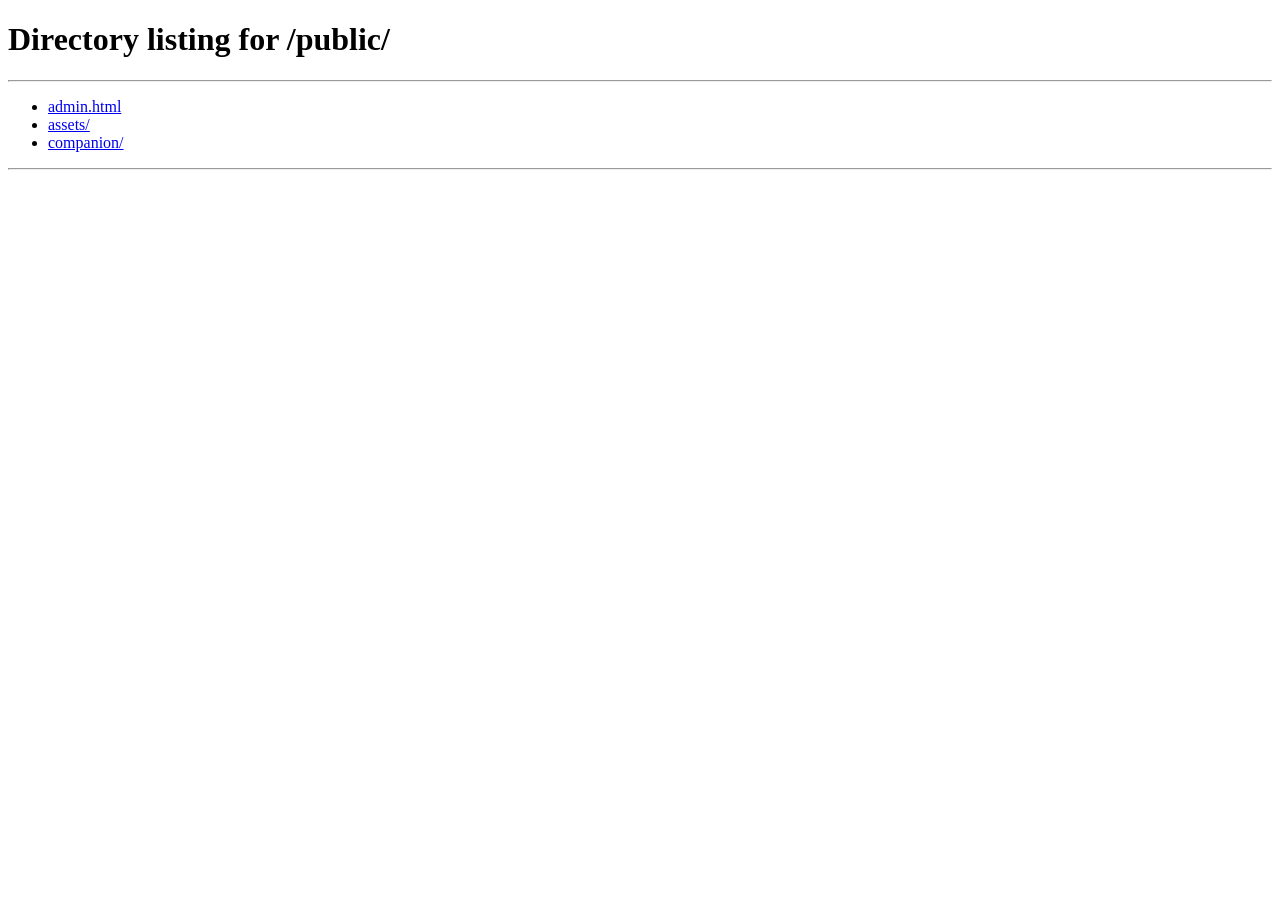
==== public/admin.html @ 1f6124a0 "IT Hub: 2026 brand refresh, ticket page redesign, remove onboarding/offboarding/insights Brand (Slic" ====
<!DOCTYPE html>
<html lang="en">
<head>
  <meta charset="utf-8" />
  <meta name="viewport" content="width=device-width, initial-scale=1" />
  <title>Slice IT Hub — Admin</title>
  <!-- Relative so it resolves under any prefix (see the base note below). -->
  <link rel="icon" href="assets/slice-logo.png" />
  <!-- Guide-editor island styles (Tailwind token layer + lexicalTheme.css),
       emitted by vite.editor.config.js. Relative href so it resolves under any
       path prefix — this page is served at /portal/admin.html. Tailwind's
       preflight is disabled in tailwind.editor.config.js, so this stylesheet
       cannot restyle the hand-written CSS below. -->
  <link rel="stylesheet" href="assets/guide-editor.css" />
  <script>
    // Path-prefix wrappers — see src/main.jsx for the rationale.
    //
    // The prefix is DERIVED FROM THIS PAGE'S OWN URL rather than hardcoded to
    // '/portal'. Vite doesn't process this file, so it cannot be told the base
    // at build time — and the hardcoded value silently broke local dev, where
    // bin/dev.sh runs Vite with VITE_BASE_PATH=/ (DEV.md). The page is then
    // served at /admin.html, but every API call still went to /portal/api/*,
    // which matched no proxy rule and returned the SPA's HTML instead of JSON.
    // /api/me then "failed", and the admin gate redirected out of the console.
    //
    // Stripping the filename off location.pathname gives '/portal' in
    // production and '' in local dev, with no configuration either side.
    // window.IT_HUB_BASE still overrides, for embedding.
    //
    // Both fetch AND XHR are patched: image uploads use XHR (for upload
    // progress + abort), and everything else uses fetch — without both,
    // XHR calls bypass the prefix and 404 in production.
    (function () {
      var derived = String(location.pathname || '').replace(/\/[^/]*$/, '');
      if (window.IT_HUB_BASE === undefined) window.IT_HUB_BASE = derived;
      var base = (typeof window !== 'undefined' && window.IT_HUB_BASE !== undefined)
        ? String(window.IT_HUB_BASE)
        : '/portal';
      if (!base) return;
      function shouldPrefix(p) { return typeof p === 'string' && (p.indexOf('/api/') === 0 || p.indexOf('/uploads/') === 0); }
      var origFetch = window.fetch.bind(window);
      window.fetch = function (input, init) {
        if (typeof input === 'string') {
          if (shouldPrefix(input)) input = base + input;
        } else if (input instanceof Request) {
          var u = input.url;
          if (u.indexOf(window.location.origin) === 0) {
            var p = u.slice(window.location.origin.length);
            if (shouldPrefix(p)) input = new Request(window.location.origin + base + p, input);
          }
        }
        return origFetch(input, init);
      };
      var origOpen = XMLHttpRequest.prototype.open;
      XMLHttpRequest.prototype.open = function (method, url) {
        if (shouldPrefix(url)) {
          arguments[1] = base + url;
        }
        return origOpen.apply(this, arguments);
      };
    })();

    // ── Access gate: the admin console is super_admin-only ────────────────
    // The server enforces this on every admin / guide-mutation route
    // (requireSliceAdmin → super_admin). This client check just bounces a
    // non-super_admin straight back to the employee portal instead of letting
    // the shell paint and then 403 on every call. We hide the page until
    // /api/me confirms the role, so there's no flash of the admin UI before a
    // redirect. Uses the fetch patched above, so '/api/me' resolves under the
    // /portal prefix.
    (function adminAccessGate() {
      var GATE = '__admin_gate_style__';
      var style = document.createElement('style');
      style.id = GATE;
      style.textContent = 'body{visibility:hidden!important}';
      document.documentElement.appendChild(style);
      function reveal() { var s = document.getElementById(GATE); if (s) s.remove(); }
      function portalHome() {
        var b = (typeof window !== 'undefined' && window.IT_HUB_BASE !== undefined) ? String(window.IT_HUB_BASE) : '/portal';
        return (b || '') + '/';
      }
      // Failsafe: never leave the page stuck blank if /api/me hangs — the server
      // still enforces super_admin on every admin API, so revealing is safe.
      var failsafe = setTimeout(reveal, 6000);
      fetch('/api/me', { credentials: 'include', cache: 'no-store' })
        .then(function (r) { return r.ok ? r.json() : null; })
        .then(function (me) {
          clearTimeout(failsafe);
          if (me && me.role === 'super_admin') reveal();
          else location.replace(portalHome());
        })
        .catch(function () { clearTimeout(failsafe); location.replace(portalHome()); });
    })();
  </script>
  <link rel="preconnect" href="https://fonts.googleapis.com">
  <link rel="preconnect" href="https://fonts.gstatic.com" crossorigin>
  <link href="https://fonts.googleapis.com/css2?family=Archivo:wght@300;400;500;600;700;800;900&family=JetBrains+Mono:wght@400;500;600&display=swap" rel="stylesheet">
  <!-- KaTeX stylesheet removed with TipTap: it only styled the mathBlock /
       inlineMath nodes, which no longer exist. Nothing loaded window.katex any
       more, so this was a render-blocking request to a third-party CDN for
       rules that matched nothing. -->
  <style>
    :root {
      --bg:        #F7F7F8;
      --canvas:    #FFFFFF;
      --surface:   #FFFFFF;
      --sidebar:   #FAFAFA;
      --border:    #E5E7EB;
      --border-2:  #D1D5DB;
      --hover:     #F3F4F6;
      --ink:       #111827;
      --ink-2:     #374151;
      --ink-3:     #6B7280;
      --ink-4:     #9CA3AF;
      --accent:    #FDC831;
      --accent-2:  #211E1E;
      --pos:       #059669;
      --pos-bg:    #D1FAE5;
      --neg:       #DC2626;
      --neg-bg:    #FEE2E2;
      --warn:      #D97706;
      --warn-bg:   #FEF3C7;
      --info:      #2563EB;
      --info-bg:   #DBEAFE;
      --shadow-sm: 0 1px 2px rgba(17,24,39,0.04);
      --shadow:    0 1px 3px rgba(17,24,39,0.06), 0 1px 2px rgba(17,24,39,0.04);
      --shadow-lg: 0 4px 12px rgba(17,24,39,0.08), 0 2px 4px rgba(17,24,39,0.04);
      --r:         8px;
      --r-lg:      12px;
      --mono:      'JetBrains Mono', ui-monospace, 'SF Mono', Menlo, monospace;
    }
    * { box-sizing: border-box; }
    html, body { margin: 0; padding: 0; }
    body {
      background: var(--bg); color: var(--ink);
      font-family: 'Archivo', system-ui, -apple-system, sans-serif;
      font-size: 14px; line-height: 1.5;
      min-height: 100vh;
      -webkit-font-smoothing: antialiased;
    }

    /* ============== LAYOUT ============== */
    .app-shell { display: grid; grid-template-columns: 240px 1fr; min-height: 100vh; }
    .sidebar {
      background: #0F1115;
      border-right: 1px solid rgba(255,255,255,0.06);
      padding: 0 0 16px;
      position: sticky; top: 0; height: 100vh;
      display: flex; flex-direction: column;
    }
    /* Brand area is exactly the same height as the topbar (56px) so the two sit on the same horizontal baseline */
    .brand {
      display: flex; align-items: center; gap: 10px;
      padding: 0 18px;
      height: 56px;
      border-bottom: 1px solid rgba(255,255,255,0.06);
      flex-shrink: 0;
    }
    .brand-mark { width: 32px; height: 32px; flex-shrink: 0; display: block; transform: rotate(-10deg); transform-origin: center; transition: transform 0.28s cubic-bezier(.22,.61,.36,1); }
    .brand:hover .brand-mark { transform: rotate(-14deg) scale(1.18); }
    .brand-name { font-weight: 800; font-size: 14px; letter-spacing: -0.005em; color: #fff; }
    .brand-name small { display: block; font-weight: 600; font-size: 10.5px; color: rgba(255,255,255,0.45); letter-spacing: 0.06em; text-transform: uppercase; margin-top: 1px; }

    .sidebar-body { padding: 12px 12px 0; flex: 1; display: flex; flex-direction: column; gap: 4px; overflow-y: auto; }
    .nav-section { font-size: 10.5px; font-weight: 700; text-transform: uppercase; letter-spacing: 0.08em; color: rgba(255,255,255,0.36); padding: 14px 12px 6px; }
    .nav-link { display: flex; align-items: center; gap: 10px; padding: 8px 12px; border-radius: 7px; cursor: pointer; color: rgba(255,255,255,0.74); font-weight: 500; font-size: 13.5px; user-select: none; transition: background 0.12s, color 0.12s; text-decoration: none; }
    .nav-link:hover { background: rgba(255,255,255,0.06); color: #fff; }
    .nav-link.active { background: var(--accent); color: var(--accent-2); font-weight: 700; }
    .nav-link.active .nav-icon { color: var(--accent-2); }
    .nav-link .nav-icon { width: 16px; height: 16px; flex-shrink: 0; color: rgba(255,255,255,0.5); display: inline-flex; align-items: center; justify-content: center; }
    .nav-link:hover .nav-icon { color: #fff; }
    .nav-link .nav-count { margin-left: auto; font-size: 11px; font-weight: 700; padding: 1px 7px; border-radius: 999px; background: rgba(255,255,255,0.1); color: rgba(255,255,255,0.7); }
    .nav-link.active .nav-count { background: rgba(33,30,30,0.16); color: var(--accent-2); }

    .nav-cta { margin: 12px 12px 0; padding: 10px 12px; background: var(--accent); color: var(--accent-2); border-radius: 8px; font-weight: 800; cursor: pointer; display: flex; align-items: center; justify-content: center; gap: 8px; font-size: 13.5px; border: 1.5px solid var(--accent); font-family: inherit; transition: transform .15s, box-shadow .15s; }
    .nav-cta:hover { transform: translateY(-1px); box-shadow: 0 4px 12px rgba(253,200,49,0.3); }

    /* ============== TOP BAR ============== */
    /* Three-zone layout: flex-1 left spacer, the centered search pill, and a
       flex-1 right group hugging the edge. Equal flex on both sides keeps the
       search visually centered regardless of how many right-side icons exist.
       The crumb is gone — the sidebar conveys "where am I" already. */
    .topbar {
      height: 56px;
      background: var(--canvas);
      border-bottom: 1px solid var(--border);
      display: flex; align-items: center;
      padding: 0 24px; gap: 12px;
      position: sticky; top: 0; z-index: 30;
    }
    .topbar-left,
    .topbar-right { flex: 1; min-width: 0; display: flex; align-items: center; gap: 12px; }
    .topbar-right { justify-content: flex-end; }
    .topbar-cmdk {
      flex: 0 1 560px; min-width: 0; width: 100%;
      display: flex; align-items: center; gap: 10px;
      padding: 8px 10px 8px 14px;
      background: #FAFBFC; border: 1px solid var(--border);
      border-radius: 8px; cursor: pointer;
      font-family: inherit; font-size: 13.5px;
      color: var(--ink-4); text-align: left;
      transition: border-color 0.12s, background 0.12s;
    }
    .topbar-spacer { flex: 1; min-width: 0; }
    .topbar-cmdk:hover { background: var(--canvas); border-color: var(--border-2); }
    .topbar-cmdk .icon { color: var(--ink-4); display: inline-flex; flex-shrink: 0; }
    .topbar-cmdk .placeholder { flex: 1; min-width: 0; overflow: hidden; text-overflow: ellipsis; white-space: nowrap; }
    .topbar-cmdk .hint { font-family: var(--mono); font-size: 11px; padding: 2px 6px; background: var(--canvas); border: 1px solid var(--border); border-radius: 4px; color: var(--ink-3); flex-shrink: 0; }

    /* Theme toggle in topbar — sits between search and avatar */
    .topbar-theme {
      flex-shrink: 0;
      width: 36px; height: 36px;
      display: grid; place-items: center;
      background: transparent;
      border: 1.5px solid var(--border-2);
      border-radius: 50%;
      color: var(--ink-2);
      cursor: pointer;
      transition: background 0.15s, color 0.15s, border-color 0.15s;
      font-family: inherit;
    }
    .topbar-theme:hover { background: var(--hover); color: var(--ink); border-color: var(--ink-3); }

    /* Avatar in topbar */
    .topbar-avatar {
      position: relative; flex-shrink: 0;
      width: 36px; height: 36px;
      border: 1.5px solid var(--border-2); border-radius: 50%;
      background: linear-gradient(135deg, var(--accent), #F59E0B);
      color: var(--accent-2);
      display: grid; place-items: center;
      font-weight: 800; font-size: 13px; letter-spacing: 0.02em;
      cursor: pointer;
      transition: transform 0.15s, box-shadow 0.15s;
      font-family: inherit;
    }
    .topbar-avatar:hover { transform: translateY(-1px); box-shadow: 0 2px 8px rgba(253,200,49,0.35); }
    .topbar-avatar::after {
      content: ''; position: absolute; bottom: -1px; right: -1px;
      width: 10px; height: 10px; border-radius: 50%;
      background: var(--pos);
      border: 2px solid var(--canvas);
    }
    .avatar-menu {
      position: absolute; right: 0; top: calc(100% + 8px);
      background: var(--canvas); border: 1px solid var(--border);
      border-radius: 12px; box-shadow: var(--shadow-lg);
      min-width: 240px; z-index: 60;
      display: none; padding: 6px;
      animation: avatar-menu-in 0.14s ease-out;
    }
    @keyframes avatar-menu-in { from { transform: translateY(-4px); opacity: 0; } to { transform: none; opacity: 1; } }
    .avatar-menu.is-show { display: block; }
    .avatar-menu .head { padding: 12px 12px 10px; border-bottom: 1px solid var(--border); margin-bottom: 6px; }
    .avatar-menu .head .name { font-weight: 700; font-size: 13.5px; color: var(--ink); }
    .avatar-menu .head .role { font-size: 11.5px; color: var(--ink-3); margin-top: 2px; }
    .avatar-menu .item { display: flex; align-items: center; gap: 10px; padding: 8px 10px; border-radius: 6px; cursor: pointer; color: var(--ink-2); font-size: 13px; font-weight: 500; }
    .avatar-menu .item:hover { background: var(--hover); color: var(--ink); }
    .avatar-menu .divider { height: 1px; background: var(--border); margin: 4px 0; }

    /* ============== MAIN ============== */
    .main { padding: 24px 32px 60px; max-width: 1280px; margin: 0 auto; }
    .main.main-fluid { max-width: none; padding: 24px 40px 60px; margin: 0; }
    .page-header { margin: 4px 0 24px; display: flex; align-items: center; justify-content: space-between; gap: 16px; flex-wrap: wrap; }
    .page-title { font-size: 24px; font-weight: 800; letter-spacing: -0.015em; margin: 0; }
    .page-subtitle { font-size: 13.5px; color: var(--ink-3); margin: 4px 0 0; }
    .page-actions { display: flex; gap: 8px; }

    /* ============== BUTTONS ============== */
    .btn { background: var(--ink); color: #fff; border: 1px solid var(--ink); border-radius: 7px; padding: 8px 14px; font-size: 13px; font-weight: 600; cursor: pointer; font-family: inherit; transition: opacity 0.12s, background 0.12s; display: inline-flex; align-items: center; gap: 6px; }
    .btn:hover { opacity: 0.92; }
    .btn:disabled { opacity: 0.5; cursor: not-allowed; }
    .btn.primary { background: var(--accent); color: var(--accent-2); border-color: var(--accent-2); font-weight: 700; }
    .btn.ghost { background: var(--canvas); color: var(--ink-2); border-color: var(--border-2); }
    .btn.ghost:hover { background: var(--hover); color: var(--ink); }
    .btn.danger { background: var(--neg); color: #fff; border-color: var(--neg); }
    .btn.sm { padding: 5px 10px; font-size: 12px; }
    .btn.icon-only { padding: 6px; width: 28px; height: 28px; justify-content: center; }
    .icon { display: inline-flex; align-items: center; justify-content: center; }
    .icon svg { width: 16px; height: 16px; }

    /* Square icon button used for the Trash entry point in the Guides page
       header. Standalone (not a .btn variant) because it carries an optional
       count badge in the corner that .btn would clip. */
    .icon-btn {
      position: relative;
      width: 34px; height: 34px;
      display: inline-grid; place-items: center;
      background: var(--canvas);
      border: 1px solid var(--border-2);
      border-radius: 7px;
      color: var(--ink-3);
      cursor: pointer;
      font-family: inherit;
      transition: background 0.12s, color 0.12s, border-color 0.12s;
    }
    .icon-btn:hover { background: var(--hover); color: var(--ink); border-color: var(--ink-3); }
    .icon-btn.has-count { color: var(--ink-2); }
    .icon-btn .count-badge {
      position: absolute; top: -6px; right: -6px;
      min-width: 16px; height: 16px;
      padding: 0 4px;
      background: var(--neg); color: #fff;
      border-radius: 999px;
      font-size: 10px; font-weight: 800;
      display: inline-flex; align-items: center; justify-content: center;
      font-variant-numeric: tabular-nums;
      box-shadow: 0 0 0 2px var(--surface);
    }

    /* ============== CARD ============== */
    .card { background: var(--surface); border: 1px solid var(--border); border-radius: var(--r-lg); padding: 18px 20px; box-shadow: var(--shadow-sm); }
    .card-head { display: flex; align-items: center; justify-content: space-between; margin-bottom: 12px; }
    .card-title { font-size: 14px; font-weight: 700; letter-spacing: -0.005em; margin: 0; }
    .card-subtitle { font-size: 12.5px; color: var(--ink-3); margin: 2px 0 0; font-weight: 500; }

    /* ============== STAT CARDS ============== */
    .stat-grid { display: grid; grid-template-columns: repeat(auto-fit, minmax(180px, 1fr)); gap: 12px; margin-bottom: 24px; }
    .stat { background: var(--surface); border: 1px solid var(--border); border-radius: var(--r-lg); padding: 16px 18px; box-shadow: var(--shadow-sm); }
    .stat-label { font-size: 11.5px; font-weight: 600; color: var(--ink-3); letter-spacing: 0.02em; text-transform: uppercase; margin-bottom: 6px; }
    .stat-value { font-size: 26px; font-weight: 800; line-height: 1.05; letter-spacing: -0.015em; color: var(--ink); }
    .stat-value small { font-size: 13px; font-weight: 600; color: var(--ink-3); margin-left: 6px; }
    .stat-delta { font-size: 11.5px; font-weight: 600; color: var(--pos); margin-top: 4px; }
    .stat-delta.bad { color: var(--neg); }

    /* ============== SECTION GRID ============== */
    .row-grid { display: grid; grid-template-columns: repeat(auto-fit, minmax(380px, 1fr)); gap: 16px; }

    /* ============== TABLE ============== */
    .table-wrap { background: var(--surface); border: 1px solid var(--border); border-radius: var(--r-lg); overflow: hidden; box-shadow: var(--shadow-sm); }
    .table-toolbar { display: flex; gap: 8px; padding: 10px 14px; border-bottom: 1px solid var(--border); background: #FAFAFA; align-items: center; flex-wrap: wrap; }
    .table-toolbar input { flex: 1; min-width: 180px; padding: 6px 10px; border: 1px solid var(--border); border-radius: 6px; font-size: 13px; font-family: inherit; }
    .table-toolbar input:focus { outline: none; border-color: var(--ink-3); box-shadow: 0 0 0 3px rgba(17,24,39,0.05); }
    .table-toolbar select { padding: 6px 10px; border: 1px solid var(--border); border-radius: 6px; font-size: 13px; font-family: inherit; background: var(--canvas); }
    table.data { width: 100%; border-collapse: collapse; font-size: 13.5px; }
    table.data th { text-align: left; padding: 10px 14px; font-size: 11.5px; font-weight: 700; color: var(--ink-3); letter-spacing: 0.02em; text-transform: uppercase; background: #FAFAFA; border-bottom: 1px solid var(--border); user-select: none; cursor: pointer; }
    table.data th:hover { color: var(--ink); }
    table.data th.sort-asc::after { content: ' ↑'; color: var(--ink); }
    table.data th.sort-desc::after { content: ' ↓'; color: var(--ink); }
    table.data td { padding: 12px 14px; border-bottom: 1px solid var(--border); vertical-align: top; }
    table.data tbody tr:last-child td { border-bottom: none; }
    table.data tbody tr.clickable { cursor: pointer; }
    table.data tbody tr.clickable:hover { background: var(--hover); }
    .row-title { font-weight: 600; color: var(--ink); margin-bottom: 2px; }
    .row-meta { font-size: 12px; color: var(--ink-3); }
    .row-actions { display: flex; gap: 4px; justify-content: flex-end; }

    /* ============== BADGES ============== */
    .badge { display: inline-flex; align-items: center; padding: 2px 8px; font-size: 11px; font-weight: 700; border-radius: 12px; letter-spacing: 0.005em; }
    .badge.guide      { background: var(--info-bg); color: var(--info); }
    .badge.runbook    { background: #EDE9FE; color: #6D28D9; }
    .badge.faq        { background: #DCFCE7; color: #15803D; }
    .badge.ticket     { background: var(--warn-bg); color: var(--warn); }
    .badge.announcement { background: var(--neg-bg); color: var(--neg); }
    .badge.gray       { background: var(--hover); color: var(--ink-2); }
    .badge.pos        { background: var(--pos-bg); color: var(--pos); }
    .badge.neg        { background: var(--neg-bg); color: var(--neg); }
    .badge.neutral    { background: var(--hover); color: var(--ink-3); }
    .badge.outline    { background: transparent; border: 1px solid var(--border-2); color: var(--ink-2); }
    .pill-mode        { display: inline-flex; padding: 2px 7px; font-size: 10.5px; font-weight: 700; letter-spacing: 0.04em; text-transform: uppercase; border-radius: 4px; background: var(--ink); color: #fff; }

    /* ============== EMPTY STATE ============== */
    .empty { padding: 40px 20px; text-align: center; color: var(--ink-3); }
    .empty .ttl { font-size: 14px; font-weight: 700; color: var(--ink-2); margin-bottom: 4px; }
    .empty .sub { font-size: 13px; color: var(--ink-3); margin-bottom: 12px; }

    /* ============== INPUTS ============== */
    .field { margin-bottom: 14px; }
    .field-label { font-size: 11.5px; font-weight: 700; color: var(--ink-2); letter-spacing: 0.005em; text-transform: uppercase; margin-bottom: 6px; display: block; }
    .field-hint { font-size: 12px; color: var(--ink-3); margin-top: 4px; }
    input.tx, select.tx, textarea.tx {
      width: 100%; padding: 8px 12px;
      border: 1px solid var(--border); border-radius: var(--r);
      font-family: inherit; font-size: 13.5px;
      background: var(--canvas); color: var(--ink);
      transition: border-color 0.12s, box-shadow 0.12s;
    }
    input.tx:focus, select.tx:focus, textarea.tx:focus { outline: none; border-color: var(--ink-3); box-shadow: 0 0 0 3px rgba(17,24,39,0.05); }
    .field-grid { display: grid; grid-template-columns: 2fr 1fr 1fr; gap: 12px; }

    /* ============== TAGS ============== */
    .tag-input { display: flex; flex-wrap: wrap; gap: 6px; align-items: center; padding: 6px 8px; border: 1px solid var(--border); border-radius: var(--r); background: var(--canvas); min-height: 38px; }
    .tag-pill { background: var(--accent); color: var(--accent-2); padding: 2px 8px; border-radius: 12px; font-size: 12px; font-weight: 700; display: inline-flex; align-items: center; gap: 4px; }
    .tag-pill button { all: unset; cursor: pointer; font-size: 14px; line-height: 1; padding: 0 2px; }
    .tag-input input { border: none; padding: 4px 6px; flex: 1; min-width: 120px; font-size: 13px; background: transparent; }
    .tag-input input:focus { outline: none; }

    /* ============== EDITOR ============== */
    .editor-shell { background: var(--surface); border: 1px solid var(--border); border-radius: var(--r-lg); overflow: hidden; box-shadow: var(--shadow-sm); }
    .editor-toolbar { display: flex; flex-wrap: wrap; gap: 4px; padding: 6px 8px; border-bottom: 1px solid var(--border); background: #FAFAFA; align-items: center; position: sticky; top: 116px; z-index: 15; }
    .tb-divider { width: 1px; height: 18px; background: var(--border-2); margin: 0 4px; }
    .tb-spacer { flex: 1; }
    .tb-tmpl-wrap { position: relative; }
    .tb-tmpl-toggle { background: var(--canvas); color: var(--ink-2); border: 1px solid var(--border-2); padding: 4px 10px; font-size: 12px; height: 28px; font-weight: 600; border-radius: 5px; cursor: pointer; font-family: inherit; }
    .tb-tmpl-toggle:hover { background: var(--hover); }
    .tb-tmpl-menu { position: absolute; top: calc(100% + 4px); right: 0; background: var(--canvas); border: 1px solid var(--border); border-radius: var(--r); min-width: 240px; box-shadow: var(--shadow-lg); z-index: 50; padding: 4px; display: none; }
    .tb-tmpl-menu.is-open { display: block; }
    .tb-tmpl-menu button { width: 100%; text-align: left; background: transparent; color: var(--ink); padding: 8px 10px; font-size: 13px; font-weight: 600; border-radius: 5px; border: none; cursor: pointer; font-family: inherit; }
    .tb-tmpl-menu button:hover { background: var(--hover); }
    .tb-tmpl-menu .desc { font-size: 11.5px; font-weight: 500; color: var(--ink-3); margin-top: 2px; }
    .tb-tmpl-search {
      width: 100%; padding: 6px 10px;
      background: var(--canvas);
      color: var(--ink);
      border: 1px solid var(--border);
      border-radius: 6px;
      font-size: 12.5px; font-family: inherit;
      transition: border-color 0.12s, box-shadow 0.12s;
    }
    .tb-tmpl-search::placeholder { color: var(--ink-4); }
    .tb-tmpl-search:focus {
      outline: none;
      border-color: var(--ink-3);
      box-shadow: 0 0 0 3px rgba(17,24,39,0.05);
    }
    .tb-preview-toggle { background: var(--canvas); color: var(--ink-2); border: 1px solid var(--border-2); padding: 4px 12px; font-size: 12px; height: 28px; font-weight: 600; border-radius: 5px; cursor: pointer; font-family: inherit; }
    .tb-preview-toggle:hover { background: var(--hover); }
    .tb-preview-toggle.is-on { background: var(--ink); color: #fff; border-color: var(--ink); }

    .editor-body { padding: 26px 64px 80px; min-height: 480px; max-height: none; overflow-y: visible; font-size: 15px; line-height: 1.7; color: var(--ink); cursor: text; }
    .editor-body:focus-within { outline: none; }
    /* Clicks on the divider strip between title and content drop you into the
       editor at the start, so you don't have to hit a specific text spot. */
    .doc-divider { cursor: text; }
    .heading-anchor:hover { background: var(--hover); color: var(--ink); opacity: 1 !important; }
    .heading-anchor.is-copied { color: var(--pos); opacity: 1 !important; }

    /* Mention hover preview card */
    .mention-preview {
      position: fixed; z-index: 340;
      background: var(--canvas);
      border: 1px solid var(--border);
      border-radius: var(--r-lg);
      box-shadow: var(--shadow-lg);
      width: 320px; max-width: 90vw;
      padding: 14px 16px;
      display: none;
      pointer-events: none;
      animation: mp-fade .14s ease;
    }
    @keyframes mp-fade { from { opacity: 0; transform: translateY(4px); } to { opacity: 1; transform: none; } }
    .mention-preview.is-show { display: block; }
    .mention-preview .mp-type {
      display: inline-block; font-size: 10px; font-weight: 700;
      letter-spacing: 0.06em; text-transform: uppercase;
      padding: 2px 7px; border-radius: 4px;
      background: var(--info-bg); color: var(--info);
      margin-bottom: 6px;
    }
    .mention-preview .mp-title {
      font-size: 14px; font-weight: 700;
      color: var(--ink); margin-bottom: 6px; line-height: 1.3;
    }
    .mention-preview .mp-body {
      font-size: 12.5px; color: var(--ink-2); line-height: 1.5;
      display: -webkit-box; -webkit-line-clamp: 4; -webkit-box-orient: vertical;
      overflow: hidden;
    }
    .mention-preview .mp-meta {
      display: flex; align-items: center; gap: 8px;
      margin-top: 8px; padding-top: 8px;
      border-top: 1px solid var(--border);
      font-size: 11.5px; color: var(--ink-3);
    }
    .mention-preview .mp-cta {
      font-size: 11px; color: var(--ink-3);
      margin-left: auto;
    }
    .mention-preview .mp-cta .kbd { font-size: 10px; padding: 1px 5px; }
    body.editor-dark .mention-preview {
      background: var(--canvas); border-color: var(--border);
      box-shadow: 0 12px 32px rgba(0,0,0,0.55);
    }
    body.editor-dark .mention-preview .mp-title { color: var(--ink); }
    body.editor-dark .mention-preview .mp-body { color: var(--ink-2); }
    body.editor-dark .mention-preview .mp-meta { color: var(--ink-3); border-top-color: var(--border); }
    body.editor-dark .mention-preview .mp-type { background: rgba(37, 99, 235, 0.18); color: #93C5FD; }

    /* Empty-state helper hint inside the editor */
    .editor-empty-hint {
      position: absolute; left: 64px; right: 64px; top: 110px;
      pointer-events: none;
      font-size: 14.5px; color: var(--ink-4);
      opacity: 0; transition: opacity .15s;
    }
    .editor-empty-hint.is-show { opacity: 1; }
    .editor-empty-hint .ehint-row {
      display: flex; flex-wrap: wrap; gap: 6px; margin-top: 12px;
      pointer-events: auto;
    }
    .editor-empty-hint .ehint-chip {
      display: inline-flex; align-items: center; gap: 6px;
      padding: 4px 10px; border-radius: 999px;
      background: var(--canvas);
      border: 1px solid var(--border);
      font-size: 12px; font-weight: 600;
      color: var(--ink-2); cursor: pointer;
      transition: background .12s, border-color .12s, color .12s;
    }
    .editor-empty-hint .ehint-chip:hover {
      background: var(--ink); color: #fff; border-color: var(--ink);
    }
    body.editor-dark .editor-empty-hint .ehint-chip:hover { background: var(--accent); color: var(--accent-2); border-color: var(--accent); }

    /* Table hover controls — + buttons floating on the right and bottom edge.
       They live in document.body, not inside the editor DOM, so PM doesn't
       redraw them. Visibility is class-toggled by the JS watcher. */
    .pm-table-add-col, .pm-table-add-row {
      position: fixed;
      background: var(--canvas);
      border: 1px solid var(--border-2);
      color: var(--ink-2);
      cursor: pointer;
      display: none; place-items: center;
      font-size: 14px; font-weight: 700;
      transition: background .12s, color .12s, border-color .12s, transform .12s;
      z-index: 50;
      box-shadow: 0 2px 6px rgba(0,0,0,0.08);
      padding: 0; line-height: 1;
    }
    .pm-table-add-col { width: 22px; height: 22px; border-radius: 4px; }
    .pm-table-add-row { width: 22px; height: 22px; border-radius: 4px; }
    .pm-table-add-col.is-show,
    .pm-table-add-row.is-show { display: grid; }
    .pm-table-add-col:hover, .pm-table-add-row:hover {
      background: var(--ink); color: #fff; border-color: var(--ink);
      transform: scale(1.1);
    }
    body.editor-dark .pm-table-add-col,
    body.editor-dark .pm-table-add-row {
      background: var(--canvas); border-color: var(--border-2); color: var(--ink-2);
      box-shadow: 0 2px 6px rgba(0,0,0,0.4);
    }
    body.editor-dark .pm-table-add-col:hover,
    body.editor-dark .pm-table-add-row:hover {
      background: var(--accent); color: var(--accent-2); border-color: var(--accent);
    }
    /* ============== IMAGE — Notion / Confluence style ============== */
    /* Default: clean rounded image, no border, capped height for tall screenshots,
       block-centered. Hover and selection get subtle ring + shadow. */
    .ProseMirror img.editor-img {
      display: block;
      max-width: 100%;
      max-height: 70vh;
      width: auto; height: auto;
      border-radius: 10px;
      margin: 14px auto;
      box-shadow: 0 1px 2px rgba(17,24,39,0.04), 0 1px 3px rgba(17,24,39,0.06);
      cursor: pointer;
      transition: box-shadow 0.15s, outline-color 0.15s, transform 0.15s;
      outline: 2px solid transparent;
      outline-offset: 2px;
    }
    /* In a list item, lose the auto margins so the image stays under the marker */
    .ProseMirror li > img.editor-img { margin: 8px 0; max-height: 360px; }
    .ProseMirror pre code .hljs-keyword,
    .preview-pane pre code .hljs-keyword { color: #FF7B72; }
    .ProseMirror pre code .hljs-built_in,
    .preview-pane pre code .hljs-built_in { color: #FFA657; }
    .ProseMirror pre code .hljs-string,
    .preview-pane pre code .hljs-string,
    .ProseMirror pre code .hljs-doctag,
    .preview-pane pre code .hljs-doctag { color: #A5D6FF; }
    .ProseMirror pre code .hljs-number,
    .preview-pane pre code .hljs-number,
    .ProseMirror pre code .hljs-literal,
    .preview-pane pre code .hljs-literal { color: #79C0FF; }
    .ProseMirror pre code .hljs-comment,
    .preview-pane pre code .hljs-comment,
    .ProseMirror pre code .hljs-quote,
    .preview-pane pre code .hljs-quote { color: #8B949E; font-style: italic; }
    .ProseMirror pre code .hljs-function,
    .preview-pane pre code .hljs-function,
    .ProseMirror pre code .hljs-title,
    .preview-pane pre code .hljs-title,
    .ProseMirror pre code .hljs-name,
    .preview-pane pre code .hljs-name { color: #D2A8FF; }
    .ProseMirror pre code .hljs-tag,
    .preview-pane pre code .hljs-tag { color: #7EE787; }
    .ProseMirror pre code .hljs-variable,
    .preview-pane pre code .hljs-variable,
    .ProseMirror pre code .hljs-attribute,
    .preview-pane pre code .hljs-attribute,
    .ProseMirror pre code .hljs-attr,
    .preview-pane pre code .hljs-attr { color: #FFA657; }
    .ProseMirror pre code .hljs-meta,
    .preview-pane pre code .hljs-meta { color: #8B949E; }
    .ProseMirror pre code .hljs-selector-tag,
    .preview-pane pre code .hljs-selector-tag,
    .ProseMirror pre code .hljs-selector-class,
    .preview-pane pre code .hljs-selector-class,
    .ProseMirror pre code .hljs-selector-id,
    .preview-pane pre code .hljs-selector-id { color: #7EE787; }
    .ProseMirror pre code .hljs-symbol,
    .preview-pane pre code .hljs-symbol { color: #79C0FF; }

    /* Code block language picker overlay (visible when cursor is in code block) */
    .code-lang-picker {
      display: none; position: absolute;
      background: #161B22; border: 1px solid #30363D; border-radius: 6px;
      padding: 4px 8px; color: #C9D1D9; font-family: var(--mono);
      font-size: 11px; cursor: pointer; z-index: 10;
    }
    .code-lang-picker.is-show { display: inline-flex; }
    .code-lang-picker select { background: transparent; color: inherit; border: none; font-family: inherit; font-size: inherit; cursor: pointer; outline: none; }
    .code-lang-picker select option { background: #0D1117; color: #C9D1D9; }

    /* Find & replace modal */
    .find-modal {
      display: none; position: fixed; top: 80px; right: 24px; z-index: 250;
      background: var(--canvas); border: 1px solid var(--border-2); border-radius: 10px;
      box-shadow: var(--shadow-lg);
      padding: 12px; min-width: 320px;
    }
    .find-modal .row { display: flex; gap: 6px; align-items: center; margin-bottom: 6px; }
    .find-modal .row:last-child { margin-bottom: 0; }
    .ProseMirror table { border-collapse: collapse; width: 100%; margin: 0 0 14px; table-layout: fixed; overflow: hidden; }
    .ProseMirror table td, .ProseMirror table th { border: 1px solid var(--border-2); padding: 8px 10px; vertical-align: top; min-width: 60px; position: relative; }
    .ProseMirror table th { background: #FAFAFA; font-weight: 700; text-align: left; }
    .ProseMirror table .column-resize-handle { position: absolute; right: -2px; top: 0; bottom: 0; width: 4px; background: var(--accent); pointer-events: none; }

    .editor-footer { padding: 8px 16px; border-top: 1px solid var(--border); background: #FAFAFA; display: flex; justify-content: space-between; align-items: center; font-size: 12px; color: var(--ink-3); }
    .editor-footer .left { display: flex; gap: 14px; }
    .editor-footer .word-count { font-weight: 600; color: var(--ink-2); }
    .editor-footer .draft.saved { color: var(--pos); }
    .editor-footer .draft.dirty { color: var(--warn); }

    .bubble-sub {
      display: none; position: fixed; z-index: 250;
      background: var(--ink); border-radius: 7px;
      box-shadow: var(--shadow-lg);
      padding: 4px; min-width: 168px;
    }
    .bubble-sub.is-show { display: block; }
    .bubble-sub button {
      display: flex; align-items: center; gap: 8px;
      width: 100%; padding: 6px 10px;
      background: transparent; color: #fff;
      border: none; border-radius: 4px;
      font: 600 12.5px/1.2 inherit; cursor: pointer; text-align: left;
    }
    .bubble-sub button:hover { background: rgba(255,255,255,0.12); }
    .bubble-sub .bm-ico {
      display: inline-grid; place-items: center;
      width: 22px; height: 18px;
      background: rgba(255,255,255,0.08);
      border-radius: 3px; font-size: 11px; font-weight: 800;
    }
    .bubble-color-sub { padding: 6px; }
    .bubble-color-sub .bm-color-row {
      display: grid; grid-template-columns: repeat(8, 1fr); gap: 4px;
    }
    .bubble-color-sub .bm-color-row + .bm-color-row { margin-top: 6px; padding-top: 6px; border-top: 1px solid rgba(255,255,255,0.1); }
    .bubble-color-sub .bm-color-sw {
      width: 22px; height: 22px; border-radius: 5px;
      border: 1px solid rgba(255,255,255,0.15);
      cursor: pointer; padding: 0;
      transition: transform .1s, border-color .1s;
    }
    .bubble-color-sub .bm-color-sw:hover { transform: scale(1.1); border-color: #fff; }
    .bubble-color-sub .bm-color-sw.is-active { box-shadow: 0 0 0 2px var(--accent); }
    .bubble-color-sub .bm-color-sw.is-none {
      background: transparent; color: rgba(255,255,255,0.6);
      display: grid; place-items: center;
    }

    /* Preview pane — pixel-matches the live reader */
    .preview-pane { padding: 36px 40px; min-height: 480px; max-height: none; overflow-y: visible; font-size: 15px; line-height: 1.65; color: #211E1E; background: #FFFFFF; font-family: 'Archivo', system-ui, sans-serif; }
    .preview-pane h1 { font-size: 28px; font-weight: 900; letter-spacing: -0.01em; margin: 36px 0 14px; line-height: 1.2; }
    .preview-pane h1:first-child {
      font-size: 32px; font-weight: 900; letter-spacing: -0.015em;
      line-height: 1.2;
      margin: 0 0 16px;
      padding-bottom: 14px;
      border-bottom: 1px solid #E5E7EB;
    }
    .preview-pane h2 { font-size: 22px; font-weight: 800; letter-spacing: -0.01em; margin: 30px 0 12px; line-height: 1.2; }
    .preview-pane h3 { font-size: 17px; font-weight: 800; margin: 22px 0 10px; }
    .preview-pane p { margin: 0 0 14px; }
    .preview-pane ul, .preview-pane ol { padding-left: 24px; margin: 0 0 18px; }
    .preview-pane li { margin-bottom: 6px; }
    .preview-pane code { background: #F7F4EF; padding: 1px 6px; border-radius: 4px; font-family: var(--mono); font-size: 0.92em; }
    .preview-pane s { text-decoration: line-through; color: #888; }
    .preview-pane u { text-decoration: underline; }
    .preview-pane mark { background: #FEF3C7; padding: 0 2px; border-radius: 2px; }
    .preview-pane img {
      display: block;
      max-width: 100%; max-height: 70vh;
      width: auto; height: auto;
      border-radius: 10px; margin: 14px auto;
      box-shadow: 0 1px 2px rgba(17,24,39,0.04), 0 1px 3px rgba(17,24,39,0.06);
    }
    .preview-pane img[data-align="left"]   { margin-left: 0; margin-right: auto; }
    .preview-pane img[data-align="right"]  { margin-left: auto; margin-right: 0; }
    .preview-pane img[data-align="center"] { margin-left: auto; margin-right: auto; }
    .preview-pane li > img { max-height: 360px; margin: 6px 0; }
    .preview-pane pre { background: #211E1E; color: #FDC831; padding: 16px 20px; border-radius: 8px; overflow-x: auto; font-family: var(--mono); font-size: 13px; line-height: 1.5; margin: 0 0 18px; }
    .preview-pane pre code { background: transparent; padding: 0; color: inherit; }
    .preview-pane blockquote { border-left: 4px solid #FDC831; padding-left: 14px; color: #4A3F2E; font-style: italic; margin: 0 0 14px; }
    .preview-pane a { color: #211E1E; text-decoration: underline; font-weight: 600; }
    .preview-pane table { border-collapse: collapse; width: 100%; margin: 0 0 14px; }
    .preview-pane table td, .preview-pane table th { border: 1px solid #211E1E; padding: 8px 10px; }
    .preview-pane table th { background: #FFFBE6; font-weight: 700; text-align: left; }
    .preview-pane ul[data-type="taskList"] { list-style: none; padding-left: 4px; }
    .preview-pane ul[data-type="taskList"] li { display: flex; align-items: flex-start; gap: 8px; }

    /* ============== EDITOR PAGE LAYOUT (full width) ============== */
    .editor-page { display: block; max-width: none; }

    /* ============== EDITOR MODE — distraction-free ============== */
    body.editor-mode .sidebar,
    body.editor-mode .topbar { display: none; }
    body.editor-mode .app-shell { grid-template-columns: 1fr; min-height: 100vh; }
    body.editor-mode .main { padding: 0; max-width: none; }
    body.editor-mode .editor-sticky-bar { top: 0; margin-bottom: 0; }
    body.editor-mode .editor-page { padding: 36px 24px 100px; max-width: 830px; margin: 0 auto; }
    body.editor-mode .meta-scrim { inset: 0; }
    body.editor-mode .editor-meta { top: 0; height: 100vh; }
    body.editor-mode .hero-title { display: none; } /* title lives in the sticky bar in editor mode */
    body.editor-mode .editor-shell .editor-toolbar { display: none; } /* toolbar lives in the sticky bar instead */
    .editor-meta {
      position: fixed; top: 56px; right: -380px; width: 360px;
      height: calc(100vh - 56px); background: var(--canvas);
      border-left: 1px solid var(--border); padding: 0;
      overflow-y: auto; transition: right 0.22s cubic-bezier(.22,.61,.36,1);
      z-index: 25; box-shadow: -8px 0 24px rgba(17,24,39,0.06);
      display: flex; flex-direction: column;
    }
    .editor-meta.is-open { right: 0; }
    .meta-scrim { position: fixed; inset: 56px 0 0 0; background: rgba(17,24,39,0.0); pointer-events: none; transition: background 0.22s; z-index: 24; }
    .meta-scrim.is-open { background: rgba(17,24,39,0.08); pointer-events: auto; }

    /* Drawer header */
    .meta-header {
      display: flex; align-items: center; justify-content: space-between;
      padding: 16px 20px;
      border-bottom: 1px solid var(--border);
      background: var(--canvas);
      position: sticky; top: 0; z-index: 1;
    }
    .meta-header .ttl { font-size: 14px; font-weight: 800; letter-spacing: -0.01em; }
    .meta-header .ttl .kbd { margin-left: 8px; font-weight: 500; }
    .meta-close { background: transparent; border: 1px solid var(--border); border-radius: 6px; padding: 4px 8px; font-size: 12px; color: var(--ink-3); cursor: pointer; font-family: inherit; line-height: 1; }
    .meta-close:hover { background: var(--hover); color: var(--ink); }

    /* Drawer body sections */
    .meta-section { padding: 18px 20px; border-bottom: 1px solid var(--border); }
    .meta-section:last-child { border-bottom: none; }
    .meta-section .sec-label {
      font-size: 10.5px; font-weight: 700; letter-spacing: 0.06em;
      text-transform: uppercase; color: var(--ink-3);
      margin-bottom: 12px;
    }
    .meta-section .field { margin-bottom: 12px; }
    .meta-section .field:last-child { margin-bottom: 0; }
    .meta-section .field-label { font-size: 11px; font-weight: 600; color: var(--ink-2); margin-bottom: 4px; letter-spacing: 0.005em; text-transform: none; }
    .meta-stats { display: flex; flex-direction: column; gap: 10px; }
    .meta-stat-row { display: flex; align-items: center; justify-content: space-between; font-size: 13px; }
    .meta-stat-row .lbl { color: var(--ink-3); }
    .meta-stat-row .val { font-weight: 700; color: var(--ink); font-variant-numeric: tabular-nums; }
    .meta-actions { display: flex; flex-direction: column; gap: 8px; }
    .meta-actions .btn { width: 100%; justify-content: center; padding: 9px 12px; font-size: 13px; }
    .editor-sticky-bar {
      position: sticky; top: 56px; z-index: 20;
      background: var(--canvas);
      padding: 0;
      margin: 0 0 12px;
      border-bottom: 1px solid var(--border);
      display: flex; flex-direction: column;
    }
    .editor-bar-row-1 {
      display: flex; align-items: center; gap: 12px;
      padding: 6px 24px;
      border-bottom: 1px solid var(--border);
      min-height: 44px;
    }
    .editor-sticky-bar .info { display: flex; align-items: center; gap: 10px; min-width: 0; flex: 1; }
    .editor-sticky-bar .back-link { background: var(--canvas); border: 1px solid var(--border-2); color: var(--ink-2); padding: 5px 10px; border-radius: 6px; font-size: 12.5px; font-weight: 600; cursor: pointer; font-family: inherit; display: inline-flex; align-items: center; gap: 6px; flex-shrink: 0; }
    .editor-sticky-bar .back-link:hover { background: var(--hover); color: var(--ink); }
    .editor-sticky-bar .crumb-text { font-size: 13px; color: var(--ink-3); font-weight: 500; min-width: 0; overflow: hidden; text-overflow: ellipsis; white-space: nowrap; }
    .editor-sticky-bar .crumb-text strong { color: var(--ink); font-weight: 700; }
    .editor-sticky-bar .small-meta { color: var(--ink-3); font-size: 11.5px; font-weight: 500; flex-shrink: 0; margin-left: auto; }

    /* Title + divider — matches the live reader exactly (32 / 900 + #E5E7EB hairline).
       It's a <textarea> (not <input>) so long titles wrap onto multiple lines
       like the published reader does. Auto-grow is wired in JS on input. */
    .doc-title {
      display: block; width: 100%; max-width: 100%;
      border: none; background: transparent;
      font-family: 'Archivo', system-ui, sans-serif;
      font-size: 32px; font-weight: 900; letter-spacing: -0.015em;
      color: var(--ink); line-height: 1.2;
      padding: 36px 64px 14px;
      resize: none; overflow: hidden;
      white-space: pre-wrap;
      word-break: break-word; overflow-wrap: anywhere;
      box-sizing: border-box; min-height: 0;
      /* Modern Chromium auto-grows the textarea to its content, so the manual
         JS autogrow below becomes belt-and-braces on supported browsers. */
      field-sizing: content;
    }
    .doc-title::placeholder { color: var(--ink-4); font-weight: 800; }
    .doc-title:focus { outline: none; }
    .doc-divider { height: 1px; background: #E5E7EB; margin: 0 64px 24px; }
    .bar-author { display: inline-flex; align-items: center; gap: 7px; flex-shrink: 0; }
    .bar-author .avatar {
      width: 22px; height: 22px; border-radius: 50%;
      background: linear-gradient(135deg, var(--accent), #F59E0B);
      color: var(--accent-2);
      display: grid; place-items: center;
      font-weight: 800; font-size: 9.5px; letter-spacing: 0.02em;
      flex-shrink: 0;
    }
    .bar-author .meta {
      font-size: 12px; font-weight: 500; color: var(--ink-3);
      font-variant-numeric: tabular-nums; white-space: nowrap;
    }
    .bar-author.is-draft .meta { color: var(--warn); font-weight: 600; }
    .bar-author.is-draft .meta::before {
      content: ''; display: inline-block; width: 5px; height: 5px;
      border-radius: 50%; background: var(--warn);
      margin-right: 5px; vertical-align: middle;
    }
    .editor-sticky-bar .small-meta { color: var(--ink-3); font-size: 11.5px; font-weight: 500; flex-shrink: 0; }
    .editor-sticky-bar .editor-toolbar { position: static; border-bottom: none; padding: 4px 16px; background: var(--canvas); top: auto; }
    .editor-sticky-bar .page-actions { flex-shrink: 0; display: flex; gap: 6px; }
    .editor-sticky-bar .page-actions .btn { padding: 6px 12px; font-size: 12.5px; }
    .hero-title {
      width: 100%; border: none; background: transparent;
      font-family: 'Archivo', system-ui, sans-serif;
      font-size: 44px; font-weight: 800; letter-spacing: -0.025em;
      color: var(--ink); padding: 4px 0; margin-bottom: 24px; line-height: 1.1;
    }
    .hero-title::placeholder { color: var(--ink-4); font-weight: 800; }
    .hero-title:focus { outline: none; }

    /* ============== KBD HINT ============== */
    .kbd { font-family: var(--mono); font-size: 10.5px; font-weight: 600; padding: 1px 5px; border-radius: 4px; background: var(--hover); color: var(--ink-2); border: 1px solid var(--border); }
    .slash-item { display: flex; gap: 12px; padding: 8px 10px; border-radius: 6px; cursor: pointer; align-items: center; transition: background .08s; }
    .slash-item:hover { background: var(--hover); }
    .slash-item.is-selected {
      background: rgba(253, 200, 49, 0.18);
      color: var(--ink);
      box-shadow: inset 2px 0 0 var(--accent);
    }
    .slash-item.is-selected .slash-icon { background: var(--accent); color: var(--accent-2); border-color: transparent; }
    .slash-item.is-selected .slash-label { color: var(--ink); font-weight: 700; }
    .slash-item.is-selected .slash-desc { color: var(--ink-2); }
    .slash-icon { width: 32px; height: 32px; border: 1px solid var(--border-2); border-radius: 6px; display: grid; place-items: center; font-weight: 700; font-size: 13px; flex-shrink: 0; background: var(--canvas); }
    .slash-text { flex: 1; min-width: 0; }
    .slash-label { font-weight: 600; font-size: 13.5px; }
    .slash-desc { font-size: 12px; color: var(--ink-3); margin-top: 1px; }
    .slash-empty { padding: 18px 12px; color: var(--ink-3); font-size: 13px; text-align: center; }
    .tb-color-glyph {
      display: inline-flex; flex-direction: column; align-items: center;
      line-height: 1; gap: 2px; pointer-events: none;
    }
    .tb-color-letter { font-weight: 800; font-size: 13px; }
    .tb-color-bar { width: 14px; height: 3px; border-radius: 1px; }
    .tb-color-section { padding: 4px; }
    .tb-color-section + .tb-color-section { margin-top: 4px; border-top: 1px solid var(--border); padding-top: 8px; }
    .tb-color-label {
      font-size: 10.5px; font-weight: 700; letter-spacing: 0.04em;
      text-transform: uppercase; color: var(--ink-3);
      padding: 2px 4px 6px;
    }
    .tb-color-grid {
      display: grid; grid-template-columns: repeat(6, 1fr); gap: 5px;
    }
    .tb-color-sw {
      position: relative;
      width: 32px; height: 32px;
      border-radius: 7px;
      border: 1px solid var(--border);
      background: transparent;
      cursor: pointer;
      display: grid; place-items: center;
      font-family: inherit;
      transition: transform .12s ease, box-shadow .12s ease, border-color .12s ease;
    }
    .tb-color-sw:hover { transform: scale(1.08); border-color: var(--ink-3); }
    .tb-color-sw.is-active { box-shadow: 0 0 0 2px var(--accent), 0 0 0 3px var(--ink); border-color: transparent; }
    .tb-color-sw.is-none { background: var(--canvas); color: var(--ink-3); }
    .tb-color-sw.is-none:hover { background: var(--hover); color: var(--ink); }
    .tb-color-sw .tb-color-A {
      font-weight: 800; font-size: 14px; line-height: 1;
      letter-spacing: -0.02em;
    }
    .tb-color-sw .tb-color-check {
      position: absolute; right: 2px; top: 2px;
      width: 14px; height: 14px;
      display: grid; place-items: center;
      background: var(--canvas);
      border: 1.5px solid var(--ink);
      border-radius: 50%;
      pointer-events: none;
    }
    .tb-color-sw .tb-color-check svg { width: 8px; height: 8px; }

    /* ============== KEYBOARD HELP ============== */
    dialog.shortcut-modal { max-width: 520px; }
    dialog.shortcut-modal table { width: 100%; border-collapse: collapse; }
    dialog.shortcut-modal td { padding: 6px 0; font-size: 13.5px; }
    dialog.shortcut-modal td:last-child { text-align: right; }

    /* Image upload feedback */
    .editor-body.is-dragging { background: rgba(253,200,49,0.08); outline: 2px dashed var(--accent); outline-offset: -4px; }

    /* ============== COMMAND PALETTE ============== */
    dialog.cmdk-modal { padding: 0; max-width: 600px; width: 92%; border: none; background: var(--canvas); border-radius: 14px; box-shadow: var(--shadow-lg); top: 12vh; margin: 0 auto; }
    dialog.cmdk-modal::backdrop { background: rgba(17,24,39,0.45); backdrop-filter: blur(2px); }
    .cmdk-shell { display: flex; flex-direction: column; max-height: 70vh; }
    .cmdk-input-row { display: flex; align-items: center; gap: 10px; padding: 14px 16px; border-bottom: 1px solid var(--border); }
    .cmdk-icon { color: var(--ink-3); font-size: 14px; font-family: var(--mono); flex-shrink: 0; }
    .cmdk-input-row input { flex: 1; border: none; outline: none; font-size: 15px; font-family: inherit; background: transparent; color: var(--ink); }
    .cmdk-input-row input::placeholder { color: var(--ink-4); }
    .cmdk-close { background: var(--hover); border: 1px solid var(--border); border-radius: 5px; padding: 3px 8px; font-size: 11px; color: var(--ink-3); cursor: pointer; font-family: var(--mono); }
    .cmdk-close:hover { background: var(--border); color: var(--ink); }
    .cmdk-results { overflow-y: auto; padding: 6px; }
    .cmdk-section-label { font-size: 10.5px; font-weight: 700; text-transform: uppercase; letter-spacing: 0.06em; color: var(--ink-3); padding: 8px 12px 4px; }
    .cmdk-row { display: flex; align-items: center; gap: 12px; padding: 9px 12px; border-radius: 6px; cursor: pointer; }
    .cmdk-row:hover, .cmdk-row.is-selected { background: var(--hover); }
    .cmdk-row.is-selected { background: var(--ink); color: #fff; }
    .cmdk-row.is-selected .cmdk-row-sub { color: rgba(255,255,255,0.65); }
    .cmdk-row.is-selected .cmdk-row-type { background: rgba(255,255,255,0.16); color: #fff; border-color: transparent; }
    .cmdk-row-icon { width: 26px; height: 26px; flex-shrink: 0; display: grid; place-items: center; background: var(--canvas); border: 1px solid var(--border); border-radius: 5px; font-size: 13px; }
    .cmdk-row.is-selected .cmdk-row-icon { background: var(--accent); border-color: var(--accent); color: var(--accent-2); }
    .cmdk-row-text { flex: 1; min-width: 0; }
    .cmdk-row-label { font-size: 13.5px; font-weight: 600; overflow: hidden; text-overflow: ellipsis; white-space: nowrap; }
    .cmdk-row-sub { font-size: 11.5px; color: var(--ink-3); margin-top: 1px; overflow: hidden; text-overflow: ellipsis; white-space: nowrap; }
    .cmdk-row-type { font-size: 10px; font-weight: 700; padding: 2px 6px; border-radius: 4px; background: var(--canvas); border: 1px solid var(--border); color: var(--ink-3); text-transform: uppercase; letter-spacing: 0.04em; }
    .cmdk-empty { padding: 24px; text-align: center; color: var(--ink-3); font-size: 13px; }
    .cmdk-foot { display: flex; gap: 14px; padding: 8px 14px; border-top: 1px solid var(--border); font-size: 11px; color: var(--ink-3); background: #FAFAFA; }
    .cmdk-foot .kbd { font-size: 10px; }

    /* ============== STALE BADGES ============== */
    .badge.fresh   { background: var(--pos-bg); color: var(--pos); }
    .badge.aging   { background: var(--warn-bg); color: var(--warn); }
    .badge.stale   { background: var(--neg-bg); color: var(--neg); }

    /* ============== SKELETONS ============== */
    @keyframes skel-pulse { 0%,100% { opacity: 0.45; } 50% { opacity: 0.85; } }
    .skel { background: linear-gradient(90deg, #ECEEF0 0%, #F6F7F9 50%, #ECEEF0 100%); background-size: 200% 100%; border-radius: 6px; animation: skel-pulse 1.4s ease-in-out infinite; display: inline-block; }
    .skel-line { height: 12px; }
    .skel-row { display: flex; flex-direction: column; gap: 6px; padding: 12px 0; }

    /* Empty state polish */
    .empty-state { text-align: center; padding: 48px 24px; }
    .empty-state .icon { font-size: 36px; margin-bottom: 12px; opacity: 0.6; }
    .empty-state .title { font-size: 15px; font-weight: 700; color: var(--ink); margin-bottom: 6px; }
    .empty-state .sub { font-size: 13px; color: var(--ink-3); max-width: 380px; margin: 0 auto 16px; line-height: 1.5; }
    .empty-state .actions { display: inline-flex; gap: 8px; }

    /* Quick actions on hover (guides table rows) */
    table.data tbody tr.clickable .row-actions { opacity: 0.55; transition: opacity 0.12s; }
    table.data tbody tr.clickable:hover .row-actions { opacity: 1; }

    /* ============== GUIDES TABLE — modern row layout ============== */
    .guides-table tbody tr.clickable td { padding: 9px 14px; vertical-align: middle; }
    .guides-table tbody tr.clickable:hover { background: var(--hover); }
    .gx-cell { display: flex; align-items: center; gap: 11px; min-width: 0; }
    /* Type-coloured icon block sits to the left of the title — Linear-style */
    .gx-icon {
      width: 28px; height: 28px; border-radius: 7px; flex-shrink: 0;
      display: grid; place-items: center;
      font-weight: 800; font-size: 12px; letter-spacing: -0.01em;
      background: var(--hover); color: var(--ink-3);
    }
    .gx-icon.t-guide        { background: #DBEAFE; color: #1D4ED8; }
    .gx-icon.t-runbook      { background: #EDE9FE; color: #6D28D9; }
    .gx-icon.t-faq          { background: #DCFCE7; color: #15803D; }
    .gx-icon.t-ticket       { background: #FEF3C7; color: #B45309; }
    .gx-icon.t-announcement { background: #FEE2E2; color: #B91C1C; }
    .gx-text { min-width: 0; }
    .gx-title { font-weight: 600; font-size: 14px; color: var(--ink); margin-bottom: 2px; overflow: hidden; text-overflow: ellipsis; white-space: nowrap; }
    .gx-meta { display: flex; align-items: center; gap: 6px; font-size: 11.5px; color: var(--ink-3); }
    .gx-meta .dot { color: var(--ink-4); }
    .gx-meta .id { font-family: var(--mono); font-size: 10.5px; color: var(--ink-4); }
    .gx-meta .badge { padding: 1px 6px; font-size: 10px; line-height: 1.4; }

    /* Author cell */
    .gx-author { display: inline-flex; align-items: center; gap: 7px; min-width: 0; }
    .gx-author .av {
      width: 22px; height: 22px; border-radius: 50%;
      background: linear-gradient(135deg, var(--accent), #F59E0B);
      color: var(--accent-2);
      display: grid; place-items: center;
      font-weight: 800; font-size: 9.5px; letter-spacing: 0.02em;
      flex-shrink: 0;
    }
    .gx-author .nm { font-size: 12.5px; color: var(--ink-2); font-weight: 500; overflow: hidden; text-overflow: ellipsis; white-space: nowrap; }

    /* Tags compact stack */
    .gx-tags { display: inline-flex; flex-wrap: wrap; gap: 4px; align-items: center; }
    .gx-tags .badge { padding: 1px 7px; font-size: 10.5px; }
    .gx-tags .more { font-size: 10.5px; color: var(--ink-4); font-weight: 600; }

    /* Compact horizontal feedback indicator — track + counts on one line.
       Empty state collapses to a single muted dash so empty rows don't get
       taller than rows that actually have data. */
    .fb-bar { display: inline-flex; align-items: center; gap: 8px; min-width: 0; line-height: 1; }
    .fb-bar .track { width: 52px; height: 5px; border-radius: 999px; background: var(--border); overflow: hidden; display: flex; flex-shrink: 0; }
    .fb-bar .track .seg-pos { height: 100%; background: var(--pos); }
    .fb-bar .track .seg-neg { height: 100%; background: var(--neg); }
    .fb-bar .nums { font-size: 11.5px; color: var(--ink-3); font-variant-numeric: tabular-nums; white-space: nowrap; }
    .fb-bar .nums .pos { color: var(--pos); font-weight: 700; }
    .fb-bar .nums .neg { color: var(--neg); font-weight: 700; }
    .fb-bar.is-empty .nums { color: var(--ink-4); font-size: 13px; }

    /* Updated cell — relative time with tabular nums */
    .gx-when { font-size: 12.5px; color: var(--ink-2); font-variant-numeric: tabular-nums; font-weight: 500; }

    /* Hover-only icon actions — Linear / Notion style */
    .gx-actions { display: inline-flex; gap: 2px; justify-content: flex-end; opacity: 0; transition: opacity 0.12s; }
    table.data tbody tr.clickable:hover .gx-actions { opacity: 1; }
    .gx-icon-btn {
      all: unset; cursor: pointer; width: 28px; height: 28px;
      display: grid; place-items: center; border-radius: 6px;
      color: var(--ink-3); transition: background 0.12s, color 0.12s;
    }
    .gx-icon-btn:hover { background: var(--canvas); color: var(--ink); box-shadow: var(--shadow-sm); }
    .gx-icon-btn.danger:hover { background: var(--neg-bg); color: var(--neg); box-shadow: none; }
    .gx-icon-btn svg { width: 14px; height: 14px; }

    /* Filter pills above the table */
    .gx-pills { display: flex; align-items: center; gap: 6px; flex-wrap: wrap; padding: 10px 14px 4px; border-bottom: 1px solid var(--border); background: #FAFAFA; }
    .gx-pill {
      all: unset; cursor: pointer;
      padding: 4px 10px; border-radius: 999px;
      font-size: 11.5px; font-weight: 600; color: var(--ink-3);
      background: var(--canvas); border: 1px solid var(--border);
      transition: background 0.12s, color 0.12s, border-color 0.12s;
      display: inline-flex; align-items: center; gap: 5px;
    }
    .gx-pill:hover { color: var(--ink); border-color: var(--border-2); }
    .gx-pill.is-active { background: var(--ink); color: #fff; border-color: var(--ink); }
    .gx-pill .count { font-variant-numeric: tabular-nums; opacity: 0.7; font-weight: 700; }
    .gx-pill.is-active .count { opacity: 0.85; }

    /* ============== GUIDES TOOLBAR (separated from the table) ============== */
    /* Lifts the search input + type chips out of the table card so the page
       has a clear "filters → results" rhythm. Sits ~16px above the table. */
    .list-toolbar {
      display: grid;
      grid-template-columns: minmax(220px, 1fr) auto auto;
      gap: 14px;
      align-items: center;
      padding: 12px 14px;
      background: var(--surface);
      border: 1px solid var(--border);
      border-radius: var(--r-lg);
      box-shadow: var(--shadow-sm);
      margin-bottom: 16px;
    }
    .list-toolbar .search { position: relative; display: flex; align-items: center; }
    .list-toolbar .search > svg {
      position: absolute; left: 12px;
      width: 14px; height: 14px;
      color: var(--ink-3); pointer-events: none;
    }
    .list-toolbar .search input {
      width: 100%;
      padding: 8px 36px 8px 36px;
      background: var(--canvas);
      border: 1px solid var(--border);
      border-radius: 8px;
      font-family: inherit; font-size: 13.5px;
      color: var(--ink);
      transition: border-color 0.12s, box-shadow 0.12s;
    }
    .list-toolbar .search input::placeholder { color: var(--ink-4); }
    .list-toolbar .search input:focus {
      outline: none;
      border-color: var(--ink-3);
      box-shadow: 0 0 0 3px rgba(17,24,39,0.05);
    }
    .list-toolbar .search .clear {
      position: absolute; right: 6px;
      width: 22px; height: 22px;
      display: none; place-items: center;
      background: var(--hover); border: none; border-radius: 50%;
      cursor: pointer; color: var(--ink-3);
      font-family: inherit; font-size: 14px; line-height: 1;
      padding: 0;
    }
    .list-toolbar .search .clear:hover { background: var(--border); color: var(--ink); }
    .list-toolbar .search.has-value .clear { display: grid; }

    /* Segmented type chips — sit on a tray that visually groups them. */
    .list-toolbar .chips {
      display: inline-flex; gap: 2px; flex-wrap: nowrap;
      padding: 3px;
      background: var(--bg);
      border-radius: 9px;
    }
    .list-toolbar .chips .gx-pill {
      border: 1px solid transparent;
      background: transparent;
      padding: 4px 10px;
      box-shadow: none;
      text-transform: capitalize;
    }
    .list-toolbar .chips .gx-pill:hover { background: var(--hover); border-color: transparent; color: var(--ink-2); }
    .list-toolbar .chips .gx-pill.is-active {
      background: var(--canvas);
      color: var(--ink);
      border-color: var(--border);
      box-shadow: var(--shadow-sm);
    }

    .list-toolbar .meta-count {
      font-size: 12px; color: var(--ink-3); font-weight: 500;
      font-variant-numeric: tabular-nums;
      white-space: nowrap;
      padding-left: 4px; padding-right: 2px;
    }
    .list-toolbar .meta-count strong { color: var(--ink); font-weight: 700; }

    @media (max-width: 980px) {
      .list-toolbar { grid-template-columns: 1fr; }
      .list-toolbar .chips { overflow-x: auto; }
    }

    /* ============== TOAST ============== */
    .toast-stack { position: fixed; bottom: 20px; right: 20px; display: flex; flex-direction: column; gap: 8px; z-index: 200; pointer-events: none; }
    .toast { background: var(--ink); color: #fff; padding: 10px 14px; border-radius: 8px; box-shadow: var(--shadow-lg); font-size: 13px; min-width: 240px; max-width: 380px; animation: toast-in 0.2s ease-out; pointer-events: auto; display: flex; gap: 10px; align-items: flex-start; }
    .toast.ok { background: var(--pos); }
    .toast.err { background: var(--neg); }
    .toast .x { all: unset; cursor: pointer; opacity: 0.7; padding: 0 4px; }
    .toast .x:hover { opacity: 1; }
    @keyframes toast-in { from { transform: translateY(8px); opacity: 0; } to { transform: none; opacity: 1; } }

    /* ============== MODAL ============== */
    dialog.modal { border: none; padding: 0; background: var(--canvas); border-radius: var(--r-lg); box-shadow: var(--shadow-lg); max-width: 480px; width: 92%; }
    dialog.modal::backdrop { background: rgba(17,24,39,0.45); backdrop-filter: blur(2px); }
    dialog.modal[open] { animation: modal-pop 0.18s cubic-bezier(.22,.61,.36,1); }
    @keyframes modal-pop { from { transform: translateY(8px) scale(.98); opacity: 0; } to { transform: none; opacity: 1; } }
    dialog.modal .body { padding: 20px 24px; }
    dialog.modal h3 { margin: 0 0 8px; font-size: 16px; font-weight: 700; }
    dialog.modal p { margin: 0 0 16px; color: var(--ink-3); font-size: 13.5px; }
    dialog.modal .actions { display: flex; gap: 8px; justify-content: flex-end; }
    .modal-head { display: flex; align-items: center; justify-content: space-between; margin: 0 0 14px; }
    .modal-head h3 { margin: 0; }
    .modal-close-x { all: unset; cursor: pointer; width: 28px; height: 28px; border-radius: 6px; display: grid; place-items: center; color: var(--ink-3); font-size: 18px; line-height: 1; }
    .modal-close-x:hover { background: var(--hover); color: var(--ink); }

    /* ============== IMAGE PICKER MODAL ============== */
    dialog.image-modal { max-width: 540px; }
    dialog.image-modal .body { padding: 18px 20px 16px; }
    .img-tabs { display: inline-flex; gap: 2px; padding: 3px; background: var(--hover); border-radius: 8px; margin-bottom: 14px; }
    .img-tab { all: unset; cursor: pointer; display: inline-flex; align-items: center; gap: 6px; padding: 6px 12px; border-radius: 6px; font-size: 12.5px; font-weight: 600; color: var(--ink-3); transition: background 0.12s, color 0.12s; }
    .img-tab:hover { color: var(--ink-2); }
    .img-tab.is-active { background: var(--canvas); color: var(--ink); box-shadow: var(--shadow-sm); }
    .img-tab svg { width: 13px; height: 13px; }
    .img-tab-panel { min-height: 192px; }
    .img-tab-panel[hidden] { display: none; }
    .img-dropzone {
      position: relative; border: 1.5px dashed var(--border-2); border-radius: 10px;
      padding: 28px 20px; text-align: center; background: #FAFBFC;
      cursor: pointer; transition: border-color 0.12s, background 0.12s, transform 0.12s;
    }
    .img-dropzone:hover { border-color: var(--ink-4); background: var(--hover); }
    .img-dropzone.is-drag { border-color: var(--accent); background: rgba(253,200,49,0.08); transform: scale(1.005); }
    .img-dropzone .dropzone-icon { width: 44px; height: 44px; margin: 0 auto 10px; border-radius: 10px; background: var(--canvas); border: 1px solid var(--border); display: grid; place-items: center; color: var(--ink-3); }
    .img-dropzone .dropzone-icon svg { width: 22px; height: 22px; }
    .img-dropzone.is-drag .dropzone-icon { color: var(--accent-2); border-color: var(--accent); background: var(--accent); }
    .img-dropzone .dropzone-text { font-size: 13.5px; font-weight: 600; color: var(--ink); margin-bottom: 4px; }
    .img-dropzone .dropzone-text strong { color: var(--ink); }
    .img-dropzone .dropzone-sub { font-size: 11.5px; color: var(--ink-3); }
    .img-dropzone .browse-link { color: var(--info); text-decoration: underline; cursor: pointer; }
    .img-preview {
      display: flex; gap: 12px; align-items: center;
      padding: 10px; background: var(--hover); border: 1px solid var(--border);
      border-radius: 10px; margin-top: 12px;
    }
    .img-preview img { width: 72px; height: 72px; object-fit: cover; border-radius: 8px; background: var(--canvas); border: 1px solid var(--border); flex-shrink: 0; }
    .img-preview .preview-meta { flex: 1; min-width: 0; }
    .img-preview .preview-meta .filename { display: block; font-weight: 600; font-size: 13px; color: var(--ink); overflow: hidden; text-overflow: ellipsis; white-space: nowrap; margin-bottom: 2px; }
    .img-preview .preview-meta .size { display: block; font-size: 11.5px; color: var(--ink-3); }
    .img-preview .preview-clear { all: unset; cursor: pointer; padding: 4px 10px; border-radius: 6px; font-size: 12px; font-weight: 600; color: var(--neg); background: transparent; border: 1px solid transparent; }
    .img-preview .preview-clear:hover { background: var(--neg-bg); }
    .img-preview.is-error img { display: none; }
    .img-preview.is-error::before { content: '⚠'; width: 72px; height: 72px; display: grid; place-items: center; background: var(--neg-bg); color: var(--neg); border-radius: 8px; font-size: 22px; font-weight: 800; flex-shrink: 0; }
    .img-preview.is-error .preview-meta .filename { color: var(--neg); }
    .img-url-row { display: flex; flex-direction: column; gap: 8px; }
    .img-url-row input { width: 100%; padding: 9px 12px; border: 1px solid var(--border); border-radius: 8px; font-size: 13.5px; font-family: inherit; background: var(--canvas); color: var(--ink); transition: border-color 0.12s, box-shadow 0.12s; }
    .img-url-row input:focus { outline: none; border-color: var(--ink-3); box-shadow: 0 0 0 3px rgba(17,24,39,0.05); }
    .img-url-row .hint { font-size: 11.5px; color: var(--ink-3); }
    .img-uploading { display: inline-flex; align-items: center; gap: 6px; font-size: 12px; color: var(--ink-3); }
    @keyframes img-spin { to { transform: rotate(360deg); } }
    /* Real progress bar — replaces the indeterminate spinner so users can see
       the upload is actually moving. Width set inline by the upload handler. */
    .img-progress { flex:1; min-width:0; height: 6px; background: var(--border); border-radius: 999px; overflow: hidden; }
    .img-progress-fill { height: 100%; width: 0%; background: linear-gradient(90deg, #FDC831, #f5a623); border-radius: 999px; transition: width .18s ease-out; }

    /* ============== LINK PICKER MODAL ============== */
    dialog.link-modal { max-width: 460px; }
    dialog.link-modal .body { padding: 18px 20px 16px; }
    dialog.link-modal .field { margin-bottom: 12px; }
    dialog.link-modal input.tx { padding: 9px 12px; border-radius: 8px; font-size: 13.5px; }
    dialog.link-modal input.tx:focus { border-color: var(--ink-3); box-shadow: 0 0 0 3px rgba(17,24,39,0.05); }
    dialog.link-modal .actions { display: flex; align-items: center; gap: 8px; justify-content: flex-end; }
    dialog.link-modal .actions .spacer { flex: 1; }

    dialog.drafts-modal { max-width: 560px; }
    .draft-row { display: flex; align-items: center; gap: 12px; padding: 12px; background: var(--surface); border: 1px solid var(--border); border-radius: var(--r); margin-bottom: 8px; }
    .draft-row:last-child { margin-bottom: 0; }
    .draft-row .info { flex: 1; min-width: 0; }
    .draft-row .info .ttl { font-weight: 700; font-size: 14px; color: var(--ink); margin-bottom: 2px; overflow: hidden; text-overflow: ellipsis; white-space: nowrap; }
    .draft-row .info .meta { font-size: 12px; color: var(--ink-3); }
    .draft-row .actions { display: flex; gap: 6px; flex-shrink: 0; }
    .drafts-empty { padding: 28px 12px; text-align: center; color: var(--ink-3); font-size: 13px; }

    /* ============== CHAT DETAIL ============== */
    .chat-detail { padding: 12px 16px; background: #FAFAFA; border-top: 1px solid var(--border); }
    .chat-detail h4 { font-size: 11px; font-weight: 700; text-transform: uppercase; letter-spacing: 0.04em; color: var(--ink-3); margin: 12px 0 6px; }
    .chat-detail h4:first-child { margin-top: 0; }
    .chunk-card { padding: 10px 12px; background: var(--surface); border: 1px solid var(--border); border-radius: var(--r); margin-bottom: 6px; }
    .chunk-card .ttl { font-weight: 600; margin-bottom: 4px; font-size: 12.5px; }
    .chunk-card .body { font-family: var(--mono); font-size: 12px; white-space: pre-wrap; line-height: 1.5; color: var(--ink-2); max-height: 160px; overflow-y: auto; }
    .answer-card { padding: 12px 14px; background: #FFFEF6; border: 1px solid var(--accent); border-radius: var(--r); margin-bottom: 10px; white-space: pre-wrap; font-size: 13.5px; line-height: 1.55; }

    /* ============== SCROLLBAR ============== */
    ::-webkit-scrollbar { width: 10px; height: 10px; }
    ::-webkit-scrollbar-track { background: transparent; }
    ::-webkit-scrollbar-thumb { background: var(--border-2); border-radius: 5px; }
    ::-webkit-scrollbar-thumb:hover { background: var(--ink-4); }

    /* ============== UTILITIES ============== */
    .mt-12 { margin-top: 12px; } .mt-16 { margin-top: 16px; } .mt-24 { margin-top: 24px; }
    .text-3 { color: var(--ink-3); }
    /* This page's own `.flex` helper is opinionated (it also forces gap and
       align-items), which collides with Tailwind's `flex` — that only sets
       display:flex — inside the Lexical guide editor island. The collision
       collapsed the editor's content area to 0px wide: the island's column
       wrapper inherited align-items:center, so its empty flex child shrank to
       its content width instead of stretching.
       Excluded via :not(:where(…)) so the specificity stays at (0,1,0) and this
       rule keeps interacting with the rest of this stylesheet exactly as before. */
       #ed-toolbar is excluded too: the editor's toolbar is portaled into that
       slot, so it sits outside .guide-editor-root but is still Tailwind-styled
       markup that this helper must not touch. */
    .flex:not(:where(.guide-editor-root *, #ed-toolbar, #ed-toolbar *)) { display: flex; gap: 8px; align-items: center; }
    .between { display: flex; justify-content: space-between; align-items: center; gap: 8px; }
    .block-drop-indicator {
      position: fixed; z-index: 11; pointer-events: none;
      height: 2px; background: var(--accent);
      border-radius: 2px; box-shadow: 0 0 0 1px rgba(253, 200, 49, 0.3);
      display: none;
    }
    .block-drop-indicator.is-show { display: block; }
    .preview-pane [data-block-bg="gray"]   { background: #F3F4F6; }
    .preview-pane [data-block-bg="brown"]  { background: #F5F2ED; }
    .preview-pane [data-block-bg="orange"] { background: #FFF1E0; }
    .preview-pane [data-block-bg="yellow"] { background: #FEF3C7; }
    .preview-pane [data-block-bg="green"]  { background: #DCFCE7; }
    .preview-pane [data-block-bg="blue"]   { background: #DBEAFE; }
    .preview-pane [data-block-bg="purple"] { background: #EDE9FE; }
    .preview-pane [data-block-bg="pink"]   { background: #FCE7F3; }
    .preview-pane [data-block-bg="red"]    { background: #FEE2E2; }
    .preview-pane [data-block-bg]:not([data-block-bg=""]) {
      padding: 6px 10px; border-radius: 6px; margin: 0 0 14px;
    }

    /* ============== TOGGLE / COLLAPSIBLE BLOCK ============== */
    .ProseMirror details.toggle-block,
    .preview-pane details.toggle-block {
      padding: 0;
      margin: 0 0 14px;
      background: transparent;
    }
    .ProseMirror details.toggle-block > summary,
    .preview-pane details.toggle-block > summary {
      list-style: none;
      cursor: pointer;
      display: flex; align-items: flex-start; gap: 8px;
      padding: 4px 0;
      font-weight: 600;
      color: var(--ink);
    }
    .ProseMirror details.toggle-block > summary::-webkit-details-marker,
    .preview-pane details.toggle-block > summary::-webkit-details-marker { display: none; }
    .ProseMirror details.toggle-block > summary::before,
    .preview-pane details.toggle-block > summary::before {
      content: '▶'; font-size: 10px; color: var(--ink-3);
      flex-shrink: 0; padding-top: 5px;
      transition: transform 0.18s;
    }
    .ProseMirror details.toggle-block[open] > summary::before,
    .preview-pane details.toggle-block[open] > summary::before {
      transform: rotate(90deg);
    }
    .ProseMirror details.toggle-block > .toggle-content,
    .preview-pane details.toggle-block > .toggle-content {
      padding-left: 20px;
      padding-top: 4px;
    }

    /* ============== COLUMNS / GRID LAYOUT ============== */
    .ProseMirror .columns,
    .preview-pane .columns {
      display: grid; gap: 14px;
      margin: 0 0 14px;
    }
    .ProseMirror .columns[data-cols="2"], .preview-pane .columns[data-cols="2"] { grid-template-columns: 1fr 1fr; }
    .ProseMirror .columns[data-cols="3"], .preview-pane .columns[data-cols="3"] { grid-template-columns: 1fr 1fr 1fr; }
    .ProseMirror .columns[data-cols="4"], .preview-pane .columns[data-cols="4"] { grid-template-columns: repeat(4, 1fr); }
    .ProseMirror .columns > .column,
    .preview-pane .columns > .column {
      min-height: 28px;
    }

    /* ============== EMBED BLOCK (YouTube / Loom / iframe) ============== */
    .ProseMirror .embed-block,
    .preview-pane .embed-block {
      position: relative;
      margin: 14px 0;
      border-radius: 10px; overflow: hidden;
      background: #000; aspect-ratio: 16 / 9;
      box-shadow: 0 1px 3px rgba(17,24,39,0.08), 0 1px 2px rgba(17,24,39,0.06);
    }
    .ProseMirror .embed-block iframe,
    .preview-pane .embed-block iframe {
      width: 100%; height: 100%; border: none; display: block;
    }

    /* The MATH BLOCK and MERMAID BLOCK rules that used to sit here are gone.
       They were keyed to `.ProseMirror` (TipTap's editor class, removed) and to
       .math-block / .mermaid-block / .math-inline, which nothing emits any more,
       and they set font-family: 'KaTeX_Main' — a font this page stopped loading
       when the KaTeX stylesheet was dropped. Diagrams and maths were considered
       and deliberately skipped: none of the guides in the corpus used either in
       the TipTap era, and Mermaid alone is a 3.4 MB dependency. */

    /* Mention chip styling in editor */
    .ProseMirror .mention,
    .preview-pane .mention {
      display: inline-flex; align-items: center;
      padding: 1px 7px; border-radius: 4px;
      background: var(--info-bg); color: var(--info);
      font-weight: 600; font-size: 0.95em;
      text-decoration: none;
      cursor: pointer;
    }
    .ProseMirror .mention:hover, .preview-pane .mention:hover { background: #BFDBFE; }
    .ProseMirror .mention[data-type="user"], .preview-pane .mention[data-type="user"] {
      background: #EDE9FE; color: #6D28D9;
    }
    .ProseMirror .mention[data-type="user"]:hover, .preview-pane .mention[data-type="user"]:hover { background: #DDD6FE; }
    .ProseMirror .mention[data-type="date"], .preview-pane .mention[data-type="date"] {
      background: #DCFCE7; color: #15803D;
    }
    .ProseMirror .mention[data-type="date"]:hover, .preview-pane .mention[data-type="date"]:hover { background: #BBF7D0; }
    @keyframes ai-shimmer { from { background-position: 100% 0; } to { background-position: -100% 0; } }

    /* ============== CODE BLOCK ENHANCEMENTS ============== */
    /* Wrap code block to position the language tag, copy button + line numbers */
    .ProseMirror pre, .preview-pane pre {
      position: relative;
      counter-reset: line;
    }
    .preview-pane pre[data-language]::before {
      content: attr(data-language);
      position: absolute;
      top: 10px; right: 40px;
      font-family: var(--mono); font-size: 10.5px;
      color: rgba(253, 200, 49, 0.45);
      pointer-events: none;
      text-transform: lowercase;
    }
    /* Code copy button, attached to each <pre> via post-render */
    .code-copy-btn {
      position: absolute;
      top: 6px; right: 6px;
      display: grid; place-items: center;
      width: 26px; height: 26px;
      background: rgba(255,255,255,0.06);
      color: rgba(201, 209, 217, 0.8);
      border: 1px solid rgba(255,255,255,0.08);
      border-radius: 5px;
      cursor: pointer; opacity: 0;
      transition: opacity 0.12s, background 0.12s, color 0.12s;
      font-family: var(--mono); font-size: 11px;
    }
    .ProseMirror pre:hover .code-copy-btn,
    .preview-pane pre:hover .code-copy-btn { opacity: 1; }
    .ProseMirror pre:hover .code-lang-pill,
    .preview-pane pre:hover .code-lang-pill { opacity: 1; }

    /* Language picker popover */
    .code-lang-popover {
      position: fixed; z-index: 360;
      background: var(--canvas);
      border: 1px solid var(--border);
      border-radius: var(--r-lg);
      box-shadow: var(--shadow-lg);
      width: 220px; max-height: 300px;
      display: flex; flex-direction: column;
      overflow: hidden;
    }
    .code-lang-popover input {
      padding: 8px 10px; border: none; outline: none;
      border-bottom: 1px solid var(--border);
      background: transparent; color: var(--ink);
      font: 600 12.5px/1 inherit;
    }
    .code-lang-popover .clp-list { overflow-y: auto; padding: 4px; flex: 1; }
    .code-lang-popover .clp-list button {
      display: block; width: 100%; text-align: left;
      padding: 6px 10px; border-radius: 5px; border: none;
      background: transparent; color: var(--ink-2);
      font: 500 12.5px/1.2 var(--mono); cursor: pointer;
    }
    .code-lang-popover .clp-list button:hover,
    .code-lang-popover .clp-list button.is-selected {
      background: var(--ink); color: #fff;
    }
    .code-lang-popover .clp-empty { padding: 12px; color: var(--ink-3); font-size: 12px; text-align: center; }
    body.editor-dark .code-lang-popover { background: var(--canvas); border-color: var(--border-2); }
    body.editor-dark .code-lang-popover input { color: var(--ink); border-bottom-color: var(--border); }
    body.editor-dark .code-lang-popover .clp-list button { color: var(--ink-2); }
    body.editor-dark .code-lang-popover .clp-list button:hover,
    body.editor-dark .code-lang-popover .clp-list button.is-selected {
      background: var(--accent); color: var(--accent-2);
    }

    /* ============== EDITOR DARK MODE ============== */
    /* Persisted across reloads via localStorage. Flips the whole admin shell so
       the IT team can write at night without their retinas burning out. */
    body.editor-dark {
      --bg:        #0F1115;
      --canvas:    #15171C;
      --surface:   #15171C;
      --sidebar:   #0B0D11;
      --border:    #2A2D34;
      --border-2:  #3A3E47;
      --hover:     #1E2128;
      --ink:       #F1F3F5;
      --ink-2:     #D1D5DB;
      --ink-3:     #94A3B8;
      --ink-4:     #6B7280;
      --shadow-sm: 0 1px 2px rgba(0,0,0,0.4);
      --shadow:    0 1px 3px rgba(0,0,0,0.5), 0 1px 2px rgba(0,0,0,0.4);
      --shadow-lg: 0 8px 24px rgba(0,0,0,0.5), 0 2px 8px rgba(0,0,0,0.3);
    }
    body.editor-dark { background: var(--bg); color: var(--ink); }
    body.editor-dark .topbar,
    body.editor-dark .editor-sticky-bar,
    body.editor-dark .editor-bar-row-1,
    body.editor-dark .editor-meta,
    body.editor-dark .editor-shell { background: var(--canvas); }
    body.editor-dark .editor-toolbar { background: #1A1C22; }
    body.editor-dark .editor-shell { border-color: var(--border); }
    body.editor-dark .doc-divider { background: var(--border); }
    body.editor-dark .doc-title { color: var(--ink); }
    body.editor-dark .doc-title::placeholder { color: var(--ink-4); }
    body.editor-dark .editor-body { color: var(--ink-2); }
    body.editor-dark .ProseMirror table td,
    body.editor-dark .ProseMirror table th { border-color: var(--border-2); color: var(--ink-2); }
    body.editor-dark .ProseMirror table th { background: #1E2128; color: var(--ink); }
    body.editor-dark input.tx, body.editor-dark select.tx, body.editor-dark textarea.tx {
      background: #1A1C22; color: var(--ink); border-color: var(--border-2);
    }
    body.editor-dark input.tx:focus, body.editor-dark select.tx:focus, body.editor-dark textarea.tx:focus {
      border-color: var(--ink-3); box-shadow: 0 0 0 3px rgba(255,255,255,0.05);
    }
    body.editor-dark .btn.ghost {
      background: transparent; color: var(--ink-2); border-color: var(--border-2);
    }
    body.editor-dark .btn.ghost:hover { background: var(--hover); color: var(--ink); }
    body.editor-dark .tb-tmpl-toggle { background: #1A1C22; color: var(--ink-2); border-color: var(--border-2); }
    body.editor-dark .tb-tmpl-toggle:hover { background: var(--hover); color: var(--ink); }
    body.editor-dark .tb-tmpl-search {
      background: #1A1C22;
      color: var(--ink);
      border-color: var(--border-2);
    }
    body.editor-dark .tb-tmpl-search::placeholder { color: var(--ink-4); }
    body.editor-dark .tb-tmpl-search:focus {
      border-color: var(--ink-3);
      box-shadow: 0 0 0 3px rgba(241,243,245,0.06);
    }
    body.editor-dark .tb-tmpl-menu,
    body.editor-dark .slash-menu,
    body.editor-dark .ai-menu,
    body.editor-dark .emoji-picker,
    body.editor-dark .mention-picker,
    body.editor-dark .snippet-picker,
    body.editor-dark .block-action-menu,
    body.editor-dark dialog.modal,
    body.editor-dark dialog.cmdk-modal,
    body.editor-dark dialog.image-modal,
    body.editor-dark dialog.link-modal,
    body.editor-dark dialog.drafts-modal,
    body.editor-dark dialog.shortcut-modal {
      background: var(--canvas); border-color: var(--border-2); color: var(--ink);
    }
    body.editor-dark .tb-tmpl-menu button,
    body.editor-dark .slash-item,
    body.editor-dark .ai-item,
    body.editor-dark .mn-item,
    body.editor-dark .sp-item,
    body.editor-dark .ba-item { color: var(--ink); }
    body.editor-dark .tb-tmpl-menu button:hover,
    body.editor-dark .slash-item:hover,
    body.editor-dark .ai-item:hover,
    body.editor-dark .mn-item:hover,
    body.editor-dark .sp-item:hover,
    body.editor-dark .ba-item:hover { background: var(--hover); }
    body.editor-dark .slash-icon, body.editor-dark .cmdk-row-icon, body.editor-dark .mn-icon {
      background: var(--canvas); border-color: var(--border-2); color: var(--ink-2);
    }
    body.editor-dark .topbar-cmdk { background: var(--hover); border-color: var(--border-2); color: var(--ink-3); }
    body.editor-dark .topbar-cmdk:hover { border-color: var(--ink-3); color: var(--ink); }
    body.editor-dark .topbar-avatar { background: var(--hover); border-color: var(--border-2); color: var(--ink); }
    body.editor-dark .doc-divider { background: var(--border); }
    body.editor-dark .meta-section { border-color: var(--border); }
    body.editor-dark .meta-header { background: var(--canvas); border-color: var(--border); }
    body.editor-dark .editor-meta { border-left-color: var(--border); }
    body.editor-dark .meta-stat-row .val { color: var(--ink); }
    body.editor-dark .editor-bar-row-1 { border-color: var(--border); }
    body.editor-dark .editor-sticky-bar { border-color: var(--border); }
    body.editor-dark .editor-toolbar { border-color: var(--border); }
    body.editor-dark .editor-footer { background: #1A1C22; color: var(--ink-3); border-color: var(--border); }
    body.editor-dark .preview-pane { background: var(--canvas); color: var(--ink-2); }
    body.editor-dark .preview-pane h1, body.editor-dark .preview-pane h2, body.editor-dark .preview-pane h3 { color: var(--ink); }
    body.editor-dark .preview-pane h1:first-child { border-bottom-color: var(--border); }
    body.editor-dark .preview-pane code { background: #2A2D34; color: #FCD34D; }
    body.editor-dark .preview-pane blockquote { color: var(--ink-3); }
    body.editor-dark .preview-pane a { color: #93C5FD; }
    body.editor-dark .preview-pane table td, body.editor-dark .preview-pane table th { border-color: var(--border-2); color: var(--ink-2); }
    body.editor-dark .preview-pane table th { background: #1E2128; color: var(--ink); }
    body.editor-dark .preview-exit { background: var(--canvas); color: var(--ink); border-color: var(--border-2); }

    /* ---- Aggressive dark-mode contrast pass ----
       Many existing components relied on hardcoded #FFF / #FAFAFA / #F3F4F6
       backgrounds. The selectors below force them onto our dark surface palette
       so we don't get white-on-white text. Targets the most-trafficked areas:
       data tables, cards, kbd chips, badges, sidebar, topbar, command palette,
       inputs, gx-* guide table cells, code blocks, etc. */
    body.editor-dark { color: var(--ink); }
    body.editor-dark .sidebar { background: #0B0D11; border-right-color: rgba(255,255,255,0.04); }
    body.editor-dark .nav-link { color: rgba(255,255,255,0.7); }
    body.editor-dark .nav-link:hover { background: rgba(255,255,255,0.04); color: #fff; }
    body.editor-dark .nav-link.active { background: var(--accent); color: var(--accent-2); }
    body.editor-dark .topbar { border-bottom-color: var(--border); }

    /* Page wrappers / backdrops */
    body.editor-dark .main { background: var(--bg); }
    body.editor-dark .page-title { color: var(--ink); }
    body.editor-dark .page-subtitle { color: var(--ink-3); }

    /* Tables (guides, chats, system, etc.) */
    body.editor-dark table.data,
    body.editor-dark table.guides-table,
    body.editor-dark .surface,
    body.editor-dark .card,
    body.editor-dark .panel,
    body.editor-dark .info-card { background: var(--canvas); color: var(--ink); border-color: var(--border) !important; }
    body.editor-dark table.data th,
    body.editor-dark table.guides-table th { background: #1A1C22; color: var(--ink-2); border-color: var(--border) !important; border-bottom-color: var(--border) !important; }
    body.editor-dark table.data td,
    body.editor-dark table.guides-table td { color: var(--ink); border-color: var(--border) !important; border-bottom-color: var(--border) !important; }
    body.editor-dark table.data tbody tr.clickable:hover,
    body.editor-dark table.guides-table tbody tr.clickable:hover { background: var(--hover); }
    body.editor-dark .gx-title { color: var(--ink); }
    body.editor-dark .gx-meta, body.editor-dark .gx-meta .id, body.editor-dark .gx-meta .dot { color: var(--ink-3); }
    body.editor-dark .gx-author .nm { color: var(--ink-2); }
    body.editor-dark .gx-when { color: var(--ink-2); }
    body.editor-dark .gx-icon-btn { color: var(--ink-3); }
    body.editor-dark .gx-icon-btn:hover { background: var(--hover); color: var(--ink); box-shadow: none; }
    body.editor-dark .gx-pills { background: #1A1C22; border-bottom-color: var(--border); }
    body.editor-dark .gx-pill { background: var(--canvas); border-color: var(--border-2); color: var(--ink-3); }
    body.editor-dark .gx-pill:hover { color: var(--ink); }
    body.editor-dark .gx-pill.is-active { background: var(--ink); color: var(--canvas); border-color: var(--ink); }
    body.editor-dark .gx-tags .more { color: var(--ink-4); }
    body.editor-dark .fb-bar .track { background: var(--border); }
    body.editor-dark .fb-bar .nums { color: var(--ink-3); }
    body.editor-dark .fb-bar.is-empty .nums { color: var(--ink-4); }

    /* kbd chip */
    body.editor-dark .kbd { background: #1E2128; border-color: var(--border-2); color: var(--ink-2); }

    /* Badges — keep colored backgrounds but ensure text contrast */
    body.editor-dark .badge.guide      { background: rgba(37, 99, 235, 0.18); color: #93C5FD; }
    body.editor-dark .badge.runbook    { background: rgba(109, 40, 217, 0.18); color: #C4B5FD; }
    body.editor-dark .badge.faq        { background: rgba(21, 128, 61, 0.18); color: #86EFAC; }
    body.editor-dark .badge.ticket     { background: rgba(217, 119, 6, 0.18); color: #FCD34D; }
    body.editor-dark .badge.announcement { background: rgba(220, 38, 38, 0.18); color: #FCA5A5; }
    body.editor-dark .badge.gray       { background: var(--hover); color: var(--ink-2); }
    body.editor-dark .badge.pos        { background: rgba(5, 150, 105, 0.18); color: #6EE7B7; }
    body.editor-dark .badge.neg        { background: rgba(220, 38, 38, 0.18); color: #FCA5A5; }
    body.editor-dark .badge.neutral    { background: var(--hover); color: var(--ink-3); }
    body.editor-dark .badge.outline    { background: transparent; border-color: var(--border-2); color: var(--ink-2); }
    body.editor-dark .badge.fresh      { background: rgba(5, 150, 105, 0.18); color: #6EE7B7; }
    body.editor-dark .badge.aging      { background: rgba(217, 119, 6, 0.18); color: #FCD34D; }
    body.editor-dark .badge.stale      { background: rgba(220, 38, 38, 0.18); color: #FCA5A5; }
    body.editor-dark .pill-mode { background: var(--ink-2); color: var(--canvas); }

    /* Type-coloured guide icons in row layout */
    body.editor-dark .gx-icon { background: var(--hover); color: var(--ink-2); }
    body.editor-dark .gx-icon.t-guide        { background: rgba(37, 99, 235, 0.18); color: #93C5FD; }
    body.editor-dark .gx-icon.t-runbook      { background: rgba(109, 40, 217, 0.18); color: #C4B5FD; }
    body.editor-dark .gx-icon.t-faq          { background: rgba(21, 128, 61, 0.18); color: #86EFAC; }
    body.editor-dark .gx-icon.t-ticket       { background: rgba(180, 83, 9, 0.18); color: #FCD34D; }
    body.editor-dark .gx-icon.t-announcement { background: rgba(185, 28, 28, 0.18); color: #FCA5A5; }

    /* Empty states */
    body.editor-dark .empty,
    body.editor-dark .empty-state { color: var(--ink-3); }
    body.editor-dark .empty .ttl,
    body.editor-dark .empty-state .title { color: var(--ink); }
    body.editor-dark .empty .sub,
    body.editor-dark .empty-state .sub { color: var(--ink-3); }

    /* Skeletons */
    body.editor-dark .skel { background: linear-gradient(90deg, #232428 0%, #2D2F35 50%, #232428 100%); background-size: 200% 100%; }

    /* Buttons (general) */
    body.editor-dark .btn { color: var(--ink); }
    body.editor-dark .btn.primary { background: var(--accent); color: var(--accent-2); border-color: var(--accent); }
    body.editor-dark .btn.primary:hover { background: #FFD862; }
    body.editor-dark .btn.danger { background: var(--neg); color: #fff; border-color: var(--neg); }

    /* Field labels & hints */
    body.editor-dark .field-label { color: var(--ink-2); }
    body.editor-dark .field-hint { color: var(--ink-3); }
    body.editor-dark .tag-pill { background: var(--accent); color: var(--accent-2); }
    body.editor-dark .tag-input { background: #1A1C22; border-color: var(--border-2); }

    /* Editor / Code */
    body.editor-dark .editor-shell .ProseMirror p.is-empty:first-child::before { color: var(--ink-4); }
    body.editor-dark .ProseMirror table .selectedCell:after { background: rgba(253, 200, 49, 0.15); }

    /* Image editor / link popovers — keep yellow on dark feel */
    body.editor-dark .img-tabs { background: #1A1C22; }
    body.editor-dark .img-tab { color: var(--ink-3); }
    body.editor-dark .img-tab:hover { color: var(--ink-2); }
    body.editor-dark .img-tab.is-active { background: var(--canvas); color: var(--ink); }
    body.editor-dark .img-dropzone { border-color: var(--border-2); background: #1A1C22; color: var(--ink); }
    body.editor-dark .img-dropzone:hover { border-color: var(--ink-3); background: var(--hover); }
    body.editor-dark .img-dropzone .dropzone-icon { background: var(--canvas); border-color: var(--border-2); color: var(--ink-3); }
    body.editor-dark .img-dropzone .dropzone-text { color: var(--ink); }
    body.editor-dark .img-dropzone .dropzone-sub { color: var(--ink-3); }
    body.editor-dark .img-preview { background: var(--hover); border-color: var(--border-2); }
    body.editor-dark .img-preview .preview-meta .filename { color: var(--ink); }
    body.editor-dark .img-preview .preview-meta .size { color: var(--ink-3); }

    /* Command palette — dark mode */
    body.editor-dark dialog.cmdk-modal {
      background: var(--canvas);
      border: 1px solid var(--border);
      box-shadow: 0 24px 48px rgba(0,0,0,0.55), 0 4px 12px rgba(0,0,0,0.4);
    }
    body.editor-dark dialog.cmdk-modal::backdrop { background: rgba(0,0,0,0.55); backdrop-filter: blur(2px); }
    body.editor-dark .cmdk-shell { background: var(--canvas); }
    body.editor-dark .cmdk-input-row { border-bottom-color: var(--border); }
    body.editor-dark .cmdk-icon { color: var(--ink-3); }
    body.editor-dark .cmdk-input-row input { color: var(--ink); background: transparent; }
    body.editor-dark .cmdk-input-row input::placeholder { color: var(--ink-4); }
    body.editor-dark .cmdk-close { background: var(--hover); color: var(--ink-2); border-color: var(--border-2); }
    body.editor-dark .cmdk-close:hover { background: var(--border-2); color: var(--ink); }
    body.editor-dark .cmdk-results { background: var(--canvas); }
    body.editor-dark .cmdk-row { color: var(--ink); }
    body.editor-dark .cmdk-row:hover { background: var(--hover); }
    body.editor-dark .cmdk-row-icon { background: #1A1C22; border-color: var(--border-2); color: var(--ink-2); }
    body.editor-dark .cmdk-row-sub { color: var(--ink-3); }
    body.editor-dark .cmdk-row-type { background: #1A1C22; color: var(--ink-3); border-color: var(--border-2); }
    /* Selected row uses the brand yellow with charcoal text — same treatment
       as the live IT Hub portal so the active row pops cleanly in dark mode.
       Override the inherited "white-on-light" sub/type colors that bled
       through from the light-mode rule. */
    body.editor-dark .cmdk-row.is-selected,
    body.editor-dark .cmdk-row.is-selected:hover {
      background: var(--accent);
      color: var(--accent-2);
    }
    body.editor-dark .cmdk-row.is-selected .cmdk-row-sub {
      color: rgba(33, 30, 30, 0.70);
    }
    body.editor-dark .cmdk-row.is-selected .cmdk-row-type {
      background: rgba(33, 30, 30, 0.14);
      color: var(--accent-2);
      border-color: transparent;
    }
    body.editor-dark .cmdk-row.is-selected .cmdk-row-icon {
      background: var(--accent-2);
      border-color: var(--accent-2);
      color: var(--accent);
    }
    body.editor-dark .cmdk-foot { background: #1A1C22; border-top-color: var(--border); color: var(--ink-3); }
    body.editor-dark .cmdk-empty { color: var(--ink-3); }
    body.editor-dark .cmdk-section-label { color: var(--ink-3); }

    /* Modals */
    body.editor-dark dialog.modal h3 { color: var(--ink); }
    body.editor-dark dialog.modal p { color: var(--ink-3); }
    body.editor-dark dialog.modal::backdrop { background: rgba(0,0,0,0.65); }
    body.editor-dark .modal-close-x { color: var(--ink-3); }
    body.editor-dark .modal-close-x:hover { background: var(--hover); color: var(--ink); }

    /* Drafts modal rows */
    body.editor-dark .draft-row { background: #1A1C22; border-color: var(--border-2); }
    body.editor-dark .draft-row .info .ttl { color: var(--ink); }
    body.editor-dark .draft-row .info .meta { color: var(--ink-3); }
    body.editor-dark .drafts-empty { color: var(--ink-3); }

    /* Slash menu, AI menu, mention/emoji/snippet pickers */
    body.editor-dark .slash-empty,
    body.editor-dark .mn-empty,
    body.editor-dark .ep-empty,
    body.editor-dark .sp-empty { color: var(--ink-3); }
    body.editor-dark .slash-label, body.editor-dark .mn-label, body.editor-dark .ai-label, body.editor-dark .sp-label { color: var(--ink); }
    body.editor-dark .slash-desc, body.editor-dark .mn-sub, body.editor-dark .ai-sub, body.editor-dark .sp-preview { color: var(--ink-3); }
    /* Dark-mode selected state — use a soft amber tint instead of the harsh
       yellow-on-dark accent flip. Keeps text/icon colors consistent with the
       rest of the menu so the eye doesn't have to re-anchor. */
    body.editor-dark .slash-item.is-selected,
    body.editor-dark .mn-item.is-selected,
    body.editor-dark .ai-item.is-selected,
    body.editor-dark .sp-item.is-selected {
      background: rgba(253, 200, 49, 0.16);
      color: var(--ink);
      box-shadow: inset 2px 0 0 var(--accent);
    }
    body.editor-dark .slash-item.is-selected .slash-label,
    body.editor-dark .mn-item.is-selected .mn-label,
    body.editor-dark .ai-item.is-selected .ai-label,
    body.editor-dark .sp-item.is-selected .sp-label { color: var(--ink); }
    body.editor-dark .slash-item.is-selected .slash-desc,
    body.editor-dark .mn-item.is-selected .mn-sub,
    body.editor-dark .ai-item.is-selected .ai-sub,
    body.editor-dark .sp-item.is-selected .sp-preview { color: var(--ink-3); }
    body.editor-dark .slash-item.is-selected .slash-icon {
      background: var(--accent); color: var(--accent-2); border-color: transparent;
    }
    body.editor-dark .mn-item.is-selected .mn-icon {
      background: var(--accent); color: var(--accent-2); border-color: transparent;
    }
    body.editor-dark .mn-item.is-selected .mn-pill {
      background: rgba(253, 200, 49, 0.22);
      color: var(--accent);
      border-color: rgba(253, 200, 49, 0.4);
    }
    body.editor-dark .ep-cat-label, body.editor-dark .mn-cat, body.editor-dark .ai-cat { color: var(--ink-3); }
    body.editor-dark .ep-emoji:hover { background: var(--hover); }
    body.editor-dark .ep-emoji.is-selected { background: var(--accent); color: var(--accent-2); box-shadow: 0 0 0 1px var(--accent); }
    body.editor-dark .ep-foot,
    body.editor-dark .slash-foot,
    body.editor-dark .mn-foot { background: #1A1C22; border-top-color: var(--border); color: var(--ink-3); }
    body.editor-dark .ep-foot .kbd,
    body.editor-dark .slash-foot .kbd,
    body.editor-dark .mn-foot .kbd { background: var(--canvas); border-color: var(--border-2); color: var(--ink-2); }
    body.editor-dark .ep-preview { color: var(--ink-2); }

    /* Toolbar color picker — swatch borders, active ring, dark surfaces */
    body.editor-dark .tb-color-section + .tb-color-section { border-top-color: var(--border); }
    body.editor-dark .tb-color-label { color: var(--ink-3); }
    body.editor-dark .tb-color-sw { border-color: var(--border-2); }
    body.editor-dark .tb-color-sw:hover { border-color: var(--ink-3); }
    body.editor-dark .tb-color-sw.is-active {
      box-shadow: 0 0 0 2px var(--accent), 0 0 0 3px var(--canvas);
      border-color: transparent;
    }
    body.editor-dark .tb-color-sw.is-none {
      background: #1A1C22; color: var(--ink-2); border-color: var(--border-2);
    }
    body.editor-dark .tb-color-sw.is-none:hover { background: var(--hover); color: var(--ink); }
    body.editor-dark .tb-color-sw .tb-color-check {
      background: var(--canvas); border-color: var(--ink-2);
    }

    body.editor-dark .ai-search input,
    body.editor-dark .ep-search input,
    body.editor-dark .sp-head input { background: #1A1C22; color: var(--ink); border-color: var(--border-2); }
    body.editor-dark .ai-search input:focus,
    body.editor-dark .ep-search input:focus,
    body.editor-dark .sp-head input:focus { background: var(--canvas); border-color: var(--ink-3); }
    body.editor-dark .ai-search { border-bottom-color: var(--border); }
    body.editor-dark .ep-search { border-bottom-color: var(--border); }
    body.editor-dark .sp-head { border-bottom-color: var(--border); }
    body.editor-dark .sp-foot { background: #1A1C22; border-top-color: var(--border); color: var(--ink-3); }
    body.editor-dark .sp-foot button { color: var(--ink-2); }
    body.editor-dark .sp-foot button:hover { background: var(--hover); color: var(--ink); }
    body.editor-dark .sp-key { background: var(--canvas); border-color: var(--border-2); color: var(--ink-2); }

    /* Block action menu */
    body.editor-dark .ba-section { color: var(--ink-3); }
    body.editor-dark .ba-item { color: var(--ink); }
    body.editor-dark .ba-item .ba-icon { color: var(--ink-3); }
    body.editor-dark .ba-item .ba-kbd { color: var(--ink-4); }
    body.editor-dark .ba-divider { background: var(--border); }
    body.editor-dark .ba-color-sw { border-color: var(--border-2); }
    body.editor-dark .ba-item.danger { color: #FCA5A5; }
    body.editor-dark .ba-item.danger:hover { background: rgba(220, 38, 38, 0.18); }

    /* Find modal */
    body.editor-dark .find-modal { background: var(--canvas); border-color: var(--border-2); }
    body.editor-dark .find-toggles { background: var(--hover); }
    body.editor-dark .find-toggle { color: var(--ink-3); }
    body.editor-dark .find-toggle:hover { color: var(--ink); }
    body.editor-dark .find-toggle.is-on { background: var(--canvas); color: var(--ink); box-shadow: none; }

    /* Bubble menu, image menu, link popover, code lang picker — already dark-friendly (var(--ink) bg).
       In editor-dark they need the bg darker than var(--ink) to stay distinct. */
    body.editor-dark .bubble-menu,
    body.editor-dark .image-menu,
    body.editor-dark .link-popover { background: #0B0D11; box-shadow: 0 8px 24px rgba(0,0,0,0.6); }

    /* Toasts (keep bold colors, ensure text-on-bg works) */
    body.editor-dark .toast { box-shadow: 0 6px 16px rgba(0,0,0,0.6); }

    /* Topbar theme button respect dark theme */
    body.editor-dark .topbar-theme { border-color: var(--border-2); color: var(--ink-2); }
    body.editor-dark .topbar-theme:hover { background: var(--hover); color: var(--ink); border-color: var(--ink-3); }

    /* Smaller surface tweaks */
    body.editor-dark .stat-pill { background: var(--canvas); border-color: var(--border); color: var(--ink); }
    body.editor-dark .topbar-pill { color: var(--ink-3); }

    /* Inline scrollbars */
    body.editor-dark ::-webkit-scrollbar-thumb { background: var(--border-2); }
    body.editor-dark ::-webkit-scrollbar-thumb:hover { background: var(--ink-4); }

    /* ---- Filter toolbars (Chats, Guides, etc.) ----
       The light theme uses a hardcoded #FAFAFA strip with white inputs and a
       white select; in dark mode those rendered as white-on-white (input) or
       black-text-on-dark (select with system default text color). Force the
       whole bar onto our dark surface palette. */
    body.editor-dark .table-wrap { background: var(--canvas); border-color: var(--border); }
    body.editor-dark .table-toolbar { background: #1A1C22; border-bottom-color: var(--border); }
    body.editor-dark .table-toolbar input,
    body.editor-dark .table-toolbar select {
      background: var(--canvas); color: var(--ink);
      border-color: var(--border-2);
    }
    body.editor-dark .table-toolbar input::placeholder { color: var(--ink-4); }
    body.editor-dark .table-toolbar input:focus,
    body.editor-dark .table-toolbar select:focus {
      border-color: var(--ink-3);
      box-shadow: 0 0 0 3px rgba(241,243,245,0.06);
      outline: none;
    }
    body.editor-dark .table-toolbar select option { background: var(--canvas); color: var(--ink); }

    /* Expanded chat row + answer card in the Chats section */
    body.editor-dark .chat-detail { background: #1A1C22; border-top-color: var(--border); }
    body.editor-dark .chat-detail h4 { color: var(--ink-3); }
    body.editor-dark .chunk-card { background: var(--canvas); border-color: var(--border); }
    body.editor-dark .chunk-card .ttl { color: var(--ink); }
    body.editor-dark .chunk-card .body { color: var(--ink-2); }
    body.editor-dark .answer-card {
      background: rgba(253, 200, 49, 0.08);
      border-color: var(--accent);
      color: var(--ink);
    }

    /* Editor sticky bar: author chip + back link contrast */
    body.editor-dark .editor-sticky-bar .back-link {
      background: var(--canvas); border-color: var(--border-2); color: var(--ink-2);
    }
    body.editor-dark .editor-sticky-bar .back-link:hover { background: var(--hover); color: var(--ink); }
    body.editor-dark .editor-sticky-bar .crumb-text { color: var(--ink-3); }
    body.editor-dark .editor-sticky-bar .crumb-text strong { color: var(--ink); }
    body.editor-dark .bar-author .meta { color: var(--ink-3); }
    body.editor-dark .bar-author.is-draft .meta { color: #FCD34D; }
    body.editor-dark .bar-author.is-draft .meta::before { background: #FCD34D; }

    /* Editor-mode theme toggle (top right of the sticky bar) — mirrors
       .topbar-theme but smaller so it fits next to Save / Preview buttons.
       Only visible while body.editor-mode is active (i.e. the guide editor). */
    .editor-theme {
      flex-shrink: 0;
      width: 30px; height: 30px;
      display: grid; place-items: center;
      background: var(--canvas);
      border: 1px solid var(--border-2);
      border-radius: 50%;
      color: var(--ink-2);
      cursor: pointer;
      transition: background 0.15s, color 0.15s, border-color 0.15s;
      font-family: inherit;
    }
    .editor-theme:hover { background: var(--hover); color: var(--ink); border-color: var(--ink-3); }
    body.editor-dark .editor-theme { background: var(--canvas); border-color: var(--border-2); color: var(--ink-2); }
    body.editor-dark .editor-theme:hover { background: var(--hover); color: var(--ink); border-color: var(--ink-3); }

    /* ---- Dark mode: second polish pass ----
       Catches the surfaces that still bled through the first pass: the stale-
       guides warning banner (hardcoded #FFFBEB), focus rings tuned for light
       backgrounds, ghost/default button text, table tooltips, and a handful
       of tab/pill states that lacked dark overrides. */

    /* Default .btn in dark mode — inverted (light bg, dark text) so a bare
       <button class="btn"> doesn't render white-on-white. */
    body.editor-dark .btn { background: var(--ink); color: var(--canvas); border-color: var(--ink); }
    body.editor-dark .btn:hover { background: #FFFFFF; }
    body.editor-dark .btn.primary { background: var(--accent); color: var(--accent-2); border-color: var(--accent); }
    body.editor-dark .btn.primary:hover { background: #FFD862; }
    body.editor-dark .btn.ghost { background: var(--canvas); color: var(--ink-2); border-color: var(--border-2); }
    body.editor-dark .btn.ghost:hover { background: var(--hover); color: var(--ink); border-color: var(--border-2); }
    body.editor-dark .btn.danger { background: var(--neg); color: #fff; border-color: var(--neg); }

    /* Stale-guides warn banner (overview page, inline #FFFBEB) — soften the
       glaring yellow into a translucent amber tint that matches the dark
       palette. The inline style still wins on background, so we have to
       !important here. */
    body.editor-dark .card[style*="--warn"] {
      background: rgba(217, 119, 6, 0.10) !important;
      border-color: rgba(217, 119, 6, 0.50) !important;
    }

    /* Focus rings: the light-mode rings use rgba(17,24,39,...) which is
       invisible on dark backgrounds. Use a light tint. */
    body.editor-dark input.tx:focus,
    body.editor-dark select.tx:focus,
    body.editor-dark textarea.tx:focus,
    body.editor-dark .find-modal input:focus,
    body.editor-dark dialog.link-modal input.tx:focus {
      box-shadow: 0 0 0 3px rgba(241, 243, 245, 0.08);
    }

    /* Tag input — make the inline text input legible against the dark shell. */
    body.editor-dark .tag-input input { color: var(--ink); caret-color: var(--ink); }
    body.editor-dark .tag-input input::placeholder { color: var(--ink-4); }
    body.editor-dark .tb-divider { background: var(--border); }

    /* Avatar menu (top right) — ensure border + items pop in dark. */
    body.editor-dark .avatar-menu { background: var(--canvas); border-color: var(--border); box-shadow: 0 8px 24px rgba(0,0,0,0.6); }
    body.editor-dark .avatar-menu .head { border-bottom-color: var(--border); }
    body.editor-dark .avatar-menu .head .name { color: var(--ink); }
    body.editor-dark .avatar-menu .item { color: var(--ink-2); }
    body.editor-dark .avatar-menu .item:hover { background: var(--hover); color: var(--ink); }
    body.editor-dark .avatar-menu .divider { background: var(--border); }

    /* Tables — row title/meta colors. */
    body.editor-dark .row-title { color: var(--ink); }
    body.editor-dark .row-meta { color: var(--ink-3); }

    /* "between" rows used in cards (System) need divider lines
       overridden — they use var(--border) which already adapts, but the
       label/strong text needs explicit colors. */
    body.editor-dark .between strong { color: var(--ink); }
    body.editor-dark .between span { color: var(--ink-2); }
    body.editor-dark .card-title { color: var(--ink); }
    body.editor-dark .card-subtitle { color: var(--ink-3); }
    body.editor-dark .card-head { border-color: var(--border); }

    /* Stat values on Overview page — make labels/values pop. */
    body.editor-dark .stat-label { color: var(--ink-3); }
    body.editor-dark .stat-value { color: var(--ink); }
    body.editor-dark .stat-value small { color: var(--ink-3); }

    /* Empty-state titles inside cards. */
    body.editor-dark .empty .ttl,
    body.editor-dark .empty-state .title { color: var(--ink); }

    /* Inline <code> in plain admin copy (System page). */
    body.editor-dark code { color: #FCD34D; }

    /* Scrollbar track to match the dark canvas (Webkit). */
    body.editor-dark ::-webkit-scrollbar { width: 10px; height: 10px; }
    body.editor-dark ::-webkit-scrollbar-track { background: var(--bg); }
    body.editor-dark ::-webkit-scrollbar-thumb { border-radius: 6px; border: 2px solid var(--bg); }

    /* ---- Guides toolbar (separated filter bar) in dark mode ---- */
    body.editor-dark .list-toolbar {
      background: var(--canvas);
      border-color: var(--border);
    }
    body.editor-dark .list-toolbar .search input {
      background: #1A1C22;
      color: var(--ink);
      border-color: var(--border-2);
    }
    body.editor-dark .list-toolbar .search input::placeholder { color: var(--ink-4); }
    body.editor-dark .list-toolbar .search input:focus {
      border-color: var(--ink-3);
      box-shadow: 0 0 0 3px rgba(241,243,245,0.06);
    }
    body.editor-dark .list-toolbar .search > svg { color: var(--ink-3); }
    body.editor-dark .list-toolbar .search .clear { background: var(--hover); color: var(--ink-3); }
    body.editor-dark .list-toolbar .search .clear:hover { background: var(--border-2); color: var(--ink); }
    body.editor-dark .list-toolbar .chips { background: #0E1015; }
    body.editor-dark .list-toolbar .chips .gx-pill { color: var(--ink-3); }
    body.editor-dark .list-toolbar .chips .gx-pill:hover { background: var(--hover); color: var(--ink-2); }
    body.editor-dark .list-toolbar .chips .gx-pill.is-active {
      background: var(--canvas); color: var(--ink);
      border-color: var(--border-2);
    }
    body.editor-dark .list-toolbar .meta-count { color: var(--ink-3); }
    body.editor-dark .list-toolbar .meta-count strong { color: var(--ink); }

    /* Trash icon button in dark mode */
    body.editor-dark .icon-btn { background: var(--canvas); border-color: var(--border-2); color: var(--ink-3); }
    body.editor-dark .icon-btn:hover { background: var(--hover); color: var(--ink); border-color: var(--ink-3); }
    body.editor-dark .icon-btn .count-badge { box-shadow: 0 0 0 2px var(--canvas); }

    /* Chats — outcome dot + top-citation cell */
    .chat-dot {
      display: inline-block;
      width: 10px; height: 10px;
      border-radius: 50%;
      flex-shrink: 0;
      vertical-align: middle;
    }
    .chat-dot.helpful     { background: var(--pos); }
    .chat-dot.unhelpful   { background: var(--neg); }
    .chat-dot.no-match    { background: var(--ink-3); }
    .chat-dot.no-feedback { background: transparent; box-shadow: inset 0 0 0 1.5px var(--border-2); }
    .chat-citation {
      font-size: 12px; color: var(--ink-3); font-weight: 500;
      overflow: hidden; text-overflow: ellipsis; white-space: nowrap;
      max-width: 220px;
    }
    .chat-citation .ttl { color: var(--ink-2); font-weight: 600; }
    .chat-citation.is-empty { color: var(--ink-4); font-style: italic; }
    /* Compact label inline before a chip group */
    .toolbar-label {
      font-size: 11px; font-weight: 700; letter-spacing: 0.04em;
      text-transform: uppercase; color: var(--ink-3);
      align-self: center;
    }
    body.editor-dark .toolbar-label { color: var(--ink-3); }
    body.editor-dark .chat-citation { color: var(--ink-3); }
    body.editor-dark .chat-citation .ttl { color: var(--ink-2); }

    /* ============== OUTLINE SCROLL-SPY ============== */
    .outline-item.is-active {
      background: var(--accent) !important;
      color: var(--accent-2) !important;
      font-weight: 700 !important;
    }
    .outline-item.is-near {
      background: rgba(253,200,49,0.15) !important;
      color: var(--ink) !important;
    }
    .find-modal .row { gap: 4px; }

    /* ============== LINK PREVIEW CARD ============== */
    .ProseMirror .link-card,
    .preview-pane .link-card {
      display: flex; gap: 12px; align-items: center;
      padding: 12px 14px; margin: 14px 0;
      background: var(--canvas); border: 1px solid var(--border);
      border-radius: 10px; text-decoration: none;
      color: var(--ink); cursor: pointer;
      transition: border-color 0.12s, transform 0.12s, box-shadow 0.12s;
    }
    .ProseMirror .link-card:hover,
    .preview-pane .link-card:hover {
      border-color: var(--border-2);
      box-shadow: var(--shadow-sm);
      transform: translateY(-1px);
    }
    .ProseMirror .link-card .lc-icon,
    .preview-pane .link-card .lc-icon {
      width: 36px; height: 36px;
      display: grid; place-items: center;
      background: var(--hover); border-radius: 8px;
      flex-shrink: 0;
    }
    .ProseMirror .link-card .lc-text,
    .preview-pane .link-card .lc-text { flex: 1; min-width: 0; }
    .ProseMirror .link-card .lc-title,
    .preview-pane .link-card .lc-title { font-weight: 700; font-size: 14px; margin-bottom: 2px; overflow: hidden; text-overflow: ellipsis; white-space: nowrap; }
    .ProseMirror .link-card .lc-host,
    .preview-pane .link-card .lc-host { font-size: 11.5px; color: var(--ink-3); font-family: var(--mono); }

    /* ============== PREVIEW MODE ============== */
    /* When previewing, the page becomes a clean reader: editor chrome, sticky
       bar, statusbar, drag handle — all hidden. A small floating "Back to edit"
       pill in the top-left lets the user exit. */
    body.editor-preview .editor-sticky-bar,
    body.editor-preview .selection-stats,
    body.editor-preview .block-handle,
    body.editor-preview .floating-insert,
    body.editor-preview .doc-title,
    body.editor-preview .doc-divider { display: none !important; }
    body.editor-preview .editor-shell { border: none; box-shadow: none; background: transparent; overflow: visible; }

    /* Preview should look exactly like the live IT Hub guide page — yellow
       page background with a white "neobrutalist" article card that has a 2px
       charcoal border and a 6px offset hard shadow. The brand styling is
       always-on regardless of admin dark theme. */
    body.editor-preview { background: #FDC831 !important; }
    /* The dark-mode rule paints <main> with the admin canvas, which would
       cover the body's yellow. Force every layer between body and the article
       card to be transparent so the brand yellow shows through end-to-end. */
    body.editor-preview .main,
    body.editor-preview .editor-page,
    body.editor-preview .app-shell { background: transparent !important; }
    body.editor-preview .preview-pane {
      background: #FFFFFF !important;
      color: #211E1E !important;
      border: 2px solid #211E1E !important;
      border-radius: 14px !important;
      box-shadow: 6px 6px 0 #211E1E !important;
      padding: 36px 40px !important;
    }

    /* Feedback card + footer string — siblings of .editor-shell, only shown
       while in preview mode. Visual replica of the live page's chrome. */
    .preview-feedback,
    .preview-built-by { display: none; }
    body.editor-preview .preview-feedback {
      display: flex;
      margin-top: 28px;
      padding: 20px 24px;
      background: #FFFFFF;
      border: 2px solid #211E1E;
      border-radius: 14px;
      box-shadow: 4px 4px 0 #211E1E;
      align-items: center; gap: 10px; flex-wrap: wrap;
      font-family: 'Archivo', system-ui, sans-serif;
      color: #211E1E;
    }
    .preview-feedback .lbl { font-weight: 800; font-size: 14px; margin-right: auto; }
    .preview-feedback .fb-btn {
      background: #FFFFFF; color: #211E1E;
      border: 2px solid #211E1E; padding: 10px 18px; border-radius: 8px;
      font-weight: 800; font-family: inherit; font-size: 14px;
      box-shadow: 2px 2px 0 #211E1E;
      display: inline-flex; align-items: center; gap: 6px;
      cursor: not-allowed;
      pointer-events: none;
    }
    body.editor-preview .preview-built-by {
      display: block;
      margin-top: 56px; text-align: center;
      font-size: 10.5px; color: #4A3F2E;
      font-weight: 800; letter-spacing: 0.08em; text-transform: uppercase;
      font-family: 'Archivo', system-ui, sans-serif;
    }

    /* Force the live-page palette inside the preview even when the admin is
       in dark mode — the user-facing portal has no dark theme, so the preview
       shouldn't either. Re-set the CSS vars to their light-mode values for the
       duration of the preview, then layer explicit overrides for the
       preview-pane content rules that use hex (not vars). */
    body.editor-dark.editor-preview {
      --bg:        #F7F7F8;
      --canvas:    #FFFFFF;
      --surface:   #FFFFFF;
      --border:    #E5E7EB;
      --border-2:  #D1D5DB;
      --hover:     #F3F4F6;
      --ink:       #211E1E;
      --ink-2:     #4A3F2E;
      --ink-3:     #6B7280;
      --ink-4:     #9CA3AF;
    }
    body.editor-dark.editor-preview .preview-pane h1,
    body.editor-dark.editor-preview .preview-pane h2,
    body.editor-dark.editor-preview .preview-pane h3,
    body.editor-dark.editor-preview .preview-pane h4 { color: #211E1E !important; }
    body.editor-dark.editor-preview .preview-pane p,
    body.editor-dark.editor-preview .preview-pane li { color: #211E1E !important; }
    body.editor-dark.editor-preview .preview-pane code { background: #F7F4EF !important; color: #211E1E !important; }
    body.editor-dark.editor-preview .preview-pane pre { background: #211E1E !important; color: #FDC831 !important; }
    body.editor-dark.editor-preview .preview-pane pre code { background: transparent !important; color: inherit !important; }
    body.editor-dark.editor-preview .preview-pane blockquote { color: #4A3F2E !important; border-left-color: #FDC831 !important; }
    body.editor-dark.editor-preview .preview-pane a { color: #211E1E !important; }
    body.editor-dark.editor-preview .preview-pane table td,
    body.editor-dark.editor-preview .preview-pane table th { border-color: #211E1E !important; color: #211E1E !important; }
    body.editor-dark.editor-preview .preview-pane table th { background: #FFFBE6 !important; }
    body.editor-dark.editor-preview .preview-pane h1:first-child { border-bottom-color: #E5E7EB !important; }
    /* Floating top-left segmented control: shows the two view modes during
       preview. "Back to edit" exits. "Preview" is the active state and clicking
       it refreshes the preview from the latest editor content. */
    .preview-pillbar {
      position: fixed; top: 16px; left: 16px; z-index: 240;
      display: none; align-items: center; gap: 6px;
      font-family: inherit;
    }
    body.editor-preview .preview-pillbar { display: inline-flex; }
    .preview-exit,
    .preview-current {
      display: inline-flex; align-items: center; gap: 6px;
      padding: 7px 12px; border-radius: 999px;
      font-weight: 600; font-size: 12.5px;
      cursor: pointer; font-family: inherit;
      transition: transform 0.12s, box-shadow 0.12s, background 0.12s, color 0.12s;
    }
    .preview-exit {
      background: #FFFFFF; border: 2px solid #211E1E;
      color: #211E1E;
      box-shadow: 2px 2px 0 #211E1E;
    }
    .preview-exit:hover { transform: translate(-1px, -1px); box-shadow: 3px 3px 0 #211E1E; }
    .preview-exit:active { transform: translate(1px, 1px); box-shadow: 1px 1px 0 #211E1E; }
    .preview-current {
      background: #211E1E; border: 2px solid #211E1E;
      color: #FDC831;
      box-shadow: 2px 2px 0 #FDC831;
    }
    .preview-current:hover { transform: translate(-1px, -1px); box-shadow: 3px 3px 0 #FDC831; }
    .preview-current:active { transform: translate(1px, 1px); box-shadow: 1px 1px 0 #FDC831; }
    .preview-current svg { color: #FDC831; }
  </style>
</head>
<body>

<div class="app-shell">

  <!-- ============== SIDEBAR ============== -->
  <aside class="sidebar">
    <a class="brand" href="./" title="Back to IT Hub" style="text-decoration:none;cursor:pointer;">
      <img class="brand-mark" src="assets/slice-logo.png" alt="Slice" />
      <span class="brand-name">IT Hub<small>Admin</small></span>
    </a>
    <div class="sidebar-body">
    <a href="./" class="nav-link" style="font-weight:600;">
      <span class="nav-icon"><svg viewBox="0 0 24 24" fill="none" stroke="currentColor" stroke-width="2"><path d="M19 12H5M12 19l-7-7 7-7"/></svg></span>
      Back to IT Hub
    </a>
    <div class="nav-section">Workspace</div>
    <div class="nav-link" data-section="overview">
      <span class="nav-icon"><svg viewBox="0 0 24 24" fill="none" stroke="currentColor" stroke-width="2"><rect x="3" y="3" width="7" height="7" rx="1"/><rect x="14" y="3" width="7" height="7" rx="1"/><rect x="3" y="14" width="7" height="7" rx="1"/><rect x="14" y="14" width="7" height="7" rx="1"/></svg></span>
      Overview
    </div>
    <div class="nav-link" data-section="guides">
      <span class="nav-icon"><svg viewBox="0 0 24 24" fill="none" stroke="currentColor" stroke-width="2"><path d="M4 4h12a4 4 0 0 1 4 4v12H8a4 4 0 0 1-4-4Z"/><path d="M4 4v12a4 4 0 0 0 4 4"/></svg></span>
      Guides
      <span class="nav-count" id="navGuideCount">0</span>
    </div>
    <div class="nav-link" data-section="chats">
      <span class="nav-icon"><svg viewBox="0 0 24 24" fill="none" stroke="currentColor" stroke-width="2"><path d="M21 11.5a8.38 8.38 0 0 1-.9 3.8 8.5 8.5 0 0 1-7.6 4.7 8.38 8.38 0 0 1-3.8-.9L3 21l1.9-5.7a8.38 8.38 0 0 1-.9-3.8 8.5 8.5 0 0 1 4.7-7.6 8.38 8.38 0 0 1 3.8-.9h.5a8.48 8.48 0 0 1 8 8v.5Z"/></svg></span>
      Chats
      <span class="nav-count" id="navChatCount">0</span>
    </div>
    <div class="nav-link" data-section="test">
      <span class="nav-icon"><svg viewBox="0 0 24 24" fill="none" stroke="currentColor" stroke-width="2"><path d="M9 2h6v6l4 6v8H5v-8l4-6V2Z"/></svg></span>
      Test the bot
    </div>
    <div class="nav-link" data-section="status">
      <span class="nav-icon"><svg viewBox="0 0 24 24" fill="none" stroke="currentColor" stroke-width="2"><circle cx="12" cy="12" r="9"/><path d="M12 7v5l3 2"/></svg></span>
      Status apps
    </div>
    <div class="nav-section">Account</div>
    <div class="nav-link" data-section="system">
      <span class="nav-icon"><svg viewBox="0 0 24 24" fill="none" stroke="currentColor" stroke-width="2"><circle cx="12" cy="12" r="3"/><path d="M19.4 15a1.65 1.65 0 0 0 .33 1.82l.06.06a2 2 0 1 1-2.83 2.83l-.06-.06a1.65 1.65 0 0 0-1.82-.33 1.65 1.65 0 0 0-1 1.51V21a2 2 0 1 1-4 0v-.09A1.65 1.65 0 0 0 9 19.4a1.65 1.65 0 0 0-1.82.33l-.06.06a2 2 0 1 1-2.83-2.83l.06-.06a1.65 1.65 0 0 0 .33-1.82 1.65 1.65 0 0 0-1.51-1H3a2 2 0 1 1 0-4h.09A1.65 1.65 0 0 0 4.6 9a1.65 1.65 0 0 0-.33-1.82l-.06-.06a2 2 0 1 1 2.83-2.83l.06.06a1.65 1.65 0 0 0 1.82.33H9a1.65 1.65 0 0 0 1-1.51V3a2 2 0 1 1 4 0v.09a1.65 1.65 0 0 0 1 1.51 1.65 1.65 0 0 0 1.82-.33l.06-.06a2 2 0 1 1 2.83 2.83l-.06.06a1.65 1.65 0 0 0-.33 1.82V9a1.65 1.65 0 0 0 1.51 1H21a2 2 0 1 1 0 4h-.09a1.65 1.65 0 0 0-1.51 1Z"/></svg></span>
      System
    </div>
    </div>
    <button class="nav-cta" id="navNewBtn">
      <svg width="14" height="14" viewBox="0 0 24 24" fill="none" stroke="currentColor" stroke-width="2.5"><path d="M12 5v14M5 12h14"/></svg>
      New guide
    </button>
  </aside>

  <!-- ============== MAIN ============== -->
  <div>
    <header class="topbar">
      <div class="topbar-left"></div>
      <button class="topbar-cmdk" id="topbarCmdkBtn" type="button" title="Search and jump anywhere (⌘K)">
        <span class="icon"><svg width="14" height="14" viewBox="0 0 24 24" fill="none" stroke="currentColor" stroke-width="2"><circle cx="11" cy="11" r="7"/><path d="m20 20-3.5-3.5"/></svg></span>
        <span class="placeholder">Search guides, jump anywhere…</span>
        <span class="hint">⌘ K</span>
      </button>
      <div class="topbar-right">
      <button class="topbar-theme" id="topbarThemeBtn" type="button" title="Toggle dark mode" aria-label="Toggle dark mode">
        <svg id="topbarThemeIconLight" width="15" height="15" viewBox="0 0 24 24" fill="none" stroke="currentColor" stroke-width="2"><path d="M21 12.79A9 9 0 1 1 11.21 3 7 7 0 0 0 21 12.79z"/></svg>
        <svg id="topbarThemeIconDark" width="15" height="15" viewBox="0 0 24 24" fill="none" stroke="currentColor" stroke-width="2" style="display:none;"><circle cx="12" cy="12" r="4"/><path d="M12 2v2M12 20v2M4.93 4.93l1.41 1.41M17.66 17.66l1.41 1.41M2 12h2M20 12h2M4.93 19.07l1.41-1.41M17.66 6.34l1.41-1.41"/></svg>
      </button>
      <div style="position:relative;">
        <button class="topbar-avatar" id="topbarAvatarBtn" title="Account menu" aria-haspopup="true">SI</button>
        <div class="avatar-menu" id="topbarAvatarMenu" role="menu">
          <div class="head">
            <div class="name">Slice IT Team</div>
            <div class="role">Admin · signed in</div>
          </div>
          <div class="item" id="avatarKbd"><svg width="13" height="13" viewBox="0 0 24 24" fill="none" stroke="currentColor" stroke-width="2"><rect x="2" y="6" width="20" height="12" rx="2"/><path d="M6 10v.01M10 10v.01M14 10v.01M18 10v.01M6 14h12"/></svg> Keyboard shortcuts</div>
          <div class="item" id="avatarExport"><svg width="13" height="13" viewBox="0 0 24 24" fill="none" stroke="currentColor" stroke-width="2"><path d="M21 15v4a2 2 0 0 1-2 2H5a2 2 0 0 1-2-2v-4"/><polyline points="7 10 12 15 17 10"/><line x1="12" y1="15" x2="12" y2="3"/></svg> Export all guides</div>
          <div class="divider"></div>
          <div class="item" id="avatarHub"><svg width="13" height="13" viewBox="0 0 24 24" fill="none" stroke="currentColor" stroke-width="2"><path d="M19 12H5M12 19l-7-7 7-7"/></svg> Back to IT Hub</div>
        </div>
      </div>
      </div>
    </header>

    <main class="main" id="main"></main>
  </div>
</div>

<!-- Link popover (shows when cursor is in/near a link) -->

<!-- Find & Replace modal -->

<!-- Floating "+" insert button (Notion-style — opens slash menu at empty lines) -->

<!-- Command palette (⌘K) -->
<dialog class="cmdk-modal" id="cmdkModal" aria-label="Command palette">
  <div class="cmdk-shell">
    <div class="cmdk-input-row">
      <span class="cmdk-icon">⌘ K</span>
      <input id="cmdkInput" placeholder="Search guides, jump to a section, or run an action…" />
      <button class="cmdk-close" id="cmdkClose">esc</button>
    </div>
    <div class="cmdk-results" id="cmdkResults"></div>
    <div class="cmdk-foot">
      <span><span class="kbd">↑↓</span> navigate</span>
      <span><span class="kbd">⏎</span> select</span>
      <span><span class="kbd">esc</span> close</span>
    </div>
  </div>
</dialog>

<!-- Bubble menu -->
<!-- Bubble-menu sub-popovers (Turn into / Color) -->
<div class="bubble-sub" id="bmTurnIntoMenu">
  <button type="button" data-bm-into="paragraph"><span class="bm-ico">¶</span> Paragraph</button>
  <button type="button" data-bm-into="heading1"><span class="bm-ico">H1</span> Heading 1</button>
  <button type="button" data-bm-into="heading2"><span class="bm-ico">H2</span> Heading 2</button>
  <button type="button" data-bm-into="heading3"><span class="bm-ico">H3</span> Heading 3</button>
  <button type="button" data-bm-into="bulletList"><span class="bm-ico">•</span> Bullet list</button>
  <button type="button" data-bm-into="orderedList"><span class="bm-ico">1.</span> Numbered list</button>
  <button type="button" data-bm-into="taskList"><span class="bm-ico">☐</span> Task list</button>
  <button type="button" data-bm-into="blockquote"><span class="bm-ico">"</span> Quote</button>
  <button type="button" data-bm-into="codeBlock"><span class="bm-ico">{}</span> Code block</button>
  <button type="button" data-bm-into="callout-info"><span class="bm-ico">ⓘ</span> Info callout</button>
</div>
<div class="bubble-sub bubble-color-sub" id="bmColorMenu">
  <div class="bm-color-row" data-row="text"></div>
  <div class="bm-color-row" data-row="hl"></div>
</div>

<!-- Image floating menu — shows when an image node is selected. Sets width / align,
     swaps the source, or deletes the image. Notion-style chrome. -->

<!-- Leave-confirm modal: appears when navigating away with unsaved changes -->
<dialog class="modal" id="leaveModal">
  <div class="body">
    <h3 id="leaveTitle">Unsaved changes</h3>
    <p id="leaveMsg">You have unsaved changes. What would you like to do?</p>
    <div class="actions" style="justify-content: space-between;">
      <button class="btn ghost" id="leaveCancel">Keep editing</button>
      <div style="display:flex;gap:8px;">
        <button class="btn ghost" id="leaveDiscard" style="color:var(--neg);">Discard</button>
        <button class="btn primary" id="leaveSave">Save</button>
      </div>
    </div>
  </div>
</dialog>

<!-- Drafts modal -->
<dialog class="modal drafts-modal" id="draftsModal">
  <div class="body">
    <h3>Saved drafts</h3>
    <p>Drafts auto-save while you write. Restore one to keep editing, or delete them you don't need.</p>
    <div id="draftsList"></div>
    <div class="actions" style="margin-top: 14px;">
      <button class="btn ghost" id="draftsClose">Close</button>
    </div>
  </div>
</dialog>

<!-- Confirm modal -->
<dialog class="modal" id="confirmModal">
  <div class="body">
    <h3 id="cmTitle">Confirm</h3>
    <p id="cmMsg"></p>
    <div class="actions">
      <button class="btn ghost" id="cmCancel">Cancel</button>
      <button class="btn danger" id="cmOk">Confirm</button>
    </div>
  </div>
</dialog>

<!-- Image picker modal: upload from disk OR paste a URL, with live preview -->

<!-- Link picker modal -->

<!-- Keyboard shortcuts -->
<dialog class="modal shortcut-modal" id="shortcutModal">
  <div class="body">
    <h3>Keyboard shortcuts</h3>
    <p style="margin-bottom:12px;">Faster editing for the IT team.</p>
    <table>
      <tr><td><strong>Save guide</strong></td><td><span class="kbd">⌘ S</span></td></tr>
      <tr><td><strong>Toggle preview</strong></td><td><span class="kbd">⌘ P</span></td></tr>
      <tr><td><strong>Toggle Details drawer</strong></td><td><span class="kbd">⌘ .</span></td></tr>
      <tr><td><strong>Quick filter / search</strong></td><td><span class="kbd">⌘ K</span></td></tr>
      <tr><td><strong>Open this help</strong></td><td><span class="kbd">?</span></td></tr>
      <tr><td colspan="2" style="padding-top:14px;font-weight:700;color:var(--ink-3);font-size:11.5px;text-transform:uppercase;letter-spacing:0.04em;">In the editor</td></tr>
      <!-- Every row below is a shortcut that is actually implemented, verified by
           pressing it in the Lexical editor. The previous list was inherited from
           the TipTap editor and advertised 13 bindings that no longer exist:
           emoji picker (:), wiki-links ([[), snippet picker (/snip), smart
           typography including "$x^2$ -> math", and the ⌘E, ⌘⇧X, ⌘⇧L, ⌘⌥1-4,
           ⌘⇧7/8/9, ⌘⇧B, ⌘⌥C, ⌘\\, ⌘⇧↑/↓, ⌘D and ⌘⇧Backspace bindings. Link was
           also documented as ⌘⇧K; it is ⌘K. ⌘F, undo/redo and Tab were real but
           undocumented. If you add or remove a shortcut, update this table. -->
      <tr><td>Slash menu (block picker)</td><td><span class="kbd">/</span></td></tr>
      <tr><td>Mention another guide</td><td><span class="kbd">@</span></td></tr>
      <tr><td>Ask AI about the selection</td><td><span class="kbd">⌘ J</span></td></tr>
      <tr><td>Find &amp; replace</td><td><span class="kbd">⌘ F</span></td></tr>
      <tr><td>Bold / Italic / Underline</td><td><span class="kbd">⌘ B</span> · <span class="kbd">⌘ I</span> · <span class="kbd">⌘ U</span></td></tr>
      <tr><td>Insert link</td><td><span class="kbd">⌘ K</span></td></tr>
      <tr><td>Undo / Redo</td><td><span class="kbd">⌘ Z</span> · <span class="kbd">⌘ ⇧ Z</span></td></tr>
      <tr><td>Indent / outdent a list item</td><td><span class="kbd">Tab</span> · <span class="kbd">⇧ Tab</span></td></tr>
      <tr><td>Markdown shortcuts</td><td>type <span class="kbd"># </span>, <span class="kbd">- </span>, <span class="kbd">1. </span>, <span class="kbd">&gt; </span>, <span class="kbd">- [ ] </span>, <span class="kbd">``` </span></td></tr>
      <tr><td>Insert image</td><td>paste a screenshot, or drop a file</td></tr>
      <tr><td colspan="2" style="padding-top:10px;color:var(--ink-3);">Everything else — headings, lists, quotes, callouts, columns, tables, code blocks — is on the toolbar and in the <span class="kbd">/</span> menu.</td></tr>
    </table>
    <div class="actions" style="margin-top:16px;">
      <button class="btn primary" id="shortcutOk">Got it</button>
    </div>
  </div>
</dialog>

<!-- "Write a guide with AI" guided composer.
     Restored: this dialog and its two driver functions were deleted alongside
     TEMPLATES when TipTap was removed (see the note further down), but the
     server side never was -- AI_PROMPTS['ai-write-guide'] and its handler in
     server/index.js are intact and Slice-aware. Only the client was missing. -->
<dialog class="modal" id="aiWriteModal" style="max-width:640px;">
  <div class="body">
    <div class="modal-head">
      <h3 id="aiWriteTitle">✨ Write a guide with AI</h3>
      <button class="modal-close-x" id="aiWriteClose" type="button">×</button>
    </div>
    <p style="margin: 0 0 16px; color: var(--ink-3); font-size: 13px;">Tell AI what this guide should cover. The more specific you are, the better the draft.</p>
    <div class="field">
      <label class="field-label" for="aiwTopic">What is this guide about? <span style="color:var(--neg);">*</span></label>
      <input class="tx" id="aiwTopic" placeholder="e.g. Resetting OneLogin password, Connecting to office Wi-Fi, Setting up Gmail filters…" autocomplete="off" />
    </div>
    <div class="field">
      <label class="field-label" for="aiwAppDevice">App or device (optional)</label>
      <input class="tx" id="aiwAppDevice" placeholder="e.g. macOS Sonoma · OneLogin Protect · Slack" autocomplete="off" />
      <div class="field-hint">List specific tools / OS versions / SaaS apps the user will be using.</div>
    </div>
    <div class="field">
      <label class="field-label" for="aiwAudience">Audience (optional)</label>
      <input class="tx" id="aiwAudience" placeholder="e.g. New hire · Engineering · Non-technical staff" autocomplete="off" />
    </div>
    <div class="field-grid" style="grid-template-columns: 1fr 1fr 1fr;">
      <div class="field">
        <label class="field-label" for="aiwType">Guide type</label>
        <select class="tx" id="aiwType">
          <option value="howto">How-to</option>
          <option value="troubleshoot">Troubleshooting</option>
          <option value="runbook">Runbook</option>
          <option value="faq">FAQ</option>
          <option value="announcement">Announcement</option>
          <option value="incident">Incident postmortem</option>
        </select>
      </div>
      <div class="field">
        <label class="field-label" for="aiwTone">Tone</label>
        <select class="tx" id="aiwTone">
          <option value="friendly">Friendly</option>
          <option value="professional">Professional</option>
          <option value="concise">Concise</option>
          <option value="detailed">Detailed</option>
        </select>
      </div>
      <div class="field">
        <label class="field-label" for="aiwLength">Length</label>
        <select class="tx" id="aiwLength">
          <option value="short">Short (~150 words)</option>
          <option value="medium" selected>Medium (~400 words)</option>
          <option value="long">Long (~800 words)</option>
        </select>
      </div>
    </div>
    <div class="field">
      <label class="field-label" for="aiwExtras">Anything else? (optional)</label>
      <textarea class="tx" id="aiwExtras" rows="3" placeholder="Constraints, links to include, examples to reference, escalation rules…"></textarea>
    </div>
    <div class="actions" style="margin-top: 18px;">
      <button class="btn ghost" id="aiwCancel" type="button">Cancel</button>
      <span style="flex:1;"></span>
      <button class="btn primary" id="aiwGenerate" type="button" disabled>
        <svg width="13" height="13" viewBox="0 0 24 24" fill="none" stroke="currentColor" stroke-width="2.4" style="vertical-align:-2px;margin-right:5px;"><path d="M12 2l1.5 4.5L18 8l-4.5 1.5L12 14l-1.5-4.5L6 8l4.5-1.5L12 2z"/></svg>
        Generate draft
      </button>
    </div>
  </div>
</dialog>

<!-- Toast stack -->
<div class="toast-stack" id="toastStack"></div>

<!-- Block drag handle (Notion-style six-dot + plus) -->

<!-- Drop indicator while dragging a block -->

<!-- Block action menu (opens from drag handle) -->

<!-- AI menu (opens from bubble menu ✨) -->

<!-- Emoji picker (triggered by `:` and from toolbar) -->

<!-- Mention picker (triggered by `@` or `[[`) -->

<!-- Hover preview card for guide mentions -->
<div class="mention-preview" id="mentionPreview"></div>

<!-- Snippet picker (triggered from toolbar / shortcut) -->

<!-- Selection stats (live word/char counter for selection) -->

<!-- New-snippet creator modal -->

<!-- Embed config modal (paste YouTube/Loom URL → embed) -->

<!-- Math equation editor -->

<!-- "Write with AI" guided composer -->

<!-- Mermaid editor -->

<!-- Guide-editor island: React + (soon) Lexical, bundled separately by
     vite.editor.config.js into assets/guide-editor.js. A classic (non-module)
     IIFE script, so window.GuideEditor is populated synchronously BEFORE the
     module below runs and can reference it.

     The src is RELATIVE on purpose. This page is served at /portal/admin.html
     (nginx.client.conf:47), so `assets/…` resolves to /portal/assets/… under
     any prefix — unlike the hardcoded /portal paths elsewhere in this file,
     which break the moment the mount point moves. -->
<script src="assets/guide-editor.js"></script>

<script type="module">
// ── TipTap removed ─────────────────────────────────────────────────────
// The guide editor is Lexical now (src/guide-editor/). Everything that used
// to live here — the esm.sh imports, the custom nodes, and the whole toolbar/
// helper layer — was deleted with it. Lexical ships its own toolbar, slash
// menu, find-and-replace, link/image/table/embed insertion and history.
// Features with no Lexical equivalent yet (emoji picker, @mentions, snippets,
// wiki-links, KaTeX math, Mermaid, callouts, columns, toggle blocks) are gone
// for now and tracked as the rebuild list.
// [removed: esm.sh imports + all custom TipTap Nodes/Marks/Extensions (Callout, ToggleBlock, Columns, Embed, MathBlock, MermaidBlock, SmartTypography, InlineMath, Mention, BlockBg, Image overrides)]

const $ = (id) => document.getElementById(id);
const esc = (s) => String(s ?? '').replace(/[&<>"']/g, (c) => ({'&':'&amp;','<':'&lt;','>':'&gt;','"':'&quot;',"'":'&#39;'}[c]));

// =========== STALE-CONTENT HELPER ===========
function staleness(updatedAt) {
  const days = (Date.now() - new Date(updatedAt).getTime()) / 86400000;
  if (days <= 30) return { label: 'Fresh', cls: 'fresh', days };
  if (days <= 90) return { label: 'Aging', cls: 'aging', days };
  return { label: 'Stale', cls: 'stale', days };
}

// Compact relative date for chrome where space is tight: "Today", "Yesterday",
// "3d ago", "May 1". Falls through to month + day for anything older than a week.
function fmtRel(d) {
  if (!d) return '';
  const date = new Date(d);
  if (isNaN(date)) return '';
  const diff = Date.now() - date.getTime();
  const min = Math.floor(diff / 60000);
  const hr = Math.floor(min / 60);
  const day = Math.floor(hr / 24);
  if (min < 1) return 'Just now';
  if (min < 60) return `${min}m ago`;
  if (hr < 24) return `${hr}h ago`;
  if (day < 2) return 'Yesterday';
  if (day < 7) return `${day}d ago`;
  return date.toLocaleDateString(undefined, { month: 'short', day: 'numeric' });
}

// =========== EXPORT ===========
async function exportAllGuides() {
  // Confirm first so an accidental click on Export (especially on the Guides
  // page header) doesn't dump a fresh JSON every time.
  const total = state.guides?.length ?? 0;
  if (total === 0) { toast('No guides to export', 'err'); return; }
  const ok = await confirmDialog(
    'Export all guides?',
    `This will download a JSON file containing all ${total} active guides (titles, bodies, tags, metadata). Continue?`,
    false,
    'Download JSON',
  );
  if (!ok) return;
  try {
    const guides = await fetch('/api/guides').then((r) => r.json());
    if (!guides.length) { toast('No guides to export', 'err'); return; }
    toast(`Exporting ${guides.length} guides…`);
    const full = await Promise.all(guides.map((g) => fetch(`/api/guides/${g.id}`).then((r) => r.json())));
    const payload = { exportedAt: new Date().toISOString(), count: full.length, guides: full };
    const blob = new Blob([JSON.stringify(payload, null, 2)], { type: 'application/json' });
    const url = URL.createObjectURL(blob);
    const a = document.createElement('a');
    a.href = url;
    a.download = `slice-it-hub-guides-${new Date().toISOString().slice(0, 10)}.json`;
    document.body.appendChild(a); a.click(); a.remove();
    URL.revokeObjectURL(url);
    toast(`✓ Exported ${full.length} guides`, 'ok');
  } catch (e) {
    console.error(e);
    toast('Export failed', 'err');
  }
}

// =========== STATE ===========
const state = {
  section: 'overview',
  guides: [],
  trashed: [],
  trashFilter: '',
  stats: null,
  health: null,
  // Hydrated from /api/me at boot — used wherever we previously hardcoded
  // "Slice IT Team" as the author label (guide list, editor sticky bar).
  me: null,
  filter: '',
  guideSort: { key: 'updated_at', dir: 'desc' },
  guideTypeFilter: '',
  chatRatingFilter: '',
  chatSort: 'recent', // 'recent' | 'painful'
  expandedChats: new Set(),
  editor: null,
  editing: { mode: 'idle', id: null, snapshot: null },
};

// --- Author-label helpers --------------------------------------------------
// Falls back to "Slice IT Team" when /api/me hasn't resolved yet (or in local
// dev where the auth middleware is bypassed). Once state.me is populated, all
// author surfaces re-render to show the real signed-in user.
function authorName() {
  return (state.me && state.me.name) ? state.me.name : 'Slice IT Team';
}
function authorInitials() {
  const n = authorName().trim();
  return n.split(/\s+/).filter(Boolean).slice(0, 2).map((w) => w[0].toUpperCase()).join('') || 'SI';
}

// =========== TOAST ===========
function toast(msg, kind='') {
  const div = document.createElement('div');
  div.className = `toast ${kind}`;
  div.innerHTML = `<span style="flex:1">${esc(msg)}</span><button class="x">×</button>`;
  div.querySelector('.x').onclick = () => div.remove();
  $('toastStack').appendChild(div);
  setTimeout(() => div.remove(), 4000);
}

// Three-button "leave with unsaved changes" dialog. Returns 'save' | 'discard' | 'cancel'.
function leavePrompt(opts = {}) {
  return new Promise((resolve) => {
    $('leaveTitle').textContent = opts.title || 'Unsaved changes';
    $('leaveMsg').textContent = opts.message || 'You have unsaved changes. What would you like to do?';
    $('leaveSave').textContent = opts.saveLabel || 'Save';
    $('leaveDiscard').textContent = opts.discardLabel || 'Discard';
    const d = $('leaveModal');
    const cleanup = () => { $('leaveSave').onclick = null; $('leaveDiscard').onclick = null; $('leaveCancel').onclick = null; };
    $('leaveSave').onclick = () => { cleanup(); d.close(); resolve('save'); };
    $('leaveDiscard').onclick = () => { cleanup(); d.close(); resolve('discard'); };
    $('leaveCancel').onclick = () => { cleanup(); d.close(); resolve('cancel'); };
    d.showModal();
  });
}

function confirmDialog(title, msg, danger = true, okLabel = 'Confirm') {
  return new Promise((resolve) => {
    $('cmTitle').textContent = title;
    $('cmMsg').textContent = msg;
    $('cmOk').textContent = okLabel;
    $('cmOk').className = 'btn ' + (danger ? 'danger' : 'primary');
    const d = $('confirmModal');
    const cleanup = () => {
      $('cmOk').onclick = null;
      $('cmCancel').onclick = null;
      $('cmOk').textContent = 'Confirm'; // restore default for next caller
    };
    $('cmOk').onclick = () => { cleanup(); d.close(); resolve(true); };
    $('cmCancel').onclick = () => { cleanup(); d.close(); resolve(false); };
    d.showModal();
  });
}

// [removed: LINK PICKER + IMAGE PICKER + LIST-AWARE IMAGE INSERT (only ever called from the TipTap toolbar/bubble menus)]
// [removed: TEMPLATES (applyTemplate was only reachable from buildToolbar)]

// =========== WRITE WITH AI ===========
// Restored after the TipTap removal took it out. The server half was never
// removed: POST /api/ai-edit action 'ai-write-guide' (server/index.js) carries a
// long Slice-specific system prompt -- Jamf/Intune, OneLogin vs local macOS
// password, Gmail not Outlook, 1Password, GlobalProtect, and a rule that
// hardware failures become escalation guides rather than self-repair steps.
// That prompt returns {title, category, tags, sourceType, body} with body as
// markdown and no leading "# Title".
//
// Reachable from the "Write with AI" button in the editor's header. The old
// entry point was a TEMPLATES menu item, and TEMPLATES went with the toolbar.
function openAIWriteModal(editor, tags) {
  const d = $('aiWriteModal');
  const topic = $('aiwTopic');
  const appDev = $('aiwAppDevice');
  const audience = $('aiwAudience');
  const type = $('aiwType');
  const tone = $('aiwTone');
  const length = $('aiwLength');
  const extras = $('aiwExtras');
  const gen = $('aiwGenerate');
  const GEN_LABEL = '<svg width="13" height="13" viewBox="0 0 24 24" fill="none" stroke="currentColor" stroke-width="2.4" style="vertical-align:-2px;margin-right:5px;"><path d="M12 2l1.5 4.5L18 8l-4.5 1.5L12 14l-1.5-4.5L6 8l4.5-1.5L12 2z"/></svg>Generate draft';

  topic.value = ''; appDev.value = ''; audience.value = ''; extras.value = '';
  type.value = 'howto'; tone.value = 'friendly'; length.value = 'medium';
  gen.disabled = true;
  gen.innerHTML = GEN_LABEL;

  const validate = () => { gen.disabled = !topic.value.trim(); };
  topic.oninput = validate;
  topic.onkeydown = (e) => { if (e.key === 'Enter' && !gen.disabled) { e.preventDefault(); gen.click(); } };

  const close = () => { try { d.close(); } catch {} };
  const closeBtn = $('aiWriteClose');
  if (closeBtn) closeBtn.onclick = close;
  $('aiwCancel').onclick = close;

  gen.onclick = async () => {
    const ctx = {
      topic: topic.value.trim(),
      appDevice: appDev.value.trim(),
      audience: audience.value.trim(),
      type: type.value,
      tone: tone.value,
      length: length.value,
      extras: extras.value.trim(),
    };
    if (!ctx.topic) return;

    // toPlainText(), not the old editor.getText() — the Lexical handle exposes a
    // plain-text projection instead (src/guide-editor/index.jsx).
    const hasContent = (
      ($('ed-title').value || '').trim().length > 0 ||
      (editor && !editor.isDestroyed ? editor.toPlainText().trim().length > 0 : false)
    );
    if (hasContent && !(await confirmDialog('Replace content?', 'AI will overwrite what you have in the editor right now.', false))) return;

    gen.disabled = true;
    gen.innerHTML = '<span style="display:inline-block;width:11px;height:11px;border:2px solid currentColor;border-top-color:transparent;border-radius:50%;vertical-align:-1px;margin-right:6px;animation:img-spin 0.7s linear infinite;"></span>Drafting…';
    try {
      const draft = await generateAIDraft(ctx);
      const titleEl = $('ed-title');
      titleEl.value = draft.title;
      // #ed-title is an autogrowing <textarea>; without this it keeps its
      // one-row height and a long AI title is clipped.
      titleEl.dispatchEvent(new Event('input', { bubbles: true }));
      if ($('ed-type')) $('ed-type').value = draft.sourceType || 'guide';
      if ($('ed-category')) $('ed-category').value = draft.category || '';
      if (Array.isArray(draft.tags) && tags) tags.set(draft.tags);
      // setValue() runs the body through the editor's normalise(), which feeds
      // markdown to Lexical's own importer — so headings, steps and **bold**
      // arrive as real nodes rather than literal characters.
      editor.setValue(draft.body);
      editor.focus();
      close();
      toast('✨ AI draft ready — review and edit', 'ok');
    } catch (e) {
      console.error('[ai-write]', e);
      // Deliberately NO silent template fallback. The removed version dropped
      // to a deterministic boilerplate draft on any failure and still toasted
      // "AI draft ready" — so a network error looked like a successful AI
      // generation. Say what actually happened instead.
      toast(`AI draft failed: ${e.message || e}`, 'err');
      gen.disabled = false;
      gen.innerHTML = GEN_LABEL;
    }
  };

  d.showModal();
  setTimeout(() => topic.focus(), 30);
}

// POSTs the spec to /api/ai-edit and returns { title, category, tags,
// sourceType, body }. Throws on failure — the caller surfaces it.
async function generateAIDraft(ctx) {
  const r = await fetch('/api/ai-edit', {
    method: 'POST',
    headers: { 'Content-Type': 'application/json' },
    credentials: 'include',
    body: JSON.stringify({ action: 'ai-write-guide', text: JSON.stringify(ctx) }),
  });
  if (!r.ok) {
    const j = await r.json().catch(() => ({}));
    throw new Error(j.detail || j.error || `HTTP ${r.status}`);
  }
  const j = await r.json();
  const raw = String(j.text || '').trim();

  // Tolerant parse: models wrap JSON in ``` fences or prose often enough that
  // one strict JSON.parse would fail on otherwise-good drafts.
  let parsed = null;
  try { parsed = JSON.parse(raw); } catch {
    const stripped = raw.replace(/^```(?:json)?\s*/i, '').replace(/```\s*$/i, '').trim();
    try { parsed = JSON.parse(stripped); } catch {
      const m = stripped.match(/\{[\s\S]*\}/);
      if (m) { try { parsed = JSON.parse(m[0]); } catch {} }
    }
  }

  if (parsed && typeof parsed.body === 'string' && parsed.body.trim()) {
    return {
      title: String(parsed.title || ctx.topic).slice(0, 200),
      category: String(parsed.category || '').slice(0, 80),
      tags: Array.isArray(parsed.tags) ? parsed.tags.slice(0, 8).map((t) => String(t).slice(0, 32)) : [],
      // Whitelisted: #ed-type also accepts 'ticket', which this prompt never
      // emits, and an unknown value would leave the select on a stale option.
      sourceType: ['guide', 'runbook', 'faq', 'announcement'].includes(parsed.sourceType) ? parsed.sourceType : 'guide',
      body: parsed.body,
    };
  }
  // Model ignored the JSON contract and just wrote the guide — still usable.
  if (raw.length > 60) {
    return { title: ctx.topic, category: '', tags: [], sourceType: 'guide', body: raw };
  }
  throw new Error('the AI returned an empty draft');
}

// =========== TAGS ===========
function setupTags(shellEl, inputEl, onChange) {
  let tags = [];
  function render() {
    [...shellEl.querySelectorAll('.tag-pill')].forEach((p) => p.remove());
    for (const t of tags) {
      const pill = document.createElement('span');
      pill.className = 'tag-pill';
      pill.innerHTML = `${esc(t)} <button title="remove" data-tag="${esc(t)}">×</button>`;
      shellEl.insertBefore(pill, inputEl);
    }
  }
  shellEl.addEventListener('click', (e) => {
    const btn = e.target.closest('button[data-tag]');
    if (btn) { tags = tags.filter((t) => t !== btn.dataset.tag); render(); onChange?.(tags); }
    else inputEl.focus();
  });
  inputEl.addEventListener('keydown', (e) => {
    if (e.key === 'Enter' || e.key === ',') {
      e.preventDefault();
      const v = inputEl.value.trim().replace(/,$/, '');
      if (v && !tags.includes(v)) { tags.push(v); render(); onChange?.(tags); }
      inputEl.value = '';
    } else if (e.key === 'Backspace' && !inputEl.value && tags.length) {
      tags.pop(); render(); onChange?.(tags);
    }
  });
  return {
    get: () => [...tags],
    set: (next) => { tags = Array.isArray(next) ? [...next] : []; render(); onChange?.(tags); },
    clear: () => { tags = []; render(); onChange?.(tags); },
  };
}

// =========== IMAGE UPLOAD HELPERS ===========
// fetch() doesn't expose upload progress, and a hung connection just spins
// forever — bad UX for the modal, where the user just sees "Uploading…" and
// has no idea if anything's happening. XHR gives us real progress events,
// a hard timeout, and an abort handle if the user wants to bail.
//
// `opts.onProgress(fraction0to1)` fires during base64 transfer.
// `opts.signal` (AbortSignal) cancels the upload.
// Adapter passed to GuideEditor.mount() as `onUpload`. The Lexical editor is
// upload-agnostic by design (src/guide-editor/lexical/uploadAdapter.js) — it
// just awaits a URL string, which lets it-hub keep its own base64/XHR pipeline
// instead of the multipart FormData call the component shipped with.
async function uploadImageForEditor(file) {
  const { url } = await uploadImageFile(file);
  return url;
}

// Bridge for the editor's AI assistant palette (⌘J). Passed to
// GuideEditor.mount() as `onAiAction`; the editor stays endpoint-agnostic and
// this owns the transport, same arrangement as onUpload.
//
// Every action here maps to a real prompt in server/index.js AI_PROMPTS. The
// old TipTap menu also offered "Make more professional" / "Make friendlier",
// which the server has no prompt for — those calls 400'd and fell back to regex
// string replacement dressed up as AI. They are deliberately not reinstated.
//
// Errors are thrown, not swallowed: the palette shows them. A silent local
// "fallback" that rewrites the author's text with find-and-replace is worse
// than an honest failure.
async function aiActionForEditor(action, { text, title } = {}) {
  const r = await fetch('/api/ai-edit', {
    method: 'POST',
    credentials: 'include',
    headers: { 'Content-Type': 'application/json' },
    body: JSON.stringify({ action, text: text || '', title: title || '' }),
  });
  if (!r.ok) {
    const j = await r.json().catch(() => ({}));
    // 503 here means SLICEDESK_API_URL isn't configured (the usual local-dev case).
    throw new Error(j.detail || j.error || `AI request failed (HTTP ${r.status})`);
  }
  const j = await r.json();
  return (j.text || '').trim();
}

function uploadImageFile(file, opts = {}) {
  return new Promise(async (resolve, reject) => {
    let dataUrl;
    try {
      dataUrl = await new Promise((res, rej) => {
        const r = new FileReader();
        r.onload = () => res(r.result);
        r.onerror = () => rej(new Error('Could not read file'));
        r.readAsDataURL(file);
      });
    } catch (e) { return reject(e); }

    const xhr = new XMLHttpRequest();
    xhr.open('POST', '/api/uploads', true);
    xhr.setRequestHeader('Content-Type', 'application/json');
    xhr.timeout = 120000; // 2 min — generous for slow uplinks but bounded.
    xhr.upload.onprogress = (e) => {
      if (!e.lengthComputable || !opts.onProgress) return;
      try { opts.onProgress(e.loaded / e.total); } catch {}
    };
    xhr.onload = () => {
      if (xhr.status >= 200 && xhr.status < 300) {
        try {
          const j = JSON.parse(xhr.responseText);
          resolve({ url: j.url, dataUrl });
        } catch { reject(new Error('Server returned invalid JSON')); }
      } else {
        let msg = `Upload failed (HTTP ${xhr.status})`;
        try { const j = JSON.parse(xhr.responseText); if (j.error) msg = j.error; } catch {}
        if (xhr.status === 413) msg = 'Image is too large for the server (max 8 MB).';
        if (xhr.status === 401 || xhr.status === 403) msg = 'Session expired — refresh the page and try again.';
        reject(new Error(msg));
      }
    };
    xhr.onerror = () => reject(new Error('Network error — is the server reachable?'));
    xhr.ontimeout = () => reject(new Error('Upload timed out after 2 minutes.'));
    xhr.onabort = () => reject(new DOMException('Upload cancelled', 'AbortError'));
    if (opts.signal) {
      if (opts.signal.aborted) { xhr.abort(); return; }
      opts.signal.addEventListener('abort', () => xhr.abort(), { once: true });
    }
    xhr.send(JSON.stringify({ dataUrl, filename: file.name || 'image' }));
  });
}

// Best-effort: ask Claude (via /api/ai-edit) to generate alt-text for an
// uploaded screenshot. Returns '' on any failure so callers can fall
// back to the filename-derived alt without erroring out.
async function generateImageAlt(dataUrl) {
  try {
    const r = await fetch('/api/ai-edit', {
      method: 'POST',
      credentials: 'include',
      headers: { 'Content-Type': 'application/json' },
      body: JSON.stringify({ action: 'image-alt', imageDataUrl: dataUrl }),
    });
    if (!r.ok) return '';
    const j = await r.json();
    return (j.text || '').trim().replace(/^["'`]|["'`]$/g, '').slice(0, 200);
  } catch { return ''; }
}

// [removed: applyAltToLastImage + attachImagePasteAndDrop, then EMBED HELPERS through IMAGE BUBBLE MENU (37 sections: pickers, slash menu, bubble menus, find&replace, block handle, makeEditor, buildToolbar, ...)]

// =========== DATA LOAD ===========
async function loadData() {
  try {
    // Normalise every response BEFORE it reaches `state`. A failed call still
    // returns valid JSON (e.g. 500 {"error":"module not paired with the hub"}),
    // so the bare .json() below used to assign that error *object* to
    // state.guides. The throw then happened later inside render(), outside this
    // try/catch — so the console filled with "guides.filter is not a function"
    // and the whole admin console went blank instead of degrading.
    const okJson = async (url, fallback) => {
      try {
        const r = await fetch(url);
        if (!r.ok) { console.warn('[loadData]', url, r.status); return fallback; }
        return (await r.json()) ?? fallback;
      } catch (e) { console.warn('[loadData]', url, e.message); return fallback; }
    };
    const [stats, guides, health] = await Promise.all([
      okJson('/api/admin/stats', {}),
      okJson('/api/guides', []),
      okJson('/api/health', {}),
    ]);
    // Six call sites downstream do .filter()/.reduce() on state.guides
    // (8627, 8652, 8656, 8778, 8860, 11900) — keep it an array, always.
    state.stats = stats; state.guides = Array.isArray(guides) ? guides : []; state.health = health;
    $('navGuideCount').textContent = state.guides.length;
    $('navChatCount').textContent = stats?.counts?.chats ?? '—';
    const llmOn = !!(health.has_anthropic_key || health.slicedesk_proxy);
    if ($('modePill')) {
      $('modePill').className = 'topbar-pill ' + (llmOn ? 'green' : '');
      $('modePill').innerHTML = llmOn
        ? `LLM mode · ${esc(health.chat_model)}`
        : `Retrieval-only · Postgres FTS`;
    }
  } catch (e) {
    console.error('[loadData]', e);
    if ($('modePill')) {
      $('modePill').className = 'topbar-pill red';
      $('modePill').textContent = 'Server unreachable';
    }
  }
}

// =========== RENDER: SECTIONS ===========
function pageMeta(section) {
  const titles = {
    overview: { ttl: 'Overview', sub: 'A snapshot of your knowledge base and how users are interacting with it' },
    guides:   { ttl: 'Guides',   sub: `${state.guides.length} total · click any row to edit · re-indexes automatically` },
    chats:    { ttl: 'Chats',    sub: 'Every question users have asked. Click for full retrieval detail.' },
    test:     { ttl: 'Test the bot', sub: 'Pretend you\'re a user — see exactly what they\'d get' },
    status:   { ttl: 'Status apps', sub: 'Manage the services shown on /status. Pick a data source per app — vendor status API, RSS/Atom feed, inbound webhook, HTTP probe, page scan, or manual — wire up Slack alerts, and ship to users instantly.' },
    system:   { ttl: 'System',   sub: 'Service health, models, and configuration' },
    trash:    { ttl: 'Trash',    sub: 'Deleted guides. Restore to bring them back, or delete forever to purge.' },
    editor:   { ttl: state.editing.mode === 'edit' ? `Edit guide #${state.editing.id}` : 'New guide', sub: '' },
  };
  return titles[section] || { ttl: '', sub: '' };
}
function pageTitleHTML(section) {
  const t = pageMeta(section);
  return `<h1 class="page-title">${esc(t.ttl)}</h1>${t.sub ? `<p class="page-subtitle">${esc(t.sub)}</p>` : ''}`;
}
function navigate(section) {
  // Tear down any live TipTap editor when leaving editor mode (prevents stale-instance errors).
  if (state.editor && section !== 'editor') {
    try { state.editor.destroy(); } catch {}
    state.editor = null;
  }
  if (section !== 'editor') {
    document.body.classList.remove('editor-preview');
    // Dark theme is intentionally preserved across pages — IT team likes it sticky.
  }
  // Cancel the status-page poll when leaving so we don't keep hitting the API
  // from a section the user can't see.
  if (section !== 'status' && statusState?.pollHandle) {
    clearInterval(statusState.pollHandle);
    statusState.pollHandle = null;
  }
  state.section = section;
  document.querySelectorAll('.nav-link').forEach((n) => n.classList.toggle('active', n.dataset.section === section));
  $('main').classList.toggle('main-fluid', section === 'editor');
  document.body.classList.toggle('editor-mode', section === 'editor');
  // Reflect the section in document.title so the browser tab + history
  // remain useful even though the in-page crumb is gone.
  const t = pageMeta(section);
  document.title = t.ttl ? `${t.ttl} · IT Hub admin` : 'IT Hub admin';
  render();
  // Scroll to top on every section change — without this, opening a
  // new section while half-way down the previous one strands the user
  // mid-page (Chats → Guides etc).
  try { window.scrollTo({ top: 0, behavior: 'auto' }); } catch { window.scrollTo(0, 0); }
  $('main')?.scrollTo?.({ top: 0, behavior: 'auto' });
}

function render() {
  const root = $('main');
  if (state.section === 'overview') return renderOverview(root);
  if (state.section === 'guides') return renderGuides(root);
  if (state.section === 'chats') return renderChats(root);
  if (state.section === 'test') return renderTest(root);
  if (state.section === 'status') return renderStatus(root);
  if (state.section === 'system') return renderSystem(root);
  if (state.section === 'trash') return renderTrash(root);
  if (state.section === 'editor') return renderEditor(root);
}

// Convert "i forgot my password" → "I forgot my password" for use as a starter title.
function titleCase(q) { const s = String(q || '').trim(); return s ? s.charAt(0).toUpperCase() + s.slice(1) : ''; }

// =========== DRAFTS ===========
const DRAFT_PREFIX = 'portal2.admin.draft.';
function listDrafts() {
  const drafts = [];
  for (let i = 0; i < localStorage.length; i++) {
    const key = localStorage.key(i);
    if (key && key.startsWith(DRAFT_PREFIX)) {
      try {
        const d = JSON.parse(localStorage.getItem(key) || '{}');
        if (d && (d.title || (d.body && d.body.trim()))) drafts.push({ key, ...d });
      } catch {}
    }
  }
  return drafts.sort((a, b) => (b.ts || 0) - (a.ts || 0));
}
function renderDraftsList(onRestore) {
  const drafts = listDrafts();
  const list = $('draftsList');
  if (drafts.length === 0) {
    list.innerHTML = '<div class="drafts-empty">No saved drafts.</div>';
    return false;
  }
  list.innerHTML = drafts.map((d) => {
    const title = (d.title || '').trim() || 'Untitled draft';
    const wordCount = (d.body || '').split(/\s+/).filter(Boolean).length;
    const ago = new Date(d.ts).toLocaleString();
    return `<div class="draft-row" data-key="${esc(d.key)}">
      <div class="info">
        <div class="ttl">${esc(title)}</div>
        <div class="meta">${esc(ago)} · ${wordCount} words${d.source_type ? ` · ${esc(d.source_type)}` : ''}</div>
      </div>
      <div class="actions">
        <button class="btn primary sm" data-restore="${esc(d.key)}">Restore</button>
        <button class="btn ghost sm" data-del="${esc(d.key)}" style="color:var(--neg);">Delete</button>
      </div>
    </div>`;
  }).join('');
  list.querySelectorAll('[data-restore]').forEach((b) => b.onclick = () => {
    const raw = localStorage.getItem(b.dataset.restore);
    if (!raw) return;
    try { onRestore(JSON.parse(raw), b.dataset.restore); } catch {}
    $('draftsModal').close();
  });
  list.querySelectorAll('[data-del]').forEach((b) => b.onclick = () => {
    localStorage.removeItem(b.dataset.del);
    if (!renderDraftsList(onRestore)) {
      // Close after a beat if all drafts cleared
      setTimeout(() => { if ($('draftsModal').open) $('draftsModal').close(); }, 600);
    }
    toast('Draft deleted', 'ok');
  });
  return true;
}
function openDraftsModal(onRestore) {
  if (!renderDraftsList(onRestore)) return;
  $('draftsModal').showModal();
}
$('draftsClose').onclick = () => $('draftsModal').close();

// Avoid the title showing up twice — strip the leading `# Title` line if it
// matches the guide's title, so the title input is the single source of truth.
// Strips a duplicated leading `# Title` so the title is stored once (in the
// title column) rather than also at the top of the body.
//
// Markdown-only by construction. Guide bodies are now Lexical EditorState JSON,
// where a leading `#` cannot occur and running a regex over the serialised JSON
// risks mangling it, so JSON bodies are returned untouched. The guard stays for
// the legacy Markdown rows that are still opened and re-saved.
function stripLeadingTitle(body, title) {
  if (!body || !title) return body || '';
  if (looksLikeLexicalJson(body)) return body;
  const escaped = title.trim().replace(/[.*+?^${}()|[\]\\]/g, '\\$&');
  return body.replace(new RegExp(`^\\s*#\\s+${escaped}\\s*\\n+`, 'i'), '');
}

// Mirrors isLexicalJson() from src/guide-editor/lexical/lexicalUtils.js. Kept
// as a local copy because admin.html is a static, non-bundled page and cannot
// import from src/ — the island's global API deliberately exposes behaviour
// rather than utilities.
function looksLikeLexicalJson(value) {
  if (!value || typeof value !== 'string') return false;
  const trimmed = value.trimStart();
  if (!trimmed.startsWith('{')) return false;
  try {
    const obj = JSON.parse(trimmed);
    return obj && typeof obj === 'object' && obj.root !== undefined;
  } catch { return false; }
}

function startGuideFromQuery(query) {
  state.editing = { mode: 'new', id: null, snapshot: { title: titleCase(query), category: '', source_type: 'guide', tags: [], body: `# ${titleCase(query)}\n\nIntro paragraph.\n\n## Steps\n\n1. \n2. \n\n## If it doesn't work\n\nFile a ticket with the **<Team>** team.` } };
  navigate('editor');
}

// =========== OVERVIEW ===========
function renderOverview(root) {
  const s = state.stats;
  if (!s) {
    root.innerHTML = `
      <div class="page-header">
        <div>${pageTitleHTML('overview')}</div>
      </div>
      <div class="stat-grid">
        ${[0,0,0,0].map(() => `<div class="stat"><div class="skel skel-line" style="width:80px;height:11px;margin-bottom:6px;"></div><div class="skel" style="width:120px;height:30px;"></div></div>`).join('')}
      </div>
      <div class="row-grid">
        <div class="card" style="grid-column: span 2;">
          <div class="skel-row"><span class="skel skel-line" style="width:100%;"></span><span class="skel skel-line" style="width:80%;"></span></div>
          <div class="skel-row"><span class="skel skel-line" style="width:100%;"></span><span class="skel skel-line" style="width:60%;"></span></div>
          <div class="skel-row"><span class="skel skel-line" style="width:100%;"></span><span class="skel skel-line" style="width:75%;"></span></div>
        </div>
        <div class="card"><div class="skel-row"><span class="skel skel-line"></span><span class="skel skel-line" style="width:80%;"></span><span class="skel skel-line" style="width:60%;"></span></div></div>
        <div class="card"><div class="skel-row"><span class="skel skel-line"></span><span class="skel skel-line" style="width:80%;"></span><span class="skel skel-line" style="width:60%;"></span></div></div>
      </div>
    `;
    return;
  }
  const totalChunks = s.counts.chunks;
  const guides = state.guides;

  const recentChats = (s.recent_chats || []).slice(0, 8);
  const topHelpful = (s.most_helpful || []).slice(0, 5);
  const topUnhelpful = (s.most_unhelpful || []).slice(0, 5);

  root.innerHTML = `
    <div class="page-header" style="margin-bottom:18px;">
      <div>${pageTitleHTML('overview')}</div>
      <div class="page-actions">
        <button class="btn primary" id="goNewGuide"><svg width="14" height="14" viewBox="0 0 24 24" fill="none" stroke="currentColor" stroke-width="2.5"><path d="M12 5v14M5 12h14"/></svg>New guide</button>
      </div>
    </div>

    <div class="stat-grid">
      <div class="stat">
        <div class="stat-label">Guides</div>
        <div class="stat-value">${guides.length}</div>
        <div class="stat-delta">${guides.filter((g) => staleness(g.updated_at).cls === 'fresh').length} fresh · ${guides.filter((g) => staleness(g.updated_at).cls === 'stale').length} stale</div>
      </div>
      <div class="stat">
        <div class="stat-label">Chunks indexed</div>
        <div class="stat-value">${totalChunks.toLocaleString()}</div>
        <div class="stat-delta">~${guides.length ? (totalChunks / guides.length).toFixed(1) : '—'} per guide</div>
      </div>
      <div class="stat">
        <div class="stat-label">Chats logged</div>
        <div class="stat-value">${s.counts.chats}</div>
        <div class="stat-delta">${(s.recent_chats || []).filter((c) => c.feedback_count > 0).length} with feedback</div>
      </div>
      <div class="stat">
        <div class="stat-label">Helpful score</div>
        <div class="stat-value">${(() => {
          const pos = (s.most_helpful || []).reduce((a, g) => a + (g.helpful_count || 0), 0);
          const neg = (s.most_unhelpful || []).reduce((a, g) => a + (g.unhelpful_count || 0), 0);
          const total = pos + neg;
          if (total === 0) return '—';
          return `${Math.round((pos / total) * 100)}%`;
        })()}</div>
        <div class="stat-delta">${(s.most_helpful || []).reduce((a, g) => a + (g.helpful_count || 0), 0)} 👍 · ${(s.most_unhelpful || []).reduce((a, g) => a + (g.unhelpful_count || 0), 0)} 👎</div>
      </div>
    </div>

    ${guides.filter((g) => staleness(g.updated_at).cls === 'stale').length > 0 ? `
    <div class="card" style="border-color: var(--warn); background: #FFFBEB; margin-bottom: 16px;">
      <div class="between">
        <div>
          <div style="font-weight:700;color:var(--warn);font-size:13.5px;margin-bottom:2px;">⚠ ${guides.filter((g) => staleness(g.updated_at).cls === 'stale').length} guide${guides.filter((g) => staleness(g.updated_at).cls === 'stale').length === 1 ? '' : 's'} ${guides.filter((g) => staleness(g.updated_at).cls === 'stale').length === 1 ? 'is' : 'are'} 90+ days old</div>
          <div style="font-size:12.5px;color:var(--ink-3);">Stale guides risk citing outdated info. Review them, then update or archive.</div>
        </div>
        <button class="btn ghost sm" id="goSeeStale">See stale</button>
      </div>
    </div>
    ` : ''}

    <div class="row-grid">
      <div class="card">
        <div class="card-head">
          <div>
            <h2 class="card-title">Needs attention</h2>
            <p class="card-subtitle">Guides users say didn't help — fix these first</p>
          </div>
        </div>
        ${topUnhelpful.length === 0
          ? '<div class="empty sub">No 👎 yet — clean record. ✨</div>'
          : `<div>${topUnhelpful.map((g) => {
              const total = (g.helpful_count || 0) + (g.unhelpful_count || 0);
              const pct = total ? Math.round((g.unhelpful_count / total) * 100) : 100;
              return `<div class="between clickable" data-edit-unhelpful="${g.id}" style="padding:10px 4px;border-bottom:1px solid var(--border);cursor:pointer;border-radius:6px;">
                <div style="min-width:0;flex:1;">
                  <div class="row-title" style="overflow:hidden;text-overflow:ellipsis;white-space:nowrap;">${esc(g.title)}</div>
                  <div class="row-meta">${pct}% flagged unhelpful · ${total} ${total === 1 ? 'rating' : 'ratings'}</div>
                </div>
                <span class="badge neg">−${g.unhelpful_count}</span>
              </div>`;
            }).join('')}</div>`}
      </div>

      <div class="card">
        <div class="card-head">
          <div>
            <h2 class="card-title">Most helpful</h2>
            <p class="card-subtitle">Guides users say solved their problem</p>
          </div>
        </div>
        ${topHelpful.length === 0
          ? '<div class="empty sub">No 👍 yet — once users start rating, your top performers show up here.</div>'
          : `<div>${topHelpful.map((g) => {
              const total = (g.helpful_count || 0) + (g.unhelpful_count || 0);
              const pct = total ? Math.round((g.helpful_count / total) * 100) : 100;
              return `<div class="between clickable" data-edit-helpful="${g.id}" style="padding:10px 4px;border-bottom:1px solid var(--border);cursor:pointer;border-radius:6px;">
                <div style="min-width:0;flex:1;">
                  <div class="row-title" style="overflow:hidden;text-overflow:ellipsis;white-space:nowrap;">${esc(g.title)}</div>
                  <div class="row-meta">${pct}% helpful · ${total || g.helpful_count} ${total === 1 ? 'rating' : 'ratings'}</div>
                </div>
                <span class="badge pos">+${g.helpful_count}</span>
              </div>`;
            }).join('')}</div>`}
      </div>

      <div class="card" style="grid-column: span 2;">
        <div class="card-head">
          <div>
            <h2 class="card-title">Recent activity</h2>
            <p class="card-subtitle">Last questions users have asked the bot</p>
          </div>
          <button class="btn ghost sm" id="seeAllChats">View all</button>
        </div>
        ${recentChats.length === 0
          ? '<div class="empty"><div class="ttl">No chats yet</div><div class="sub">As users start asking questions, you\'ll see them here.</div></div>'
          : `<table class="data"><tbody>${recentChats.map((c) => `
              <tr class="clickable" data-chat="${c.id}">
                <td style="width:60px;">${
                  c.feedback_count === 0 ? '<span class="badge neutral">—</span>'
                  : c.net_rating > 0 ? `<span class="badge pos">+${c.net_rating}</span>`
                  : c.net_rating < 0 ? `<span class="badge neg">${c.net_rating}</span>`
                  : '<span class="badge neutral">±0</span>'
                }</td>
                <td><div class="row-title">${esc(c.query)}</div><div class="row-meta">${new Date(c.created_at).toLocaleString()} · <span class="pill-mode">${esc(c.mode)}</span></div></td>
              </tr>`).join('')}</tbody></table>`}
      </div>
    </div>
  `;

  $('goNewGuide').onclick = startNewGuide;
  $('seeAllChats').onclick = () => navigate('chats');
  if ($('goSeeStale')) $('goSeeStale').onclick = () => {
    state.filter = '';
    state.guideSort = { key: 'updated_at', dir: 'asc' };
    navigate('guides');
  };
  root.querySelectorAll('[data-edit-helpful], [data-edit-unhelpful]').forEach((el) => {
    el.addEventListener('mouseenter', () => { el.style.background = 'var(--hover)'; });
    el.addEventListener('mouseleave', () => { el.style.background = 'transparent'; });
    el.addEventListener('click', () => startEditGuide(el.dataset.editHelpful || el.dataset.editUnhelpful));
  });
  root.querySelectorAll('[data-chat]').forEach((row) => row.onclick = () => navigate('chats'));
}

// =========== GUIDES ===========
// Type → first letter for the row icon block
function guideIconLetter(t) {
  return ({ guide:'G', runbook:'R', faq:'F', ticket:'T', announcement:'A' })[t] || 'G';
}

function feedbackBarHtml(g) {
  const pos = g.helpful_count ?? 0;
  const neg = g.unhelpful_count ?? 0;
  const total = pos + neg;
  if (total === 0) {
    return `<div class="fb-bar is-empty" title="No feedback yet"><span class="nums">—</span></div>`;
  }
  const pPct = (pos / total) * 100;
  const nPct = 100 - pPct;
  return `<div class="fb-bar" title="${pos} helpful · ${neg} unhelpful">
    <div class="track">
      <span class="seg-pos" style="width:${pPct}%;"></span>
      <span class="seg-neg" style="width:${nPct}%;"></span>
    </div>
    <span class="nums">
      ${pos > 0 ? `<span class="pos">+${pos}</span>` : ''}
      ${pos > 0 && neg > 0 ? ' · ' : ''}
      ${neg > 0 ? `<span class="neg">−${neg}</span>` : ''}
    </span>
  </div>`;
}

function renderGuides(root) {
  // Pill counts per type
  const counts = state.guides.reduce((acc, g) => { const t = g.source_type || 'guide'; acc[t] = (acc[t] || 0) + 1; return acc; }, {});
  const types = Object.keys(counts).sort();
  const pillsHtml = [
    `<button class="gx-pill ${state.guideTypeFilter === '' ? 'is-active' : ''}" data-pill="">All <span class="count">${state.guides.length}</span></button>`,
    ...types.map((t) => `<button class="gx-pill ${state.guideTypeFilter === t ? 'is-active' : ''}" data-pill="${esc(t)}">${esc(t)} <span class="count">${counts[t]}</span></button>`),
  ].join('');

  const trashCount = state.stats?.counts?.trash || 0;
  root.innerHTML = `
    <div class="page-header" style="margin-bottom:18px;">
      <div>${pageTitleHTML('guides')}</div>
      <div class="page-actions">
        <button class="btn ghost" id="exportGuidesBtn" title="Download all guides as JSON"><svg width="13" height="13" viewBox="0 0 24 24" fill="none" stroke="currentColor" stroke-width="2"><path d="M21 15v4a2 2 0 0 1-2 2H5a2 2 0 0 1-2-2v-4"/><polyline points="7 10 12 15 17 10"/><line x1="12" y1="15" x2="12" y2="3"/></svg>Export</button>
        <button class="icon-btn ${trashCount > 0 ? 'has-count' : ''}" id="goTrashBtn" type="button" title="${trashCount > 0 ? `${trashCount} in trash` : 'Trash (empty)'}" aria-label="Open Trash">
          <svg width="14" height="14" viewBox="0 0 24 24" fill="none" stroke="currentColor" stroke-width="2"><polyline points="3 6 5 6 21 6"/><path d="M19 6l-1 14a2 2 0 0 1-2 2H8a2 2 0 0 1-2-2L5 6"/><path d="M10 11v6M14 11v6"/><path d="M9 6V4a1 1 0 0 1 1-1h4a1 1 0 0 1 1 1v2"/></svg>
          ${trashCount > 0 ? `<span class="count-badge">${trashCount}</span>` : ''}
        </button>
        <button class="btn primary" id="goNewGuide"><svg width="14" height="14" viewBox="0 0 24 24" fill="none" stroke="currentColor" stroke-width="2.5"><path d="M12 5v14M5 12h14"/></svg>New guide</button>
      </div>
    </div>

    <div class="list-toolbar" id="listToolbar">
      <div class="search ${state.filter ? 'has-value' : ''}" id="guideSearch">
        <svg viewBox="0 0 24 24" fill="none" stroke="currentColor" stroke-width="2"><circle cx="11" cy="11" r="7"/><path d="m20 20-3.5-3.5"/></svg>
        <input id="guideFilter" placeholder="Search title, category, tag…" value="${esc(state.filter)}" autocomplete="off" />
        <button class="clear" id="guideFilterClear" type="button" title="Clear search" aria-label="Clear search">×</button>
      </div>
      <div class="chips" id="guideTypePills">${pillsHtml}</div>
      <div class="meta-count" id="guideCount"></div>
    </div>

    <div class="table-wrap">
      <table class="data guides-table" id="guidesTable">
        <thead>
          <tr>
            <th data-sort="title">Guide</th>
            <th style="width:170px;">Author</th>
            <th style="width:200px;">Tags</th>
            <th data-sort="helpful_count" style="width:120px;">Feedback</th>
            <th data-sort="updated_at" style="width:110px;">Updated</th>
            <th style="width:120px;text-align:right;"></th>
          </tr>
        </thead>
        <tbody id="guidesBody"></tbody>
      </table>
    </div>
  `;
  $('goNewGuide').onclick = startNewGuide;
  if ($('exportGuidesBtn')) $('exportGuidesBtn').onclick = exportAllGuides;
  if ($('goTrashBtn')) $('goTrashBtn').onclick = () => navigate('trash');
  const searchEl = $('guideSearch');
  $('guideFilter').oninput = (e) => {
    state.filter = e.target.value;
    searchEl.classList.toggle('has-value', !!state.filter);
    renderGuidesBody();
  };
  $('guideFilterClear').onclick = () => {
    state.filter = '';
    $('guideFilter').value = '';
    searchEl.classList.remove('has-value');
    $('guideFilter').focus();
    renderGuidesBody();
  };
  // Filter pills
  document.querySelectorAll('#guideTypePills .gx-pill').forEach((p) => p.onclick = () => {
    state.guideTypeFilter = p.dataset.pill;
    document.querySelectorAll('#guideTypePills .gx-pill').forEach((x) => x.classList.toggle('is-active', x.dataset.pill === state.guideTypeFilter));
    renderGuidesBody();
  });
  document.querySelectorAll('#guidesTable th[data-sort]').forEach((th) => {
    th.onclick = () => {
      const k = th.dataset.sort;
      if (state.guideSort.key === k) state.guideSort.dir = state.guideSort.dir === 'asc' ? 'desc' : 'asc';
      else state.guideSort = { key: k, dir: 'desc' };
      renderGuidesBody();
    };
  });
  renderGuidesBody();
}

function renderGuidesBody() {
  const f = state.filter.toLowerCase();
  let list = state.guides.filter((g) => {
    if (state.guideTypeFilter && g.source_type !== state.guideTypeFilter) return false;
    if (!f) return true;
    return (g.title || '').toLowerCase().includes(f)
      || (g.category || '').toLowerCase().includes(f)
      || (g.source_type || '').toLowerCase().includes(f)
      || (g.tags || []).some((t) => String(t).toLowerCase().includes(f));
  });
  const k = state.guideSort.key, dir = state.guideSort.dir;
  list = [...list].sort((a, b) => {
    let A = a[k], B = b[k];
    if (k === 'updated_at') { A = new Date(A).getTime(); B = new Date(B).getTime(); }
    if (typeof A === 'string') A = A.toLowerCase();
    if (typeof B === 'string') B = B.toLowerCase();
    if (A == null) A = '';
    if (B == null) B = '';
    return (A < B ? -1 : A > B ? 1 : 0) * (dir === 'asc' ? 1 : -1);
  });
  document.querySelectorAll('#guidesTable th').forEach((th) => th.classList.remove('sort-asc','sort-desc'));
  const ah = document.querySelector(`#guidesTable th[data-sort="${k}"]`);
  if (ah) ah.classList.add(dir === 'asc' ? 'sort-asc' : 'sort-desc');

  // Update result-count display in the toolbar
  const countEl = $('guideCount');
  if (countEl) {
    const total = state.guides.length;
    const isFiltered = state.filter || state.guideTypeFilter;
    countEl.innerHTML = isFiltered
      ? `<strong>${list.length}</strong> of ${total}`
      : `<strong>${total}</strong> ${total === 1 ? 'guide' : 'guides'}`;
  }

  const body = $('guidesBody');
  if (list.length === 0) {
    const totalGuides = state.guides.length;
    if (totalGuides === 0) {
      body.innerHTML = `<tr><td colspan="6"><div class="empty-state">
        <div class="icon">📄</div>
        <div class="title">No guides yet</div>
        <div class="sub">The bot is only as smart as your knowledge base. Start by writing your first guide — pick a template to scaffold it in seconds.</div>
        <div class="actions">
          <button class="btn primary" onclick="document.getElementById('goNewGuide').click()"><svg width="13" height="13" viewBox="0 0 24 24" fill="none" stroke="currentColor" stroke-width="2.5"><path d="M12 5v14M5 12h14"/></svg> New guide</button>
        </div>
      </div></td></tr>`;
    } else {
      body.innerHTML = `<tr><td colspan="6"><div class="empty-state">
        <div class="icon">🔍</div>
        <div class="title">No guides match your filter</div>
        <div class="sub">Try clearing the filter or pick a different type.</div>
        <div class="actions">
          <button class="btn ghost" id="emptyClearFilters">Clear filters</button>
        </div>
      </div></td></tr>`;
      const clearBtn = document.getElementById('emptyClearFilters');
      if (clearBtn) clearBtn.onclick = () => {
        state.filter = '';
        state.guideTypeFilter = '';
        renderGuides($('main')); // re-render the whole guides page so chips + search reset cleanly
      };
    }
    return;
  }
  body.innerHTML = list.map((g) => {
    const stale = staleness(g.updated_at);
    const type = g.source_type || 'guide';
    const tags = g.tags || [];
    const updatedFull = new Date(g.updated_at).toLocaleString(undefined, { year: 'numeric', month: 'long', day: 'numeric', hour: 'numeric', minute: '2-digit' });
    return `
    <tr class="clickable" data-id="${g.id}">
      <td>
        <div class="gx-cell">
          <div class="gx-icon t-${esc(type)}" title="${esc(type)}">${guideIconLetter(type)}</div>
          <div class="gx-text">
            <div class="gx-title">${esc(g.title)}</div>
            <div class="gx-meta">
              <span class="id">#${g.id}</span>
              ${g.category ? `<span class="dot">·</span><span>${esc(g.category)}</span>` : ''}
              <span class="dot">·</span><span class="badge ${stale.cls}">${stale.label}</span>
            </div>
          </div>
        </div>
      </td>
      <td>
        <div class="gx-author" title="${esc(authorName())}">
          <div class="av">${esc(authorInitials())}</div>
          <div class="nm">${esc(authorName())}</div>
        </div>
      </td>
      <td>
        <div class="gx-tags">
          ${tags.slice(0, 3).map((t) => `<span class="badge gray">${esc(t)}</span>`).join('')}
          ${tags.length > 3 ? `<span class="more">+${tags.length - 3}</span>` : (tags.length === 0 ? '<span class="text-3" style="font-size:11.5px;">—</span>' : '')}
        </div>
      </td>
      <td>${feedbackBarHtml(g)}</td>
      <td><span class="gx-when" title="${esc(updatedFull)}">${esc(fmtRel(g.updated_at))}</span></td>
      <td>
        <div class="gx-actions">
          <button class="gx-icon-btn" data-edit="${g.id}" title="Edit guide">
            <svg viewBox="0 0 24 24" fill="none" stroke="currentColor" stroke-width="2"><path d="M11 4H4a2 2 0 0 0-2 2v14a2 2 0 0 0 2 2h14a2 2 0 0 0 2-2v-7"/><path d="M18.5 2.5a2.121 2.121 0 0 1 3 3L12 15l-4 1 1-4 9.5-9.5z"/></svg>
          </button>
          <button class="gx-icon-btn" data-dup="${g.id}" title="Duplicate guide">
            <svg viewBox="0 0 24 24" fill="none" stroke="currentColor" stroke-width="2"><rect x="9" y="9" width="13" height="13" rx="2"/><path d="M5 15H4a2 2 0 0 1-2-2V4a2 2 0 0 1 2-2h9a2 2 0 0 1 2 2v1"/></svg>
          </button>
          <button class="gx-icon-btn danger" data-del="${g.id}" title="Delete guide">
            <svg viewBox="0 0 24 24" fill="none" stroke="currentColor" stroke-width="2"><polyline points="3 6 5 6 21 6"/><path d="M19 6l-1 14a2 2 0 0 1-2 2H8a2 2 0 0 1-2-2L5 6"/><path d="M10 11v6M14 11v6"/></svg>
          </button>
        </div>
      </td>
    </tr>`;
  }).join('');
  body.querySelectorAll('[data-id]').forEach((tr) => tr.addEventListener('click', (e) => {
    if (e.target.closest('button')) return;
    startEditGuide(tr.dataset.id);
  }));
  body.querySelectorAll('[data-edit]').forEach((b) => b.onclick = () => startEditGuide(b.dataset.edit));
  body.querySelectorAll('[data-dup]').forEach((b) => b.onclick = async () => {
    try {
      const r = await fetch(`/api/guides/${b.dataset.dup}/duplicate`, { method: 'POST' });
      if (!r.ok) throw new Error((await r.json()).error || r.statusText);
      const j = await r.json();
      toast(`Duplicated as "${j.title}"`, 'ok');
      await loadData(); render();
    } catch (err) { toast(`Duplicate failed: ${err.message}`, 'err'); }
  });
  body.querySelectorAll('[data-del]').forEach((b) => b.onclick = async () => {
    const ok = await confirmDialog(
      'Move to trash',
      `Guide #${b.dataset.del} will be moved to Trash. You can restore it from there.`,
      true,
      'Move to trash',
    );
    if (!ok) return;
    // Check the response before claiming success — this used to toast
    // "Moved to trash" even on a 409/500, so a failed delete looked like it
    // worked and the row reappeared on the next render with no explanation.
    // Matches the [data-dup] handler above.
    try {
      const r = await fetch(`/api/guides/${b.dataset.del}`, { method: 'DELETE' });
      if (!r.ok) throw new Error((await r.json().catch(() => ({}))).error || r.statusText);
      toast('Moved to trash', 'ok');
      await loadData(); render();
    } catch (err) { toast(`Delete failed: ${err.message}`, 'err'); }
  });
}

// =========== TRASH ===========
async function loadTrash() {
  try {
    const r = await fetch('/api/admin/trash');
    state.trashed = await r.json();
  } catch (e) {
    console.error('[loadTrash]', e);
    state.trashed = [];
  }
}

async function renderTrash(root) {
  // Always re-fetch — small list, and the "X days until purge" math depends on
  // a fresh deleted_at.
  root.innerHTML = `
    <div class="page-header" style="margin-bottom:18px;">
      <div>${pageTitleHTML('trash')}</div>
      <div class="page-actions">
        <button class="btn ghost" id="trashBackBtn">← Back to Guides</button>
      </div>
    </div>
    <div id="trashContent"><div class="empty sub" style="padding:32px;">Loading…</div></div>
  `;
  $('trashBackBtn').onclick = () => navigate('guides');
  await loadTrash();
  renderTrashContent();
}

function renderTrashContent() {
  const container = $('trashContent');
  if (!container) return;

  const list = state.trashed.filter((g) => {
    const f = (state.trashFilter || '').toLowerCase();
    if (!f) return true;
    return (g.title || '').toLowerCase().includes(f)
      || (g.category || '').toLowerCase().includes(f)
      || (g.source_type || '').toLowerCase().includes(f);
  });
  const total = state.trashed.length;
  const isFiltered = !!state.trashFilter;

  container.innerHTML = `
    <div class="list-toolbar" id="trashToolbar" style="grid-template-columns: minmax(220px, 1fr) auto;">
      <div class="search ${state.trashFilter ? 'has-value' : ''}" id="trashSearch">
        <svg viewBox="0 0 24 24" fill="none" stroke="currentColor" stroke-width="2"><circle cx="11" cy="11" r="7"/><path d="m20 20-3.5-3.5"/></svg>
        <input id="trashFilter" placeholder="Search trash…" value="${esc(state.trashFilter || '')}" autocomplete="off" />
        <button class="clear" id="trashFilterClear" type="button" title="Clear search" aria-label="Clear search">×</button>
      </div>
      <div class="meta-count">${
        total === 0 ? `<strong>0</strong> in trash`
        : isFiltered ? `<strong>${list.length}</strong> of ${total}`
        : `<strong>${total}</strong> in trash`
      }</div>
    </div>

    <div class="table-wrap">
      ${total === 0 ? `
        <div class="empty-state">
          <div class="icon">🗑️</div>
          <div class="title">Trash is empty</div>
          <div class="sub">Deleted guides land here so you can restore them. Anything you delete from the Guides list shows up in this view.</div>
        </div>
      ` : list.length === 0 ? `
        <div class="empty-state">
          <div class="icon">🔍</div>
          <div class="title">No trashed guides match</div>
          <div class="sub">Try a different search term.</div>
        </div>
      ` : `
        <table class="data guides-table">
          <thead>
            <tr>
              <th>Guide</th>
              <th style="width:200px;">Deleted</th>
              <th style="width:200px; text-align: right;"></th>
            </tr>
          </thead>
          <tbody>
            ${list.map((g) => {
              const type = g.source_type || 'guide';
              return `<tr data-trash-id="${g.id}">
                <td>
                  <div class="gx-cell">
                    <div class="gx-icon t-${esc(type)}" title="${esc(type)}">${guideIconLetter(type)}</div>
                    <div class="gx-text">
                      <div class="gx-title">${esc(g.title)}</div>
                      <div class="gx-meta">
                        <span class="id">#${g.id}</span>
                        ${g.category ? `<span class="dot">·</span><span>${esc(g.category)}</span>` : ''}
                        <span class="dot">·</span><span class="badge gray">${esc(type)}</span>
                      </div>
                    </div>
                  </div>
                </td>
                <td>
                  <div class="row-meta" title="${esc(new Date(g.deleted_at).toLocaleString())}">${fmtRel(g.deleted_at)}</div>
                </td>
                <td style="text-align:right;">
                  <div class="row-actions">
                    <button class="btn ghost sm" data-restore="${g.id}">↺ Restore</button>
                    <button class="btn ghost sm" data-purge="${g.id}" style="color:var(--neg);">Delete forever</button>
                  </div>
                </td>
              </tr>`;
            }).join('')}
          </tbody>
        </table>
      `}
    </div>
  `;

  // Wire search
  const searchEl = $('trashSearch');
  if (searchEl) {
    $('trashFilter').oninput = (e) => {
      state.trashFilter = e.target.value;
      searchEl.classList.toggle('has-value', !!state.trashFilter);
      renderTrashContent();
    };
    $('trashFilterClear').onclick = () => {
      state.trashFilter = '';
      renderTrashContent();
      setTimeout(() => $('trashFilter')?.focus(), 0);
    };
  }

  // Wire row actions
  container.querySelectorAll('[data-restore]').forEach((b) => b.onclick = async () => {
    const id = b.dataset.restore;
    b.disabled = true;
    try {
      const r = await fetch(`/api/guides/${id}/restore`, { method: 'POST' });
      if (!r.ok) throw new Error((await r.json().catch(() => ({}))).error || r.statusText);
      toast('Guide restored', 'ok');
      await Promise.all([loadData(), loadTrash()]);
      renderTrashContent();
    } catch (err) {
      toast(`Restore failed: ${err.message}`, 'err');
      b.disabled = false;
    }
  });
  container.querySelectorAll('[data-purge]').forEach((b) => b.onclick = async () => {
    const id = b.dataset.purge;
    const guide = state.trashed.find((g) => g.id === Number(id));
    const title = guide?.title || `guide #${id}`;
    const ok = await confirmDialog(
      'Delete forever',
      `"${title}" will be permanently deleted, along with its chunks. This cannot be undone.`,
      true,
      'Delete forever',
    );
    if (!ok) return;
    b.disabled = true;
    try {
      const r = await fetch(`/api/guides/${id}?hard=1`, { method: 'DELETE' });
      if (!r.ok) throw new Error((await r.json().catch(() => ({}))).error || r.statusText);
      toast('Permanently deleted', 'ok');
      await Promise.all([loadData(), loadTrash()]);
      renderTrashContent();
    } catch (err) {
      toast(`Delete failed: ${err.message}`, 'err');
      b.disabled = false;
    }
  });
}

// =========== CHATS ===========
// Each chat row gets an outcome bucket so filtering and sorting can rank by
// "how painful was this": no-match (corpus gap) > unhelpful (content miss) >
// no-feedback (unknown) > helpful (resolved).
function chatOutcome(c) {
  if ((c.chunk_count || 0) === 0) return 'no-match';
  if (c.net_rating < 0) return 'unhelpful';
  if (c.net_rating > 0) return 'helpful';
  return 'no-feedback';
}
function chatPainScore(c) {
  switch (chatOutcome(c)) {
    case 'no-match':  return 3;
    case 'unhelpful': return 2;
    case 'no-feedback': return 0;
    case 'helpful':   return -1;
    default:          return 0;
  }
}

function renderChats(root) {
  const recent = state.stats?.recent_chats || [];
  // Pre-compute counts per outcome bucket for the chip labels.
  const counts = recent.reduce((acc, c) => {
    const o = chatOutcome(c);
    if (o === 'no-match') acc.nomatch++;
    else if (o === 'helpful') acc.pos++;
    else if (o === 'unhelpful') acc.neg++;
    else acc.none++;
    acc.all++;
    return acc;
  }, { all: 0, pos: 0, neg: 0, none: 0, nomatch: 0 });
  const ratings = [
    { key: '',        label: 'All',          count: counts.all     },
    { key: 'pos',     label: '👍 helpful',   count: counts.pos     },
    { key: 'neg',     label: '👎 unhelpful', count: counts.neg     },
    { key: 'none',    label: 'No feedback',  count: counts.none    },
    { key: 'nomatch', label: 'No match',     count: counts.nomatch },
  ];
  const chipsHtml = ratings.map((r) =>
    `<button class="gx-pill ${(state.chatRatingFilter || '') === r.key ? 'is-active' : ''}" data-pill="${esc(r.key)}">${r.label} <span class="count">${r.count}</span></button>`
  ).join('');

  const sortKey = state.chatSort || 'recent';
  const sorts = [
    { key: 'recent',  label: 'Recent' },
    { key: 'painful', label: 'Most painful' },
  ];
  const sortHtml = sorts.map((s) =>
    `<button class="gx-pill ${sortKey === s.key ? 'is-active' : ''}" data-sort="${esc(s.key)}">${s.label}</button>`
  ).join('');

  root.innerHTML = `
    <div class="page-header" style="margin-bottom:18px;">
      <div>${pageTitleHTML('chats')}</div>
    </div>

    <div class="list-toolbar" id="chatsToolbar" style="grid-template-columns: minmax(220px, 1fr) auto auto auto;">
      <div class="search ${state.chatFilter ? 'has-value' : ''}" id="chatSearch">
        <svg viewBox="0 0 24 24" fill="none" stroke="currentColor" stroke-width="2"><circle cx="11" cy="11" r="7"/><path d="m20 20-3.5-3.5"/></svg>
        <input id="chatFilter" placeholder="Search chats by query…" value="${esc(state.chatFilter || '')}" autocomplete="off" />
        <button class="clear" id="chatFilterClear" type="button" title="Clear search" aria-label="Clear search">×</button>
      </div>
      <div class="chips" id="chatRatingChips">${chipsHtml}</div>
      <div class="chips" id="chatSortChips" title="Sort chats">${sortHtml}</div>
      <div class="meta-count" id="chatCount"></div>
    </div>

    <div class="table-wrap">
      <table class="data">
        <thead>
          <tr>
            <th style="width:32px;"></th>
            <th>Question</th>
            <th style="width:240px;">Top citation</th>
            <th style="width:90px;">Rating</th>
            <th style="width:160px;">When</th>
          </tr>
        </thead>
        <tbody id="chatsBody"></tbody>
      </table>
    </div>
  `;

  const chatSearchEl = $('chatSearch');
  $('chatFilter').oninput = (e) => {
    state.chatFilter = e.target.value;
    chatSearchEl.classList.toggle('has-value', !!state.chatFilter);
    renderChatsBody();
  };
  $('chatFilterClear').onclick = () => {
    state.chatFilter = '';
    $('chatFilter').value = '';
    chatSearchEl.classList.remove('has-value');
    $('chatFilter').focus();
    renderChatsBody();
  };
  document.querySelectorAll('#chatRatingChips .gx-pill').forEach((p) => p.onclick = () => {
    state.chatRatingFilter = p.dataset.pill;
    document.querySelectorAll('#chatRatingChips .gx-pill').forEach((x) => x.classList.toggle('is-active', x.dataset.pill === state.chatRatingFilter));
    renderChatsBody();
  });
  document.querySelectorAll('#chatSortChips .gx-pill').forEach((p) => p.onclick = () => {
    state.chatSort = p.dataset.sort;
    document.querySelectorAll('#chatSortChips .gx-pill').forEach((x) => x.classList.toggle('is-active', x.dataset.sort === state.chatSort));
    renderChatsBody();
  });
  renderChatsBody();
}
function renderChatsBody() {
  let list = (state.stats?.recent_chats || []).filter((c) => {
    if (state.chatFilter && !c.query.toLowerCase().includes(state.chatFilter.toLowerCase())) return false;
    const o = chatOutcome(c);
    if (state.chatRatingFilter === 'pos')     return o === 'helpful';
    if (state.chatRatingFilter === 'neg')     return o === 'unhelpful';
    if (state.chatRatingFilter === 'none')    return o === 'no-feedback';
    if (state.chatRatingFilter === 'nomatch') return o === 'no-match';
    return true;
  });

  if (state.chatSort === 'painful') {
    list = [...list].sort((a, b) => {
      const sa = chatPainScore(a);
      const sb = chatPainScore(b);
      if (sb !== sa) return sb - sa;
      return new Date(b.created_at) - new Date(a.created_at);
    });
  }

  // Update result-count display in the toolbar
  const countEl = $('chatCount');
  if (countEl) {
    const total = (state.stats?.recent_chats || []).length;
    const isFiltered = state.chatFilter || state.chatRatingFilter;
    countEl.innerHTML = isFiltered
      ? `<strong>${list.length}</strong> of ${total}`
      : `<strong>${total}</strong> ${total === 1 ? 'chat' : 'chats'}`;
  }

  const body = $('chatsBody');
  if (list.length === 0) {
    body.innerHTML = `<tr><td colspan="5"><div class="empty-state">
      <div class="icon">🔍</div>
      <div class="title">No chats match your filter</div>
      <div class="sub">Try clearing the search or pick a different rating.</div>
      <div class="actions">
        <button class="btn ghost" id="chatEmptyClear">Clear filters</button>
      </div>
    </div></td></tr>`;
    const cb = document.getElementById('chatEmptyClear');
    if (cb) cb.onclick = () => {
      state.chatFilter = '';
      state.chatRatingFilter = '';
      renderChats($('main'));
    };
    return;
  }
  body.innerHTML = list.map((c) => {
    const outcome = chatOutcome(c);
    const dotTitle = outcome === 'helpful'   ? `Helpful (+${c.net_rating})`
                    : outcome === 'unhelpful' ? `Unhelpful (${c.net_rating})`
                    : outcome === 'no-match'  ? 'No match — retrieval found nothing'
                    : 'No feedback yet';
    const ratingCell = outcome === 'helpful'   ? `<span class="badge pos">+${c.net_rating}</span>`
                      : outcome === 'unhelpful' ? `<span class="badge neg">${c.net_rating}</span>`
                      : outcome === 'no-match'  ? `<span class="badge neutral">no match</span>`
                      : `<span class="badge neutral">—</span>`;
    const citationCell = c.top_citation_title
      ? `<div class="chat-citation" title="${esc(c.top_citation_title)}"><span class="ttl">${esc(c.top_citation_title)}</span>${c.chunk_count > 1 ? ` <span style="opacity:0.7;">+${c.chunk_count - 1}</span>` : ''}</div>`
      : `<div class="chat-citation is-empty">—</div>`;
    const expanded = state.expandedChats.has(c.id);
    return `<tr class="clickable" data-chat="${c.id}">
      <td><span class="chat-dot ${outcome}" title="${esc(dotTitle)}"></span></td>
      <td><div class="row-title">${esc(c.query)}</div><div class="row-meta"><span class="pill-mode">${esc(c.mode)}</span></div></td>
      <td>${citationCell}</td>
      <td>${ratingCell}</td>
      <td>${new Date(c.created_at).toLocaleString()}</td>
    </tr>
    ${expanded ? `<tr><td colspan="5" class="chat-detail" id="chatDetail-${c.id}" data-chat-query="${esc(c.query)}" data-chat-outcome="${outcome}">loading…</td></tr>` : ''}`;
  }).join('');
  body.querySelectorAll('[data-chat]').forEach((row) => row.onclick = (e) => {
    if (e.target.closest('button')) return;
    const id = row.dataset.chat;
    if (state.expandedChats.has(Number(id))) state.expandedChats.delete(Number(id));
    else state.expandedChats.add(Number(id));
    renderChatsBody();
  });
  state.expandedChats.forEach((id) => loadChatDetail(id));
}
async function loadChatDetail(id) {
  const el = $(`chatDetail-${id}`);
  if (!el) return;
  // The wrapper row carries the original query + outcome so we can offer the
  // right CTA without re-deriving it from the loaded payload.
  const queryFromRow = el.dataset.chatQuery || '';
  const outcome = el.dataset.chatOutcome || '';
  const showWriteCTA = outcome === 'no-match' || outcome === 'unhelpful';
  try {
    const c = await fetch(`/api/chats/${id}`).then((r) => r.json());
    const ctaBar = showWriteCTA && queryFromRow
      ? `<div class="between" style="margin-top:14px;padding:12px 14px;background:var(--hover);border:1px solid var(--border);border-radius:8px;">
          <div style="min-width:0;flex:1;">
            <div style="font-weight:700;font-size:13px;color:var(--ink);margin-bottom:2px;">
              ${outcome === 'no-match' ? '✏️ Write a guide for this question' : '✏️ Improve the guide that was matched'}
            </div>
            <div class="row-meta">${outcome === 'no-match'
              ? 'The bot found nothing — start a draft seeded from this question.'
              : 'The user marked the answer unhelpful. Open the editor pre-filled with this question to draft a clearer guide.'}</div>
          </div>
          <button class="btn primary sm" data-write-from-chat="${esc(queryFromRow)}">+ Write guide</button>
        </div>`
      : '';
    el.innerHTML = `
      ${c.answer ? `<h4>Answer · ${esc(c.mode)}</h4><div class="answer-card">${esc(c.answer)}</div>` : `<h4>Mode</h4><div>${esc(c.mode)} — no LLM-generated answer</div>`}
      <h4>Retrieved (${c.chunks.length})</h4>
      ${c.chunks.length === 0 ? '<div class="empty sub">No chunks retrieved.</div>' : c.chunks.map((ch, i) => `
        <div class="chunk-card">
          <div class="ttl">[${i + 1}] ${esc(ch.title)} <span class="badge ${ch.source_type || 'gray'}">${esc(ch.source_type || 'guide')}</span></div>
          <div class="body">${esc(ch.content)}</div>
        </div>`).join('')}
      <h4>Feedback (${c.feedback.length})</h4>
      ${c.feedback.length === 0 ? '<div class="empty sub">No feedback yet.</div>' : c.feedback.map((f) => `
        <div style="padding:6px 0;font-size:13px;">
          ${f.rating > 0 ? '<span class="badge pos">+1</span>' : '<span class="badge neg">−1</span>'}
          ${f.comment ? ` — <em>${esc(f.comment)}</em>` : ''}
          <span class="row-meta" style="margin-left:8px;">${new Date(f.created_at).toLocaleString()}</span>
        </div>`).join('')}
      ${ctaBar}
    `;
    el.querySelectorAll('[data-write-from-chat]').forEach((b) => b.onclick = (ev) => {
      ev.stopPropagation();
      startGuideFromQuery(b.dataset.writeFromChat);
    });
  } catch (e) { el.innerHTML = `<div class="text-3">Failed to load: ${esc(e.message)}</div>`; }
}

// =========== TEST ===========
function renderTest(root) {
  root.innerHTML = `
    <div class="page-header" style="margin-bottom:18px;">
      <div>${pageTitleHTML('test')}</div>
    </div>
    <div class="card">
      <div class="flex" style="gap:8px;">
        <input class="tx" id="testQuery" placeholder="Try: my password isn't working anymore" style="flex:1;" />
        <button class="btn primary" id="testBtn">Ask</button>
      </div>
      <div id="testResult" class="mt-16"></div>
    </div>
  `;
  $('testBtn').onclick = testChat;
  $('testQuery').addEventListener('keydown', (e) => { if (e.key === 'Enter') testChat(); });
}

async function testChat() {
  const q = $('testQuery').value.trim();
  if (!q) return;
  $('testBtn').disabled = true;
  $('testResult').innerHTML = '<div class="empty sub">Searching…</div>';
  try {
    const r = await fetch('/api/chat', { method: 'POST', headers: { 'Content-Type': 'application/json' }, body: JSON.stringify({ query: q }) });
    const j = await r.json();
    renderTestResult(j);
  } catch (e) {
    $('testResult').innerHTML = `<div class="empty sub">Failed: ${esc(e.message)}</div>`;
  } finally { $('testBtn').disabled = false; }
}

function renderTestResult(j) {
  const citations = (j.citations || []).map((c, i) => `
    <div class="chunk-card">
      <div class="ttl">[${i + 1}] ${esc(c.title)} <span class="badge ${c.source_type || 'gray'}">${esc(c.source_type || 'guide')}</span> ${c.category ? `<span class="text-3" style="font-weight:500;margin-left:4px;">${esc(c.category)}</span>` : ''}</div>
      <div class="body" style="font-family:inherit;">${esc(c.content_preview)}</div>
    </div>`).join('');
  $('testResult').innerHTML = `
    ${j.answer
      ? `<div class="answer-card">${esc(j.answer)}</div>`
      : `<div class="text-3" style="margin-bottom:14px;">Mode: <strong>${esc(j.mode)}</strong> — retrieval-only (no Anthropic key configured).</div>`}
    <div style="font-size:11.5px;font-weight:700;text-transform:uppercase;color:var(--ink-3);margin-bottom:6px;letter-spacing:0.04em;">Top ${j.citations?.length || 0} matches</div>
    ${citations || '<div class="empty sub">Nothing matched. Try a different query, or add a guide on this topic.</div>'}
    <div class="flex mt-16">
      <button class="btn ghost sm" id="thumbUp">👍 Good</button>
      <button class="btn ghost sm" id="thumbDown">👎 Bad</button>
      <span class="text-3" id="thumbStatus"></span>
    </div>
  `;
  $('thumbUp').onclick = () => sendTestFeedback(j.chat_log_id, 1);
  $('thumbDown').onclick = () => sendTestFeedback(j.chat_log_id, -1);
}
async function sendTestFeedback(id, rating) {
  $('thumbStatus').textContent = 'Saving…';
  try {
    await fetch(`/api/chat/${id}/feedback`, { method: 'POST', headers: { 'Content-Type': 'application/json' }, body: JSON.stringify({ rating }) });
    $('thumbStatus').textContent = '✓ recorded';
    $('thumbUp').disabled = true; $('thumbDown').disabled = true;
    toast('Feedback recorded', 'ok');
    await loadData();
  } catch (e) { $('thumbStatus').textContent = 'Failed'; toast('Feedback failed', 'err'); }
}

// =========== STATUS PLATFORM ===========
//
// Backed by /api/status (read) + /api/admin/status/* (write). The server
// owns the catalog, polls each non-manual service every 60s, and keeps
// 90 days of samples in status_checks. This admin surface is a thin
// editor: every change posts to the API and we re-render from the
// authoritative response. No localStorage — multiple admins won't fight.

const STATUS_SOURCE_OPTIONS = [
  { id: 'manual',     label: 'Manual',          hint: 'IT toggles state by hand.' },
  { id: 'statuspage', label: 'Vendor status',   hint: 'Status JSON API — Statuspage.io summary.json, Slack, Heroku, Google, Apple.' },
  { id: 'rss',        label: 'RSS / Atom feed', hint: 'Vendor incident feed (history.atom / history.rss). Newest entry drives state.' },
  { id: 'webhook',    label: 'Webhook (push)',  hint: 'Vendor pushes incidents to a URL we mint — real time, no polling.' },
  { id: 'probe',      label: 'HTTP probe',      hint: 'We GET the URL every minute. 5xx = down, 4xx or >2.5s = degraded.' },
  { id: 'page',       label: 'Page keyword',    hint: 'Scan a plain status page for outage wording. Last resort.' },
  { id: 'render',     label: 'Rendered page (JS)', hint: 'For JS-only status pages with no feed (e.g. Adyen). The render worker loads the page headless every few minutes and reports status.' },
];

// Curated vendor catalog for the "Add app" modal. Picking a preset auto-fills
// name, vendor, domain, source, and the exact summary.json URL — the URL is
// the slow / error-prone bit, so getting it from a vetted list saves real
// minutes per service. Add new entries here as you find them.
const STATUS_VENDOR_PRESETS = [
  { name: 'Cloudflare',     vendor: 'CDN / VPN',       domain: 'cloudflare.com',     source: 'statuspage', source_url: 'https://www.cloudflarestatus.com/api/v2/summary.json' },
  { name: 'GitHub',         vendor: 'Source control',  domain: 'github.com',         source: 'statuspage', source_url: 'https://www.githubstatus.com/api/v2/summary.json' },
  { name: 'GitLab',         vendor: 'Source control',  domain: 'gitlab.com',         source: 'statuspage', source_url: 'https://status.gitlab.com/api/v2/summary.json' },
  { name: 'Slack',          vendor: 'Chat',            domain: 'slack.com',          source: 'statuspage', source_url: 'https://slack-status.com/api/v2.0.0/current' },
  { name: 'Zoom',           vendor: 'Meetings',        domain: 'zoom.us',            source: 'statuspage', source_url: 'https://www.zoomstatus.com/api/v2/summary.json' },
  { name: 'Figma',          vendor: 'Design',          domain: 'figma.com',          source: 'statuspage', source_url: 'https://www.figmastatus.com/api/v2/summary.json' },
  { name: 'Notion',         vendor: 'Docs',            domain: 'notion.so',          source: 'statuspage', source_url: 'https://status.notion.so/api/v2/summary.json' },
  { name: 'Linear',         vendor: 'Project mgmt',    domain: 'linear.app',         source: 'statuspage', source_url: 'https://linearstatus.com/api/v2/summary.json' },
  { name: 'Jira',           vendor: 'Project mgmt',    domain: 'atlassian.com',      source: 'statuspage', source_url: 'https://jira-software.status.atlassian.com/api/v2/summary.json' },
  { name: 'Confluence',     vendor: 'Docs',            domain: 'atlassian.com',      source: 'statuspage', source_url: 'https://confluence.status.atlassian.com/api/v2/summary.json' },
  { name: 'Asana',          vendor: 'Project mgmt',    domain: 'asana.com',          source: 'statuspage', source_url: 'https://status.asana.com/api/v2/summary.json' },
  { name: 'OneLogin',       vendor: 'SSO',             domain: 'onelogin.com',       source: 'statuspage', source_url: 'https://status.onelogin.com/api/v2/summary.json' },
  { name: 'Okta',           vendor: 'SSO',             domain: 'okta.com',           source: 'statuspage', source_url: 'https://status.okta.com/api/v2/summary.json' },
  { name: 'Auth0',          vendor: 'SSO',             domain: 'auth0.com',          source: 'statuspage', source_url: 'https://status.auth0.com/api/v2/summary.json' },
  { name: '1Password',      vendor: 'Secrets',         domain: '1password.com',      source: 'statuspage', source_url: 'https://status.1password.com/api/v2/summary.json' },
  { name: 'Stripe',         vendor: 'Payments',        domain: 'stripe.com',         source: 'statuspage', source_url: 'https://status.stripe.com/api/v2/summary.json' },
  { name: 'Salesforce',     vendor: 'CRM',             domain: 'salesforce.com',     source: 'manual',     source_url: '' },
  { name: 'AWS',            vendor: 'Cloud',           domain: 'aws.amazon.com',     source: 'manual',     source_url: '' },
  { name: 'Vercel',         vendor: 'Cloud',           domain: 'vercel.com',         source: 'statuspage', source_url: 'https://www.vercel-status.com/api/v2/summary.json' },
  { name: 'Netlify',        vendor: 'Cloud',           domain: 'netlify.com',        source: 'statuspage', source_url: 'https://www.netlifystatus.com/api/v2/summary.json' },
  { name: 'Heroku',         vendor: 'Cloud',           domain: 'heroku.com',         source: 'statuspage', source_url: 'https://status.heroku.com/api/v4/current-status' },
  { name: 'CircleCI',       vendor: 'CI',              domain: 'circleci.com',       source: 'statuspage', source_url: 'https://status.circleci.com/api/v2/summary.json' },
  { name: 'Datadog',        vendor: 'Monitoring',      domain: 'datadoghq.com',      source: 'statuspage', source_url: 'https://status.datadoghq.com/api/v2/summary.json' },
  { name: 'Sentry',         vendor: 'Errors',          domain: 'sentry.io',          source: 'statuspage', source_url: 'https://status.sentry.io/api/v2/summary.json' },
  { name: 'PagerDuty',      vendor: 'Oncall',          domain: 'pagerduty.com',      source: 'statuspage', source_url: 'https://status.pagerduty.com/api/v2/summary.json' },
  { name: 'Twilio',         vendor: 'SMS / Voice',     domain: 'twilio.com',         source: 'statuspage', source_url: 'https://status.twilio.com/api/v2/summary.json' },
  { name: 'SendGrid',       vendor: 'Email',           domain: 'sendgrid.com',       source: 'statuspage', source_url: 'https://status.sendgrid.com/api/v2/summary.json' },
  { name: 'Zendesk',        vendor: 'Support',         domain: 'zendesk.com',        source: 'statuspage', source_url: 'https://status.zendesk.com/api/v2/summary.json' },
  { name: 'Intercom',       vendor: 'Support',         domain: 'intercom.com',       source: 'statuspage', source_url: 'https://www.intercomstatus.com/api/v2/summary.json' },
  { name: 'HubSpot',        vendor: 'Marketing',       domain: 'hubspot.com',        source: 'statuspage', source_url: 'https://status.hubspot.com/api/v2/summary.json' },
  { name: 'Mailchimp',      vendor: 'Email',           domain: 'mailchimp.com',      source: 'statuspage', source_url: 'https://status.mailchimp.com/api/v2/summary.json' },
  { name: 'Dropbox',        vendor: 'Storage',         domain: 'dropbox.com',        source: 'statuspage', source_url: 'https://status.dropbox.com/api/v2/summary.json' },
  { name: 'Box',            vendor: 'Storage',         domain: 'box.com',            source: 'statuspage', source_url: 'https://status.box.com/api/v2/summary.json' },
  { name: 'Google Workspace', vendor: 'Mail & calendar', domain: 'workspace.google.com', source: 'statuspage', source_url: 'https://www.google.com/appsstatus/dashboard/incidents.json', links: [{ kind: 'status', label: 'Status page', url: 'https://www.google.com/appsstatus/dashboard/' }] },
  { name: 'OpenAI',         vendor: 'AI',              domain: 'openai.com',         source: 'statuspage', source_url: 'https://status.openai.com/api/v2/summary.json' },
  { name: 'Anthropic',      vendor: 'AI',              domain: 'anthropic.com',      source: 'statuspage', source_url: 'https://status.claude.com/api/v2/summary.json' },
  // Finance / back-office — all verified Statuspage feeds except Adyen/PayPal,
  // which have no machine-readable feed (manual, with a link to their page).
  { name: 'NetSuite',       vendor: 'ERP',             domain: 'netsuite.com',       source: 'statuspage', source_url: 'https://status.netsuite.com/api/v2/summary.json' },
  { name: 'Navan',          vendor: 'Travel & expense',domain: 'navan.com',          source: 'statuspage', source_url: 'https://status.navan.com/api/v2/summary.json' },
  { name: 'Zip',            vendor: 'Procurement',     domain: 'ziphq.com',          source: 'statuspage', source_url: 'https://status.ziphq.com/api/v2/summary.json' },
  { name: 'Lob',            vendor: 'Mail / print API',domain: 'lob.com',            source: 'statuspage', source_url: 'https://lob.statuspage.io/api/v2/summary.json' },
  { name: 'FloQast',        vendor: 'Accounting',      domain: 'floqast.com',        source: 'statuspage', source_url: 'https://status.floqast.com/api/v2/summary.json' },
  // JS-only status pages (no feed/JSON/webhook) → 'render' source, handled by the
  // render worker. Falls back to manual if that worker isn't deployed.
  { name: 'Adyen',          vendor: 'Payments',        domain: 'adyen.com',          source: 'render',     source_url: 'https://status.adyen.com/', links: [{ kind: 'status', label: 'Status page', url: 'https://status.adyen.com' }] },
  { name: 'PayPal',         vendor: 'Payments',        domain: 'paypal.com',         source: 'render',     source_url: 'https://www.paypal-status.com/', links: [{ kind: 'status', label: 'Status page', url: 'https://www.paypal-status.com' }] },
];
const STATUS_STATE_OPTIONS = [
  { id: 'operational', label: 'Operational' },
  { id: 'degraded',    label: 'Degraded' },
  { id: 'down',        label: 'Down' },
];
const INCIDENT_SEVERITY_OPTIONS = [
  { id: 'minor',    label: 'Minor' },
  { id: 'major',    label: 'Major' },
  { id: 'critical', label: 'Critical' },
];
const INCIDENT_STATE_OPTIONS = [
  { id: 'investigating', label: 'Investigating' },
  { id: 'identified',    label: 'Identified' },
  { id: 'monitoring',    label: 'Monitoring' },
  { id: 'resolved',      label: 'Resolved' },
];

function statusFaviconUrl(domain, size = 64) {
  if (!domain) return '';
  return `https://www.google.com/s2/favicons?domain=${encodeURIComponent(domain)}&sz=${size}`;
}

// Public base for the inbound webhook URLs we hand to vendors. An admin-set
// public_base_url wins (use it when the portal sits behind a different public
// host than this admin page); otherwise derive origin + the /api path prefix
// (mirrors the fetch shim's IT_HUB_BASE, default '/portal').
function statusPublicBase() {
  const cfg = statusState.slack && statusState.slack.public_base_url;
  if (cfg) return String(cfg).replace(/\/+$/, '');
  const hubBase = (typeof window !== 'undefined' && window.IT_HUB_BASE !== undefined) ? String(window.IT_HUB_BASE) : '/portal';
  return (window.location.origin + (hubBase || '')).replace(/\/+$/, '');
}
function statusWebhookUrl(token) { return token ? `${statusPublicBase()}/api/status/webhook/${token}` : ''; }

const STATUS_LINK_KINDS = [
  { id: 'status',  label: 'Status page' },
  { id: 'rss',     label: 'RSS / Atom' },
  { id: 'help',    label: 'Help center' },
  { id: 'docs',    label: 'Docs' },
  { id: 'twitter', label: 'Updates on X' },
  { id: 'other',   label: 'Other link' },
];
function statusLinkIcon(kind) {
  return ({ status: '🟢', rss: '📡', help: '❓', docs: '📄', twitter: '𝕏', other: '🔗' })[kind] || '🔗';
}

// Label / placeholder / helper copy for the URL row, per polling source.
function statusUrlMeta(source) {
  if (source === 'statuspage') return { label: 'Status API', placeholder: 'https://www.cloudflarestatus.com/api/v2/summary.json', hint: "Status JSON endpoint — Statuspage.io <code>summary.json</code>, Slack, Heroku, Google, or Apple. Not sure of the exact URL? Paste the vendor's status page and hit <b>Detect</b>." };
  if (source === 'rss')        return { label: 'Feed URL',   placeholder: 'https://www.githubstatus.com/history.atom', hint: "RSS or Atom incident feed — usually <code>/history.atom</code> or <code>/history.rss</code> on the vendor's status page." };
  if (source === 'page')       return { label: 'Page URL',   placeholder: 'https://status.vendor.com', hint: 'Any status page — we scan its text for outage wording every 60s. Coarse; prefer a status API, feed, or webhook when one exists.' };
  if (source === 'render')     return { label: 'Page URL',   placeholder: 'https://status.adyen.com/', hint: "A JS-rendered status page with no feed. The render worker loads it headless every few minutes and reads the overall status. Requires the it-hub-render-worker service to be running." };
  return { label: 'Probe URL', placeholder: 'https://your-service.example.com/health', hint: 'Anything reachable over HTTPS. We poll every 60s with a 6s timeout.' };
}

// Live snapshot from /api/status + last-loaded probes payload. We re-fetch on
// every successful mutation and on a 30s tick so the page stays in sync.
const statusState = {
  payload: null,
  probes: [],
  slack: null,
  webhooks: {}, // serviceId → { token, last_at } (admin-only; never in /api/status)
  loadError: null,
  pollHandle: null,
};

async function fetchStatusPayload() {
  const r = await fetch('/api/status', { credentials: 'include', cache: 'no-store' });
  if (!r.ok) throw new Error(`HTTP ${r.status}`);
  return r.json();
}
async function fetchStatusProbes() {
  const r = await fetch('/api/admin/status/probes', { credentials: 'include', cache: 'no-store' });
  if (!r.ok) throw new Error(`HTTP ${r.status}`);
  return r.json();
}
async function fetchStatusSlack() {
  const r = await fetch('/api/admin/status/slack', { credentials: 'include', cache: 'no-store' });
  if (!r.ok) throw new Error(`HTTP ${r.status}`);
  return r.json();
}
async function fetchStatusWebhooks() {
  const r = await fetch('/api/admin/status/webhooks', { credentials: 'include', cache: 'no-store' });
  if (!r.ok) throw new Error(`HTTP ${r.status}`);
  return r.json();
}

// One unified writer — all CRUD goes through here so toasts + reload-on-success
// behave consistently. Returns the parsed JSON body or throws.
async function statusApi(method, path, body) {
  const r = await fetch(path, {
    method,
    credentials: 'include',
    headers: body ? { 'Content-Type': 'application/json' } : {},
    body: body ? JSON.stringify(body) : undefined,
  });
  if (!r.ok) {
    let msg = `HTTP ${r.status}`;
    try { const j = await r.json(); msg = j.error || j.detail || msg; } catch {}
    throw new Error(msg);
  }
  return r.json();
}

function renderStatus(root) {
  // Render the chrome once, then load + paint live data into the panels.
  // Subsequent edits patch the API directly and re-fetch — no draft buffers.
  root.innerHTML = `
    <div class="page-header" style="margin-bottom:18px;">
      <div>${pageTitleHTML('status')}</div>
      <div class="page-actions" style="display:flex;gap:8px;">
        <button class="btn ghost" id="statusPreviewBtn" title="Open the public /status page in a new tab">
          <svg width="13" height="13" viewBox="0 0 24 24" fill="none" stroke="currentColor" stroke-width="2"><path d="M14 3h7v7"/><path d="M10 14L21 3"/><path d="M21 14v7H3V3h7"/></svg>
          Open /status
        </button>
        <button class="btn ghost" id="statusPollNowBtn" title="Run all probes immediately">Re-poll now</button>
        <button class="btn primary" id="statusAddBtn">
          <svg width="12" height="12" viewBox="0 0 24 24" fill="none" stroke="currentColor" stroke-width="2.5"><path d="M12 5v14M5 12h14"/></svg>
          Add service
        </button>
      </div>
    </div>

    <div class="stat-grid" style="margin-bottom:18px;" id="statusStatGrid"></div>

    <div class="row-grid" style="grid-template-columns: 1fr 360px; gap:18px; align-items:start;">
      <div style="display:flex; flex-direction:column; gap:18px; min-width:0;">
        <div class="card" id="statusServicesCard" style="padding:0;overflow:hidden;">
          <div class="card-head" style="padding:16px 20px;border-bottom:1px solid var(--border);display:flex;justify-content:space-between;align-items:center;">
            <div>
              <h2 class="card-title" style="margin:0;">Services</h2>
              <div class="text-3" style="font-size:12.5px;margin-top:4px;">Edits save instantly. Pollers update <code>state</code> automatically for probes + vendor pages.</div>
            </div>
          </div>
          <div id="statusGroupsHost"></div>
        </div>

        <div class="card" id="statusIncidentsCard" style="padding:0;overflow:hidden;">
          <div class="card-head" style="padding:16px 20px;border-bottom:1px solid var(--border);display:flex;justify-content:space-between;align-items:center;">
            <div>
              <h2 class="card-title" style="margin:0;">Incidents</h2>
              <div class="text-3" style="font-size:12.5px;margin-top:4px;">Open + recent incidents. Post timeline updates as the situation evolves; "Resolved" closes it on the public page.</div>
            </div>
            <button class="btn primary sm" id="statusNewIncidentBtn">
              <svg width="12" height="12" viewBox="0 0 24 24" fill="none" stroke="currentColor" stroke-width="2.5"><path d="M12 5v14M5 12h14"/></svg>
              New incident
            </button>
          </div>
          <div id="statusIncidentsHost"></div>
        </div>
      </div>

      <div style="display:flex;flex-direction:column;gap:18px;">
        <div class="card" id="statusSlackCard">
          <div class="card-head"><h2 class="card-title">Slack notifications</h2></div>
          <div class="text-3" style="font-size:12.5px;margin-bottom:12px;">
            Post status changes to Slack. Add channels, then connect each app to one or more channels below; channels marked <b>Everything</b> receive every alert.
          </div>
          <div id="statusSlackHost"></div>
        </div>

        <div class="card">
          <div class="card-head"><h2 class="card-title">Probes</h2></div>
          <div class="text-3" style="font-size:12.5px;margin-bottom:12px;">
            Live monitoring. Status APIs, RSS/Atom feeds, probes, and page scans are polled every 60 seconds; webhook services appear here too and update the instant the vendor pushes an event.
          </div>
          <div id="statusProbesHost" style="display:flex;flex-direction:column;gap:10px;"></div>
        </div>

        <div class="card">
          <div class="card-head"><h2 class="card-title">Sources</h2></div>
          <ul style="margin:0;padding-left:18px;font-size:12.5px;line-height:1.7;color:var(--ink);">
            <li><b>Vendor status</b> — a status JSON API: Statuspage.io <code>summary.json</code> (Cloudflare, GitHub, Stripe…), Slack, Heroku, Google, or Apple. Paste the URL, or paste the status page and hit <b>Detect</b>.</li>
            <li><b>RSS / Atom</b> — a vendor's incident feed (<code>/history.atom</code> or <code>/history.rss</code>). The newest entry's latest update sets the state.</li>
            <li><b>Webhook (push)</b> — we mint a unique inbound URL. Paste it into the vendor's status page (<i>Subscribe → Webhook</i>) and they push incident + component changes to us in real time.</li>
            <li><b>HTTP probe</b> — we GET your URL every 60s. 5xx → down, 4xx or &gt;2.5s → degraded.</li>
            <li><b>Page keyword</b> — scan a plain status page's text for outage wording. Last resort when there's no API, feed, or webhook.</li>
            <li><b>Rendered page (JS)</b> — for JS-only pages with no feed (e.g. Adyen). The separate <code>it-hub-render-worker</code> loads the page headless every few minutes and pushes the result. Requires that worker to be running.</li>
            <li><b>Manual</b> — IT toggles state by hand. For things we can't probe (rooms, badge readers, etc.).</li>
          </ul>
          <div class="text-3" style="font-size:11.5px;margin-top:10px;line-height:1.5;">
            Tip: many vendors also offer “Subscribe via Slack” on their status page — that pushes their updates straight into a channel via the vendor's own app. The <b>Webhook</b> source brings those same events <i>into the Hub</i> so they show on /status and route through your Slack setup below.
          </div>
        </div>
      </div>
    </div>

    <style>
      .status-svc-wrap { border-bottom:1px solid var(--border); }
      .status-svc-wrap:last-child { border-bottom:none; }
      .status-svc-row { display:grid; grid-template-columns: 44px 1.6fr 1.1fr 130px 130px 32px; gap:10px; align-items:center; padding:10px 14px; }
      .status-svc-row input.tx, .status-svc-row select.tx { padding:7px 9px; font-size:12.5px; }
      /* URL stacked under the main row when the source actually needs one.
         Full-width input + "Test" button + a faded helper line — gives 50-char
         vendor URLs the breathing room they need to stay readable. */
      .status-svc-url-row { display:grid; grid-template-columns: 110px 1fr auto; gap:10px; align-items:center; padding:0 14px 12px 58px; }
      .status-svc-url-label { font-size:10.5px; font-weight:800; letter-spacing:0.06em; text-transform:uppercase; color:var(--ink-3); }
      .status-svc-url-input { padding:8px 11px !important; font-size:12.5px; font-family:ui-monospace, SF Mono, Menlo, monospace; width:100%; }
      .status-svc-url-hint { grid-column: 2 / span 2; font-size:11px; color:var(--ink-3); margin-top:2px; line-height:1.5; }
      .status-svc-url-hint code { font-size:11px; padding:1px 4px; background:var(--sidebar); border:1px solid var(--border); border-radius:3px; }
      .status-svc-url-btns { display:flex; gap:6px; align-items:center; }
      /* Webhook URL row — monospace, read-only, reads as a "copy me" field. */
      .status-webhook-row .status-svc-url-input[readonly] { background:var(--sidebar); cursor:text; color:var(--ink-2); }
      /* Reference-links editor */
      .status-svc-links { grid-column:2; display:flex; flex-wrap:wrap; gap:6px; align-items:center; min-width:0; }
      .status-link-chip { display:inline-flex; align-items:center; gap:6px; font-size:11.5px; color:var(--ink); background:var(--canvas); border:1.5px solid var(--border); border-radius:999px; padding:3px 6px 3px 10px; max-width:240px; }
      .status-link-chip > span { white-space:nowrap; overflow:hidden; text-overflow:ellipsis; }
      .status-link-chip button { background:none; border:none; cursor:pointer; color:var(--ink-3); font-size:14px; line-height:1; padding:0 2px; border-radius:4px; }
      .status-link-chip button:hover { background:rgba(218,51,39,0.10); color:var(--neg); }
      .status-link-add { display:inline-flex; gap:6px; align-items:center; }
      .status-link-add select.tx { padding:5px 7px; font-size:11.5px; }
      .status-link-add input.tx { padding:6px 9px; font-size:11.5px; width:200px; max-width:46vw; }
      .status-icon-cell { width:36px; height:36px; border:1.5px solid var(--border); border-radius:7px; background:#fff; display:grid; place-items:center; overflow:hidden; }
      .status-icon-cell img { width:22px; height:22px; object-fit:contain; display:block; }
      .status-icon-cell .fallback { font-size:11px; font-weight:800; letter-spacing:-0.01em; color:var(--ink); }
      .status-group { border-bottom:1px solid var(--border); }
      .status-group-head { display:flex; align-items:center; gap:8px; padding:10px 14px; background:var(--sidebar); border-bottom:1px solid var(--border); }
      .status-group-head input { font-size:12.5px; padding:5px 8px; border:1px solid transparent; background:transparent; font-weight:700; color:var(--ink); border-radius:6px; }
      .status-group-head input:hover, .status-group-head input:focus { background:#fff; border-color:var(--border); }
      .status-group-meta { font-size:11px; color:var(--ink-3); margin-left:auto; display:flex; gap:6px; align-items:center; }
      .status-group-meta button { background:none; border:none; cursor:pointer; color:var(--ink-3); padding:4px 6px; border-radius:4px; font-size:11px; }
      .status-group-meta button:hover { background:#fff; color:var(--neg); }
      .status-row-del { background:none; border:none; cursor:pointer; color:var(--ink-3); padding:6px; border-radius:6px; display:grid; place-items:center; }
      .status-row-del:hover { background:rgba(218,51,39,0.08); color:var(--neg); }
      .status-empty-group { padding:18px 14px; text-align:center; font-size:12.5px; color:var(--ink-3); }
      .status-add-row-btn { padding:8px; background:transparent; border:1px dashed var(--border); border-radius:8px; cursor:pointer; font-size:12px; color:var(--ink-3); margin:8px 14px 12px; box-sizing:border-box; width:calc(100% - 28px); }
      .status-add-row-btn:hover { background:var(--sidebar); color:var(--ink); border-color:var(--ink-3); }
      .status-probe-row { display:flex; flex-direction:column; gap:6px; padding:10px 12px; border:1px solid var(--border); border-radius:10px; background:var(--sidebar); }
      .status-probe-head { display:flex; align-items:center; justify-content:space-between; gap:8px; }
      .status-probe-name { font-weight:700; font-size:13px; color:var(--ink); }
      .status-probe-url { font-family:ui-monospace, SF Mono, Menlo, monospace; font-size:11px; color:var(--ink-3); word-break:break-all; }
      .status-probe-bars { display:flex; gap:2px; align-items:flex-end; height:18px; }
      .status-probe-bar { width:4px; height:100%; border-radius:1px; background:#0A8A3E; }
      .status-probe-bar.degraded { background:#FDC831; }
      .status-probe-bar.down { background:#DA3327; }
      .status-incident-row { display:grid; grid-template-columns: 1fr auto; gap:14px; padding:14px 18px; border-bottom:1px solid var(--border); }
      .status-incident-row:last-child { border-bottom:none; }
      .status-incident-row .meta { display:flex; align-items:center; gap:8px; flex-wrap:wrap; margin-bottom:6px; font-size:12px; }
      .status-incident-row .pill { font-size:10px; font-weight:800; letter-spacing:0.04em; text-transform:uppercase; padding:2px 7px; border-radius:3px; border:1.5px solid currentColor; }
      .status-incident-row .pill.minor    { color:#8A6A14; background:#FFF3CC; }
      .status-incident-row .pill.major,
      .status-incident-row .pill.critical { color:#8A1E17; background:#FFE3DF; }
      .status-incident-row .pill.investigating, .status-incident-row .pill.identified { color:#8A1E17; background:#FFE3DF; }
      .status-incident-row .pill.monitoring { color:#8A6A14; background:#FFF3CC; }
      .status-incident-row .pill.resolved   { color:#0A8A3E; background:#D4F4D4; }
      .status-incident-title { font-weight:700; font-size:14px; color:var(--ink); letter-spacing:-0.005em; }
      .status-update-list { margin-top:10px; display:flex; flex-direction:column; gap:8px; }
      .status-update-row { display:grid; grid-template-columns:80px 1fr; gap:10px; font-size:12.5px; }
      .status-update-row .when { font-family:ui-monospace, SF Mono, Menlo, monospace; color:var(--ink-3); }
      .status-update-row .label { font-size:9.5px; font-weight:800; letter-spacing:0.06em; text-transform:uppercase; color:var(--ink); margin-bottom:2px; }
      .status-incident-actions { display:flex; flex-direction:column; gap:6px; min-width:140px; }
      .status-history > summary { padding:8px 18px; font-size:11px; font-weight:800; letter-spacing:0.08em; text-transform:uppercase; color:var(--ink-3); background:var(--sidebar); border-bottom:1px solid var(--border); cursor:pointer; list-style:none; user-select:none; }
      .status-history > summary::-webkit-details-marker { display:none; }
      .status-history > summary::before { content:'▸  '; }
      .status-history[open] > summary::before { content:'▾  '; }

      /* ── Add-app modal ─────────────────────────────────────────────── */
      .status-add-modal-overlay {
        position: fixed; inset: 0; z-index: 110;
        background: rgba(33,30,30,0.55); backdrop-filter: blur(4px);
        display: grid; place-items: center;
        padding: 40px 24px; overflow-y: auto;
        animation: statusAddIn .2s ease both;
      }
      @keyframes statusAddIn { from { opacity: 0; } to { opacity: 1; } }
      .status-add-modal {
        width: min(720px, 100%);
        background: #FFFFFF; border: 2px solid var(--ink); border-radius: 14px;
        box-shadow: 8px 8px 0 var(--ink);
        animation: statusAddPanel .25s ease both;
        display: flex; flex-direction: column; max-height: calc(100vh - 80px);
      }
      @keyframes statusAddPanel { from { opacity: 0; transform: translateY(10px); } to { opacity: 1; transform: none; } }
      .status-add-head {
        padding: 18px 22px;
        background: #FDC831; border-bottom: 2px solid var(--ink);
        display: flex; align-items: center; justify-content: space-between; gap: 12px;
        border-radius: 12px 12px 0 0;
      }
      .status-add-head .eyebrow { font-size: 10.5px; font-weight: 900; letter-spacing: 0.08em; text-transform: uppercase; color: #4A3F2E; }
      .status-add-close {
        width: 30px; height: 30px; padding: 0;
        background: #FFFFFF; border: 2px solid var(--ink); border-radius: 4px;
        box-shadow: 2px 2px 0 var(--ink);
        font-size: 16px; font-weight: 900; cursor: pointer; line-height: 1;
      }
      .status-add-tabs { display: flex; gap: 0; border-bottom: 2px solid var(--ink); background: var(--sidebar); }
      .status-add-tab {
        flex: 1; padding: 11px 16px;
        background: transparent; border: none; cursor: pointer;
        font-family: 'Archivo', sans-serif; font-weight: 700; font-size: 12.5px;
        color: var(--ink-3); border-bottom: 2px solid transparent; margin-bottom: -2px;
      }
      .status-add-tab.is-active { color: var(--ink); border-bottom-color: var(--ink); background: #FFFFFF; }
      .status-add-body { padding: 18px 22px; overflow-y: auto; flex: 1 1 auto; min-height: 0; }
      .status-add-search {
        display: flex; align-items: center; gap: 8px;
        padding: 10px 12px;
        background: var(--sidebar); border: 1.5px solid var(--border); border-radius: 8px;
        margin-bottom: 14px;
      }
      .status-add-search svg { color: var(--ink-3); flex-shrink: 0; }
      .status-add-search input { flex: 1; border: none; background: transparent; outline: none; font-size: 13.5px; color: var(--ink); font-family: inherit; }
      .status-vendor-grid {
        display: grid; grid-template-columns: repeat(auto-fill, minmax(200px, 1fr));
        gap: 8px;
      }
      .status-vendor-tile {
        display: flex; align-items: center; gap: 10px;
        padding: 10px 12px; min-width: 0;
        background: #FFFFFF; border: 1.5px solid var(--border); border-radius: 8px;
        cursor: pointer; text-align: left; font-family: inherit;
        transition: transform .12s ease, box-shadow .12s ease, border-color .12s ease;
      }
      .status-vendor-tile:hover { transform: translate(-1px,-1px); box-shadow: 2px 2px 0 var(--ink); border-color: var(--ink); }
      .status-vendor-tile.is-picked { border-color: #FDC831; background: #FFF9E6; box-shadow: 2px 2px 0 #FDC831; }
      .status-vendor-icon {
        width: 32px; height: 32px; flex-shrink: 0;
        border: 1.5px solid var(--border); border-radius: 6px; background: #FFFFFF;
        display: grid; place-items: center; overflow: hidden;
      }
      .status-vendor-icon img { width: 22px; height: 22px; object-fit: contain; }
      .status-vendor-name { font-size: 13px; font-weight: 700; color: var(--ink); white-space: nowrap; overflow: hidden; text-overflow: ellipsis; }
      .status-vendor-meta { font-size: 11px; color: var(--ink-3); margin-top: 1px; white-space: nowrap; overflow: hidden; text-overflow: ellipsis; }
      .status-vendor-empty { padding: 28px 14px; text-align: center; color: var(--ink-3); font-size: 13px; grid-column: 1 / -1; }

      .status-add-field { display: flex; flex-direction: column; gap: 6px; margin-bottom: 14px; }
      .status-add-field label { font-size: 11px; font-weight: 800; letter-spacing: 0.06em; text-transform: uppercase; color: var(--ink-3); }
      .status-add-grid-2 { display: grid; grid-template-columns: 1fr 1fr; gap: 10px; }
      .status-add-source-row { display: grid; grid-template-columns: repeat(auto-fit, minmax(180px, 1fr)); gap: 8px; }
      .status-add-radio {
        display: flex; align-items: flex-start; gap: 8px;
        padding: 10px 12px;
        background: #FFFFFF; border: 1.5px solid var(--border); border-radius: 8px;
        cursor: pointer; transition: border-color .12s, background .12s;
      }
      .status-add-radio:has(input:checked) { border-color: var(--ink); background: #FFF9E6; }
      .status-add-radio input { margin-top: 3px; flex-shrink: 0; }
      .status-add-radio-name { font-size: 12.5px; font-weight: 700; color: var(--ink); }
      .status-add-radio-hint { font-size: 11px; color: var(--ink-3); margin-top: 1px; line-height: 1.4; }
      .status-add-hint { font-size: 11px; color: var(--ink-3); margin-top: 4px; line-height: 1.5; }
      .status-add-hint code { font-size: 10.5px; padding: 1px 4px; background: var(--sidebar); border: 1px solid var(--border); border-radius: 3px; }

      .status-add-foot {
        padding: 14px 22px;
        background: var(--sidebar); border-top: 1.5px solid var(--border);
        display: flex; align-items: flex-end; justify-content: space-between; gap: 12px;
        border-radius: 0 0 12px 12px;
      }
      .status-add-group-pick { display: flex; flex-direction: column; gap: 4px; min-width: 200px; }
      .status-add-group-pick label { font-size: 10.5px; font-weight: 800; letter-spacing: 0.06em; text-transform: uppercase; color: var(--ink-3); }
      .status-add-group-pick select { padding: 8px 10px; font-size: 12.5px; border: 1.5px solid var(--border); border-radius: 6px; background: #FFFFFF; }

      .btn.xs { padding: 4px 10px; font-size: 11px; }

      /* ── Slack panel ───────────────────────────────────────────────── */
      .slack-token-row { display:flex; gap:8px; align-items:center; margin-bottom:6px; }
      .slack-token-row input { flex:1; padding:8px 10px; font-size:12.5px; font-family:ui-monospace, SF Mono, Menlo, monospace; border:1.5px solid var(--border); border-radius:7px; background:var(--canvas); color:var(--ink); }
      .slack-status { font-size:11.5px; font-weight:700; display:inline-flex; align-items:center; gap:6px; margin-bottom:12px; }
      .slack-status .dot { width:8px; height:8px; border-radius:50%; }
      .slack-toggles { display:flex; flex-direction:column; gap:7px; margin:6px 0 14px; }
      .slack-toggles label { display:flex; align-items:center; gap:8px; font-size:12.5px; color:var(--ink); cursor:pointer; }
      .slack-section-label { font-size:10.5px; font-weight:800; letter-spacing:0.06em; text-transform:uppercase; color:var(--ink-3); margin:6px 0 8px; }
      .slack-ch { display:grid; grid-template-columns: 1fr 1fr auto auto; gap:6px; align-items:center; margin-bottom:6px; }
      .slack-ch input.tx { padding:6px 8px; font-size:12px; border:1.5px solid var(--border); border-radius:6px; min-width:0; background:var(--canvas); color:var(--ink); }
      .slack-ch .glob { display:inline-flex; align-items:center; gap:4px; font-size:11px; color:var(--ink-3); white-space:nowrap; }
      .slack-ch-actions { display:flex; gap:4px; }
      .slack-ch-actions button { background:none; border:none; cursor:pointer; color:var(--ink-3); font-size:11px; padding:4px 6px; border-radius:4px; }
      .slack-ch-actions button:hover { background:var(--sidebar); color:var(--ink); }
      .slack-add-btn { padding:7px; background:transparent; border:1px dashed var(--border); border-radius:7px; cursor:pointer; font-size:12px; color:var(--ink-3); width:100%; margin-top:4px; }
      .slack-add-btn:hover { background:var(--sidebar); color:var(--ink); }
      .slack-empty { font-size:12px; color:var(--ink-3); margin-bottom:8px; }
      /* per-service channel chips (in the service row) */
      .status-svc-slack { display:flex; flex-wrap:wrap; gap:8px; align-items:center; }
      .slack-chip { display:inline-flex; align-items:center; gap:5px; font-size:11.5px; color:var(--ink); background:var(--canvas); border:1.5px solid var(--border); border-radius:999px; padding:3px 9px; cursor:pointer; }
      .slack-chip input { margin:0; }
      .slack-chip.on { border-color:#FDC831; background:rgba(253,200,49,0.18); color:var(--ink); }
    </style>
  `;

  const statGrid = $('statusStatGrid');
  const groupsHost = $('statusGroupsHost');
  const probesHost = $('statusProbesHost');
  const incidentsHost = $('statusIncidentsHost');
  const slackHost = $('statusSlackHost');

  // True when the admin is actively editing inside `host` — focus is in one of
  // its fields, or (for the services list) a debounced save is still pending.
  // We use this to avoid yanking the DOM — and the cursor — out from under an
  // in-progress edit when the 30s background poll lands.
  function editingIn(host) {
    const ae = document.activeElement;
    if (ae && host.contains(ae)) return true;
    if (host === groupsHost && debounceTimers.size > 0) return true;
    return false;
  }

  // Single render entry-point — every CRUD success calls this so the panels
  // reflect server truth. `force` repaints the editable lists even if they're
  // focused (right after an add/delete the user expects the change). The 30s
  // background poll calls reload({ force: false }) so it never disrupts typing.
  async function reload({ force = true } = {}) {
    try {
      const [payload, probesPayload, slackPayload, webhooksPayload] = await Promise.all([
        fetchStatusPayload(),
        fetchStatusProbes().catch(() => ({ probes: [] })),
        fetchStatusSlack().catch(() => null),
        fetchStatusWebhooks().catch(() => ({ webhooks: {} })),
      ]);
      statusState.payload = payload;
      statusState.probes = probesPayload.probes || [];
      statusState.slack = slackPayload || statusState.slack;
      statusState.webhooks = webhooksPayload.webhooks || {};
      statusState.loadError = null;
      paint({ force });
    } catch (e) {
      statusState.loadError = e.message;
      statGrid.innerHTML = `<div class="stat" style="grid-column:1/-1;"><div class="stat-label">Status platform</div><div class="stat-value" style="color:#DA3327;">Sync error: ${esc(e.message)}</div></div>`;
    }
  }

  function paint({ force = true } = {}) {
    const payload = statusState.payload;
    if (!payload) return;
    const flat = payload.groups.flatMap((g) => g.services || []);
    const counts = {
      total: flat.length,
      op:    flat.filter((s) => s.state === 'operational').length,
      deg:   flat.filter((s) => s.state === 'degraded').length,
      down:  flat.filter((s) => s.state === 'down').length,
      open:  (payload.incidents || []).filter((i) => i.state !== 'resolved').length,
    };
    // Read-only panels are always safe to repaint — no inputs to disturb.
    statGrid.innerHTML = `
      <div class="stat"><div class="stat-label">Total services</div><div class="stat-value">${counts.total}</div></div>
      <div class="stat"><div class="stat-label">Operational</div><div class="stat-value" style="color:#0A8A3E;">${counts.op}</div></div>
      <div class="stat"><div class="stat-label">Degraded</div><div class="stat-value" style="color:#B8860B;">${counts.deg}</div></div>
      <div class="stat"><div class="stat-label">Down</div><div class="stat-value" style="color:#DA3327;">${counts.down}</div></div>
      <div class="stat"><div class="stat-label">Open incidents</div><div class="stat-value" style="color:${counts.open ? '#DA3327' : '#0A8A3E'};">${counts.open}</div></div>
    `;
    paintProbes(statusState.probes);
    // Editable lists: skip the repaint on a background tick if the admin is
    // mid-edit, so adding a URL "and this and that" is never interrupted.
    if (force || !editingIn(groupsHost))    paintGroups(payload.groups);
    if (force || !editingIn(incidentsHost)) paintIncidents(payload.incidents || [], flat);
    if (force || !editingIn(slackHost))     paintSlack();
  }

  // Slack panel: token status, event toggles, and channel management.
  function paintSlack() {
    const s = statusState.slack;
    if (!s) { slackHost.innerHTML = `<div class="slack-empty">Loading…</div>`; return; }
    const dot = s.token_set ? '#0A8A3E' : '#DA3327';
    const statusLine = s.token_set
      ? `<span class="slack-status"><span class="dot" style="background:${dot}"></span>Connected${s.token_from_env ? ' · token from env var' : ''}</span>`
      : `<span class="slack-status"><span class="dot" style="background:${dot}"></span>Not connected — paste a bot token (xoxb-…) below</span>`;
    const tokenRow = s.token_from_env ? '' : `
      <div class="slack-token-row">
        <input type="password" id="slackToken" placeholder="xoxb-… bot token" autocomplete="off" />
        <button class="btn ghost sm" id="slackTokenSave">Save</button>
      </div>
      <div class="text-3" style="font-size:11px;margin-bottom:12px;">Needs the <code>chat:write</code> scope. Invite the bot to each channel you add below.</div>`;
    const channels = s.channels || [];
    const chRows = channels.map((c) => `
      <div class="slack-ch" data-ch-id="${c.id}">
        <input class="tx" data-cf="label" value="${esc(c.label)}" placeholder="#it-alerts" />
        <input class="tx" data-cf="channel_id" value="${esc(c.channel_id)}" placeholder="C0… or #name" />
        <label class="glob"><input type="checkbox" data-cf="is_global" ${c.is_global ? 'checked' : ''}/> Everything</label>
        <span class="slack-ch-actions">
          <button data-ch-test title="Send a test message">Test</button>
          <button data-ch-del title="Remove channel" style="color:var(--neg);">✕</button>
        </span>
      </div>`).join('');
    slackHost.innerHTML = `
      ${statusLine}
      ${tokenRow}
      <div class="slack-section-label">Notify on</div>
      <div class="slack-toggles">
        <label><input type="checkbox" data-evt="down" ${s.toggles.down ? 'checked' : ''}/> Service goes down / degraded</label>
        <label><input type="checkbox" data-evt="recovery" ${s.toggles.recovery ? 'checked' : ''}/> Service recovers</label>
        <label><input type="checkbox" data-evt="manual" ${s.toggles.manual ? 'checked' : ''}/> Manual incident posts &amp; updates</label>
      </div>
      <div class="slack-section-label">Channels</div>
      ${channels.length ? chRows : '<div class="slack-empty">No channels yet. Add one, then connect apps to it below each service.</div>'}
      <button class="slack-add-btn" id="slackAddCh">+ Add channel</button>

      <div class="slack-section-label" style="margin-top:16px;">Public URLs <span style="font-weight:600;text-transform:none;letter-spacing:0;color:var(--ink-3);">· optional</span></div>
      <div style="margin-bottom:8px;">
        <input class="tx" id="slackStatusUrl" placeholder="Status page URL — e.g. https://it.slicelife.com/portal/#status" value="${esc(s.public_status_url || '')}" style="width:100%;box-sizing:border-box;padding:7px 9px;font-size:12px;border:1.5px solid var(--border);border-radius:7px;background:var(--canvas);color:var(--ink);" />
        <div class="text-3" style="font-size:11px;margin-top:3px;">Linked from the footer of every Slack alert.</div>
      </div>
      <div style="margin-bottom:8px;">
        <input class="tx" id="slackBaseUrl" placeholder="Webhook base — defaults to ${esc(statusPublicBase())}" value="${esc(s.public_base_url || '')}" style="width:100%;box-sizing:border-box;padding:7px 9px;font-size:12px;border:1.5px solid var(--border);border-radius:7px;background:var(--canvas);color:var(--ink);" />
        <div class="text-3" style="font-size:11px;margin-top:3px;">Overrides the host used to build inbound webhook URLs (set this if the portal is reachable on a different public host than this admin page).</div>
      </div>
      <button class="btn ghost sm" id="slackUrlsSave">Save URLs</button>
    `;

    const tokenSave = $('slackTokenSave');
    if (tokenSave) tokenSave.onclick = async () => {
      const v = $('slackToken').value.trim();
      try { await statusApi('PUT', '/api/admin/status/slack/token', { token: v }); toast('Slack token saved.', 'ok'); await reload(); }
      catch (e) { toast(`Save failed: ${e.message}`, 'err'); }
    };
    slackHost.querySelectorAll('[data-evt]').forEach((el) => el.onchange = async () => {
      try { await statusApi('PUT', '/api/admin/status/slack/toggles', { [el.dataset.evt]: el.checked }); }
      catch (e) { toast(`Save failed: ${e.message}`, 'err'); }
    });
    slackHost.querySelectorAll('[data-ch-id]').forEach((row) => {
      const id = +row.dataset.chId;
      row.querySelectorAll('[data-cf]').forEach((el) => {
        const f = el.dataset.cf;
        // Direct assignment (not addEventListener) so a repaint never stacks handlers.
        el.onchange = async () => {
          const val = el.type === 'checkbox' ? el.checked : el.value;
          try { await statusApi('PATCH', `/api/admin/status/slack/channels/${id}`, { [f]: val }); if (f === 'is_global') await reload({ force: false }); }
          catch (e) { toast(`Save failed: ${e.message}`, 'err'); }
        };
      });
      row.querySelector('[data-ch-test]').onclick = async () => {
        try { await statusApi('POST', '/api/admin/status/slack/test', { id }); toast('Test sent — check Slack.', 'ok'); }
        catch (e) { toast(`Test failed: ${e.message}`, 'err'); }
      };
      row.querySelector('[data-ch-del]').onclick = async () => {
        const ok = await confirmDialog('Remove channel', 'Stop sending status alerts to this channel?', true, 'Remove');
        if (!ok) return;
        try { await statusApi('DELETE', `/api/admin/status/slack/channels/${id}`); toast('Channel removed.', 'ok'); await reload(); }
        catch (e) { toast(`Remove failed: ${e.message}`, 'err'); }
      };
    });
    $('slackAddCh').onclick = async () => {
      const label = prompt('Channel label (e.g. "#it-alerts"):', '');
      if (!label || !label.trim()) return;
      const channel_id = prompt('Slack channel ID (C0…/G0…) or #name the bot can reach:', label.trim());
      if (!channel_id || !channel_id.trim()) return;
      try { await statusApi('POST', '/api/admin/status/slack/channels', { label: label.trim(), channel_id: channel_id.trim() }); toast('Channel added.', 'ok'); await reload(); }
      catch (e) { toast(`Add failed: ${e.message}`, 'err'); }
    };
    const urlsSave = $('slackUrlsSave');
    if (urlsSave) urlsSave.onclick = async () => {
      const public_status_url = $('slackStatusUrl').value.trim();
      const public_base_url = $('slackBaseUrl').value.trim();
      try { await statusApi('PUT', '/api/admin/status/settings', { public_status_url, public_base_url }); toast('URLs saved.', 'ok'); await reload({ force: false }); }
      catch (e) { toast(`Save failed: ${e.message}`, 'err'); }
    };
  }

  function svcRowHtml(s) {
    const iconUrl = s.icon_url || statusFaviconUrl(s.domain);
    const initials = (s.name || '?').split(/\s+/).filter(Boolean).slice(0, 2).map((w) => w[0]).join('').toUpperCase();
    const sourceMeta = STATUS_SOURCE_OPTIONS.find((o) => o.id === s.source) || STATUS_SOURCE_OPTIONS[0];
    const isManual = s.source === 'manual';
    const isWebhook = s.source === 'webhook';
    const isRender = s.source === 'render';
    const isRss = s.source === 'rss';
    const isStatuspage = s.source === 'statuspage';
    const needsUrl = !isManual && !isWebhook; // statuspage / rss / page / probe / render (render needs the page URL)
    const lastChecked = s.last_checked_at ? new Date(s.last_checked_at).toLocaleString(undefined, { hour: 'numeric', minute: '2-digit', month: 'short', day: 'numeric' }) : '';

    // URL row — poll sources only. Label/placeholder/hint vary by source; a
    // "Detect" button auto-resolves a pasted status URL, and "Test" polls now.
    const um = statusUrlMeta(s.source);
    const urlRowHtml = needsUrl ? `
      <div class="status-svc-url-row">
        <span class="status-svc-url-label">${um.label}</span>
        <input class="tx status-svc-url-input" data-f="source_url" placeholder="${esc(um.placeholder)}" value="${esc(s.source_url || '')}" />
        <span class="status-svc-url-btns">
          <button class="btn ghost xs" data-detect-url title="Figure out the best machine-readable source for this URL">Detect</button>
          <button class="btn ghost xs" data-test-url title="Poll this URL right now">Test</button>
        </span>
        <span class="status-svc-url-hint">${um.hint}</span>
      </div>` : '';

    // Region/scope filter. For RSS feeds it limits which feed entries count (e.g.
    // AWS all.rss → us-east-1); for statuspage it limits which COMPONENTS drive the
    // state (e.g. NetSuite → Chicago, ignore EU/APAC). Saved via the generic
    // [data-f] handler (debounced PATCH of match_filter).
    const filterRowHtml = (isRss || isStatuspage) ? `
      <div class="status-svc-url-row">
        <span class="status-svc-url-label">Region filter</span>
        <input class="tx status-svc-url-input" data-f="match_filter" placeholder="${isStatuspage ? 'e.g. Chicago — leave blank for all regions' : 'e.g. us-east-1, us-east-2 — leave blank for all'}" value="${esc(s.match_filter || '')}" />
        <span class="status-svc-url-hint">Optional — only alert on ${isStatuspage ? 'status-page <b>components</b>' : 'feed entries'} whose name matches one of these comma-separated terms (case-insensitive). ${isStatuspage ? 'Scope to the regions/data centers you use, e.g. NetSuite → <code>Chicago</code>; a Frankfurt-only incident is then ignored.' : 'Add region codes <i>and</i> names, e.g. <code>us-east-1, n. virginia</code>.'} Blank = everything; if nothing matches it falls back to the overall status.</span>
      </div>` : '';

    // Webhook row — shown on EVERY service. For source=webhook it's the primary
    // (push-only) mechanism; for a polled/manual source it's an optional add-on
    // (poll stays as a self-healing safety net, webhook adds instant pushes).
    const wh = statusState.webhooks && statusState.webhooks[s.id];
    const whUrl = wh && wh.token ? statusWebhookUrl(wh.token) : '';
    const whLast = wh && wh.last_at ? new Date(wh.last_at).toLocaleString(undefined, { hour: 'numeric', minute: '2-digit', month: 'short', day: 'numeric' }) : null;
    const whHint = isWebhook
      ? `Paste into the vendor's status page → <b>Subscribe&nbsp;→&nbsp;Webhook</b>. Push-only — this app isn't polled, so it relies on these events.`
      : isManual
        ? `Optional — let the vendor push real-time updates via <b>Subscribe&nbsp;→&nbsp;Webhook</b>. (Manual isn't polled, so pushes drive the state.)`
        : `Optional — also paste into the vendor's <b>Subscribe&nbsp;→&nbsp;Webhook</b> for real-time pushes on top of the 60s poll (the poll stays a self-healing safety net).`;
    const webhookRowHtml = isRender ? '' : `
      <div class="status-svc-url-row status-webhook-row">
        <span class="status-svc-url-label">${whUrl ? 'Webhook URL' : 'Webhook'}</span>
        ${whUrl ? `
          <input class="tx status-svc-url-input" data-webhook-url readonly value="${esc(whUrl)}" onclick="this.select()" />
          <span class="status-svc-url-btns">
            <button class="btn ghost xs" data-webhook-copy title="Copy URL">Copy</button>
            <button class="btn ghost xs" data-webhook-roll title="Generate a new URL (invalidates the old one)">Rotate</button>
            ${isWebhook ? '' : `<button class="btn ghost xs" data-webhook-del title="Turn off inbound webhook (polling continues)">Disable</button>`}
          </span>
          <span class="status-svc-url-hint">${whHint}${whLast ? ` Last received <b>${esc(whLast)}</b>.` : ' <i>No events received yet.</i>'}</span>
        ` : `
          <button class="btn ghost xs" data-webhook-gen>${isWebhook ? 'Generate webhook URL' : 'Enable inbound webhook'}</button>
          <span class="status-svc-url-hint">${whHint}</span>
        `}
      </div>`;

    // Icon-URL row — always visible, lets admins point at a custom logo
    // (PNG/SVG) when the auto-favicon is too low-res or off-brand. Empty
    // string falls back to favicon-from-domain.
    const iconRowHtml = `
      <div class="status-svc-url-row">
        <span class="status-svc-url-label">Icon URL</span>
        <input class="tx status-svc-url-input" data-f="icon_url"
          placeholder="https://cdn.example.com/logos/service.png"
          value="${esc(s.icon_url || '')}" />
        <span class="status-svc-url-hint">Optional — overrides the auto-favicon. Square PNG/SVG works best. Also used as the Slack alert icon.</span>
      </div>`;

    // Links row — reference links shown to users on /status (status page, RSS, …).
    const links = Array.isArray(s.links) ? s.links : [];
    const linksRowHtml = `
      <div class="status-svc-url-row status-links-row">
        <span class="status-svc-url-label">Links</span>
        <div class="status-svc-links" data-links-host>
          ${links.map((l, i) => `
            <span class="status-link-chip" data-link-i="${i}" title="${esc(l.url)}">
              <span>${statusLinkIcon(l.kind)} ${esc(l.label || l.url)}</span>
              <button data-link-del title="Remove link">×</button>
            </span>`).join('')}
          <span class="status-link-add">
            <select class="tx" data-link-kind>${STATUS_LINK_KINDS.map((k) => `<option value="${k.id}">${k.label}</option>`).join('')}</select>
            <input class="tx" data-link-url placeholder="https://status.vendor.com" />
            <button class="btn ghost xs" data-link-add>Add</button>
          </span>
        </div>
        <span class="status-svc-url-hint">Clickable links shown to users on /status — status page, RSS feed, help center, etc.</span>
      </div>`;

    // Per-service Slack routing — connect this app to one or more channels. Its
    // alerts go to these plus any channel flagged "Everything".
    const slk = statusState.slack;
    const allChannels = (slk && slk.channels) || [];
    const connected = new Set(((slk && slk.service_channels && slk.service_channels[s.id]) || []));
    const slackRowHtml = allChannels.length ? `
      <div class="status-svc-url-row">
        <span class="status-svc-url-label">Slack</span>
        <div class="status-svc-slack" data-slack-picker>
          ${allChannels.map((c) => `
            <label class="slack-chip ${connected.has(c.id) ? 'on' : ''}">
              <input type="checkbox" data-ch="${c.id}" ${connected.has(c.id) ? 'checked' : ''}/>
              ${esc(c.label)}${c.is_global ? ' · all' : ''}
            </label>`).join('')}
        </div>
        <span class="status-svc-url-hint">Alerts for this app post to the ticked channels, plus any “Everything” channel.</span>
      </div>` : '';
    return `
      <div class="status-svc-wrap" data-svc-id="${s.id}">
        <div class="status-svc-row" title="${lastChecked ? 'Last checked ' + esc(lastChecked) : ''}">
          <div class="status-icon-cell" data-icon-cell>
            ${iconUrl ? `<img src="${esc(iconUrl)}" alt="" onerror="this.replaceWith(Object.assign(document.createElement('span'), {className:'fallback', textContent:'${esc(initials)}'}))" />` : `<span class="fallback">${esc(initials)}</span>`}
          </div>
          <input class="tx" data-f="name"   placeholder="Service name"      value="${esc(s.name || '')}" />
          <input class="tx" data-f="vendor" placeholder="Vendor / category" value="${esc(s.vendor || '')}" />
          <select class="tx" data-f="state" ${!isManual ? 'disabled title="State is set automatically for this source"' : ''}>
            ${STATUS_STATE_OPTIONS.map((o) => `<option value="${o.id}" ${s.state === o.id ? 'selected' : ''}>${o.label}</option>`).join('')}
          </select>
          <select class="tx" data-f="source" title="${esc(sourceMeta.hint)}">
            ${STATUS_SOURCE_OPTIONS.map((o) => `<option value="${o.id}" ${s.source === o.id ? 'selected' : ''}>${o.label}</option>`).join('')}
          </select>
          <button class="status-row-del" data-svc-del title="Remove service">
            <svg width="13" height="13" viewBox="0 0 24 24" fill="none" stroke="currentColor" stroke-width="2"><path d="M3 6h18M8 6V4a2 2 0 0 1 2-2h4a2 2 0 0 1 2 2v2M19 6l-1 14a2 2 0 0 1-2 2H8a2 2 0 0 1-2-2L5 6"/></svg>
          </button>
        </div>
        ${iconRowHtml}
        ${urlRowHtml}
        ${filterRowHtml}
        ${webhookRowHtml}
        ${linksRowHtml}
        ${slackRowHtml}
      </div>
    `;
  }

  // Debounced patch for free-text inputs so we don't fire one PATCH per keystroke.
  // The unsaved fields are held per-service so they can be flushed on demand
  // (on a source change or a Test click) instead of being silently dropped.
  const debounceTimers = new Map();
  const pendingPatch = new Map(); // serviceId -> merged unsaved fields
  function debouncePatch(id, payload) {
    pendingPatch.set(id, { ...(pendingPatch.get(id) || {}), ...payload });
    if (debounceTimers.has(id)) clearTimeout(debounceTimers.get(id));
    debounceTimers.set(id, setTimeout(() => flushPatch(id), 600));
  }
  async function flushPatch(id) {
    if (debounceTimers.has(id)) { clearTimeout(debounceTimers.get(id)); debounceTimers.delete(id); }
    const payload = pendingPatch.get(id);
    if (!payload) return;
    pendingPatch.delete(id);
    try { await statusApi('PATCH', `/api/admin/status/services/${id}`, payload); }
    catch (e) { toast(`Save failed: ${e.message}`, 'err'); }
  }

  function paintGroups(groups) {
    // Flat list — no category separations. Every service is shown in one
    // continuous list regardless of which group it belongs to in the DB; new
    // services land in a single default bucket (see openAddAppModal).
    const flat = groups.flatMap((g) => g.services || []);
    if (!flat.length) {
      groupsHost.innerHTML = `<div class="status-empty-group">No services yet. Click "Add service" up top to add one.</div>`;
      return;
    }
    groupsHost.innerHTML = flat.map((s) => svcRowHtml(s)).join('');

    // Wire service rows.
    groupsHost.querySelectorAll('[data-svc-id]').forEach((row) => {
      const id = +row.dataset.svcId;
      row.querySelectorAll('[data-f]').forEach((el) => {
        const f = el.dataset.f;
        const isText = el.tagName === 'INPUT';
        el.addEventListener(isText ? 'input' : 'change', async () => {
          const v = el.value;
          if (isText) {
            debouncePatch(id, { [f]: v });
            // Optimistic icon preview — swap the row's <img> src as the
            // admin types so they don't wait for the next reload to see if
            // the URL actually resolves to a real image.
            if (f === 'icon_url') {
              const cell = row.querySelector('[data-icon-cell]');
              if (cell) {
                const next = v.trim();
                cell.innerHTML = next
                  ? `<img src="${esc(next)}" alt="" onerror="this.style.opacity=0.3" />`
                  : `<span class="fallback">${esc((row.querySelector('[data-f="name"]')?.value || '?').split(/\s+/).filter(Boolean).slice(0,2).map((w)=>w[0]).join('').toUpperCase())}</span>`;
              }
            }
          } else {
            try {
              await flushPatch(id); // persist any pending URL/name/icon edit before the repaint
              await statusApi('PATCH', `/api/admin/status/services/${id}`, { [f]: v });
              if (f === 'source') await reload(); // refresh URL field's enabled-ness
            } catch (e) { toast(`Save failed: ${e.message}`, 'err'); }
          }
        });
      });
      row.querySelector('[data-svc-del]').onclick = async () => {
        const ok = await confirmDialog('Remove service', 'This will delete the service and all its check history.', true, 'Remove');
        if (!ok) return;
        try {
          await statusApi('DELETE', `/api/admin/status/services/${id}`);
          toast('Service removed.', 'ok');
          await reload();
        } catch (e) { toast(`Remove failed: ${e.message}`, 'err'); }
      };
      // "Test" button on the URL row — flushes any pending URL edit, then
      // kicks an immediate poll cycle so the admin doesn't have to wait 60s
      // to find out their endpoint typo'd.
      const testBtn = row.querySelector('[data-test-url]');
      if (testBtn) testBtn.onclick = async () => {
        testBtn.disabled = true; testBtn.textContent = 'Testing…';
        try {
          await flushPatch(id); // persist the latest typed URL before polling
          await statusApi('POST', '/api/admin/status/poll');
          toast('Polled — check the result on the right.', 'ok');
          await reload();
        } catch (e) { toast(`Test failed: ${e.message}`, 'err'); }
        finally { testBtn.disabled = false; testBtn.textContent = 'Test'; }
      };
      // "Detect" — hand the pasted URL to the server, which finds the best
      // machine-readable source (status JSON → feed → page) and switches to it.
      const detectBtn = row.querySelector('[data-detect-url]');
      if (detectBtn) detectBtn.onclick = async () => {
        const urlEl = row.querySelector('[data-f="source_url"]');
        const url = (urlEl?.value || '').trim();
        if (!url) { toast('Paste a status URL first.', 'err'); return; }
        detectBtn.disabled = true; detectBtn.textContent = 'Detecting…';
        try {
          const out = await statusApi('POST', '/api/admin/status/resolve-source', { url });
          await flushPatch(id);
          await statusApi('PATCH', `/api/admin/status/services/${id}`, { source: out.source, source_url: out.source_url });
          const label = (STATUS_SOURCE_OPTIONS.find((o) => o.id === out.source) || {}).label || out.source;
          toast(`Detected ${label}.`, 'ok');
          await reload();
          statusApi('POST', '/api/admin/status/poll').then(() => reload({ force: false })).catch(() => {});
        } catch (e) { toast(`Detect failed: ${e.message}`, 'err'); }
        finally { detectBtn.disabled = false; detectBtn.textContent = 'Detect'; }
      };
      // Webhook URL controls (generate / copy / rotate).
      const genBtn = row.querySelector('[data-webhook-gen]');
      if (genBtn) genBtn.onclick = async () => {
        try { await statusApi('POST', `/api/admin/status/services/${id}/webhook`); toast('Webhook URL created.', 'ok'); await reload(); }
        catch (e) { toast(`Failed: ${e.message}`, 'err'); }
      };
      const copyBtn = row.querySelector('[data-webhook-copy]');
      if (copyBtn) copyBtn.onclick = async () => {
        const url = row.querySelector('[data-webhook-url]')?.value || '';
        try { await navigator.clipboard.writeText(url); toast('Webhook URL copied.', 'ok'); }
        catch { const el = row.querySelector('[data-webhook-url]'); if (el) { el.select(); document.execCommand('copy'); toast('Webhook URL copied.', 'ok'); } }
      };
      const rollBtn = row.querySelector('[data-webhook-roll]');
      if (rollBtn) rollBtn.onclick = async () => {
        const ok = await confirmDialog('Rotate webhook URL', 'The current URL stops working immediately. You will need to paste the new one into the vendor’s status page.', true, 'Rotate');
        if (!ok) return;
        try { await statusApi('POST', `/api/admin/status/services/${id}/webhook`); toast('New webhook URL generated.', 'ok'); await reload(); }
        catch (e) { toast(`Failed: ${e.message}`, 'err'); }
      };
      const delWhBtn = row.querySelector('[data-webhook-del]');
      if (delWhBtn) delWhBtn.onclick = async () => {
        const ok = await confirmDialog('Disable inbound webhook', 'The current URL stops working. Polling (if set) keeps running, so the app stays monitored.', true, 'Disable');
        if (!ok) return;
        try { await statusApi('DELETE', `/api/admin/status/services/${id}/webhook`); toast('Inbound webhook disabled.', 'ok'); await reload(); }
        catch (e) { toast(`Failed: ${e.message}`, 'err'); }
      };
      // Reference links — add (kind + url) / remove. Each change PATCHes the
      // whole links array, then repaints to show the chips.
      const linksHost = row.querySelector('[data-links-host]');
      const curLinks = () => {
        for (const g of (statusState.payload?.groups || [])) {
          const s = (g.services || []).find((x) => x.id === id);
          if (s) return Array.isArray(s.links) ? s.links.slice() : [];
        }
        return [];
      };
      const addLinkBtn = row.querySelector('[data-link-add]');
      if (addLinkBtn) addLinkBtn.onclick = async () => {
        const kind = row.querySelector('[data-link-kind]')?.value || 'other';
        const url = (row.querySelector('[data-link-url]')?.value || '').trim();
        if (!/^https?:\/\//i.test(url)) { toast('Enter an http(s) URL.', 'err'); return; }
        const links = curLinks().concat([{ kind, url }]);
        try { await statusApi('PATCH', `/api/admin/status/services/${id}`, { links }); toast('Link added.', 'ok'); await reload(); }
        catch (e) { toast(`Failed: ${e.message}`, 'err'); }
      };
      if (linksHost) linksHost.querySelectorAll('[data-link-del]').forEach((b) => b.onclick = async () => {
        const idx = +b.closest('[data-link-i]').dataset.linkI;
        const links = curLinks().filter((_, i) => i !== idx);
        try { await statusApi('PATCH', `/api/admin/status/services/${id}`, { links }); await reload(); }
        catch (e) { toast(`Failed: ${e.message}`, 'err'); }
      });
      // Per-service Slack channel routing — on any toggle, save the full set.
      const picker = row.querySelector('[data-slack-picker]');
      if (picker) picker.querySelectorAll('input[data-ch]').forEach((cb) => cb.onchange = async () => {
        const channel_ids = Array.from(picker.querySelectorAll('input[data-ch]:checked')).map((x) => +x.dataset.ch);
        cb.closest('.slack-chip')?.classList.toggle('on', cb.checked);
        try {
          await statusApi('PUT', `/api/admin/status/services/${id}/channels`, { channel_ids });
          // Keep local state in sync so a background repaint shows the new set.
          if (statusState.slack) { statusState.slack.service_channels = statusState.slack.service_channels || {}; statusState.slack.service_channels[id] = channel_ids; }
        } catch (e) {
          // Revert the optimistic toggle so the UI matches server truth.
          cb.checked = !cb.checked;
          cb.closest('.slack-chip')?.classList.toggle('on', cb.checked);
          toast(`Save failed: ${e.message}`, 'err');
        }
      });
    });
  }

  const PROBE_SOURCE_LABEL = { statuspage: 'Vendor status feed', rss: 'RSS / Atom feed', page: 'Page keyword scan', probe: 'HTTP probe', webhook: 'Webhook (push)', render: 'Rendered page (JS)' };
  function paintProbes(probes) {
    if (!probes.length) {
      probesHost.innerHTML = `<div class="text-3" style="font-size:12px;">Nothing live-monitored yet — set a service's source to a status feed, RSS, webhook, probe, or page scan to see results here.</div>`;
      return;
    }
    probesHost.innerHTML = probes.map((p) => {
      const recent = p.recent || [];
      const okCount = recent.filter((r) => r.state === 'operational').length;
      const errRate = recent.length ? Math.round(((recent.length - okCount) / recent.length) * 100) : 0;
      const stateColor = p.state === 'operational' ? '#0A8A3E' : p.state === 'degraded' ? '#B8860B' : '#DA3327';
      const isWebhook = p.source === 'webhook';
      const whLast = p.webhook_last_at ? new Date(p.webhook_last_at).toLocaleString(undefined, { hour: 'numeric', minute: '2-digit', month: 'short', day: 'numeric' }) : null;
      const lastChecked = p.last_checked_at ? new Date(p.last_checked_at).toLocaleString(undefined, { hour: 'numeric', minute: '2-digit', month: 'short', day: 'numeric' }) : 'never';
      const meta = isWebhook
        ? `Push · ${whLast ? 'last event ' + esc(whLast) : 'awaiting first event'}`
        : `${PROBE_SOURCE_LABEL[p.source] || 'Monitor'} · ${recent.length}/50 samples · ${errRate}% errors`;
      return `
        <div class="status-probe-row">
          <div class="status-probe-head">
            <div>
              <div class="status-probe-name">${esc(p.name)}</div>
              <div class="text-3" style="font-size:11px;">${meta}</div>
            </div>
            <span style="font-size:10px; font-weight:800; letter-spacing:0.04em; text-transform:uppercase; color:${stateColor};">${esc(p.state)}</span>
          </div>
          <div class="status-probe-bars" title="Last 50 samples · oldest left">
            ${recent.slice().reverse().map((r) => `<div class="status-probe-bar ${r.state === 'operational' ? '' : r.state}" title="${esc(r.state)} · ${r.response_ms != null ? r.response_ms + 'ms' : '—'} · ${new Date(r.checked_at).toLocaleString()}"></div>`).join('') || '<div class="text-3" style="font-size:11px;">No samples yet.</div>'}
          </div>
          <div class="status-probe-url">${isWebhook ? 'Inbound webhook — vendor pushes events' : esc(p.source_url || '(no URL configured)')}</div>
          ${p.last_error ? `<div style="font-size:11px;color:#8A1E17;font-family:ui-monospace, SF Mono, Menlo, monospace;">Last error: ${esc(p.last_error)}</div>` : ''}
          <div class="text-3" style="font-size:11px;">${isWebhook ? 'Heartbeat' : 'Last checked'}: ${esc(lastChecked)}</div>
        </div>
      `;
    }).join('');
  }

  function paintIncidents(incidents, services) {
    if (!incidents.length) {
      incidentsHost.innerHTML = `<div class="status-empty-group">No incidents on file. Hit "New incident" to post one.</div>`;
      return;
    }
    // Three buckets keyed off resolved_at: open (no timer), resolved within the
    // last hour ("recently resolved"), and everything older → collapsed History.
    // The timer starts at resolution, so a still-open incident never moves down.
    const HOUR = 60 * 60 * 1000;
    const now = Date.now();
    const isRecent = (i) => i.state === 'resolved' && i.resolved_at && (now - new Date(i.resolved_at).getTime()) <= HOUR;
    const open = incidents.filter((i) => i.state !== 'resolved');
    const recent = incidents.filter(isRecent);
    const history = incidents.filter((i) => i.state === 'resolved' && !isRecent(i)).slice(0, 30);
    const sectionHtml = (title, list) => list.length === 0 ? '' : `
      <div style="padding:8px 18px 4px; font-size:11px; font-weight:800; letter-spacing:0.08em; text-transform:uppercase; color:var(--ink-3); background:var(--sidebar); border-bottom:1px solid var(--border);">${title}</div>
      ${list.map((inc) => incidentRowHtml(inc, services)).join('')}
    `;
    const historyHtml = history.length === 0 ? '' : `
      <details class="status-history">
        <summary>History · ${history.length} resolved &gt; 1h ago</summary>
        ${history.map((inc) => incidentRowHtml(inc, services)).join('')}
      </details>`;
    incidentsHost.innerHTML = sectionHtml('Open', open) + sectionHtml('Recently resolved · last hour', recent) + historyHtml;
    bindIncidentRows();
  }

  function incidentRowHtml(inc, services) {
    const sevClass = inc.severity || 'minor';
    const stateClass = inc.state || 'investigating';
    const idLabel = `INC-${String(inc.id).padStart(4, '0')}`;
    const updates = inc.updates || [];
    return `
      <div class="status-incident-row" data-inc-id="${inc.id}">
        <div style="min-width:0;">
          <div class="meta">
            <span style="font-family:ui-monospace, SF Mono, Menlo, monospace; font-size:11px; color:var(--ink-3);">${idLabel}</span>
            <span class="pill ${sevClass}">${esc(sevClass)}</span>
            <span class="pill ${stateClass}">${esc(stateClass)}</span>
            ${inc.auto_created ? `<span class="pill" style="color:#FDC831;background:#211E1E;border-color:#211E1E;" title="Opened automatically by monitoring">⚡ Auto</span>` : ''}
            <span class="text-3">${inc.service_name ? esc(inc.service_name) : 'No service'} · started ${new Date(inc.started_at).toLocaleString()}</span>
          </div>
          <div class="status-incident-title" data-edit-title>${esc(inc.title)}</div>
          <div class="status-update-list">
            ${updates.length === 0 ? '<div class="text-3" style="font-size:12px; font-style:italic;">No updates yet.</div>' :
              updates.map((u) => `
                <div class="status-update-row">
                  <div class="when">${new Date(u.created_at).toLocaleString(undefined, { hour: 'numeric', minute: '2-digit', month: 'short', day: 'numeric' })}</div>
                  <div>
                    <div class="label">${esc(u.label)}</div>
                    <div>${esc(u.body)}</div>
                  </div>
                </div>
              `).join('')}
          </div>
          <div style="display:flex; gap:8px; margin-top:10px; align-items:flex-start;">
            <select class="tx" data-update-label style="width:130px;">
              <option value="Update">Update</option>
              <option value="Identified">Identified</option>
              <option value="Monitoring">Monitoring</option>
              <option value="Fixed">Fixed</option>
            </select>
            <input class="tx" data-update-body placeholder="Post a new update — what's changed?" style="flex:1;" />
            <button class="btn ghost sm" data-post-update>Post</button>
          </div>
        </div>
        <div class="status-incident-actions">
          <select class="tx" data-inc-state>
            ${INCIDENT_STATE_OPTIONS.map((o) => `<option value="${o.id}" ${inc.state === o.id ? 'selected' : ''}>${o.label}</option>`).join('')}
          </select>
          <select class="tx" data-inc-severity>
            ${INCIDENT_SEVERITY_OPTIONS.map((o) => `<option value="${o.id}" ${inc.severity === o.id ? 'selected' : ''}>${o.label}</option>`).join('')}
          </select>
          <select class="tx" data-inc-service title="Affected service">
            <option value="">— No service —</option>
            ${services.map((s) => `<option value="${s.id}" ${inc.service_id === s.id ? 'selected' : ''}>${esc(s.name)}</option>`).join('')}
          </select>
          <button class="btn ghost sm" data-inc-del style="color:var(--neg);">Delete</button>
        </div>
      </div>
    `;
  }

  function bindIncidentRows() {
    incidentsHost.querySelectorAll('[data-inc-id]').forEach((row) => {
      const id = +row.dataset.incId;
      const titleEl = row.querySelector('[data-edit-title]');
      // Inline title edit — click to edit, blur to save.
      titleEl.addEventListener('click', () => {
        const current = titleEl.textContent;
        titleEl.contentEditable = 'true';
        titleEl.style.outline = '1.5px solid var(--ink-3)';
        titleEl.style.borderRadius = '4px';
        titleEl.focus();
        let savingTitle = false;
        const saveTitle = async () => {
          if (savingTitle) return; // Enter fires blur too — don't double-save
          savingTitle = true;
          titleEl.contentEditable = 'false';
          titleEl.style.outline = '';
          try {
            if (titleEl.textContent.trim() && titleEl.textContent !== current) {
              try { await statusApi('PATCH', `/api/admin/status/incidents/${id}`, { title: titleEl.textContent.trim() }); }
              catch (e) { toast(`Save failed: ${e.message}`, 'err'); titleEl.textContent = current; }
            } else if (!titleEl.textContent.trim()) {
              titleEl.textContent = current;
            }
          } finally { savingTitle = false; }
        };
        titleEl.onblur = saveTitle;
        titleEl.onkeydown = (e) => { if (e.key === 'Enter') { e.preventDefault(); titleEl.blur(); } if (e.key === 'Escape') { titleEl.textContent = current; titleEl.blur(); } };
      });

      row.querySelector('[data-inc-state]').onchange = async (e) => {
        try { await statusApi('PATCH', `/api/admin/status/incidents/${id}`, { state: e.target.value }); await reload(); }
        catch (err) { toast(`Save failed: ${err.message}`, 'err'); }
      };
      row.querySelector('[data-inc-severity]').onchange = async (e) => {
        try { await statusApi('PATCH', `/api/admin/status/incidents/${id}`, { severity: e.target.value }); await reload(); }
        catch (err) { toast(`Save failed: ${err.message}`, 'err'); }
      };
      row.querySelector('[data-inc-service]').onchange = async (e) => {
        const svcId = e.target.value ? Number(e.target.value) : null;
        try { await statusApi('PATCH', `/api/admin/status/incidents/${id}`, { service_id: svcId }); await reload(); }
        catch (err) { toast(`Save failed: ${err.message}`, 'err'); }
      };
      row.querySelector('[data-inc-del]').onclick = async () => {
        const ok = await confirmDialog('Delete incident', 'This is permanent — the incident and all its updates are removed.', true, 'Delete');
        if (!ok) return;
        try { await statusApi('DELETE', `/api/admin/status/incidents/${id}`); toast('Incident deleted.', 'ok'); await reload(); }
        catch (err) { toast(`Delete failed: ${err.message}`, 'err'); }
      };
      row.querySelector('[data-post-update]').onclick = async () => {
        const label = row.querySelector('[data-update-label]').value;
        const bodyEl = row.querySelector('[data-update-body]');
        const body = bodyEl.value.trim();
        if (!body) { toast('Type the update first.', 'err'); return; }
        try {
          await statusApi('POST', `/api/admin/status/incidents/${id}/updates`, { label, body });
          bodyEl.value = '';
          toast('Update posted.', 'ok');
          await reload();
        } catch (err) { toast(`Post failed: ${err.message}`, 'err'); }
      };
    });
  }

  // Header buttons
  $('statusPreviewBtn').onclick = () => window.open('/portal/#status', '_blank');
  $('statusPollNowBtn').onclick = async () => {
    const btn = $('statusPollNowBtn'); btn.disabled = true; btn.textContent = 'Polling…';
    try { await statusApi('POST', '/api/admin/status/poll'); toast('Polled all sources.', 'ok'); await reload(); }
    catch (e) { toast(`Poll failed: ${e.message}`, 'err'); }
    finally { btn.disabled = false; btn.textContent = 'Re-poll now'; }
  };
  $('statusAddBtn').onclick = () => openAddAppModal();

  // ── Add-app modal ────────────────────────────────────────────────────────
  // Curated vendor grid + a "Custom" tab for anything not in the catalog.
  // Lifts the 3-step manual edit (name → source → URL → vendor) into a single
  // click for known SaaS, and gives the URL the breathing room it needs for
  // the custom case.
  // Resolve the single bucket new services go into. There are no category
  // separations in the UI, but the DB still attaches each service to a group —
  // so we reuse the first real group, creating a default one if none exists.
  let defaultGroupPromise = null;
  async function resolveDefaultGroupId() {
    const existing = (statusState.payload?.groups || []).find((g) => g.id !== 0);
    if (existing) return existing.id;
    // Two quick "Add service" clicks on an empty catalog must not each create a
    // 'Services' group (slug is UNIQUE — the second INSERT would 500). Share the
    // in-flight create; reset on failure so a transient error doesn't wedge it.
    if (!defaultGroupPromise) {
      defaultGroupPromise = statusApi('POST', '/api/admin/status/groups', { slug: 'services', label: 'Services', position: 0 })
        .then((g) => g.id)
        .catch((e) => { defaultGroupPromise = null; throw e; });
    }
    return defaultGroupPromise;
  }

  function openAddAppModal() {
    const overlay = document.createElement('div');
    overlay.className = 'status-add-modal-overlay';
    overlay.innerHTML = `
      <div class="status-add-modal" role="dialog" aria-label="Add a service">
        <div class="status-add-head">
          <div>
            <div class="eyebrow">Add a service</div>
            <h2 style="margin:2px 0 0; font-size:18px;">Pick a vendor or wire up your own</h2>
          </div>
          <button class="status-add-close" aria-label="Close">×</button>
        </div>
        <div class="status-add-tabs">
          <button class="status-add-tab is-active" data-tab="catalog">From catalog</button>
          <button class="status-add-tab" data-tab="custom">Custom service</button>
        </div>

        <div class="status-add-body" data-pane="catalog">
          <div class="status-add-search">
            <svg width="14" height="14" viewBox="0 0 24 24" fill="none" stroke="currentColor" stroke-width="2"><circle cx="11" cy="11" r="7"/><path d="m20 20-3.5-3.5"/></svg>
            <input id="statusVendorSearch" placeholder="Search vendors — e.g. github, slack, openai…" autocomplete="off" />
          </div>
          <div class="status-vendor-grid" id="statusVendorGrid"></div>
        </div>

        <div class="status-add-body" data-pane="custom" hidden>
          <div class="status-add-field">
            <label>Service name <span style="color:var(--neg);">*</span></label>
            <input class="tx" id="statusAddName" placeholder="e.g. Internal Dashboard" />
          </div>
          <div class="status-add-grid-2">
            <div class="status-add-field">
              <label>Vendor / category</label>
              <input class="tx" id="statusAddVendor" placeholder="e.g. Internal" />
            </div>
            <div class="status-add-field">
              <label>Domain (for favicon)</label>
              <input class="tx" id="statusAddDomain" placeholder="example.com" />
            </div>
          </div>
          <div class="status-add-field">
            <label>Icon URL <span style="color:var(--ink-3); font-weight:400;">(optional)</span></label>
            <input class="tx" id="statusAddIconUrl" placeholder="https://cdn.example.com/logos/service.png" />
            <div class="status-add-hint">Direct link to a square logo (PNG/SVG). Overrides the auto-favicon. Leave blank to keep using the favicon from the domain above.</div>
          </div>
          <div class="status-add-field">
            <label>Source</label>
            <div class="status-add-source-row">
              ${STATUS_SOURCE_OPTIONS.map((o, i) => `
                <label class="status-add-radio">
                  <input type="radio" name="statusAddSource" value="${o.id}" ${i === 0 ? 'checked' : ''} />
                  <div>
                    <div class="status-add-radio-name">${o.label}</div>
                    <div class="status-add-radio-hint">${esc(o.hint)}</div>
                  </div>
                </label>
              `).join('')}
            </div>
          </div>
          <div class="status-add-field" id="statusAddUrlField">
            <label>URL</label>
            <input class="tx" id="statusAddUrl" placeholder="https://your-service.example.com/health" />
            <div class="status-add-hint" id="statusAddUrlHint">Anything reachable over HTTPS — we GET this every 60s.</div>
          </div>
        </div>

        <div class="status-add-foot" style="justify-content:flex-end;">
          <div style="display:flex; gap:8px;">
            <button class="btn ghost" data-cancel>Cancel</button>
            <button class="btn primary" id="statusAddSubmit" disabled>Add to /status</button>
          </div>
        </div>
      </div>
    `;
    document.body.appendChild(overlay);

    let activeTab = 'catalog';
    let pickedPreset = null;
    let customValid = false;

    const $$ = (sel) => overlay.querySelector(sel);
    const close = () => { overlay.remove(); document.removeEventListener('keydown', onKey); };
    const onKey = (e) => { if (e.key === 'Escape') close(); };
    document.addEventListener('keydown', onKey);
    overlay.addEventListener('click', (e) => { if (e.target === overlay) close(); });
    overlay.querySelector('.status-add-close').onclick = close;
    overlay.querySelector('[data-cancel]').onclick = close;

    // Vendor grid render + filter
    const grid = $$('#statusVendorGrid');
    const renderVendors = (filter = '') => {
      const f = filter.trim().toLowerCase();
      const filtered = STATUS_VENDOR_PRESETS.filter((p) =>
        !f || p.name.toLowerCase().includes(f) || p.vendor.toLowerCase().includes(f) || (p.domain || '').includes(f)
      );
      if (filtered.length === 0) {
        grid.innerHTML = `<div class="status-vendor-empty">No matches. Use <b>Custom service</b> to add it manually.</div>`;
        return;
      }
      grid.innerHTML = filtered.map((p) => `
        <button class="status-vendor-tile ${pickedPreset?.name === p.name ? 'is-picked' : ''}" data-vendor="${esc(p.name)}">
          <div class="status-vendor-icon">
            <img src="${esc(statusFaviconUrl(p.domain))}" alt="" onerror="this.style.display='none'" />
          </div>
          <div style="min-width:0; flex:1;">
            <div class="status-vendor-name">${esc(p.name)}</div>
            <div class="status-vendor-meta">${esc(p.vendor)} · ${p.source === 'statuspage' ? 'Auto-poll' : p.source === 'probe' ? 'HTTP probe' : 'Manual'}</div>
          </div>
        </button>
      `).join('');
      grid.querySelectorAll('.status-vendor-tile').forEach((tile) => {
        tile.onclick = () => {
          const name = tile.dataset.vendor;
          pickedPreset = STATUS_VENDOR_PRESETS.find((p) => p.name === name) || null;
          grid.querySelectorAll('.status-vendor-tile').forEach((t) => t.classList.toggle('is-picked', t === tile));
          $$('#statusAddSubmit').disabled = !pickedPreset;
        };
      });
    };
    renderVendors();
    $$('#statusVendorSearch').oninput = (e) => renderVendors(e.target.value);
    $$('#statusVendorSearch').focus();

    // Tab switching
    overlay.querySelectorAll('.status-add-tab').forEach((tab) => tab.onclick = () => {
      activeTab = tab.dataset.tab;
      overlay.querySelectorAll('.status-add-tab').forEach((t) => t.classList.toggle('is-active', t === tab));
      overlay.querySelectorAll('.status-add-body').forEach((b) => { b.hidden = (b.dataset.pane !== activeTab); });
      // Sync submit-button enabled state to the active pane.
      $$('#statusAddSubmit').disabled = activeTab === 'catalog' ? !pickedPreset : !customValid;
    });

    // Custom-pane wiring: name + source dropdown drives URL placeholder + hint.
    const refreshCustomState = () => {
      const name = $$('#statusAddName').value.trim();
      const source = overlay.querySelector('input[name="statusAddSource"]:checked').value;
      const urlField = $$('#statusAddUrlField');
      const urlInput = $$('#statusAddUrl');
      const urlHint = $$('#statusAddUrlHint');
      const needsUrl = source !== 'manual' && source !== 'webhook';
      urlField.style.display = needsUrl ? '' : 'none';
      if (needsUrl) {
        const um = statusUrlMeta(source);
        urlInput.placeholder = um.placeholder;
        urlHint.innerHTML = um.hint;
      }
      const urlOk = !needsUrl || urlInput.value.trim().length > 0;
      customValid = !!name && urlOk;
      if (activeTab === 'custom') $$('#statusAddSubmit').disabled = !customValid;
    };
    ['statusAddName', 'statusAddVendor', 'statusAddDomain', 'statusAddUrl'].forEach((id) => {
      const el = $$('#' + id); if (el) el.oninput = refreshCustomState;
    });
    overlay.querySelectorAll('input[name="statusAddSource"]').forEach((r) => r.onchange = refreshCustomState);
    refreshCustomState();

    // Submit
    $$('#statusAddSubmit').onclick = async () => {
      $$('#statusAddSubmit').disabled = true; $$('#statusAddSubmit').textContent = 'Adding…';
      let groupId;
      try {
        groupId = await resolveDefaultGroupId();
      } catch (e) {
        toast(`Add failed: ${e.message}`, 'err');
        $$('#statusAddSubmit').disabled = false; $$('#statusAddSubmit').textContent = 'Add to /status';
        return;
      }
      // Auto-attach a clickable "Status page" link so the app ships with one.
      const deriveLinks = (src, url) => {
        if (!url) return [];
        try {
          if (src === 'statuspage' || src === 'rss') return [{ kind: 'status', label: 'Status page', url: new URL(url).origin }];
          if (src === 'page') return [{ kind: 'status', label: 'Status page', url }];
        } catch {}
        return [];
      };
      let payload;
      if (activeTab === 'catalog' && pickedPreset) {
        payload = {
          group_id: groupId,
          name: pickedPreset.name,
          vendor: pickedPreset.vendor,
          domain: pickedPreset.domain,
          source: pickedPreset.source,
          source_url: pickedPreset.source_url || null,
          state: 'operational',
          links: pickedPreset.links || deriveLinks(pickedPreset.source, pickedPreset.source_url),
        };
      } else {
        const src = overlay.querySelector('input[name="statusAddSource"]:checked').value;
        const srcUrl = $$('#statusAddUrl').value.trim() || null;
        payload = {
          group_id: groupId,
          name: $$('#statusAddName').value.trim(),
          vendor: $$('#statusAddVendor').value.trim() || null,
          domain: $$('#statusAddDomain').value.trim() || null,
          icon_url: $$('#statusAddIconUrl').value.trim() || null,
          source: src,
          source_url: srcUrl,
          state: 'operational',
          links: deriveLinks(src, srcUrl),
        };
      }
      try {
        await statusApi('POST', '/api/admin/status/services', payload);
        toast(`${payload.name} added.`, 'ok');
        close();
        await reload();
        // For polled additions, kick a poll so the new row shows live state
        // within seconds rather than waiting for the next 60s tick. Manual,
        // webhook, and render services aren't hub-polled, so skip.
        if (!['manual', 'webhook', 'render'].includes(payload.source)) {
          statusApi('POST', '/api/admin/status/poll').then(reload).catch(() => {});
        }
      } catch (e) {
        toast(`Add failed: ${e.message}`, 'err');
        $$('#statusAddSubmit').disabled = false; $$('#statusAddSubmit').textContent = 'Add to /status';
      }
    };
  }
  $('statusNewIncidentBtn').onclick = async () => {
    const title = prompt('Incident title (e.g. "OneLogin SSO sign-in failures"):', '');
    if (!title || !title.trim()) return;
    try {
      await statusApi('POST', '/api/admin/status/incidents', {
        title: title.trim(), severity: 'minor', state: 'investigating',
      });
      toast('Incident created — fill in service + post updates as it evolves.', 'ok');
      await reload();
    } catch (e) { toast(`Create failed: ${e.message}`, 'err'); }
  };

  // Initial load + 30s refresh poll so probes/incidents update without F5.
  reload();
  if (statusState.pollHandle) clearInterval(statusState.pollHandle);
  statusState.pollHandle = setInterval(() => reload({ force: false }), 30000);
}

// =========== SYSTEM ===========
function renderSystem(root) {
  const h = state.health || {};
  const s = state.stats || { counts: {} };
  root.innerHTML = `
    <div class="page-header" style="margin-bottom:18px;">
      <div>${pageTitleHTML('system')}</div>
    </div>
    <div class="row-grid">
      <div class="card">
        <div class="card-head"><h2 class="card-title">Retrieval</h2></div>
        <div class="between" style="margin-bottom:8px;"><span>Engine</span><strong>Postgres full-text search</strong></div>
        <div class="between" style="margin-bottom:8px;"><span>Status</span><span class="badge pos">In-database</span></div>
        <div class="text-3" style="font-size:12.5px;margin-top:8px;">Search runs entirely inside Postgres using <code>tsvector</code> + <code>ts_rank_cd</code>, with a trigram fuzzy fallback. No external APIs, no rate limits.</div>
      </div>
      <div class="card">
        <div class="card-head"><h2 class="card-title">Chat (LLM)</h2></div>
        <div class="between" style="margin-bottom:8px;"><span>Model</span><strong>${esc(h.chat_model || '—')}</strong></div>
        <div class="between" style="margin-bottom:8px;"><span>Claude API</span>${(h.has_anthropic_key || h.slicedesk_proxy) ? `<span class="badge pos">${h.slicedesk_proxy ? 'Slicedesk proxy' : 'Direct (key)'}</span>` : '<span class="badge neutral">Not set</span>'}</div>
        <div class="text-3" style="font-size:12.5px;margin-top:8px;">${(h.has_anthropic_key || h.slicedesk_proxy) ? `LLM mode active — answers are synthesized using retrieved chunks as context${h.slicedesk_proxy ? '. Calls go through slicedesk\'s /api/ai/proxy so the API key + billing live there' : ''}.` : 'Retrieval-only mode — chat returns top guides without a generated answer. Set SLICEDESK_API_URL to enable Claude synthesis via the slicedesk proxy.'}</div>
      </div>
      <div class="card">
        <div class="card-head"><h2 class="card-title">Database</h2></div>
        <div class="between" style="margin-bottom:8px;"><span>Guides</span><strong>${s.counts.guides ?? 0}</strong></div>
        <div class="between" style="margin-bottom:8px;"><span>Chunks indexed</span><strong>${s.counts.chunks ?? 0}</strong></div>
        <div class="between" style="margin-bottom:8px;"><span>Chats logged</span><strong>${s.counts.chats ?? 0}</strong></div>
      </div>
      <div class="card">
        <div class="card-head"><h2 class="card-title">Endpoints</h2></div>
        <div style="font-family:var(--mono);font-size:12.5px;line-height:2;color:var(--ink-2);">
          GET&nbsp;/api/guides<br>
          POST /api/guides<br>
          PUT&nbsp;/api/guides/:id<br>
          DELETE /api/guides/:id<br>
          POST /api/chat<br>
          POST /api/chat/:id/feedback<br>
          GET&nbsp;/api/chats/:id<br>
          GET&nbsp;/api/admin/stats
        </div>
      </div>
    </div>
  `;
}

// =========== EDITOR (NEW / EDIT) ===========
function startNewGuide() {
  state.editing = { mode: 'new', id: null, snapshot: null };
  navigate('editor');
}
let editorMountInFlight = false;
async function startEditGuide(id) {
  if (editorMountInFlight) return; // ignore rapid second click
  editorMountInFlight = true;
  let snapshot;
  try {
    const r = await fetch(`/api/guides/${id}`);
    if (!r.ok) {
      const txt = await r.text().catch(() => '');
      throw new Error(`HTTP ${r.status}${txt ? ` – ${txt.slice(0, 80)}` : ''}`);
    }
    snapshot = await r.json();
    if (!snapshot || typeof snapshot.id !== 'number') throw new Error(snapshot?.error || 'Server returned an invalid guide.');
  } catch (err) {
    console.error('[startEditGuide]', err);
    toast(`Failed to load guide: ${err.message}`, 'err');
    editorMountInFlight = false;
    return;
  }
  state.editing = { mode: 'edit', id: snapshot.id, snapshot };
  try {
    navigate('editor');
  } catch (err) {
    console.error('[renderEditor]', err);
    toast(`Editor failed to mount: ${err.message}`, 'err');
    state.editing = { mode: 'idle', id: null, snapshot: null };
    navigate('guides');
  } finally {
    editorMountInFlight = false;
  }
}

function renderEditor(root) {
  // Tear down any prior editor instance so navigating between guides quickly
  // cannot leave a stale one attached.
  //
  // The slash-menu and bubble-menu teardown that used to run here is gone with
  // TipTap: both were DOM the deleted toolbar layer appended to <body>, and
  // `bubbleMenuEl` was a module-level const in that layer. Lexical keeps its
  // overlays inside its own React tree, so unmounting the editor removes them.
  if (state.editor) {
    try { state.editor.destroy(); } catch {}
    state.editor = null;
  }

  const e = state.editing;
  const g = e.snapshot || { title: '', category: '', source_type: 'guide', tags: [], body: '' };
  root.innerHTML = `
    <div class="editor-sticky-bar">
      <div class="editor-bar-row-1">
        <button class="back-link" id="cancelBtn"><svg width="12" height="12" viewBox="0 0 24 24" fill="none" stroke="currentColor" stroke-width="2.5"><path d="M15 18l-6-6 6-6"/></svg> Back to Admin</button>
        <div class="info">
          <div class="crumb-text"><strong>${e.mode === 'edit' ? `Editing guide #${e.id}` : 'New guide'}</strong></div>
          <span class="small-meta" id="ed-stickyMeta"></span>
        </div>
        <div class="bar-author ${e.mode === 'edit' ? '' : 'is-draft'}" title="${esc(e.mode === 'edit'
          ? `${authorName()} · ${g.updated_at ? new Date(g.updated_at).toLocaleString(undefined, { year: 'numeric', month: 'long', day: 'numeric', hour: 'numeric', minute: '2-digit' }) : ''}`
          : `${authorName()} · drafting`)}">
          <div class="avatar">${esc(authorInitials())}</div>
          <div class="meta">${e.mode === 'edit' ? esc(fmtRel(g.updated_at || g.created_at)) : 'Draft'}</div>
        </div>
        <div class="page-actions">
          <button class="editor-theme" id="editorThemeBtn" type="button" title="Toggle dark mode" aria-label="Toggle dark mode">
            <svg id="editorThemeIconLight" width="14" height="14" viewBox="0 0 24 24" fill="none" stroke="currentColor" stroke-width="2"><path d="M21 12.79A9 9 0 1 1 11.21 3 7 7 0 0 0 21 12.79z"/></svg>
            <svg id="editorThemeIconDark" width="14" height="14" viewBox="0 0 24 24" fill="none" stroke="currentColor" stroke-width="2" style="display:none;"><circle cx="12" cy="12" r="4"/><path d="M12 2v2M12 20v2M4.93 4.93l1.41 1.41M17.66 17.66l1.41 1.41M2 12h2M20 12h2M4.93 19.07l1.41-1.41M17.66 6.34l1.41-1.41"/></svg>
          </button>
          <button class="btn ghost" id="aiWriteBtn" type="button" title="Draft a whole guide with AI">
            <svg width="13" height="13" viewBox="0 0 24 24" fill="none" stroke="currentColor" stroke-width="2.4" style="vertical-align:-2px;margin-right:5px;"><path d="M12 2l1.5 4.5L18 8l-4.5 1.5L12 14l-1.5-4.5L6 8l4.5-1.5L12 2z"/></svg>Write with AI
          </button>
          <button class="btn ghost" id="detailsBtn">Details</button>
          <button class="btn ghost" id="previewToggleBtn">Preview</button>
          <button class="btn primary" id="saveBtn">${e.mode === 'edit' ? 'Save changes' : 'Publish'}</button>
        </div>
      </div>
      <div class="editor-toolbar" id="ed-toolbar"></div>
    </div>

    <div class="preview-pillbar" id="previewPillbar">
      <button class="preview-exit" id="previewExit" type="button" title="Back to edit (⌘P)">
        <svg width="13" height="13" viewBox="0 0 24 24" fill="none" stroke="currentColor" stroke-width="2.4"><path d="M15 18l-6-6 6-6"/></svg>
        Back to edit
      </button>
      <button class="preview-current" id="previewCurrent" type="button" title="Refresh preview from latest draft">
        <svg width="12" height="12" viewBox="0 0 24 24" fill="currentColor"><circle cx="12" cy="12" r="4"/></svg>
        Preview
      </button>
    </div>

    <div class="editor-page" style="position:relative;">
      <div class="editor-shell" style="position:relative;">
        <textarea id="ed-title" class="doc-title" placeholder="Untitled guide" rows="1" spellcheck="true">${esc(g.title)}</textarea>
        <div class="doc-divider"></div>
        <div class="editor-body" id="ed-editor"></div>
        <div class="preview-pane" id="ed-preview" style="display:none;"></div>
      </div>
      <div class="preview-feedback" id="ed-preview-feedback">
        <span class="lbl">Did this resolve it?</span>
        <button class="fb-btn" type="button" tabindex="-1">👍 Yes, fixed</button>
        <button class="fb-btn" type="button" tabindex="-1">👎 No, not yet</button>
      </div>
      <div class="preview-built-by">Built by the Slice IT Team</div>
    </div>

    <div class="meta-scrim" id="metaScrim"></div>
    <aside class="editor-meta" id="metaPanel">
      <div class="meta-header">
        <div class="ttl">Details<span class="kbd">⌘ .</span></div>
        <button class="meta-close" id="metaClose">Close</button>
      </div>

      <div class="meta-section">
        <div class="sec-label">Metadata</div>
        <div class="field">
          <label class="field-label">Type</label>
          <select id="ed-type" class="tx">
            ${['guide','runbook','faq','ticket','announcement'].map((t) => `<option value="${t}" ${t === (g.source_type || 'guide') ? 'selected' : ''}>${t}</option>`).join('')}
          </select>
        </div>
        <div class="field">
          <label class="field-label">Category</label>
          <input id="ed-category" class="tx" placeholder="identity, network, performance…" value="${esc(g.category || '')}" />
        </div>
        <div class="field">
          <label class="field-label">Tags</label>
          <div class="tag-input" id="ed-tagShell">
            <input id="ed-tagInput" placeholder="Press Enter or comma" />
          </div>
        </div>
      </div>

      <div class="meta-section">
        <div class="sec-label">Stats</div>
        <div class="meta-stats">
          <div class="meta-stat-row"><span class="lbl">Word count</span><span class="val" id="meta-words">0</span></div>
          <div class="meta-stat-row"><span class="lbl">Reading time</span><span class="val" id="meta-reading">~1 min</span></div>
          ${e.mode === 'edit' ? `
          <div class="meta-stat-row"><span class="lbl">👍 Helpful</span><span class="val">${g.helpful_count ?? 0}</span></div>
          <div class="meta-stat-row"><span class="lbl">👎 Unhelpful</span><span class="val">${g.unhelpful_count ?? 0}</span></div>` : ''}
        </div>
      </div>

      <div class="meta-section">
        <div class="sec-label">Outline</div>
        <div id="meta-outline" style="display:flex;flex-direction:column;gap:2px;font-size:13px;"></div>
      </div>

      ${e.mode === 'edit' ? `
      <div class="meta-section">
        <div class="sec-label">History</div>
        <div class="meta-stats">
          <div class="meta-stat-row"><span class="lbl">Guide ID</span><span class="val">#${g.id}</span></div>
          <div class="meta-stat-row"><span class="lbl">Created</span><span class="val">${new Date(g.created_at).toLocaleDateString(undefined, { year: 'numeric', month: 'short', day: 'numeric' })}</span></div>
          <div class="meta-stat-row"><span class="lbl">Last updated</span><span class="val">${new Date(g.updated_at).toLocaleDateString(undefined, { year: 'numeric', month: 'short', day: 'numeric' })}</span></div>
        </div>
      </div>` : ''}

      ${e.mode === 'edit' ? `
      <div class="meta-section">
        <div class="sec-label">Actions</div>
        <div class="meta-actions">
          <button class="btn ghost" id="ed-duplicate"><svg width="13" height="13" viewBox="0 0 24 24" fill="none" stroke="currentColor" stroke-width="2"><rect x="9" y="9" width="13" height="13" rx="2"/><path d="M5 15H4a2 2 0 0 1-2-2V4a2 2 0 0 1 2-2h9a2 2 0 0 1 2 2v1"/></svg>Duplicate guide</button>
          <button class="btn ghost" id="ed-delete" style="color:var(--neg);"><svg width="13" height="13" viewBox="0 0 24 24" fill="none" stroke="currentColor" stroke-width="2"><polyline points="3 6 5 6 21 6"/><path d="M19 6l-1 14a2 2 0 0 1-2 2H8a2 2 0 0 1-2-2L5 6"/><path d="M10 11v6M14 11v6"/></svg>Delete guide</button>
        </div>
      </div>` : ''}
    </aside>
  `;

  // Wire up editor instance — strip the duplicated leading `# Title` so the
  // user sees the title only once (in the title input).
  // ── Editor: Lexical (was TipTap) ────────────────────────────────────────
  // Guide bodies are stored as Lexical EditorState JSON, matching what
  // SliceDesk Docs stores in how_to_guides.content — so a guide moves between
  // the two systems with no format conversion. (Converting Lexical↔Markdown is
  // lossy: the only such converter in the codebase flattens tables, drops
  // embeds and ignores bold/italic.) Legacy Markdown rows still open fine —
  // mount() migrates non-JSON bodies via plainTextToLexical().
  //
  // The whole TipTap toolbar/helper layer it replaced (attachBubble,
  // setupSlashMenu, attachBlockHandle, …) is gone: Lexical ships its own
  // toolbar, slash menu, find-and-replace, link popover, image/table/embed
  // insertion and floating selection toolbar. Features with no Lexical
  // equivalent yet — emoji picker, @mentions, snippets, wiki-links, math,
  // Mermaid, callouts, columns, toggle blocks — are the known rebuild list.
  const initialBody = stripLeadingTitle(g.body || '', g.title || '');
  const editor = window.GuideEditor.mount($('ed-editor'), {
    value: initialBody,
    placeholder: 'Start writing…',
    // it-hub uploads as base64 JSON to /api/uploads, not multipart — the
    // editor stays upload-agnostic and we inject the host's implementation.
    onUpload: uploadImageForEditor,
    // Render the toolbar into the sticky header bar's own slot — the same
    // #ed-toolbar element the TipTap toolbar used, above the document card
    // rather than inside it. Done with a React portal inside the component, so
    // the toolbar keeps its editor context.
    toolbarTarget: $('ed-toolbar'),
    onAiAction: aiActionForEditor,
    // Powers the "@" guide picker. Served from state.guides, already in memory
    // from loadData() — no extra request per keystroke. Title matches first,
    // then category, so typing "@vpn" surfaces the VPN guide before anything
    // merely filed under Network.
    searchGuides: (q) => {
      const all = Array.isArray(state.guides) ? state.guides : [];
      const term = String(q || '').trim().toLowerCase();
      const scored = all
        .map((g) => {
          const t = (g.title || '').toLowerCase();
          const c = (g.category || '').toLowerCase();
          if (!term) return { g, score: 1 };
          if (t.startsWith(term)) return { g, score: 4 };
          if (t.includes(term)) return { g, score: 3 };
          if (c.includes(term)) return { g, score: 2 };
          return null;
        })
        .filter(Boolean)
        .sort((a, b) => b.score - a.score || (a.g.title || '').localeCompare(b.g.title || ''));
      return scored.map(({ g }) => ({ id: g.id, title: g.title, category: g.category }));
    },
    // 'brainstorm' and 'summary' prompt off the guide title, so the palette
    // needs to read the live title field rather than the saved snapshot.
    getTitle: () => ($('ed-title')?.value || '').trim(),
  });

  // Click anywhere in the editor chrome (padding, the divider, the empty space
  // under the last block) to focus the document. The previous version reached
  // into ProseMirror's DOM and called editor.commands.focus('end'); Lexical
  // manages its own selection, so this just hands focus to the contenteditable
  // and lets it place the caret.
  const focusEditor = (e) => {
    if (!editor || editor.isDestroyed) return;
    if (e.target.closest('button, a, input, textarea, [contenteditable="true"], [contenteditable="false"]')) return;
    e.preventDefault();
    editor.focus();
  };
  $('ed-editor').addEventListener('mousedown', focusEditor);
  const dividerEl = document.querySelector('.editor-shell .doc-divider');
  if (dividerEl) dividerEl.addEventListener('mousedown', focusEditor);
  let previewOn = false;
  // Builds the preview pane from the current editor + title state. Extracted
  // so the floating "Preview" pill can refresh in place without flipping mode.
  // Preview renders through the SAME LexicalViewer the portal reader uses, so
  // it is a genuine preview rather than an approximation — anything the reader
  // cannot display is visibly missing here, at authoring time.
  //
  // The KaTeX and Mermaid passes that used to run here are gone with TipTap:
  // those rendered TipTap-only math/mermaid nodes, which Lexical has no
  // equivalent for yet. Same for attachCodeBlockEnhancements (copy buttons and
  // language pills over TipTap's <pre> markup) — lexicalTheme.css styles code
  // blocks directly.
  let previewViewer = null;
  async function renderPreviewContent() {
    const titleVal = ($('ed-title').value || '').trim();
    const prv = $('ed-preview');
    if (previewViewer) { previewViewer.destroy(); previewViewer = null; }
    prv.innerHTML = (titleVal ? `<h1>${esc(titleVal)}</h1>` : '') + '<div id="ed-preview-body"></div>';
    previewViewer = window.GuideEditor.mountViewer($('ed-preview-body'), editor.getValue());
  }
  async function togglePreview() {
    previewOn = !previewOn;
    const previewBtn = $('previewToggleBtn');
    document.body.classList.toggle('editor-preview', previewOn);
    if (previewOn) {
      // Strip any leading H1 from the body (since the user might have typed one
      // duplicating the title field), then inject the title input's value as the
      // first H1 — the .preview-pane CSS gives the first H1 the live-page
      // treatment (32 / 900 + #E5E7EB hairline below).
      $('ed-preview').style.display = '';
      $('ed-editor').style.display = 'none';
      if (previewBtn) previewBtn.innerHTML = '← Back to edit';
      await renderPreviewContent();
    } else {
      $('ed-preview').style.display = 'none';
      $('ed-editor').style.display = '';
      if (previewBtn) previewBtn.textContent = 'Preview';
    }
    tbApi.setPreviewActive(previewOn);
    if (previewBtn) previewBtn.classList.toggle('primary', previewOn);
  }
  $('previewExit').onclick = () => { if (previewOn) togglePreview(); };
  // The right pill is the "current view" indicator; clicking it re-pulls the
  // editor body so writers can refresh after an edit without round-tripping.
  $('previewCurrent').onclick = () => { if (previewOn) renderPreviewContent(); };
  const tags = setupTags($('ed-tagShell'), $('ed-tagInput'));
  tags.set(g.tags || []);

  // buildToolbar($('ed-toolbar'), editor, …) is not called any more: it built
  // the TipTap toolbar (bold/italic/headings/lists/tables/insert menus) by
  // issuing editor.chain() commands. Lexical portals its own toolbar into
  // #ed-toolbar instead (see toolbarTarget above), so the slot is still used —
  // it just gets its content from React now.
  // The Preview control lives in the header bar, not the toolbar, so it is
  // wired directly and tbApi's setPreviewActive() becomes a no-op.
  const tbApi = { setPreviewActive() {} };
  $('previewToggleBtn').onclick = togglePreview;
  // Restored "Write with AI". Needs both handles: the draft sets the title,
  // type, category AND tags, not just the body.
  $('aiWriteBtn').onclick = () => openAIWriteModal(editor, tags);
  state.editor = editor;

  // New guides start with the title input focused so you can type immediately —
  // edit mode lands the cursor in the body where you're more likely to be working.
  setTimeout(() => {
    const t = $('ed-title');
    if (!t) return;
    if (e.mode === 'new' && !t.value) {
      t.focus();
    } else if (e.mode === 'edit') {
      editor.focus();
    }
  }, 30);

  function updateWords() {
    // Was TipTap's characterCount extension; Lexical has no equivalent, so the
    // island counts words over the plain-text projection of the document.
    const w = editor.wordCount();
    const wEl = $('meta-words'); if (wEl) wEl.textContent = w.toLocaleString();
    const rEl = $('meta-reading'); if (rEl) rEl.textContent = `~${Math.max(1, Math.round(w / 220))} min`;
  }
  function updateOutline() {
    const el = $('meta-outline'); if (!el) return;
    // Was a ProseMirror doc traversal keyed by document position. Lexical
    // headings come from the island, which reads them out of the EditorState
    // JSON and reports the block index instead of a character position.
    const items = editor.headings().map((h) => ({ level: h.level, text: h.text, pos: h.index }));
    if (items.length === 0) { el.innerHTML = '<div class="text-3" style="font-size:12px;font-style:italic;">No headings yet — type ## to add one.</div>'; return; }
    el.innerHTML = items.map((it) => {
      const indent = (it.level - 1) * 12;
      const display = it.text || '<span style="color:var(--ink-4);">untitled heading</span>';
      return `<button class="outline-item" data-pos="${it.pos}" style="display:block;width:100%;text-align:left;background:transparent;border:none;padding:4px 6px 4px ${6 + indent}px;border-radius:5px;cursor:pointer;font-family:inherit;font-size:12.5px;color:var(--ink-2);overflow:hidden;text-overflow:ellipsis;white-space:nowrap;">${typeof display === 'string' ? esc(display) : display}</button>`;
    }).join('');
    el.querySelectorAll('.outline-item').forEach((b) => {
      b.addEventListener('mouseenter', () => { b.style.background = 'var(--hover)'; b.style.color = 'var(--ink)'; });
      b.addEventListener('mouseleave', () => { b.style.background = 'transparent'; b.style.color = 'var(--ink-2)'; });
      b.addEventListener('click', () => {
        // data-pos now holds a top-level block index, not a ProseMirror position.
        editor.scrollToBlock(Number(b.dataset.pos));
      });
    });
  }
  editor.on('update', () => { updateWords(); updateOutline(); });
  updateWords(); updateOutline();

  // attachOutlineScrollSpy(editor, window) is not called: it walked
  // ProseMirror's rendered nodes to find the heading nearest the viewport top.
  // The outline still lists and navigates headings; only the active-item
  // highlight-on-scroll is gone until it is reimplemented against Lexical's DOM.


  // Math / Mermaid / Embed editing: dblclick (or Enter on selection) opens the editor
  // Removed with TipTap: a dblclick handler that reopened .math-block /
  // .mermaid-block / .embed-block nodes in their editors via editor.chain().
  // Lexical emits none of those classes (its embed is .lexical-embed), so the
  // handler could never match — but it would have thrown against the Lexical
  // handle if it ever did. Math and Mermaid were NOT rebuilt (deliberately —
  // nothing in the corpus used them); Lexical's own embed insertion is in its
  // toolbar.

  // Draft persistence (only for new). Each new-guide session lives in its own
  // localStorage slot so multiple drafts can coexist; the modal lets the user
  // restore or delete any of them on entry.
  let dirty = false; let saveTimer = null; let currentDraftKey = null;
  if (e.mode === 'new') {
    if (!g.body && listDrafts().length > 0) {
      openDraftsModal((d, key) => {
        $('ed-title').value = d.title || '';
        $('ed-category').value = d.category || '';
        $('ed-type').value = d.source_type || 'guide';
        tags.set(d.tags || []);
        editor.setValue(d.body || '');
        updateWords();
        currentDraftKey = key; // keep auto-saving into this same slot
      });
    }
    function snap() {
      // Returns null once the editor DOM is gone. The 1.5s auto-save timer
      // outlives renderEditor: type in a new guide, navigate away within that
      // window, and the timer still fires against a replaced DOM — $('ed-title')
      // is then null and reading .value threw, breaking the page you had just
      // navigated to. Nothing is lost by skipping: there is no editor to snapshot.
      const titleEl = $('ed-title');
      if (!titleEl || editor.isDestroyed) return null;
      return {
        title: titleEl.value,
        category: $('ed-category')?.value || '',
        source_type: $('ed-type')?.value || 'guide',
        body: editor.getValue(),
        tags: tags.get(),
        ts: Date.now(),
      };
    }
    function saveDraft() {
      const s = snap();
      if (!s) return;
      // Emptiness must come from the editor, not from s.body: an untouched
      // Lexical document still serialises to a non-empty JSON string, so the
      // old `!(s.body||'').trim()` test never fired and a draft was saved for
      // every editor merely opened — which then popped the drafts modal on the
      // next visit.
      if (!s.title && editor.isEmpty()) {
        if (currentDraftKey) localStorage.removeItem(currentDraftKey);
        currentDraftKey = null;
        return;
      }
      if (!currentDraftKey) currentDraftKey = `${DRAFT_PREFIX}${s.ts}`;
      localStorage.setItem(currentDraftKey, JSON.stringify(s));
      const meta = $('ed-stickyMeta');
      if (meta) meta.textContent = `Draft saved · ${new Date().toLocaleTimeString()}`;
      dirty = false;
    }
    function markDirty() {
      dirty = true;
      const meta = $('ed-stickyMeta');
      if (meta) meta.textContent = 'Unsaved…';
      if (saveTimer) clearTimeout(saveTimer);
      saveTimer = setTimeout(saveDraft, 1500);
    }
    editor.on('update', markDirty);
    ['ed-title','ed-category','ed-type'].forEach((id) => $(id).addEventListener('input', markDirty));
    $('ed-tagInput').addEventListener('input', markDirty);
  }

  // ---- Title <textarea> autogrow + Enter-to-focus-body ----
  // The title behaves like a single-line input most of the time, but wraps
  // long headlines instead of clipping them. Pressing Enter moves focus into
  // the editor body — same shortcut Notion / Linear use.
  const titleEl = $('ed-title');
  if (titleEl) {
    const autogrow = () => {
      titleEl.style.height = '0px';
      titleEl.style.height = `${titleEl.scrollHeight}px`;
    };
    titleEl.addEventListener('input', autogrow);
    titleEl.addEventListener('keydown', (e) => {
      // Any Enter — including Shift+Enter — moves into the body. Titles aren't
      // multi-line; the wrap is purely visual.
      if (e.key === 'Enter' && !e.isComposing) {
        e.preventDefault();
        editor.focus();
      }
    });
    // Strip any pasted newlines so the title stays a single conceptual line
    titleEl.addEventListener('paste', (e) => {
      const txt = (e.clipboardData || window.clipboardData)?.getData('text');
      if (txt && /[\r\n]/.test(txt)) {
        e.preventDefault();
        const cleaned = txt.replace(/[\r\n]+/g, ' ').trim();
        const start = titleEl.selectionStart, end = titleEl.selectionEnd;
        titleEl.value = titleEl.value.slice(0, start) + cleaned + titleEl.value.slice(end);
        titleEl.selectionStart = titleEl.selectionEnd = start + cleaned.length;
        autogrow();
        titleEl.dispatchEvent(new Event('input', { bubbles: true }));
      }
    });
    // Initial size + recompute on window resize (font wraps differently at narrow widths)
    requestAnimationFrame(autogrow);
    window.addEventListener('resize', autogrow);
  }

  // Details drawer toggle
  function toggleDetails(force) {
    const open = typeof force === 'boolean' ? force : !$('metaPanel').classList.contains('is-open');
    $('metaPanel').classList.toggle('is-open', open);
    $('metaScrim').classList.toggle('is-open', open);
    $('detailsBtn').classList.toggle('primary', open);
  }
  $('detailsBtn').onclick = () => toggleDetails();
  $('metaClose').onclick = () => toggleDetails(false);
  $('metaScrim').onclick = () => toggleDetails(false);
  // Keyboard: ⌘. to toggle drawer
  const drawerKeyHandler = (ev) => {
    if ((ev.metaKey || ev.ctrlKey) && ev.key === '.') { ev.preventDefault(); toggleDetails(); }
    if (ev.key === 'Escape' && $('metaPanel').classList.contains('is-open')) { ev.preventDefault(); toggleDetails(false); }
  };
  window.addEventListener('keydown', drawerKeyHandler);

  // Track dirty state for edit-mode (new mode auto-saves drafts and uses its own `dirty`).
  let editDirty = false;
  if (e.mode === 'edit') {
    editor.on('update', () => { editDirty = true; });
    ['ed-title', 'ed-category', 'ed-type'].forEach((id) => {
      const el = $(id); if (el) el.addEventListener('input', () => { editDirty = true; });
    });
    const tagInput = $('ed-tagInput'); if (tagInput) tagInput.addEventListener('input', () => { editDirty = true; });
  }

  // Sync the editor's theme toggle icons with the current body class —
  // renderEditor mints a fresh button each visit, so its sun/moon SVGs
  // must be reset to match the persisted theme.
  applyTheme(document.body.classList.contains('editor-dark'));

  $('cancelBtn').onclick = async () => {
    const isNewWithContent = e.mode === 'new' && (
      ($('ed-title').value || '').trim().length > 0 ||
      !editor.isEmpty()
    );
    const isDirtyEdit = e.mode === 'edit' && editDirty;
    if (!isNewWithContent && !isDirtyEdit) { navigate('guides'); return; }

    const action = await leavePrompt({
      title: e.mode === 'new' ? 'Save this draft?' : 'Unsaved changes',
      message: e.mode === 'new'
        ? "Drafts are saved locally so you can come back to them later. Discard removes this one."
        : "You have unsaved changes. Save them, or discard everything since you opened this guide.",
      saveLabel: e.mode === 'new' ? 'Keep draft' : 'Save changes',
    });
    if (action === 'cancel') return;
    if (action === 'discard') {
      if (e.mode === 'new' && currentDraftKey) localStorage.removeItem(currentDraftKey);
      navigate('guides');
      return;
    }
    // 'save'
    if (e.mode === 'new') {
      // Auto-save already covers it — just leave; the draft is on disk.
      navigate('guides');
      return;
    }
    // Edit mode → trigger save click and let it navigate
    $('saveBtn').click();
    // The save handler stays on the editor after a successful edit save, so
    // wait briefly then navigate.
    setTimeout(() => navigate('guides'), 600);
  };
  if ($('ed-delete')) {
    $('ed-delete').onclick = async () => {
      const ok = await confirmDialog(
        'Move to trash',
        `"${g.title}" will be moved to Trash. You can restore it from there.`,
        true,
        'Move to trash',
      );
      if (!ok) return;
      // Same unchecked-response bug as the guides-list delete: on a failure we
      // toasted success AND navigated away, so the guide silently survived
      // while the admin believed it was trashed. Stay on the editor on error.
      try {
        const r = await fetch(`/api/guides/${e.id}`, { method: 'DELETE' });
        if (!r.ok) throw new Error((await r.json().catch(() => ({}))).error || r.statusText);
        toast('Moved to trash', 'ok');
        await loadData();
        navigate('guides');
      } catch (err) { toast(`Delete failed: ${err.message}`, 'err'); }
    };
  }
  if ($('ed-duplicate')) {
    $('ed-duplicate').onclick = async () => {
      try {
        const r = await fetch(`/api/guides/${e.id}/duplicate`, { method: 'POST' });
        if (!r.ok) throw new Error((await r.json()).error || r.statusText);
        const j = await r.json();
        toast(`Duplicated as "${j.title}"`, 'ok');
        await loadData();
        startEditGuide(j.id);
      } catch (err) { toast(`Duplicate failed: ${err.message}`, 'err'); }
    };
  }
  $('saveBtn').onclick = async () => {
    const title = $('ed-title').value.trim();
    const rawBody = editor.getValue();
    const body = stripLeadingTitle(rawBody, title);
    if (!title || !body.trim()) { toast('Title and body required.', 'err'); return; }
    const payload = {
      title,
      category: $('ed-category').value.trim(),
      source_type: $('ed-type').value,
      body,
      tags: tags.get(),
    };
    $('saveBtn').disabled = true;
    const originalLabel = $('saveBtn').textContent;
    $('saveBtn').textContent = 'Saving…';

    // Auto-categorize: when the admin didn't pick a category and didn't add
    // tags, ask Claude to suggest both before we hit the server. Best-effort
    // — we never block save on this. The suggestion fills the form fields
    // visibly so the admin can see what was chosen, then the regular POST
    // includes the freshly-set values.
    const noCategory = !payload.category;
    const noTags = !Array.isArray(payload.tags) || payload.tags.length === 0;
    if (noCategory && noTags) {
      try {
        $('saveBtn').textContent = 'Suggesting category…';
        const r = await fetch('/api/ai-edit', {
          method: 'POST',
          credentials: 'include',
          headers: { 'Content-Type': 'application/json' },
          body: JSON.stringify({
            action: 'categorize',
            text: `Title: ${title}\n\n${body.slice(0, 4000)}`,
          }),
        });
        if (r.ok) {
          const j = await r.json();
          const stripped = (j.text || '').trim().replace(/^```(?:json)?\s*/i, '').replace(/```\s*$/, '');
          const parsed = JSON.parse(stripped);
          if (parsed?.category && typeof parsed.category === 'string') {
            payload.category = parsed.category.trim();
            $('ed-category').value = payload.category;
          }
          if (Array.isArray(parsed?.tags)) {
            const cleanTags = parsed.tags.map((t) => String(t).trim().toLowerCase()).filter(Boolean).slice(0, 6);
            if (cleanTags.length) {
              payload.tags = cleanTags;
              tags.set(cleanTags);
            }
          }
          if (payload.category || payload.tags?.length) {
            toast(`AI suggested: ${payload.category}${payload.tags?.length ? ` · ${payload.tags.join(', ')}` : ''}`, 'ok');
          }
        }
      } catch (err) {
        // Silent — categorization is a nice-to-have, never blocks save.
        console.warn('[ai] auto-categorize failed:', err.message);
      }
      $('saveBtn').textContent = 'Saving…';
    }
    try {
      const url = e.mode === 'edit' ? `/api/guides/${e.id}` : '/api/guides';
      const method = e.mode === 'edit' ? 'PUT' : 'POST';
      const r = await fetch(url, { method, headers: { 'Content-Type': 'application/json' }, body: JSON.stringify(payload) });
      const j = await r.json();
      if (!r.ok) throw new Error(j.error || r.statusText);
      const wasNew = e.mode === 'new';
      const newSnap = await fetch(`/api/guides/${j.id}`).then((r) => r.json()).catch(() => j);
      state.editing = { mode: 'edit', id: j.id, snapshot: newSnap };
      if (wasNew && currentDraftKey) { localStorage.removeItem(currentDraftKey); currentDraftKey = null; }
      // After a successful save, mark clean (so the "unsaved changes" prompt
      // doesn't fire) and return to the guides list — that's where users want
      // to see the freshly saved row, not stay on the editor.
      editDirty = false;
      dirty = false;
      await loadData();
      // Guides live in SliceDesk Docs now, so there is no local chunk count to
      // report — j.chunk_count was undefined here and the toast read
      // "Saved · undefined chunks indexed." Say what actually happened instead.
      toast('Saved to SliceDesk Docs.', 'ok');
      navigate('guides');
    } catch (err) {
      toast(`Save failed: ${err.message}`, 'err');
      $('saveBtn').disabled = false;
      $('saveBtn').textContent = originalLabel;
    }
  };
}

// =========== KEYBOARD ===========
window.addEventListener('keydown', (e) => {
  const k = e.key.toLowerCase();
  const inEditable = e.target.closest('input, textarea, [contenteditable]');
  // Global ⌘P, ⌘K, etc.
  if ((e.metaKey || e.ctrlKey) && k === 's') {
    e.preventDefault();
    if (state.section === 'editor') $('saveBtn')?.click();
  } else if ((e.metaKey || e.ctrlKey) && k === 'p' && !e.shiftKey) {
    e.preventDefault();
    if (state.section === 'editor') $('previewToggleBtn')?.click();
  } else if ((e.metaKey || e.ctrlKey) && k === 'k' && !e.shiftKey && !inEditable) {
    // !inEditable matters: the Lexical editor binds ⌘K to "insert link" on
    // `document`, and this listener is on `window`. Document listeners run first
    // and preventDefault() does not stop propagation, so ⌘K inside the editor
    // used to fire BOTH — the URL prompt and the command palette on top of it.
    // Inside the editor ⌘K is the link shortcut; everywhere else it is the palette.
    e.preventDefault();
    openCommandPalette();
    return;
  // ⌘F is deliberately NOT intercepted in the editor any more. openFindModal()
  // drove TipTap (it built ProseMirror decorations and issued chain() commands)
  // and would throw against the Lexical handle. Lexical ships its own
  // find-and-replace in its toolbar, so the shortcut falls through to the
  // browser's own find rather than opening a modal that cannot work.
  } else if (e.key === '?' && !inEditable) {
    e.preventDefault();
    $('shortcutModal').showModal();
  } else if (e.key === 'Escape' && state.section === 'editor') {
    // Layered escape: close any open menu/picker first; only then exit focus mode
    // Emptied with TipTap: every entry pointed at a TipTap-only overlay
    // (aiMenu, emojiPicker, mentionPicker, snippetPicker, blockActionMenu,
    // findModal) and three of the close handlers lived in the deleted toolbar
    // layer. Lexical owns its own overlays and closes them on Escape itself.
    // Kept as an empty list so the layered-escape structure below still works
    // if this page grows overlays of its own again.
    const closables = [];
    for (const [el, cls, fn] of closables) {
      if (el?.classList.contains(cls)) {
        if (fn) fn();
        else el.classList.remove(cls);
        e.preventDefault();
        return;
      }
    }
  }
});
$('shortcutOk').onclick = () => $('shortcutModal').close();

// =========== COMMAND PALETTE ===========
const cmdkActions = [
  { type: 'page', label: 'Overview', icon: '◫', go: () => navigate('overview') },
  { type: 'page', label: 'Guides', icon: '📄', go: () => navigate('guides') },
  { type: 'page', label: 'Chats', icon: '💬', go: () => navigate('chats') },
  { type: 'page', label: 'Test the bot', icon: '🧪', go: () => navigate('test') },
  { type: 'page', label: 'Status apps', icon: '◉', go: () => navigate('status') },
  { type: 'page', label: 'System', icon: '⚙', go: () => navigate('system') },
  { type: 'action', label: 'New guide', icon: '+', go: () => startNewGuide() },
  { type: 'action', label: 'Export all guides (.json)', icon: '⬇', go: () => exportAllGuides() },
  { type: 'action', label: 'Show keyboard shortcuts', icon: '?', go: () => $('shortcutModal').showModal() },
  { type: 'action', label: 'Back to IT Hub', icon: '←', go: () => { window.location.href = '/'; } },
];

let cmdkResults = [];
let cmdkSelected = 0;

function openCommandPalette() {
  $('cmdkInput').value = '';
  cmdkSelected = 0;
  renderCmdkResults('');
  $('cmdkModal').showModal();
  setTimeout(() => $('cmdkInput').focus(), 30);
}
function closeCommandPalette() { try { $('cmdkModal').close(); } catch {} }

function renderCmdkResults(query) {
  const q = query.toLowerCase().trim();
  const results = [];
  // Guides (search by title, category, tags)
  const guideMatches = state.guides.filter((g) => !q
    || (g.title || '').toLowerCase().includes(q)
    || (g.category || '').toLowerCase().includes(q)
    || (g.tags || []).some((t) => String(t).toLowerCase().includes(q))
  ).slice(0, 8);
  for (const g of guideMatches) {
    results.push({
      type: 'guide', label: g.title, icon: '📄',
      sublabel: `${g.source_type || 'guide'}${g.category ? ' · ' + g.category : ''} · #${g.id}`,
      go: () => startEditGuide(g.id),
    });
  }
  // Pages and actions
  for (const a of cmdkActions) {
    if (!q || a.label.toLowerCase().includes(q)) results.push(a);
  }
  cmdkResults = results;
  cmdkSelected = Math.min(cmdkSelected, Math.max(0, results.length - 1));

  const el = $('cmdkResults');
  if (results.length === 0) {
    el.innerHTML = '<div class="cmdk-empty">No results. Try a different search.</div>';
    return;
  }
  let lastType = null;
  el.innerHTML = results.map((r, i) => {
    let header = '';
    if (r.type !== lastType) {
      const labels = { guide: 'Guides', page: 'Navigate', action: 'Actions' };
      header = `<div class="cmdk-section-label">${labels[r.type] || ''}</div>`;
      lastType = r.type;
    }
    return `${header}<div class="cmdk-row ${i === cmdkSelected ? 'is-selected' : ''}" data-idx="${i}">
      <span class="cmdk-row-icon">${r.icon || '•'}</span>
      <div class="cmdk-row-text">
        <div class="cmdk-row-label">${esc(r.label)}</div>
        ${r.sublabel ? `<div class="cmdk-row-sub">${esc(r.sublabel)}</div>` : ''}
      </div>
      <span class="cmdk-row-type">${r.type}</span>
    </div>`;
  }).join('');
  el.querySelectorAll('[data-idx]').forEach((node) => {
    node.onmouseenter = () => { cmdkSelected = Number(node.dataset.idx); refreshCmdkSelection(); };
    node.onclick = () => runCmdkSelected();
  });
}
function refreshCmdkSelection() {
  $('cmdkResults').querySelectorAll('[data-idx]').forEach((n) => n.classList.toggle('is-selected', Number(n.dataset.idx) === cmdkSelected));
  // Scroll selected into view
  const sel = $('cmdkResults').querySelector('.cmdk-row.is-selected');
  if (sel) sel.scrollIntoView({ block: 'nearest' });
}
function runCmdkSelected() {
  const r = cmdkResults[cmdkSelected];
  if (!r) return;
  closeCommandPalette();
  setTimeout(() => r.go(), 50);
}
$('cmdkInput').addEventListener('input', (e) => renderCmdkResults(e.target.value));
$('cmdkInput').addEventListener('keydown', (e) => {
  if (e.key === 'Escape') { e.preventDefault(); closeCommandPalette(); }
  else if (e.key === 'ArrowDown') { e.preventDefault(); cmdkSelected = (cmdkSelected + 1) % cmdkResults.length; refreshCmdkSelection(); }
  else if (e.key === 'ArrowUp') { e.preventDefault(); cmdkSelected = (cmdkSelected - 1 + cmdkResults.length) % cmdkResults.length; refreshCmdkSelection(); }
  else if (e.key === 'Enter') { e.preventDefault(); runCmdkSelected(); }
});
$('cmdkClose').onclick = closeCommandPalette;

// Top bar search button → opens command palette
$('topbarCmdkBtn').addEventListener('click', openCommandPalette);

// Click outside the inner card closes the command palette
$('cmdkModal').addEventListener('click', (e) => {
  if (e.target === $('cmdkModal')) closeCommandPalette();
});

// Avatar menu (top right) — hydrate from /api/me so the admin sees
// their real OneLogin name + role instead of the placeholder "Slice IT
// Team". Falls back silently if /api/me is unreachable (local dev).
const avatarBtn = $('topbarAvatarBtn');
const avatarMenu = $('topbarAvatarMenu');
function closeAvatar() { avatarMenu.classList.remove('is-show'); }
avatarBtn.addEventListener('click', (e) => { e.stopPropagation(); avatarMenu.classList.toggle('is-show'); });
document.addEventListener('click', (e) => { if (!avatarMenu.contains(e.target) && e.target !== avatarBtn) closeAvatar(); });
$('avatarKbd').onclick = () => { closeAvatar(); $('shortcutModal').showModal(); };
$('avatarExport').onclick = () => { closeAvatar(); exportAllGuides(); };
$('avatarHub').onclick = () => { window.location.href = '/portal/'; };

(async function hydrateAdminUser() {
  try {
    const r = await fetch('/api/me', { credentials: 'include', cache: 'no-store' });
    if (!r.ok) return; // 401: middleware will already have bounced; 5xx: ignore
    const me = await r.json();
    if (me?.name) {
      state.me = me;
      avatarBtn.textContent = authorInitials();
      avatarBtn.title = me.email ? `${me.name} (${me.email})` : me.name;
      const nameEl = avatarMenu.querySelector('.head .name');
      const roleEl = avatarMenu.querySelector('.head .role');
      if (nameEl) nameEl.textContent = me.name;
      if (roleEl) roleEl.textContent = `${me.roleLabel || me.role || 'Employee'} · signed in`;
      // Re-render the active section so the guide list / editor pick up the
      // real author name instead of the "Slice IT Team" placeholder.
      if (state.section && state.section !== 'editor') render();
    }
  } catch { /* offline / network blip — keep placeholder */ }
})();

// =========== NAV ===========
document.querySelectorAll('.nav-link').forEach((n) => n.onclick = () => navigate(n.dataset.section));
$('navNewBtn').onclick = startNewGuide;

// =========== THEME ===========
// One global toggle (topbar). Persisted across reloads. Lives outside renderEditor
// so it works on every page, not just the editor.
function applyTheme(dark) {
  document.body.classList.toggle('editor-dark', dark);
  // Flip topbar icons (Admin pages) and editor icons (guide editor) — both
  // toggle buttons share one persisted state.
  const pairs = [
    ['topbarThemeIconLight', 'topbarThemeIconDark'],
    ['editorThemeIconLight', 'editorThemeIconDark'],
  ];
  for (const [lightId, darkId] of pairs) {
    const lit = $(lightId);
    const drk = $(darkId);
    if (lit) lit.style.display = dark ? 'none' : '';
    if (drk) drk.style.display = dark ? '' : 'none';
  }
  try { localStorage.setItem('portal2.admin.theme', dark ? 'dark' : 'light'); } catch {}
}
$('topbarThemeBtn').onclick = () => applyTheme(!document.body.classList.contains('editor-dark'));
// The editor toggle is rendered fresh each time renderEditor() runs, so
// delegate the click instead of binding to a stale node.
document.addEventListener('click', (e) => {
  if (e.target.closest('#editorThemeBtn')) {
    applyTheme(!document.body.classList.contains('editor-dark'));
  }
});

// =========== KICKOFF ===========
// Restore persisted theme before first paint of any section
applyTheme(localStorage.getItem('portal2.admin.theme') === 'dark');
await loadData();
// Honour ?guide=ID deep links (used by mention chips so users can hop between
// guides). Falls through to overview if the guide is missing or the id is bad.
const _qpGuide = new URLSearchParams(window.location.search).get('guide');
if (_qpGuide && /^\d+$/.test(_qpGuide)) {
  // Strip the param so the next navigate() doesn't keep re-triggering the load
  // on internal refreshes. We use replaceState to keep the back button clean.
  try { window.history.replaceState({}, '', window.location.pathname); } catch {}
  startEditGuide(Number(_qpGuide));
} else {
  navigate('overview');
}
// Skip the 12s global re-render for sections that own live, stateful DOM the
// user is actively editing: the guide 'editor', and 'status' (which runs its
// own non-destructive 30s refresh internally — a full re-render here would wipe
// the URL/name fields mid-edit).
setInterval(async () => { await loadData(); if (state.section !== 'editor' && state.section !== 'status') render(); }, 12000);
</script>

</body>
</html>
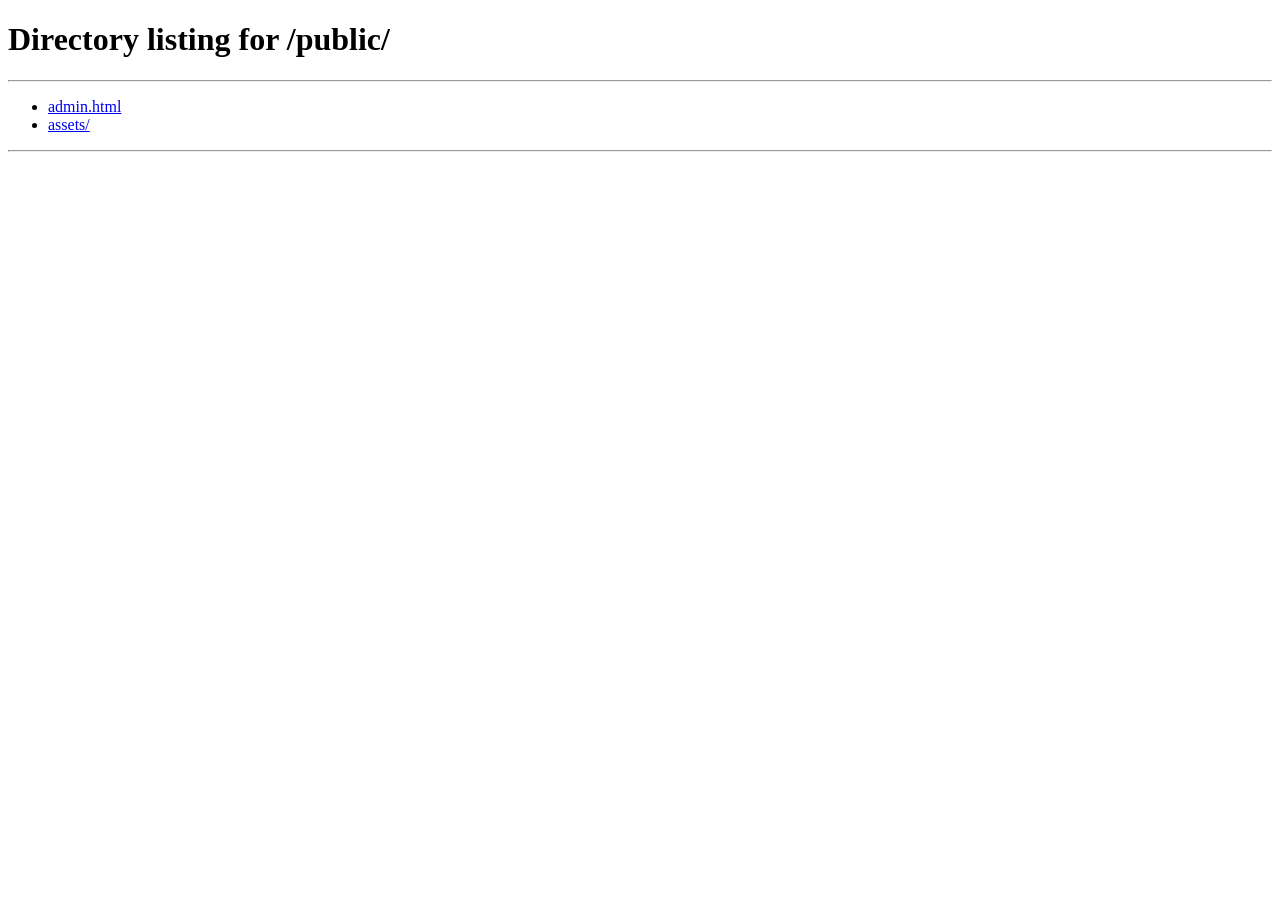
==== commit 3f2a8de9: "Admin console: top navigation, flat Guides list, WYSIWYG editor, Status apps cleanup - Remove Overvi" ====
--- a/public/admin.html
+++ b/public/admin.html
@@ -3,7 +3,7 @@
 <head>
   <meta charset="utf-8" />
   <meta name="viewport" content="width=device-width, initial-scale=1" />
-  <title>Slice IT Hub — Admin</title>
+  <title>Slice Help — Admin</title>
   <!-- Relative so it resolves under any prefix (see the base note below). -->
   <link rel="icon" href="assets/slice-logo.png" />
   <!-- Guide-editor island styles (Tailwind token layer + lexicalTheme.css),
@@ -94,42 +94,44 @@
   </script>
   <link rel="preconnect" href="https://fonts.googleapis.com">
   <link rel="preconnect" href="https://fonts.gstatic.com" crossorigin>
-  <link href="https://fonts.googleapis.com/css2?family=Archivo:wght@300;400;500;600;700;800;900&family=JetBrains+Mono:wght@400;500;600&display=swap" rel="stylesheet">
+  <link href="https://fonts.googleapis.com/css2?family=Archivo:wght@300;400;500;600;700;800;900&family=JetBrains+Mono:wght@400;500;600&family=DM+Serif+Text&display=swap" rel="stylesheet">
   <!-- KaTeX stylesheet removed with TipTap: it only styled the mathBlock /
        inlineMath nodes, which no longer exist. Nothing loaded window.katex any
        more, so this was a render-blocking request to a third-party CDN for
        rules that matched nothing. -->
   <style>
     :root {
-      --bg:        #F7F7F8;
+      /* Light palette = the Slice Help design system (warm neutrals), same as
+         the portal: page #F7F4EF, ink #211E1E / #4A3F2E / #78684C / #9A8E78,
+         hairline #E2DCD0, hover fill #F4F0E8. Was a cool Tailwind grey. */
+      --bg:        #F7F4EF;
       --canvas:    #FFFFFF;
       --surface:   #FFFFFF;
-      --sidebar:   #FAFAFA;
-      --border:    #E5E7EB;
-      --border-2:  #D1D5DB;
-      --hover:     #F3F4F6;
-      --ink:       #111827;
-      --ink-2:     #374151;
-      --ink-3:     #6B7280;
-      --ink-4:     #9CA3AF;
+      --sidebar:   #FAF8F4;
+      --border:    #E2DCD0;
+      --border-2:  #D4CCBC;
+      --hover:     #F4F0E8;
+      --ink:       #211E1E;
+      --ink-2:     #4A3F2E;
+      --ink-3:     #78684C;
+      --ink-4:     #9A8E78;
       --accent:    #FDC831;
       --accent-2:  #211E1E;
-      --pos:       #059669;
-      --pos-bg:    #D1FAE5;
-      --neg:       #DC2626;
-      --neg-bg:    #FEE2E2;
-      --warn:      #D97706;
-      --warn-bg:   #FEF3C7;
-      --info:      #2563EB;
-      --info-bg:   #DBEAFE;
-      --shadow-sm: 0 1px 2px rgba(17,24,39,0.04);
-      --shadow:    0 1px 3px rgba(17,24,39,0.06), 0 1px 2px rgba(17,24,39,0.04);
-      --shadow-lg: 0 4px 12px rgba(17,24,39,0.08), 0 2px 4px rgba(17,24,39,0.04);
+      --pos:       #0A8A3E;
+      --pos-bg:    #E7F5EC;
+      --neg:       #B92323;
+      --neg-bg:    #FFF4F2;
+      --warn:      #9A4A00;
+      --warn-bg:   #FDF1E1;
+      --info:      #2563B0;
+      --info-bg:   #E6EEF9;
+      --shadow-sm: 0 1px 2px rgba(33,30,30,.06);
+      --shadow:    0 1px 2px rgba(33,30,30,.06), 0 8px 24px -14px rgba(33,30,30,.28);
+      --shadow-lg: 0 1px 2px rgba(33,30,30,.06), 0 16px 40px -12px rgba(33,30,30,.3);
       --r:         8px;
       --r-lg:      12px;
       --mono:      'JetBrains Mono', ui-monospace, 'SF Mono', Menlo, monospace;
-    }
-    * { box-sizing: border-box; }
+    }    * { box-sizing: border-box; }
     html, body { margin: 0; padding: 0; }
     body {
       background: var(--bg); color: var(--ink);
@@ -140,46 +142,26 @@
     }
 
     /* ============== LAYOUT ============== */
-    .app-shell { display: grid; grid-template-columns: 240px 1fr; min-height: 100vh; }
-    .sidebar {
-      background: #0F1115;
-      border-right: 1px solid rgba(255,255,255,0.06);
-      padding: 0 0 16px;
-      position: sticky; top: 0; height: 100vh;
-      display: flex; flex-direction: column;
-    }
-    /* Brand area is exactly the same height as the topbar (56px) so the two sit on the same horizontal baseline */
-    .brand {
-      display: flex; align-items: center; gap: 10px;
-      padding: 0 18px;
-      height: 56px;
-      border-bottom: 1px solid rgba(255,255,255,0.06);
-      flex-shrink: 0;
-    }
-    .brand-mark { width: 32px; height: 32px; flex-shrink: 0; display: block; transform: rotate(-10deg); transform-origin: center; transition: transform 0.28s cubic-bezier(.22,.61,.36,1); }
-    .brand:hover .brand-mark { transform: rotate(-14deg) scale(1.18); }
-    .brand-name { font-weight: 800; font-size: 14px; letter-spacing: -0.005em; color: #fff; }
-    .brand-name small { display: block; font-weight: 600; font-size: 10.5px; color: rgba(255,255,255,0.45); letter-spacing: 0.06em; text-transform: uppercase; margin-top: 1px; }
-
-    .sidebar-body { padding: 12px 12px 0; flex: 1; display: flex; flex-direction: column; gap: 4px; overflow-y: auto; }
-    .nav-section { font-size: 10.5px; font-weight: 700; text-transform: uppercase; letter-spacing: 0.08em; color: rgba(255,255,255,0.36); padding: 14px 12px 6px; }
-    .nav-link { display: flex; align-items: center; gap: 10px; padding: 8px 12px; border-radius: 7px; cursor: pointer; color: rgba(255,255,255,0.74); font-weight: 500; font-size: 13.5px; user-select: none; transition: background 0.12s, color 0.12s; text-decoration: none; }
-    .nav-link:hover { background: rgba(255,255,255,0.06); color: #fff; }
-    .nav-link.active { background: var(--accent); color: var(--accent-2); font-weight: 700; }
-    .nav-link.active .nav-icon { color: var(--accent-2); }
-    .nav-link .nav-icon { width: 16px; height: 16px; flex-shrink: 0; color: rgba(255,255,255,0.5); display: inline-flex; align-items: center; justify-content: center; }
-    .nav-link:hover .nav-icon { color: #fff; }
-    .nav-link .nav-count { margin-left: auto; font-size: 11px; font-weight: 700; padding: 1px 7px; border-radius: 999px; background: rgba(255,255,255,0.1); color: rgba(255,255,255,0.7); }
-    .nav-link.active .nav-count { background: rgba(33,30,30,0.16); color: var(--accent-2); }
-
-    .nav-cta { margin: 12px 12px 0; padding: 10px 12px; background: var(--accent); color: var(--accent-2); border-radius: 8px; font-weight: 800; cursor: pointer; display: flex; align-items: center; justify-content: center; gap: 8px; font-size: 13.5px; border: 1.5px solid var(--accent); font-family: inherit; transition: transform .15s, box-shadow .15s; }
-    .nav-cta:hover { transform: translateY(-1px); box-shadow: 0 4px 12px rgba(253,200,49,0.3); }
-
+    .app-shell { display: grid; grid-template-columns: 1fr; min-height: 100vh; }
     /* ============== TOP BAR ============== */
+    /* Admin navigation lives here (no sidebar): Guides · Status apps · System
+       sit left of the search. Active = outline pill, like the portal top bar. */
+    .topnav { display: flex; align-items: center; gap: 4px; flex-shrink: 0; }
+    .nav-link {
+      display: inline-flex; align-items: center; gap: 8px; height: 36px; padding: 0 12px;
+      border: 1px solid transparent; border-radius: 999px; background: transparent;
+      font-family: inherit; font-size: 13px; font-weight: 600; color: var(--ink-3);
+      cursor: pointer; white-space: nowrap; transition: background .12s, color .12s, border-color .12s;
+    }
+    .nav-link:hover { background: var(--hover); color: var(--ink); }
+    .nav-link.active { border-color: var(--ink); color: var(--ink); background: transparent; }
+    .nav-link:focus-visible { outline: none; box-shadow: 0 0 0 3px rgba(33,30,30,.08); }
+    .nav-link .nav-icon { width: 16px; height: 16px; flex-shrink: 0; display: inline-flex; }
+    .nav-link .nav-icon svg { width: 16px; height: 16px; }
     /* Three-zone layout: flex-1 left spacer, the centered search pill, and a
        flex-1 right group hugging the edge. Equal flex on both sides keeps the
        search visually centered regardless of how many right-side icons exist.
-       The crumb is gone — the sidebar conveys "where am I" already. */
+       The crumb is gone — the active nav pill on the left says "where am I". */
     .topbar {
       height: 56px;
       background: var(--canvas);
@@ -191,11 +173,14 @@
     .topbar-left,
     .topbar-right { flex: 1; min-width: 0; display: flex; align-items: center; gap: 12px; }
     .topbar-right { justify-content: flex-end; }
+    /* Never squeeze the nav under the search: on narrow windows the search
+       shrinks instead (it is flex 0 1 560px). Wide windows keep it centred. */
+    .topbar-left, .topbar-right { min-width: max-content; }
     .topbar-cmdk {
       flex: 0 1 560px; min-width: 0; width: 100%;
       display: flex; align-items: center; gap: 10px;
       padding: 8px 10px 8px 14px;
-      background: #FAFBFC; border: 1px solid var(--border);
+      background: #FFFFFF; border: 1px solid var(--border);
       border-radius: 8px; cursor: pointer;
       font-family: inherit; font-size: 13.5px;
       color: var(--ink-4); text-align: left;
@@ -227,15 +212,15 @@
       position: relative; flex-shrink: 0;
       width: 36px; height: 36px;
       border: 1.5px solid var(--border-2); border-radius: 50%;
-      background: linear-gradient(135deg, var(--accent), #F59E0B);
-      color: var(--accent-2);
+      background: var(--hover);
+      color: var(--ink);
       display: grid; place-items: center;
       font-weight: 800; font-size: 13px; letter-spacing: 0.02em;
       cursor: pointer;
       transition: transform 0.15s, box-shadow 0.15s;
       font-family: inherit;
     }
-    .topbar-avatar:hover { transform: translateY(-1px); box-shadow: 0 2px 8px rgba(253,200,49,0.35); }
+    .topbar-avatar:hover { transform: translateY(-1px); box-shadow: var(--shadow-sm); }
     .topbar-avatar::after {
       content: ''; position: absolute; bottom: -1px; right: -1px;
       width: 10px; height: 10px; border-radius: 50%;
@@ -260,7 +245,7 @@
     .avatar-menu .divider { height: 1px; background: var(--border); margin: 4px 0; }
 
     /* ============== MAIN ============== */
-    .main { padding: 24px 32px 60px; max-width: 1280px; margin: 0 auto; }
+    .main { padding: 24px 32px 60px; max-width: 1440px; margin: 0 auto; }
     .main.main-fluid { max-width: none; padding: 24px 40px 60px; margin: 0; }
     .page-header { margin: 4px 0 24px; display: flex; align-items: center; justify-content: space-between; gap: 16px; flex-wrap: wrap; }
     .page-title { font-size: 24px; font-weight: 800; letter-spacing: -0.015em; margin: 0; }
@@ -271,7 +256,7 @@
     .btn { background: var(--ink); color: #fff; border: 1px solid var(--ink); border-radius: 7px; padding: 8px 14px; font-size: 13px; font-weight: 600; cursor: pointer; font-family: inherit; transition: opacity 0.12s, background 0.12s; display: inline-flex; align-items: center; gap: 6px; }
     .btn:hover { opacity: 0.92; }
     .btn:disabled { opacity: 0.5; cursor: not-allowed; }
-    .btn.primary { background: var(--accent); color: var(--accent-2); border-color: var(--accent-2); font-weight: 700; }
+    .btn.primary { background: var(--ink); color: var(--canvas); border-color: var(--ink); font-weight: 600; }
     .btn.ghost { background: var(--canvas); color: var(--ink-2); border-color: var(--border-2); }
     .btn.ghost:hover { background: var(--hover); color: var(--ink); }
     .btn.danger { background: var(--neg); color: #fff; border-color: var(--neg); }
@@ -329,12 +314,12 @@
 
     /* ============== TABLE ============== */
     .table-wrap { background: var(--surface); border: 1px solid var(--border); border-radius: var(--r-lg); overflow: hidden; box-shadow: var(--shadow-sm); }
-    .table-toolbar { display: flex; gap: 8px; padding: 10px 14px; border-bottom: 1px solid var(--border); background: #FAFAFA; align-items: center; flex-wrap: wrap; }
+    .table-toolbar { display: flex; gap: 8px; padding: 10px 14px; border-bottom: 1px solid var(--border); background: #FAF8F4; align-items: center; flex-wrap: wrap; }
     .table-toolbar input { flex: 1; min-width: 180px; padding: 6px 10px; border: 1px solid var(--border); border-radius: 6px; font-size: 13px; font-family: inherit; }
-    .table-toolbar input:focus { outline: none; border-color: var(--ink-3); box-shadow: 0 0 0 3px rgba(17,24,39,0.05); }
+    .table-toolbar input:focus { outline: none; border-color: var(--ink-3); box-shadow: 0 0 0 3px rgba(33,30,30,0.05); }
     .table-toolbar select { padding: 6px 10px; border: 1px solid var(--border); border-radius: 6px; font-size: 13px; font-family: inherit; background: var(--canvas); }
     table.data { width: 100%; border-collapse: collapse; font-size: 13.5px; }
-    table.data th { text-align: left; padding: 10px 14px; font-size: 11.5px; font-weight: 700; color: var(--ink-3); letter-spacing: 0.02em; text-transform: uppercase; background: #FAFAFA; border-bottom: 1px solid var(--border); user-select: none; cursor: pointer; }
+    table.data th { text-align: left; padding: 10px 14px; font-size: 11.5px; font-weight: 700; color: var(--ink-3); letter-spacing: 0.02em; text-transform: uppercase; background: #FAF8F4; border-bottom: 1px solid var(--border); user-select: none; cursor: pointer; }
     table.data th:hover { color: var(--ink); }
     table.data th.sort-asc::after { content: ' ↑'; color: var(--ink); }
     table.data th.sort-desc::after { content: ' ↓'; color: var(--ink); }
@@ -376,7 +361,7 @@
       background: var(--canvas); color: var(--ink);
       transition: border-color 0.12s, box-shadow 0.12s;
     }
-    input.tx:focus, select.tx:focus, textarea.tx:focus { outline: none; border-color: var(--ink-3); box-shadow: 0 0 0 3px rgba(17,24,39,0.05); }
+    input.tx:focus, select.tx:focus, textarea.tx:focus { outline: none; border-color: var(--ink-3); box-shadow: 0 0 0 3px rgba(33,30,30,0.05); }
     .field-grid { display: grid; grid-template-columns: 2fr 1fr 1fr; gap: 12px; }
 
     /* ============== TAGS ============== */
@@ -388,7 +373,7 @@
 
     /* ============== EDITOR ============== */
     .editor-shell { background: var(--surface); border: 1px solid var(--border); border-radius: var(--r-lg); overflow: hidden; box-shadow: var(--shadow-sm); }
-    .editor-toolbar { display: flex; flex-wrap: wrap; gap: 4px; padding: 6px 8px; border-bottom: 1px solid var(--border); background: #FAFAFA; align-items: center; position: sticky; top: 116px; z-index: 15; }
+    .editor-toolbar { display: flex; flex-wrap: wrap; gap: 4px; padding: 6px 8px; border-bottom: 1px solid var(--border); background: #FAF8F4; align-items: center; position: sticky; top: 116px; z-index: 15; }
     .tb-divider { width: 1px; height: 18px; background: var(--border-2); margin: 0 4px; }
     .tb-spacer { flex: 1; }
     .tb-tmpl-wrap { position: relative; }
@@ -412,12 +397,8 @@
     .tb-tmpl-search:focus {
       outline: none;
       border-color: var(--ink-3);
-      box-shadow: 0 0 0 3px rgba(17,24,39,0.05);
-    }
-    .tb-preview-toggle { background: var(--canvas); color: var(--ink-2); border: 1px solid var(--border-2); padding: 4px 12px; font-size: 12px; height: 28px; font-weight: 600; border-radius: 5px; cursor: pointer; font-family: inherit; }
-    .tb-preview-toggle:hover { background: var(--hover); }
-    .tb-preview-toggle.is-on { background: var(--ink); color: #fff; border-color: var(--ink); }
-
+      box-shadow: 0 0 0 3px rgba(33,30,30,0.05);
+    }
     .editor-body { padding: 26px 64px 80px; min-height: 480px; max-height: none; overflow-y: visible; font-size: 15px; line-height: 1.7; color: var(--ink); cursor: text; }
     .editor-body:focus-within { outline: none; }
     /* Clicks on the divider strip between title and content drop you into the
@@ -546,7 +527,7 @@
       width: auto; height: auto;
       border-radius: 10px;
       margin: 14px auto;
-      box-shadow: 0 1px 2px rgba(17,24,39,0.04), 0 1px 3px rgba(17,24,39,0.06);
+      box-shadow: 0 1px 2px rgba(33,30,30,0.04), 0 1px 3px rgba(33,30,30,0.06);
       cursor: pointer;
       transition: box-shadow 0.15s, outline-color 0.15s, transform 0.15s;
       outline: 2px solid transparent;
@@ -617,10 +598,10 @@
     .find-modal .row:last-child { margin-bottom: 0; }
     .ProseMirror table { border-collapse: collapse; width: 100%; margin: 0 0 14px; table-layout: fixed; overflow: hidden; }
     .ProseMirror table td, .ProseMirror table th { border: 1px solid var(--border-2); padding: 8px 10px; vertical-align: top; min-width: 60px; position: relative; }
-    .ProseMirror table th { background: #FAFAFA; font-weight: 700; text-align: left; }
+    .ProseMirror table th { background: #FAF8F4; font-weight: 700; text-align: left; }
     .ProseMirror table .column-resize-handle { position: absolute; right: -2px; top: 0; bottom: 0; width: 4px; background: var(--accent); pointer-events: none; }
 
-    .editor-footer { padding: 8px 16px; border-top: 1px solid var(--border); background: #FAFAFA; display: flex; justify-content: space-between; align-items: center; font-size: 12px; color: var(--ink-3); }
+    .editor-footer { padding: 8px 16px; border-top: 1px solid var(--border); background: #FAF8F4; display: flex; justify-content: space-between; align-items: center; font-size: 12px; color: var(--ink-3); }
     .editor-footer .left { display: flex; gap: 14px; }
     .editor-footer .word-count { font-weight: 600; color: var(--ink-2); }
     .editor-footer .draft.saved { color: var(--pos); }
@@ -666,50 +647,10 @@
     }
 
     /* Preview pane — pixel-matches the live reader */
-    .preview-pane { padding: 36px 40px; min-height: 480px; max-height: none; overflow-y: visible; font-size: 15px; line-height: 1.65; color: #211E1E; background: #FFFFFF; font-family: 'Archivo', system-ui, sans-serif; }
-    .preview-pane h1 { font-size: 28px; font-weight: 900; letter-spacing: -0.01em; margin: 36px 0 14px; line-height: 1.2; }
-    .preview-pane h1:first-child {
-      font-size: 32px; font-weight: 900; letter-spacing: -0.015em;
-      line-height: 1.2;
-      margin: 0 0 16px;
-      padding-bottom: 14px;
-      border-bottom: 1px solid #E5E7EB;
-    }
-    .preview-pane h2 { font-size: 22px; font-weight: 800; letter-spacing: -0.01em; margin: 30px 0 12px; line-height: 1.2; }
-    .preview-pane h3 { font-size: 17px; font-weight: 800; margin: 22px 0 10px; }
-    .preview-pane p { margin: 0 0 14px; }
-    .preview-pane ul, .preview-pane ol { padding-left: 24px; margin: 0 0 18px; }
-    .preview-pane li { margin-bottom: 6px; }
-    .preview-pane code { background: #F7F4EF; padding: 1px 6px; border-radius: 4px; font-family: var(--mono); font-size: 0.92em; }
-    .preview-pane s { text-decoration: line-through; color: #888; }
-    .preview-pane u { text-decoration: underline; }
-    .preview-pane mark { background: #FEF3C7; padding: 0 2px; border-radius: 2px; }
-    .preview-pane img {
-      display: block;
-      max-width: 100%; max-height: 70vh;
-      width: auto; height: auto;
-      border-radius: 10px; margin: 14px auto;
-      box-shadow: 0 1px 2px rgba(17,24,39,0.04), 0 1px 3px rgba(17,24,39,0.06);
-    }
-    .preview-pane img[data-align="left"]   { margin-left: 0; margin-right: auto; }
-    .preview-pane img[data-align="right"]  { margin-left: auto; margin-right: 0; }
-    .preview-pane img[data-align="center"] { margin-left: auto; margin-right: auto; }
-    .preview-pane li > img { max-height: 360px; margin: 6px 0; }
-    .preview-pane pre { background: #211E1E; color: #FDC831; padding: 16px 20px; border-radius: 8px; overflow-x: auto; font-family: var(--mono); font-size: 13px; line-height: 1.5; margin: 0 0 18px; }
-    .preview-pane pre code { background: transparent; padding: 0; color: inherit; }
-    .preview-pane blockquote { border-left: 4px solid #FDC831; padding-left: 14px; color: #4A3F2E; font-style: italic; margin: 0 0 14px; }
-    .preview-pane a { color: #211E1E; text-decoration: underline; font-weight: 600; }
-    .preview-pane table { border-collapse: collapse; width: 100%; margin: 0 0 14px; }
-    .preview-pane table td, .preview-pane table th { border: 1px solid #211E1E; padding: 8px 10px; }
-    .preview-pane table th { background: #FFFBE6; font-weight: 700; text-align: left; }
-    .preview-pane ul[data-type="taskList"] { list-style: none; padding-left: 4px; }
-    .preview-pane ul[data-type="taskList"] li { display: flex; align-items: flex-start; gap: 8px; }
-
     /* ============== EDITOR PAGE LAYOUT (full width) ============== */
     .editor-page { display: block; max-width: none; }
 
     /* ============== EDITOR MODE — distraction-free ============== */
-    body.editor-mode .sidebar,
     body.editor-mode .topbar { display: none; }
     body.editor-mode .app-shell { grid-template-columns: 1fr; min-height: 100vh; }
     body.editor-mode .main { padding: 0; max-width: none; }
@@ -724,12 +665,12 @@
       height: calc(100vh - 56px); background: var(--canvas);
       border-left: 1px solid var(--border); padding: 0;
       overflow-y: auto; transition: right 0.22s cubic-bezier(.22,.61,.36,1);
-      z-index: 25; box-shadow: -8px 0 24px rgba(17,24,39,0.06);
+      z-index: 25; box-shadow: -8px 0 24px rgba(33,30,30,0.06);
       display: flex; flex-direction: column;
     }
     .editor-meta.is-open { right: 0; }
-    .meta-scrim { position: fixed; inset: 56px 0 0 0; background: rgba(17,24,39,0.0); pointer-events: none; transition: background 0.22s; z-index: 24; }
-    .meta-scrim.is-open { background: rgba(17,24,39,0.08); pointer-events: auto; }
+    .meta-scrim { position: fixed; inset: 56px 0 0 0; background: rgba(33,30,30,0.0); pointer-events: none; transition: background 0.22s; z-index: 24; }
+    .meta-scrim.is-open { background: rgba(33,30,30,0.08); pointer-events: auto; }
 
     /* Drawer header */
     .meta-header {
@@ -782,7 +723,7 @@
     .editor-sticky-bar .crumb-text strong { color: var(--ink); font-weight: 700; }
     .editor-sticky-bar .small-meta { color: var(--ink-3); font-size: 11.5px; font-weight: 500; flex-shrink: 0; margin-left: auto; }
 
-    /* Title + divider — matches the live reader exactly (32 / 900 + #E5E7EB hairline).
+    /* Title + divider — matches the live reader exactly (32 / 900 + #E2DCD0 hairline).
        It's a <textarea> (not <input>) so long titles wrap onto multiple lines
        like the published reader does. Auto-grow is wired in JS on input. */
     .doc-title {
@@ -802,7 +743,7 @@
     }
     .doc-title::placeholder { color: var(--ink-4); font-weight: 800; }
     .doc-title:focus { outline: none; }
-    .doc-divider { height: 1px; background: #E5E7EB; margin: 0 64px 24px; }
+    .doc-divider { height: 1px; background: #E2DCD0; margin: 0 64px 24px; }
     .bar-author { display: inline-flex; align-items: center; gap: 7px; flex-shrink: 0; }
     .bar-author .avatar {
       width: 22px; height: 22px; border-radius: 50%;
@@ -909,7 +850,7 @@
 
     /* ============== COMMAND PALETTE ============== */
     dialog.cmdk-modal { padding: 0; max-width: 600px; width: 92%; border: none; background: var(--canvas); border-radius: 14px; box-shadow: var(--shadow-lg); top: 12vh; margin: 0 auto; }
-    dialog.cmdk-modal::backdrop { background: rgba(17,24,39,0.45); backdrop-filter: blur(2px); }
+    dialog.cmdk-modal::backdrop { background: rgba(33,30,30,0.45); backdrop-filter: blur(2px); }
     .cmdk-shell { display: flex; flex-direction: column; max-height: 70vh; }
     .cmdk-input-row { display: flex; align-items: center; gap: 10px; padding: 14px 16px; border-bottom: 1px solid var(--border); }
     .cmdk-icon { color: var(--ink-3); font-size: 14px; font-family: var(--mono); flex-shrink: 0; }
@@ -931,7 +872,7 @@
     .cmdk-row-sub { font-size: 11.5px; color: var(--ink-3); margin-top: 1px; overflow: hidden; text-overflow: ellipsis; white-space: nowrap; }
     .cmdk-row-type { font-size: 10px; font-weight: 700; padding: 2px 6px; border-radius: 4px; background: var(--canvas); border: 1px solid var(--border); color: var(--ink-3); text-transform: uppercase; letter-spacing: 0.04em; }
     .cmdk-empty { padding: 24px; text-align: center; color: var(--ink-3); font-size: 13px; }
-    .cmdk-foot { display: flex; gap: 14px; padding: 8px 14px; border-top: 1px solid var(--border); font-size: 11px; color: var(--ink-3); background: #FAFAFA; }
+    .cmdk-foot { display: flex; gap: 14px; padding: 8px 14px; border-top: 1px solid var(--border); font-size: 11px; color: var(--ink-3); background: #FAF8F4; }
     .cmdk-foot .kbd { font-size: 10px; }
 
     /* ============== STALE BADGES ============== */
@@ -1024,7 +965,7 @@
     .gx-icon-btn svg { width: 14px; height: 14px; }
 
     /* Filter pills above the table */
-    .gx-pills { display: flex; align-items: center; gap: 6px; flex-wrap: wrap; padding: 10px 14px 4px; border-bottom: 1px solid var(--border); background: #FAFAFA; }
+    .gx-pills { display: flex; align-items: center; gap: 6px; flex-wrap: wrap; padding: 10px 14px 4px; border-bottom: 1px solid var(--border); background: #FAF8F4; }
     .gx-pill {
       all: unset; cursor: pointer;
       padding: 4px 10px; border-radius: 999px;
@@ -1073,7 +1014,7 @@
     .list-toolbar .search input:focus {
       outline: none;
       border-color: var(--ink-3);
-      box-shadow: 0 0 0 3px rgba(17,24,39,0.05);
+      box-shadow: 0 0 0 3px rgba(33,30,30,0.05);
     }
     .list-toolbar .search .clear {
       position: absolute; right: 6px;
@@ -1133,7 +1074,7 @@
 
     /* ============== MODAL ============== */
     dialog.modal { border: none; padding: 0; background: var(--canvas); border-radius: var(--r-lg); box-shadow: var(--shadow-lg); max-width: 480px; width: 92%; }
-    dialog.modal::backdrop { background: rgba(17,24,39,0.45); backdrop-filter: blur(2px); }
+    dialog.modal::backdrop { background: rgba(33,30,30,0.45); backdrop-filter: blur(2px); }
     dialog.modal[open] { animation: modal-pop 0.18s cubic-bezier(.22,.61,.36,1); }
     @keyframes modal-pop { from { transform: translateY(8px) scale(.98); opacity: 0; } to { transform: none; opacity: 1; } }
     dialog.modal .body { padding: 20px 24px; }
@@ -1157,7 +1098,7 @@
     .img-tab-panel[hidden] { display: none; }
     .img-dropzone {
       position: relative; border: 1.5px dashed var(--border-2); border-radius: 10px;
-      padding: 28px 20px; text-align: center; background: #FAFBFC;
+      padding: 28px 20px; text-align: center; background: #FFFFFF;
       cursor: pointer; transition: border-color 0.12s, background 0.12s, transform 0.12s;
     }
     .img-dropzone:hover { border-color: var(--ink-4); background: var(--hover); }
@@ -1185,7 +1126,7 @@
     .img-preview.is-error .preview-meta .filename { color: var(--neg); }
     .img-url-row { display: flex; flex-direction: column; gap: 8px; }
     .img-url-row input { width: 100%; padding: 9px 12px; border: 1px solid var(--border); border-radius: 8px; font-size: 13.5px; font-family: inherit; background: var(--canvas); color: var(--ink); transition: border-color 0.12s, box-shadow 0.12s; }
-    .img-url-row input:focus { outline: none; border-color: var(--ink-3); box-shadow: 0 0 0 3px rgba(17,24,39,0.05); }
+    .img-url-row input:focus { outline: none; border-color: var(--ink-3); box-shadow: 0 0 0 3px rgba(33,30,30,0.05); }
     .img-url-row .hint { font-size: 11.5px; color: var(--ink-3); }
     .img-uploading { display: inline-flex; align-items: center; gap: 6px; font-size: 12px; color: var(--ink-3); }
     @keyframes img-spin { to { transform: rotate(360deg); } }
@@ -1199,7 +1140,7 @@
     dialog.link-modal .body { padding: 18px 20px 16px; }
     dialog.link-modal .field { margin-bottom: 12px; }
     dialog.link-modal input.tx { padding: 9px 12px; border-radius: 8px; font-size: 13.5px; }
-    dialog.link-modal input.tx:focus { border-color: var(--ink-3); box-shadow: 0 0 0 3px rgba(17,24,39,0.05); }
+    dialog.link-modal input.tx:focus { border-color: var(--ink-3); box-shadow: 0 0 0 3px rgba(33,30,30,0.05); }
     dialog.link-modal .actions { display: flex; align-items: center; gap: 8px; justify-content: flex-end; }
     dialog.link-modal .actions .spacer { flex: 1; }
 
@@ -1213,7 +1154,7 @@
     .drafts-empty { padding: 28px 12px; text-align: center; color: var(--ink-3); font-size: 13px; }
 
     /* ============== CHAT DETAIL ============== */
-    .chat-detail { padding: 12px 16px; background: #FAFAFA; border-top: 1px solid var(--border); }
+    .chat-detail { padding: 12px 16px; background: #FAF8F4; border-top: 1px solid var(--border); }
     .chat-detail h4 { font-size: 11px; font-weight: 700; text-transform: uppercase; letter-spacing: 0.04em; color: var(--ink-3); margin: 12px 0 6px; }
     .chat-detail h4:first-child { margin-top: 0; }
     .chunk-card { padding: 10px 12px; background: var(--surface); border: 1px solid var(--border); border-radius: var(--r); margin-bottom: 6px; }
@@ -1250,7 +1191,7 @@
       display: none;
     }
     .block-drop-indicator.is-show { display: block; }
-    .preview-pane [data-block-bg="gray"]   { background: #F3F4F6; }
+    .preview-pane [data-block-bg="gray"]   { background: #F4F0E8; }
     .preview-pane [data-block-bg="brown"]  { background: #F5F2ED; }
     .preview-pane [data-block-bg="orange"] { background: #FFF1E0; }
     .preview-pane [data-block-bg="yellow"] { background: #FEF3C7; }
@@ -1318,7 +1259,7 @@
       margin: 14px 0;
       border-radius: 10px; overflow: hidden;
       background: #000; aspect-ratio: 16 / 9;
-      box-shadow: 0 1px 3px rgba(17,24,39,0.08), 0 1px 2px rgba(17,24,39,0.06);
+      box-shadow: 0 1px 3px rgba(33,30,30,0.08), 0 1px 2px rgba(33,30,30,0.06);
     }
     .ProseMirror .embed-block iframe,
     .preview-pane .embed-block iframe {
@@ -1428,18 +1369,25 @@
     /* ============== EDITOR DARK MODE ============== */
     /* Persisted across reloads via localStorage. Flips the whole admin shell so
        the IT team can write at night without their retinas burning out. */
+    /* Dark palette — warm neutrals to match the brand's light mode (it was a
+       cool slate/blue-grey). Every text step clears WCAG AA on --bg/--canvas:
+       ink 17:1 · ink-2 13:1 · ink-3 7:1 · ink-4 5:1 (was 3.9:1, failing).
+       Status colours are lifted for dark backgrounds (5.7:1 and up). */
     body.editor-dark {
-      --bg:        #0F1115;
-      --canvas:    #15171C;
-      --surface:   #15171C;
-      --sidebar:   #0B0D11;
-      --border:    #2A2D34;
-      --border-2:  #3A3E47;
-      --hover:     #1E2128;
-      --ink:       #F1F3F5;
-      --ink-2:     #D1D5DB;
-      --ink-3:     #94A3B8;
-      --ink-4:     #6B7280;
+      --bg:        #121110;
+      --canvas:    #1A1917;
+      --surface:   #1A1917;
+      --sidebar:   #0E0D0C;
+      --border:    #2E2B27;
+      --border-2:  #3F3B35;
+      --hover:     #24221F;
+      --ink:       #F4F1EC;
+      --ink-2:     #D9D3C9;
+      --ink-3:     #ADA597;
+      --ink-4:     #8F8779;
+      --pos:       #4CC27C;
+      --neg:       #F26B5E;
+      --warn:      #F0A43A;
       --shadow-sm: 0 1px 2px rgba(0,0,0,0.4);
       --shadow:    0 1px 3px rgba(0,0,0,0.5), 0 1px 2px rgba(0,0,0,0.4);
       --shadow-lg: 0 8px 24px rgba(0,0,0,0.5), 0 2px 8px rgba(0,0,0,0.3);
@@ -1450,7 +1398,7 @@
     body.editor-dark .editor-bar-row-1,
     body.editor-dark .editor-meta,
     body.editor-dark .editor-shell { background: var(--canvas); }
-    body.editor-dark .editor-toolbar { background: #1A1C22; }
+    body.editor-dark .editor-toolbar { background: #1F1D1A; }
     body.editor-dark .editor-shell { border-color: var(--border); }
     body.editor-dark .doc-divider { background: var(--border); }
     body.editor-dark .doc-title { color: var(--ink); }
@@ -1458,9 +1406,9 @@
     body.editor-dark .editor-body { color: var(--ink-2); }
     body.editor-dark .ProseMirror table td,
     body.editor-dark .ProseMirror table th { border-color: var(--border-2); color: var(--ink-2); }
-    body.editor-dark .ProseMirror table th { background: #1E2128; color: var(--ink); }
+    body.editor-dark .ProseMirror table th { background: #24221F; color: var(--ink); }
     body.editor-dark input.tx, body.editor-dark select.tx, body.editor-dark textarea.tx {
-      background: #1A1C22; color: var(--ink); border-color: var(--border-2);
+      background: #1F1D1A; color: var(--ink); border-color: var(--border-2);
     }
     body.editor-dark input.tx:focus, body.editor-dark select.tx:focus, body.editor-dark textarea.tx:focus {
       border-color: var(--ink-3); box-shadow: 0 0 0 3px rgba(255,255,255,0.05);
@@ -1469,10 +1417,10 @@
       background: transparent; color: var(--ink-2); border-color: var(--border-2);
     }
     body.editor-dark .btn.ghost:hover { background: var(--hover); color: var(--ink); }
-    body.editor-dark .tb-tmpl-toggle { background: #1A1C22; color: var(--ink-2); border-color: var(--border-2); }
+    body.editor-dark .tb-tmpl-toggle { background: #1F1D1A; color: var(--ink-2); border-color: var(--border-2); }
     body.editor-dark .tb-tmpl-toggle:hover { background: var(--hover); color: var(--ink); }
     body.editor-dark .tb-tmpl-search {
-      background: #1A1C22;
+      background: #1F1D1A;
       color: var(--ink);
       border-color: var(--border-2);
     }
@@ -1522,16 +1470,15 @@
     body.editor-dark .editor-bar-row-1 { border-color: var(--border); }
     body.editor-dark .editor-sticky-bar { border-color: var(--border); }
     body.editor-dark .editor-toolbar { border-color: var(--border); }
-    body.editor-dark .editor-footer { background: #1A1C22; color: var(--ink-3); border-color: var(--border); }
+    body.editor-dark .editor-footer { background: #1F1D1A; color: var(--ink-3); border-color: var(--border); }
     body.editor-dark .preview-pane { background: var(--canvas); color: var(--ink-2); }
     body.editor-dark .preview-pane h1, body.editor-dark .preview-pane h2, body.editor-dark .preview-pane h3 { color: var(--ink); }
     body.editor-dark .preview-pane h1:first-child { border-bottom-color: var(--border); }
-    body.editor-dark .preview-pane code { background: #2A2D34; color: #FCD34D; }
+    body.editor-dark .preview-pane code { background: #2E2B27; color: #FCD34D; }
     body.editor-dark .preview-pane blockquote { color: var(--ink-3); }
     body.editor-dark .preview-pane a { color: #93C5FD; }
     body.editor-dark .preview-pane table td, body.editor-dark .preview-pane table th { border-color: var(--border-2); color: var(--ink-2); }
-    body.editor-dark .preview-pane table th { background: #1E2128; color: var(--ink); }
-    body.editor-dark .preview-exit { background: var(--canvas); color: var(--ink); border-color: var(--border-2); }
+    body.editor-dark .preview-pane table th { background: #24221F; color: var(--ink); }
 
     /* ---- Aggressive dark-mode contrast pass ----
        Many existing components relied on hardcoded #FFF / #FAFAFA / #F3F4F6
@@ -1540,10 +1487,6 @@
        data tables, cards, kbd chips, badges, sidebar, topbar, command palette,
        inputs, gx-* guide table cells, code blocks, etc. */
     body.editor-dark { color: var(--ink); }
-    body.editor-dark .sidebar { background: #0B0D11; border-right-color: rgba(255,255,255,0.04); }
-    body.editor-dark .nav-link { color: rgba(255,255,255,0.7); }
-    body.editor-dark .nav-link:hover { background: rgba(255,255,255,0.04); color: #fff; }
-    body.editor-dark .nav-link.active { background: var(--accent); color: var(--accent-2); }
     body.editor-dark .topbar { border-bottom-color: var(--border); }
 
     /* Page wrappers / backdrops */
@@ -1559,7 +1502,7 @@
     body.editor-dark .panel,
     body.editor-dark .info-card { background: var(--canvas); color: var(--ink); border-color: var(--border) !important; }
     body.editor-dark table.data th,
-    body.editor-dark table.guides-table th { background: #1A1C22; color: var(--ink-2); border-color: var(--border) !important; border-bottom-color: var(--border) !important; }
+    body.editor-dark table.guides-table th { background: #1F1D1A; color: var(--ink-2); border-color: var(--border) !important; border-bottom-color: var(--border) !important; }
     body.editor-dark table.data td,
     body.editor-dark table.guides-table td { color: var(--ink); border-color: var(--border) !important; border-bottom-color: var(--border) !important; }
     body.editor-dark table.data tbody tr.clickable:hover,
@@ -1570,7 +1513,7 @@
     body.editor-dark .gx-when { color: var(--ink-2); }
     body.editor-dark .gx-icon-btn { color: var(--ink-3); }
     body.editor-dark .gx-icon-btn:hover { background: var(--hover); color: var(--ink); box-shadow: none; }
-    body.editor-dark .gx-pills { background: #1A1C22; border-bottom-color: var(--border); }
+    body.editor-dark .gx-pills { background: #1F1D1A; border-bottom-color: var(--border); }
     body.editor-dark .gx-pill { background: var(--canvas); border-color: var(--border-2); color: var(--ink-3); }
     body.editor-dark .gx-pill:hover { color: var(--ink); }
     body.editor-dark .gx-pill.is-active { background: var(--ink); color: var(--canvas); border-color: var(--ink); }
@@ -1580,7 +1523,7 @@
     body.editor-dark .fb-bar.is-empty .nums { color: var(--ink-4); }
 
     /* kbd chip */
-    body.editor-dark .kbd { background: #1E2128; border-color: var(--border-2); color: var(--ink-2); }
+    body.editor-dark .kbd { background: #24221F; border-color: var(--border-2); color: var(--ink-2); }
 
     /* Badges — keep colored backgrounds but ensure text contrast */
     body.editor-dark .badge.guide      { background: rgba(37, 99, 235, 0.18); color: #93C5FD; }
@@ -1615,30 +1558,30 @@
     body.editor-dark .empty-state .sub { color: var(--ink-3); }
 
     /* Skeletons */
-    body.editor-dark .skel { background: linear-gradient(90deg, #232428 0%, #2D2F35 50%, #232428 100%); background-size: 200% 100%; }
+    body.editor-dark .skel { background: linear-gradient(90deg, #262420 0%, #302D29 50%, #262420 100%); background-size: 200% 100%; }
 
     /* Buttons (general) */
     body.editor-dark .btn { color: var(--ink); }
-    body.editor-dark .btn.primary { background: var(--accent); color: var(--accent-2); border-color: var(--accent); }
-    body.editor-dark .btn.primary:hover { background: #FFD862; }
+    body.editor-dark .btn.primary { background: var(--ink); color: var(--canvas); border-color: var(--ink); }
+    body.editor-dark .btn.primary:hover { background: #FFFFFF; }
     body.editor-dark .btn.danger { background: var(--neg); color: #fff; border-color: var(--neg); }
 
     /* Field labels & hints */
     body.editor-dark .field-label { color: var(--ink-2); }
     body.editor-dark .field-hint { color: var(--ink-3); }
     body.editor-dark .tag-pill { background: var(--accent); color: var(--accent-2); }
-    body.editor-dark .tag-input { background: #1A1C22; border-color: var(--border-2); }
+    body.editor-dark .tag-input { background: #1F1D1A; border-color: var(--border-2); }
 
     /* Editor / Code */
     body.editor-dark .editor-shell .ProseMirror p.is-empty:first-child::before { color: var(--ink-4); }
     body.editor-dark .ProseMirror table .selectedCell:after { background: rgba(253, 200, 49, 0.15); }
 
     /* Image editor / link popovers — keep yellow on dark feel */
-    body.editor-dark .img-tabs { background: #1A1C22; }
+    body.editor-dark .img-tabs { background: #1F1D1A; }
     body.editor-dark .img-tab { color: var(--ink-3); }
     body.editor-dark .img-tab:hover { color: var(--ink-2); }
     body.editor-dark .img-tab.is-active { background: var(--canvas); color: var(--ink); }
-    body.editor-dark .img-dropzone { border-color: var(--border-2); background: #1A1C22; color: var(--ink); }
+    body.editor-dark .img-dropzone { border-color: var(--border-2); background: #1F1D1A; color: var(--ink); }
     body.editor-dark .img-dropzone:hover { border-color: var(--ink-3); background: var(--hover); }
     body.editor-dark .img-dropzone .dropzone-icon { background: var(--canvas); border-color: var(--border-2); color: var(--ink-3); }
     body.editor-dark .img-dropzone .dropzone-text { color: var(--ink); }
@@ -1664,9 +1607,9 @@
     body.editor-dark .cmdk-results { background: var(--canvas); }
     body.editor-dark .cmdk-row { color: var(--ink); }
     body.editor-dark .cmdk-row:hover { background: var(--hover); }
-    body.editor-dark .cmdk-row-icon { background: #1A1C22; border-color: var(--border-2); color: var(--ink-2); }
+    body.editor-dark .cmdk-row-icon { background: #1F1D1A; border-color: var(--border-2); color: var(--ink-2); }
     body.editor-dark .cmdk-row-sub { color: var(--ink-3); }
-    body.editor-dark .cmdk-row-type { background: #1A1C22; color: var(--ink-3); border-color: var(--border-2); }
+    body.editor-dark .cmdk-row-type { background: #1F1D1A; color: var(--ink-3); border-color: var(--border-2); }
     /* Selected row uses the brand yellow with charcoal text — same treatment
        as the live IT Hub portal so the active row pops cleanly in dark mode.
        Override the inherited "white-on-light" sub/type colors that bled
@@ -1689,7 +1632,7 @@
       border-color: var(--accent-2);
       color: var(--accent);
     }
-    body.editor-dark .cmdk-foot { background: #1A1C22; border-top-color: var(--border); color: var(--ink-3); }
+    body.editor-dark .cmdk-foot { background: #1F1D1A; border-top-color: var(--border); color: var(--ink-3); }
     body.editor-dark .cmdk-empty { color: var(--ink-3); }
     body.editor-dark .cmdk-section-label { color: var(--ink-3); }
 
@@ -1701,7 +1644,7 @@
     body.editor-dark .modal-close-x:hover { background: var(--hover); color: var(--ink); }
 
     /* Drafts modal rows */
-    body.editor-dark .draft-row { background: #1A1C22; border-color: var(--border-2); }
+    body.editor-dark .draft-row { background: #1F1D1A; border-color: var(--border-2); }
     body.editor-dark .draft-row .info .ttl { color: var(--ink); }
     body.editor-dark .draft-row .info .meta { color: var(--ink-3); }
     body.editor-dark .drafts-empty { color: var(--ink-3); }
@@ -1748,7 +1691,7 @@
     body.editor-dark .ep-emoji.is-selected { background: var(--accent); color: var(--accent-2); box-shadow: 0 0 0 1px var(--accent); }
     body.editor-dark .ep-foot,
     body.editor-dark .slash-foot,
-    body.editor-dark .mn-foot { background: #1A1C22; border-top-color: var(--border); color: var(--ink-3); }
+    body.editor-dark .mn-foot { background: #1F1D1A; border-top-color: var(--border); color: var(--ink-3); }
     body.editor-dark .ep-foot .kbd,
     body.editor-dark .slash-foot .kbd,
     body.editor-dark .mn-foot .kbd { background: var(--canvas); border-color: var(--border-2); color: var(--ink-2); }
@@ -1764,7 +1707,7 @@
       border-color: transparent;
     }
     body.editor-dark .tb-color-sw.is-none {
-      background: #1A1C22; color: var(--ink-2); border-color: var(--border-2);
+      background: #1F1D1A; color: var(--ink-2); border-color: var(--border-2);
     }
     body.editor-dark .tb-color-sw.is-none:hover { background: var(--hover); color: var(--ink); }
     body.editor-dark .tb-color-sw .tb-color-check {
@@ -1773,14 +1716,14 @@
 
     body.editor-dark .ai-search input,
     body.editor-dark .ep-search input,
-    body.editor-dark .sp-head input { background: #1A1C22; color: var(--ink); border-color: var(--border-2); }
+    body.editor-dark .sp-head input { background: #1F1D1A; color: var(--ink); border-color: var(--border-2); }
     body.editor-dark .ai-search input:focus,
     body.editor-dark .ep-search input:focus,
     body.editor-dark .sp-head input:focus { background: var(--canvas); border-color: var(--ink-3); }
     body.editor-dark .ai-search { border-bottom-color: var(--border); }
     body.editor-dark .ep-search { border-bottom-color: var(--border); }
     body.editor-dark .sp-head { border-bottom-color: var(--border); }
-    body.editor-dark .sp-foot { background: #1A1C22; border-top-color: var(--border); color: var(--ink-3); }
+    body.editor-dark .sp-foot { background: #1F1D1A; border-top-color: var(--border); color: var(--ink-3); }
     body.editor-dark .sp-foot button { color: var(--ink-2); }
     body.editor-dark .sp-foot button:hover { background: var(--hover); color: var(--ink); }
     body.editor-dark .sp-key { background: var(--canvas); border-color: var(--border-2); color: var(--ink-2); }
@@ -1806,7 +1749,7 @@
        In editor-dark they need the bg darker than var(--ink) to stay distinct. */
     body.editor-dark .bubble-menu,
     body.editor-dark .image-menu,
-    body.editor-dark .link-popover { background: #0B0D11; box-shadow: 0 8px 24px rgba(0,0,0,0.6); }
+    body.editor-dark .link-popover { background: #0E0D0C; box-shadow: 0 8px 24px rgba(0,0,0,0.6); }
 
     /* Toasts (keep bold colors, ensure text-on-bg works) */
     body.editor-dark .toast { box-shadow: 0 6px 16px rgba(0,0,0,0.6); }
@@ -1829,7 +1772,7 @@
        black-text-on-dark (select with system default text color). Force the
        whole bar onto our dark surface palette. */
     body.editor-dark .table-wrap { background: var(--canvas); border-color: var(--border); }
-    body.editor-dark .table-toolbar { background: #1A1C22; border-bottom-color: var(--border); }
+    body.editor-dark .table-toolbar { background: #1F1D1A; border-bottom-color: var(--border); }
     body.editor-dark .table-toolbar input,
     body.editor-dark .table-toolbar select {
       background: var(--canvas); color: var(--ink);
@@ -1845,7 +1788,7 @@
     body.editor-dark .table-toolbar select option { background: var(--canvas); color: var(--ink); }
 
     /* Expanded chat row + answer card in the Chats section */
-    body.editor-dark .chat-detail { background: #1A1C22; border-top-color: var(--border); }
+    body.editor-dark .chat-detail { background: #1F1D1A; border-top-color: var(--border); }
     body.editor-dark .chat-detail h4 { color: var(--ink-3); }
     body.editor-dark .chunk-card { background: var(--canvas); border-color: var(--border); }
     body.editor-dark .chunk-card .ttl { color: var(--ink); }
@@ -1896,8 +1839,8 @@
        <button class="btn"> doesn't render white-on-white. */
     body.editor-dark .btn { background: var(--ink); color: var(--canvas); border-color: var(--ink); }
     body.editor-dark .btn:hover { background: #FFFFFF; }
-    body.editor-dark .btn.primary { background: var(--accent); color: var(--accent-2); border-color: var(--accent); }
-    body.editor-dark .btn.primary:hover { background: #FFD862; }
+    body.editor-dark .btn.primary { background: var(--ink); color: var(--canvas); border-color: var(--ink); }
+    body.editor-dark .btn.primary:hover { background: #FFFFFF; }
     body.editor-dark .btn.ghost { background: var(--canvas); color: var(--ink-2); border-color: var(--border-2); }
     body.editor-dark .btn.ghost:hover { background: var(--hover); color: var(--ink); border-color: var(--border-2); }
     body.editor-dark .btn.danger { background: var(--neg); color: #fff; border-color: var(--neg); }
@@ -1970,7 +1913,7 @@
       border-color: var(--border);
     }
     body.editor-dark .list-toolbar .search input {
-      background: #1A1C22;
+      background: #1F1D1A;
       color: var(--ink);
       border-color: var(--border-2);
     }
@@ -2068,198 +2011,298 @@
     .ProseMirror .link-card .lc-host,
     .preview-pane .link-card .lc-host { font-size: 11.5px; color: var(--ink-3); font-family: var(--mono); }
 
-    /* ============== PREVIEW MODE ============== */
-    /* When previewing, the page becomes a clean reader: editor chrome, sticky
-       bar, statusbar, drag handle — all hidden. A small floating "Back to edit"
-       pill in the top-left lets the user exit. */
-    body.editor-preview .editor-sticky-bar,
-    body.editor-preview .selection-stats,
-    body.editor-preview .block-handle,
-    body.editor-preview .floating-insert,
-    body.editor-preview .doc-title,
-    body.editor-preview .doc-divider { display: none !important; }
-    body.editor-preview .editor-shell { border: none; box-shadow: none; background: transparent; overflow: visible; }
-
-    /* Preview should look exactly like the live IT Hub guide page — yellow
-       page background with a white "neobrutalist" article card that has a 2px
-       charcoal border and a 6px offset hard shadow. The brand styling is
-       always-on regardless of admin dark theme. */
-    body.editor-preview { background: #FDC831 !important; }
-    /* The dark-mode rule paints <main> with the admin canvas, which would
-       cover the body's yellow. Force every layer between body and the article
-       card to be transparent so the brand yellow shows through end-to-end. */
-    body.editor-preview .main,
-    body.editor-preview .editor-page,
-    body.editor-preview .app-shell { background: transparent !important; }
-    body.editor-preview .preview-pane {
-      background: #FFFFFF !important;
-      color: #211E1E !important;
-      border: 2px solid #211E1E !important;
-      border-radius: 14px !important;
-      box-shadow: 6px 6px 0 #211E1E !important;
-      padding: 36px 40px !important;
-    }
-
-    /* Feedback card + footer string — siblings of .editor-shell, only shown
-       while in preview mode. Visual replica of the live page's chrome. */
-    .preview-feedback,
-    .preview-built-by { display: none; }
-    body.editor-preview .preview-feedback {
-      display: flex;
-      margin-top: 28px;
-      padding: 20px 24px;
-      background: #FFFFFF;
-      border: 2px solid #211E1E;
-      border-radius: 14px;
-      box-shadow: 4px 4px 0 #211E1E;
-      align-items: center; gap: 10px; flex-wrap: wrap;
-      font-family: 'Archivo', system-ui, sans-serif;
-      color: #211E1E;
-    }
-    .preview-feedback .lbl { font-weight: 800; font-size: 14px; margin-right: auto; }
-    .preview-feedback .fb-btn {
-      background: #FFFFFF; color: #211E1E;
-      border: 2px solid #211E1E; padding: 10px 18px; border-radius: 8px;
-      font-weight: 800; font-family: inherit; font-size: 14px;
-      box-shadow: 2px 2px 0 #211E1E;
-      display: inline-flex; align-items: center; gap: 6px;
-      cursor: not-allowed;
-      pointer-events: none;
-    }
-    body.editor-preview .preview-built-by {
-      display: block;
-      margin-top: 56px; text-align: center;
-      font-size: 10.5px; color: #4A3F2E;
-      font-weight: 800; letter-spacing: 0.08em; text-transform: uppercase;
-      font-family: 'Archivo', system-ui, sans-serif;
-    }
-
-    /* Force the live-page palette inside the preview even when the admin is
-       in dark mode — the user-facing portal has no dark theme, so the preview
-       shouldn't either. Re-set the CSS vars to their light-mode values for the
-       duration of the preview, then layer explicit overrides for the
-       preview-pane content rules that use hex (not vars). */
-    body.editor-dark.editor-preview {
-      --bg:        #F7F7F8;
-      --canvas:    #FFFFFF;
-      --surface:   #FFFFFF;
-      --border:    #E5E7EB;
-      --border-2:  #D1D5DB;
-      --hover:     #F3F4F6;
-      --ink:       #211E1E;
-      --ink-2:     #4A3F2E;
-      --ink-3:     #6B7280;
-      --ink-4:     #9CA3AF;
-    }
-    body.editor-dark.editor-preview .preview-pane h1,
-    body.editor-dark.editor-preview .preview-pane h2,
-    body.editor-dark.editor-preview .preview-pane h3,
-    body.editor-dark.editor-preview .preview-pane h4 { color: #211E1E !important; }
-    body.editor-dark.editor-preview .preview-pane p,
-    body.editor-dark.editor-preview .preview-pane li { color: #211E1E !important; }
-    body.editor-dark.editor-preview .preview-pane code { background: #F7F4EF !important; color: #211E1E !important; }
-    body.editor-dark.editor-preview .preview-pane pre { background: #211E1E !important; color: #FDC831 !important; }
-    body.editor-dark.editor-preview .preview-pane pre code { background: transparent !important; color: inherit !important; }
-    body.editor-dark.editor-preview .preview-pane blockquote { color: #4A3F2E !important; border-left-color: #FDC831 !important; }
-    body.editor-dark.editor-preview .preview-pane a { color: #211E1E !important; }
-    body.editor-dark.editor-preview .preview-pane table td,
-    body.editor-dark.editor-preview .preview-pane table th { border-color: #211E1E !important; color: #211E1E !important; }
-    body.editor-dark.editor-preview .preview-pane table th { background: #FFFBE6 !important; }
-    body.editor-dark.editor-preview .preview-pane h1:first-child { border-bottom-color: #E5E7EB !important; }
-    /* Floating top-left segmented control: shows the two view modes during
-       preview. "Back to edit" exits. "Preview" is the active state and clicking
-       it refreshes the preview from the latest editor content. */
-    .preview-pillbar {
-      position: fixed; top: 16px; left: 16px; z-index: 240;
-      display: none; align-items: center; gap: 6px;
-      font-family: inherit;
-    }
-    body.editor-preview .preview-pillbar { display: inline-flex; }
-    .preview-exit,
-    .preview-current {
-      display: inline-flex; align-items: center; gap: 6px;
-      padding: 7px 12px; border-radius: 999px;
-      font-weight: 600; font-size: 12.5px;
-      cursor: pointer; font-family: inherit;
-      transition: transform 0.12s, box-shadow 0.12s, background 0.12s, color 0.12s;
-    }
-    .preview-exit {
-      background: #FFFFFF; border: 2px solid #211E1E;
-      color: #211E1E;
-      box-shadow: 2px 2px 0 #211E1E;
-    }
-    .preview-exit:hover { transform: translate(-1px, -1px); box-shadow: 3px 3px 0 #211E1E; }
-    .preview-exit:active { transform: translate(1px, 1px); box-shadow: 1px 1px 0 #211E1E; }
-    .preview-current {
-      background: #211E1E; border: 2px solid #211E1E;
-      color: #FDC831;
-      box-shadow: 2px 2px 0 #FDC831;
-    }
-    .preview-current:hover { transform: translate(-1px, -1px); box-shadow: 3px 3px 0 #FDC831; }
-    .preview-current:active { transform: translate(1px, 1px); box-shadow: 1px 1px 0 #FDC831; }
-    .preview-current svg { color: #FDC831; }
+
+    /* ============== GUIDE CANVAS — the published page, while you write ==============
+       There is no Preview: the editor IS the reader. Every value below mirrors
+       the portal's guide page (src/app.jsx GuideExperience + guideBody.css), so
+       what an admin types is what a reader sees. Change them together.
+         page   #F7F4EF · card 830px max, white, 1px hairline, radius 16, medium shadow
+         title  DM Serif Text 32/1.2, 400, -0.01em · 16px to a #E2DCD0 hairline
+         body   24px below the hairline · Lexical text 15.5px / 1.625, #211E1E
+       The canvas stays light in dark mode — the reader has no dark theme — so
+       only the admin chrome (header bar, toolbar, drawer) follows the toggle. */
+    body.editor-mode .main { background: #F7F4EF !important; min-height: 100vh; }
+    body.editor-mode .editor-page { padding: 16px 24px 80px; max-width: 830px; margin: 0 auto; box-sizing: border-box; }
+    body.editor-mode .editor-shell,
+    body.editor-dark.editor-mode .editor-shell {
+      background: #FFFFFF; border: 1px solid rgba(33,30,30,.14); border-radius: 16px;
+      box-shadow: 0 1px 2px rgba(33,30,30,.06), 0 8px 24px -14px rgba(33,30,30,.28);
+      overflow: visible;
+    }
+    body.editor-mode .doc-title,
+    body.editor-dark.editor-mode .doc-title {
+      font-family: 'DM Serif Text', Georgia, 'Times New Roman', serif;
+      font-size: 32px; font-weight: 400; letter-spacing: -0.01em; line-height: 1.2;
+      color: #211E1E; padding: 40px 64px 16px;
+    }
+    body.editor-mode .doc-title::placeholder,
+    body.editor-dark.editor-mode .doc-title::placeholder { color: #9A8E78; font-weight: 400; }
+    body.editor-mode .doc-divider,
+    body.editor-dark.editor-mode .doc-divider { height: 1px; background: #E2DCD0; margin: 0 64px 24px; }
+    body.editor-mode .editor-body,
+    body.editor-dark.editor-mode .editor-body {
+      padding: 0 64px 40px; min-height: 360px;
+      font-family: 'Archivo', system-ui, sans-serif; font-size: 16px; line-height: 1.65; color: #211E1E;
+    }
+    /* The editor ships 15px / 1.9 with 16px vertical padding; the reader's
+       viewer renders 15.5px / 1.625 with none (guideBody.css .text-sm). */
+    body.editor-mode #ed-editor .lexical-content-editable,
+    body.editor-mode #ed-editor .lexical-placeholder {
+      font-size: 15.5px !important; line-height: 1.625 !important;
+      padding-top: 0 !important; padding-bottom: 0 !important;
+    }
+    /* Keep the writing surface on the light palette in dark mode (same light
+       tokens as src/guide-editor/editor.css), so text never inverts on the card. */
+    body.editor-dark.editor-mode .editor-page .guide-editor-root {
+      --color-bg-rgb: 247 244 239;
+      --color-surface-rgb: 255 255 255;
+      --color-surface-raised-rgb: 250 251 252;
+      --color-surface-subtle-rgb: 245 247 250;
+      --color-border-rgb: 223 225 230;
+      --color-border-strong-rgb: 205 214 224;
+      --color-text-rgb: 33 30 30;
+      --color-text-secondary-rgb: 100 88 80;
+      --color-text-muted-rgb: 68 56 48;
+    }
+
+    /* ============== GUIDES LIST — flat, Notion/Linear-style ==============
+       No boxes: the list sits on the page, rows split by hairlines, a quiet
+       sentence-case header, actions appear on hover. */
+    .sr-only { position:absolute; width:1px; height:1px; overflow:hidden; clip:rect(0 0 0 0); white-space:nowrap; }
+    .gl-toolbar { display:flex; align-items:center; gap:12px; margin: 0 0 8px; flex-wrap: wrap; }
+    .gl-search { position:relative; display:flex; align-items:center; flex: 0 1 320px; min-width: 200px; }
+    .gl-search > svg { position:absolute; left:10px; width:14px; height:14px; color:var(--ink-4); pointer-events:none; }
+    .gl-search input { width:100%; height:36px; padding:0 32px 0 32px; background:transparent; border:1px solid var(--border); border-radius:8px; font:inherit; font-size:13px; color:var(--ink); }
+    .gl-search input::placeholder { color: var(--ink-4); }
+    .gl-search input:focus { outline:none; border-color: var(--ink-3); }
+    .gl-search .clear { position:absolute; right:6px; width:22px; height:22px; display:none; place-items:center; background:none; border:none; border-radius:6px; cursor:pointer; color:var(--ink-3); font-size:15px; line-height:1; padding:0; }
+    .gl-search .clear:hover { background: var(--hover); color: var(--ink); }
+    .gl-search.has-value .clear { display:grid; }
+    .gl-chips { display:flex; align-items:center; gap:4px; }
+    body .gl-chips .gx-pill { height:32px; padding:0 12px; border:1px solid transparent; border-radius:999px; background:transparent; box-shadow:none; color:var(--ink-3); font-size:13px; font-weight:500; text-transform:capitalize; }
+    body .gl-chips .gx-pill:hover { background: var(--hover); color: var(--ink); border-color: transparent; }
+    body .gl-chips .gx-pill.is-active { background: transparent; color: var(--ink); border-color: var(--ink); }
+    body .gl-chips .gx-pill .count { color: var(--ink-3); opacity:1; font-weight:500; margin-left:2px; }
+    body .gl-chips .gx-pill.is-active .count { color: var(--ink-3); }
+    .gl-count { margin-left:auto; font-size:12px; color:var(--ink-3); font-variant-numeric: tabular-nums; }
+
+    .gl-table { width:100%; border-collapse:collapse; font-size:14px; }
+    .gl-table th { text-align:left; padding:8px 12px; font-size:12px; font-weight:500; color:var(--ink-3); border-bottom:1px solid var(--border); cursor:pointer; user-select:none; white-space:nowrap; }
+    .gl-table th:hover { color: var(--ink); }
+    .gl-table th.sort-asc::after { content:' ↑'; }
+    .gl-table th.sort-desc::after { content:' ↓'; }
+    .gl-table td { padding:12px; border-bottom:1px solid var(--border); vertical-align:middle; }
+    .gl-table tbody tr.clickable { cursor:pointer; }
+    .gl-table tbody tr.clickable:hover td { background: var(--hover); }
+    .gl-table tbody tr.clickable:hover .gx-actions { opacity:1; }
+    .gl-title { font-weight:600; color:var(--ink); overflow:hidden; text-overflow:ellipsis; white-space:nowrap; }
+    .gl-meta { margin-top:2px; font-size:12px; color:var(--ink-3); overflow:hidden; text-overflow:ellipsis; white-space:nowrap; }
+    .gl-num { font-variant-numeric: tabular-nums; }
+    .gl-pos { color: var(--pos); font-weight:600; }
+    .gl-neg { color: var(--neg); font-weight:600; }
+    .gl-muted { color: var(--ink-4); }
+    .gl-when { font-size:13px; color:var(--ink-2); font-variant-numeric: tabular-nums; }
+    .gl-table .gx-actions { justify-content:flex-end; display:flex; }
+
+    /* ============== EDITOR HEADER — one quiet row ==============
+       ‹ Guides · save status · Write with AI · Details · Save. The author chip
+       (it showed the signed-in admin, not the guide's author) and the theme
+       toggle (the canvas is always light) are gone. */
+    .editor-bar-row-1 { min-height: 56px; padding: 0 24px; gap: 12px; }
+    body .editor-sticky-bar .back-link,
+    body.editor-dark .editor-sticky-bar .back-link {
+      height: 36px; padding: 0 12px 0 8px; gap: 4px; border: 1px solid transparent; background: transparent;
+      border-radius: 8px; font-size: 13px; font-weight: 600; color: var(--ink-2);
+    }
+    body .editor-sticky-bar .back-link:hover,
+    body.editor-dark .editor-sticky-bar .back-link:hover { background: var(--hover); color: var(--ink); }
+    .editor-sticky-bar .small-meta { font-size: 12px; }
+    .editor-sticky-bar .page-actions { gap: 8px; }
+    body .editor-sticky-bar .page-actions .btn { height: 36px; padding: 0 14px; font-size: 13px; border-radius: 8px; }
+
+    /* ============== EDITOR MARGIN NOTES — blank guide only ==============
+       Quiet annotations in the page margin left of the card. They never sit on
+       the text and fade out as soon as their field has content. Hidden when
+       the window is too narrow to leave a margin for them. */
+    .ed-hint-anchor { position: relative; height: 0; }
+    .ed-hint {
+      position: absolute; right: calc(100% + 12px); width: 200px;
+      display: flex; align-items: flex-start; justify-content: flex-end; gap: 8px;
+      color: #78684C; font-family: 'Archivo', system-ui, sans-serif; pointer-events: none;
+      transition: opacity .25s ease, transform .25s ease;
+    }
+    .ed-hint.is-hidden { opacity: 0; transform: translateX(-6px); }
+    .ed-hint-title { top: 33px; } /* arrow tip lands on the middle of the title line */
+    .ed-hint-title .ed-hint-label { margin-top: 2px; }
+    .ed-hint-arrow { color: #78684C; flex-shrink: 0; margin-top: 4px; }
+    .ed-hint-body { top: 0; text-align: right; }
+    .ed-hint-label { font-size: 13px; font-weight: 600; color: #4A3F2E; }
+    .ed-hint-text { display: flex; flex-direction: column; gap: 4px; }
+    .ed-hint-sub { font-size: 12px; line-height: 1.45; color: #9A8E78; }
+    .ed-hint-icon { order: 2; width: 32px; height: 32px; flex-shrink: 0; border-radius: 8px; display: grid; place-items: center; background: #FFFFFF; border: 1px solid rgba(33,30,30,.14); color: #4A3F2E; }
+    @media (max-width: 1279px) { .ed-hint { display: none; } }
+    @media (prefers-reduced-motion: reduce) { .ed-hint { transition: none; } }
+
+    /* ============== DIALOGS + WRITE WITH AI ============== */
+    dialog.modal .modal-head h3 { margin: 0; }          /* was offset by the generic h3 margin */
+    .modal-close-x svg { display: block; }
+    dialog.modal.aiw { max-width: 600px; }
+    .aiw-opts .aiw-seg + .aiw-seg { padding-left: 16px; border-left: 1px solid var(--border); }
+    .aiw .modal-head { margin-bottom: 16px; }
+    .aiw-prompt { display: block; width: 100%; box-sizing: border-box; min-height: 112px; resize: vertical;
+      padding: 12px 14px; font: inherit; font-size: 14px; line-height: 1.5; border-radius: 12px; }
+    .aiw-opts { display: flex; flex-wrap: wrap; gap: 8px 16px; margin-top: 12px; }
+    .aiw-seg { display: inline-flex; gap: 2px; }
+    .aiw-seg button { height: 32px; padding: 0 10px; border: 1px solid transparent; border-radius: 999px; background: transparent;
+      font: inherit; font-size: 13px; font-weight: 500; color: var(--ink-3); cursor: pointer; }
+    .aiw-seg button:hover { background: var(--hover); color: var(--ink); }
+    .aiw-seg button.is-on { border-color: var(--ink); color: var(--ink); background: transparent; }
+    .aiw.is-busy .aiw-seg { opacity: .5; pointer-events: none; }
+    dialog.modal .aiw-note { margin: 12px 0 0; font-size: 12px; color: var(--ink-3); }
+    dialog.modal .aiw-error { margin: 12px 0 0; font-size: 13px; color: var(--neg); }
+    .aiw .actions { margin-top: 20px; }
+    .aiw .actions .btn { height: 36px; padding: 0 16px; border-radius: 8px; }
+    .aiw-spin { display: inline-block; width: 12px; height: 12px; margin-right: 8px; border: 2px solid currentColor;
+      border-top-color: transparent; border-radius: 50%; vertical-align: -2px; animation: img-spin .7s linear infinite; }
+
+    /* ============== DETAILS PANEL — properties, outline, facts ============== */
+    .meta-header { padding: 12px 16px 12px 20px; }
+    .meta-header .ttl { font-size: 14px; font-weight: 700; }
+    body .meta-close, body.editor-dark .meta-close { width: 32px; height: 32px; padding: 0; display: grid; place-items: center; border: none; border-radius: 8px; background: transparent; color: var(--ink-3); }
+    body .meta-close:hover { background: var(--hover); color: var(--ink); }
+    .meta-section { padding: 16px 20px; }
+    .meta-section .sec-label { font-size: 12px; font-weight: 600; letter-spacing: 0; text-transform: none; color: var(--ink-3); margin-bottom: 8px; }
+    .meta-section .field { margin-bottom: 16px; }
+    .meta-section .field-label, body.editor-dark .meta-section .field-label { font-size: 12px; font-weight: 600; color: var(--ink-2); margin-bottom: 6px; text-transform: none; letter-spacing: 0; }
+    .meta-section .tx { height: 36px; font-size: 13px; border-radius: 8px; }
+    .meta-hint { margin-top: 6px; font-size: 12px; color: var(--ink-3); }
+    .meta-facts { display: flex; flex-direction: column; gap: 6px; font-size: 13px; color: var(--ink-3); font-variant-numeric: tabular-nums; }
+    .meta-facts #meta-words, .meta-facts #meta-reading { color: var(--ink-2); font-weight: 600; }
+    .meta-pos { color: var(--pos); font-weight: 600; }
+    .meta-neg { color: var(--neg); font-weight: 600; }
+    .meta-actions-row { display: flex; gap: 8px; margin-top: auto; border-bottom: none; }
+    .meta-actions-row .btn { flex: 1; justify-content: center; height: 36px; border-radius: 8px; }
+    body .meta-actions-row .meta-danger { color: var(--neg); }
+    body .meta-actions-row .meta-danger:hover { background: color-mix(in srgb, var(--neg) 10%, transparent); color: var(--neg); }
+
+    /* ============== STATUS APPS — right column + per-service health ============== */
+    .status-side { display: flex; flex-direction: column; gap: 16px; position: sticky; top: 72px;
+      max-height: calc(100vh - 88px); overflow-y: auto; scrollbar-width: thin; }
+    .status-side .card { padding: 16px 20px; }
+    .status-side .card-head { margin-bottom: 8px; }
+    .status-side-lede { margin: 0 0 12px; font-size: 13px; line-height: 1.5; color: var(--ink-3); }
+    .status-side-note { margin: 12px 0 0; font-size: 12px; line-height: 1.5; color: var(--ink-3); }
+    .status-sources { margin: 0; padding-left: 16px; display: flex; flex-direction: column; gap: 8px; font-size: 12px; line-height: 1.55; color: var(--ink-2); }
+    .status-sources b { color: var(--ink); }
+    .status-sources code { font-size: 11px; }
+    #statusSlackHost .slack-section-label { font-size: 12px; font-weight: 600; letter-spacing: 0; text-transform: none; margin: 16px 0 8px; }
+    #statusSlackHost .slack-toggles label, #statusSlackHost .slack-toggles { font-size: 13px; }
+    #statusSlackHost .slack-token-row input, #statusSlackHost .slack-ch input.tx { border-width: 1px; border-radius: 8px; font-size: 13px; }
+    .status-name-cell { display: flex; align-items: center; gap: 8px; min-width: 0; }
+    .status-name-cell input { flex: 1; min-width: 0; }
+    .status-flag { flex-shrink: 0; font-size: 11px; font-weight: 600; line-height: 1; padding: 4px 8px; border-radius: 999px;
+      color: var(--neg); background: color-mix(in srgb, var(--neg) 12%, transparent); cursor: help; white-space: nowrap; }
+    .status-health { display: flex; flex-direction: column; gap: 6px; min-width: 0; }
+    .status-health-line { font-size: 12px; color: var(--ink-3); font-variant-numeric: tabular-nums; }
+    .status-health-bad { color: var(--neg); font-weight: 600; }
+    .status-health-err { font-size: 11px; color: var(--neg); font-family: var(--mono); word-break: break-word; }
+    .status-probe-bar.failed { background: var(--ink-4); }
+
+    /* ============== INCIDENTS (admin) — title + controls, quiet meta, timeline ============== */
+    .inc-section { padding: 16px 20px 4px; font-size: 12px; font-weight: 600; color: var(--ink-2); }
+    .inc-section span { color: var(--ink-3); font-weight: 500; }
+    .inc-row { display: block !important; padding: 16px 20px !important; border-bottom: 1px solid var(--border); }
+    .inc-row:last-child { border-bottom: none; }
+    .inc-head { display: flex; align-items: center; gap: 10px; }
+    .inc-dot { width: 8px; height: 8px; border-radius: 50%; flex-shrink: 0; background: var(--neg); }
+    .inc-dot.is-monitoring { background: var(--warn); }
+    .inc-dot.is-resolved { background: var(--pos); }
+    .inc-title { flex: 1; min-width: 0; font-size: 15px !important; font-weight: 600 !important; cursor: text; border-radius: 6px; padding: 2px 4px; margin-left: -4px; }
+    .inc-title:hover { background: var(--hover); }
+    .inc-controls { display: flex; align-items: center; gap: 8px; flex-shrink: 0; }
+    .inc-controls select.tx { height: 32px; padding: 0 28px 0 10px; font-size: 13px; border-radius: 8px; width: auto; }
+    .inc-del { width: 32px; height: 32px; display: grid; place-items: center; border: none; border-radius: 8px; background: transparent; color: var(--ink-3); cursor: pointer; }
+    .inc-del:hover { background: color-mix(in srgb, var(--neg) 10%, transparent); color: var(--neg); }
+    .inc-meta { display: flex; flex-wrap: wrap; align-items: center; gap: 4px; margin: 4px 0 0 18px; font-size: 12px; color: var(--ink-3); }
+    .inc-service { appearance: none; -webkit-appearance: none; border: none; background: transparent; font: inherit; font-weight: 600; color: var(--ink-2);
+      padding: 2px 16px 2px 4px; margin-left: -4px; border-radius: 6px; cursor: pointer;
+      background-image: linear-gradient(45deg, transparent 50%, currentColor 50%), linear-gradient(135deg, currentColor 50%, transparent 50%);
+      background-position: right 6px center, right 2px center; background-size: 4px 4px; background-repeat: no-repeat; }
+    .inc-service:hover { background-color: var(--hover); }
+    .inc-service { field-sizing: content; max-width: 220px; }
+    .inc-timeline { list-style: none; margin: 12px 0 0 18px; padding: 0 0 0 16px; border-left: 1px solid var(--border); display: flex; flex-direction: column; gap: 10px; }
+    .inc-timeline li { position: relative; }
+    .inc-timeline li::before { content: ''; position: absolute; left: -20px; top: 6px; width: 7px; height: 7px; border-radius: 50%; background: var(--border-2); }
+    .inc-when { font-size: 12px; color: var(--ink-3); }
+    .inc-when b { color: var(--ink-2); font-weight: 600; }
+    .inc-body { font-size: 13px; line-height: 1.5; color: var(--ink); margin-top: 2px; }
+    .inc-empty { font-size: 12px; color: var(--ink-3); }
+    #statusIncidentsHost .inc-history > summary { padding: 12px 20px; font-size: 12px; font-weight: 600; color: var(--ink-3); cursor: pointer; letter-spacing: 0; text-transform: none; }
+
+    /* ============== SLACK ALERTS card ============== */
+    .slack-head { display: flex; align-items: center; justify-content: space-between; gap: 8px; }
+    .slack-pill { font-size: 11px; font-weight: 600; padding: 4px 8px; border-radius: 999px; white-space: nowrap; }
+    .slack-pill.is-on { color: var(--pos); background: color-mix(in srgb, var(--pos) 12%, transparent); }
+    .slack-pill.is-off { color: var(--neg); background: color-mix(in srgb, var(--neg) 12%, transparent); }
+    #statusSlackHost .slack-block { padding: 12px 0; border-top: 1px solid var(--border); }
+    #statusSlackHost .slack-label { display: block; margin: 0 0 8px; font-size: 12px; font-weight: 600; color: var(--ink-2); }
+    #statusSlackHost .slack-hint { margin: 6px 0 0; font-size: 12px; line-height: 1.45; color: var(--ink-3); }
+    #statusSlackHost .slack-hint code { font-size: 11px; }
+    #statusSlackHost .tx { width: 100%; box-sizing: border-box; height: 32px; padding: 0 10px; font-size: 13px; border: 1px solid var(--border-2);
+      border-radius: 8px; background: var(--canvas); color: var(--ink); font-family: inherit; }
+    #statusSlackHost .slack-token-row { display: flex; gap: 8px; margin: 0; }
+    #statusSlackHost .slack-token-row .tx { flex: 1; min-width: 0; font-family: var(--mono); }
+    #statusSlackHost .btn.sm { height: 32px; padding: 0 12px; border-radius: 8px; flex-shrink: 0; }
+    #statusSlackHost .slack-toggles { display: flex; flex-direction: column; gap: 8px; margin: 0; }
+    #statusSlackHost .slack-toggles label { font-size: 13px; gap: 8px; }
+    #statusSlackHost .slack-ch { display: flex; flex-direction: column; gap: 8px; padding: 10px; margin: 0 0 8px;
+      border: 1px solid var(--border); border-radius: 10px; }
+    #statusSlackHost .slack-ch-fields { display: grid; grid-template-columns: 1fr 1fr; gap: 8px; }
+    #statusSlackHost .slack-ch-foot { display: flex; align-items: center; justify-content: space-between; }
+    #statusSlackHost .slack-ch .glob { font-size: 12px; color: var(--ink-2); gap: 6px; }
+    #statusSlackHost .slack-ch-actions button { font-size: 12px; font-weight: 600; padding: 4px 8px; border-radius: 6px; color: var(--ink-2); }
+    #statusSlackHost .slack-ch-actions button.is-danger { color: var(--neg); }
+    #statusSlackHost .slack-add { width: 100%; justify-content: center; }
+    #statusSlackHost .slack-adv { padding-top: 12px; border-top: 1px solid var(--border); }
+    #statusSlackHost .slack-adv > summary { font-size: 12px; font-weight: 600; color: var(--ink-3); cursor: pointer; list-style: none; }
+    #statusSlackHost .slack-adv > summary::-webkit-details-marker { display: none; }
+    #statusSlackHost .slack-adv > summary::before { content: '▸ '; }
+    #statusSlackHost .slack-adv[open] > summary::before { content: '▾ '; }
+    #statusSlackHost .slack-adv[open] > summary { margin-bottom: 12px; }
+    #statusSlackHost .slack-adv .slack-label { margin-top: 4px; }
+    #statusSlackHost .slack-adv .slack-hint { margin-bottom: 12px; }
+
+    /* ============== STATUS APPS — draft + Save ============== */
+    .status-save-bar { display: none; align-items: center; justify-content: flex-end; gap: 8px; padding: 0 14px 10px 58px; }
+    .status-save-bar > span { margin-right: auto; font-size: 12px; font-weight: 600; color: var(--warn); }
+    .status-save-bar .btn.sm { height: 32px; padding: 0 14px; border-radius: 8px; }
+    .status-svc-wrap.is-dirty .status-save-bar { display: flex; }
+    .status-svc-wrap.is-dirty { background: color-mix(in srgb, var(--warn) 5%, transparent); }
   </style>
 </head>
 <body>
 
 <div class="app-shell">
 
-  <!-- ============== SIDEBAR ============== -->
-  <aside class="sidebar">
-    <a class="brand" href="./" title="Back to IT Hub" style="text-decoration:none;cursor:pointer;">
-      <img class="brand-mark" src="assets/slice-logo.png" alt="Slice" />
-      <span class="brand-name">IT Hub<small>Admin</small></span>
-    </a>
-    <div class="sidebar-body">
-    <a href="./" class="nav-link" style="font-weight:600;">
-      <span class="nav-icon"><svg viewBox="0 0 24 24" fill="none" stroke="currentColor" stroke-width="2"><path d="M19 12H5M12 19l-7-7 7-7"/></svg></span>
-      Back to IT Hub
-    </a>
-    <div class="nav-section">Workspace</div>
-    <div class="nav-link" data-section="overview">
-      <span class="nav-icon"><svg viewBox="0 0 24 24" fill="none" stroke="currentColor" stroke-width="2"><rect x="3" y="3" width="7" height="7" rx="1"/><rect x="14" y="3" width="7" height="7" rx="1"/><rect x="3" y="14" width="7" height="7" rx="1"/><rect x="14" y="14" width="7" height="7" rx="1"/></svg></span>
-      Overview
-    </div>
-    <div class="nav-link" data-section="guides">
-      <span class="nav-icon"><svg viewBox="0 0 24 24" fill="none" stroke="currentColor" stroke-width="2"><path d="M4 4h12a4 4 0 0 1 4 4v12H8a4 4 0 0 1-4-4Z"/><path d="M4 4v12a4 4 0 0 0 4 4"/></svg></span>
-      Guides
-      <span class="nav-count" id="navGuideCount">0</span>
-    </div>
-    <div class="nav-link" data-section="chats">
-      <span class="nav-icon"><svg viewBox="0 0 24 24" fill="none" stroke="currentColor" stroke-width="2"><path d="M21 11.5a8.38 8.38 0 0 1-.9 3.8 8.5 8.5 0 0 1-7.6 4.7 8.38 8.38 0 0 1-3.8-.9L3 21l1.9-5.7a8.38 8.38 0 0 1-.9-3.8 8.5 8.5 0 0 1 4.7-7.6 8.38 8.38 0 0 1 3.8-.9h.5a8.48 8.48 0 0 1 8 8v.5Z"/></svg></span>
-      Chats
-      <span class="nav-count" id="navChatCount">0</span>
-    </div>
-    <div class="nav-link" data-section="test">
-      <span class="nav-icon"><svg viewBox="0 0 24 24" fill="none" stroke="currentColor" stroke-width="2"><path d="M9 2h6v6l4 6v8H5v-8l4-6V2Z"/></svg></span>
-      Test the bot
-    </div>
-    <div class="nav-link" data-section="status">
-      <span class="nav-icon"><svg viewBox="0 0 24 24" fill="none" stroke="currentColor" stroke-width="2"><circle cx="12" cy="12" r="9"/><path d="M12 7v5l3 2"/></svg></span>
-      Status apps
-    </div>
-    <div class="nav-section">Account</div>
-    <div class="nav-link" data-section="system">
-      <span class="nav-icon"><svg viewBox="0 0 24 24" fill="none" stroke="currentColor" stroke-width="2"><circle cx="12" cy="12" r="3"/><path d="M19.4 15a1.65 1.65 0 0 0 .33 1.82l.06.06a2 2 0 1 1-2.83 2.83l-.06-.06a1.65 1.65 0 0 0-1.82-.33 1.65 1.65 0 0 0-1 1.51V21a2 2 0 1 1-4 0v-.09A1.65 1.65 0 0 0 9 19.4a1.65 1.65 0 0 0-1.82.33l-.06.06a2 2 0 1 1-2.83-2.83l.06-.06a1.65 1.65 0 0 0 .33-1.82 1.65 1.65 0 0 0-1.51-1H3a2 2 0 1 1 0-4h.09A1.65 1.65 0 0 0 4.6 9a1.65 1.65 0 0 0-.33-1.82l-.06-.06a2 2 0 1 1 2.83-2.83l.06.06a1.65 1.65 0 0 0 1.82.33H9a1.65 1.65 0 0 0 1-1.51V3a2 2 0 1 1 4 0v.09a1.65 1.65 0 0 0 1 1.51 1.65 1.65 0 0 0 1.82-.33l.06-.06a2 2 0 1 1 2.83 2.83l-.06.06a1.65 1.65 0 0 0-.33 1.82V9a1.65 1.65 0 0 0 1.51 1H21a2 2 0 1 1 0 4h-.09a1.65 1.65 0 0 0-1.51 1Z"/></svg></span>
-      System
-    </div>
-    </div>
-    <button class="nav-cta" id="navNewBtn">
-      <svg width="14" height="14" viewBox="0 0 24 24" fill="none" stroke="currentColor" stroke-width="2.5"><path d="M12 5v14M5 12h14"/></svg>
-      New guide
-    </button>
-  </aside>
-
   <!-- ============== MAIN ============== -->
   <div>
     <header class="topbar">
-      <div class="topbar-left"></div>
+      <div class="topbar-left">
+        <nav class="topnav" aria-label="Admin">
+          <button type="button" class="nav-link" data-section="guides"><span class="nav-icon"><svg viewBox="0 0 24 24" fill="none" stroke="currentColor" stroke-width="2"><path d="M4 4h12a4 4 0 0 1 4 4v12H8a4 4 0 0 1-4-4Z"/><path d="M4 4v12a4 4 0 0 0 4 4"/></svg></span>Guides</button>
+          <button type="button" class="nav-link" data-section="status"><span class="nav-icon"><svg viewBox="0 0 24 24" fill="none" stroke="currentColor" stroke-width="2"><circle cx="12" cy="12" r="9"/><path d="M12 7v5l3 2"/></svg></span>Status apps</button>
+          <button type="button" class="nav-link" data-section="system"><span class="nav-icon"><svg viewBox="0 0 24 24" fill="none" stroke="currentColor" stroke-width="2"><circle cx="12" cy="12" r="3"/><path d="M19.4 15a1.65 1.65 0 0 0 .33 1.82l.06.06a2 2 0 1 1-2.83 2.83l-.06-.06a1.65 1.65 0 0 0-1.82-.33 1.65 1.65 0 0 0-1 1.51V21a2 2 0 1 1-4 0v-.09A1.65 1.65 0 0 0 9 19.4a1.65 1.65 0 0 0-1.82.33l-.06.06a2 2 0 1 1-2.83-2.83l.06-.06a1.65 1.65 0 0 0 .33-1.82 1.65 1.65 0 0 0-1.51-1H3a2 2 0 1 1 0-4h.09A1.65 1.65 0 0 0 4.6 9a1.65 1.65 0 0 0-.33-1.82l-.06-.06a2 2 0 1 1 2.83-2.83l.06.06a1.65 1.65 0 0 0 1.82.33H9a1.65 1.65 0 0 0 1-1.51V3a2 2 0 1 1 4 0v.09a1.65 1.65 0 0 0 1 1.51 1.65 1.65 0 0 0 1.82-.33l.06-.06a2 2 0 1 1 2.83 2.83l-.06.06a1.65 1.65 0 0 0-.33 1.82V9a1.65 1.65 0 0 0 1.51 1H21a2 2 0 1 1 0 4h-.09a1.65 1.65 0 0 0-1.51 1Z"/></svg></span>System</button>
+        </nav>
+      </div>
       <button class="topbar-cmdk" id="topbarCmdkBtn" type="button" title="Search and jump anywhere (⌘K)">
         <span class="icon"><svg width="14" height="14" viewBox="0 0 24 24" fill="none" stroke="currentColor" stroke-width="2"><circle cx="11" cy="11" r="7"/><path d="m20 20-3.5-3.5"/></svg></span>
         <span class="placeholder">Search guides, jump anywhere…</span>
         <span class="hint">⌘ K</span>
       </button>
       <div class="topbar-right">
+      <a class="topbar-theme" href="./" title="Back to Slice Help" aria-label="Back to Slice Help">
+        <svg width="15" height="15" viewBox="0 0 24 24" fill="none" stroke="currentColor" stroke-width="2" aria-hidden="true"><path d="M19 12H5M12 19l-7-7 7-7"/></svg>
+      </a>
       <button class="topbar-theme" id="topbarThemeBtn" type="button" title="Toggle dark mode" aria-label="Toggle dark mode">
         <svg id="topbarThemeIconLight" width="15" height="15" viewBox="0 0 24 24" fill="none" stroke="currentColor" stroke-width="2"><path d="M21 12.79A9 9 0 1 1 11.21 3 7 7 0 0 0 21 12.79z"/></svg>
         <svg id="topbarThemeIconDark" width="15" height="15" viewBox="0 0 24 24" fill="none" stroke="currentColor" stroke-width="2" style="display:none;"><circle cx="12" cy="12" r="4"/><path d="M12 2v2M12 20v2M4.93 4.93l1.41 1.41M17.66 17.66l1.41 1.41M2 12h2M20 12h2M4.93 19.07l1.41-1.41M17.66 6.34l1.41-1.41"/></svg>
@@ -2274,7 +2317,7 @@
           <div class="item" id="avatarKbd"><svg width="13" height="13" viewBox="0 0 24 24" fill="none" stroke="currentColor" stroke-width="2"><rect x="2" y="6" width="20" height="12" rx="2"/><path d="M6 10v.01M10 10v.01M14 10v.01M18 10v.01M6 14h12"/></svg> Keyboard shortcuts</div>
           <div class="item" id="avatarExport"><svg width="13" height="13" viewBox="0 0 24 24" fill="none" stroke="currentColor" stroke-width="2"><path d="M21 15v4a2 2 0 0 1-2 2H5a2 2 0 0 1-2-2v-4"/><polyline points="7 10 12 15 17 10"/><line x1="12" y1="15" x2="12" y2="3"/></svg> Export all guides</div>
           <div class="divider"></div>
-          <div class="item" id="avatarHub"><svg width="13" height="13" viewBox="0 0 24 24" fill="none" stroke="currentColor" stroke-width="2"><path d="M19 12H5M12 19l-7-7 7-7"/></svg> Back to IT Hub</div>
+          <div class="item" id="avatarHub"><svg width="13" height="13" viewBox="0 0 24 24" fill="none" stroke="currentColor" stroke-width="2"><path d="M19 12H5M12 19l-7-7 7-7"/></svg> Back to Slice Help</div>
         </div>
       </div>
       </div>
@@ -2379,7 +2422,6 @@
     <p style="margin-bottom:12px;">Faster editing for the IT team.</p>
     <table>
       <tr><td><strong>Save guide</strong></td><td><span class="kbd">⌘ S</span></td></tr>
-      <tr><td><strong>Toggle preview</strong></td><td><span class="kbd">⌘ P</span></td></tr>
       <tr><td><strong>Toggle Details drawer</strong></td><td><span class="kbd">⌘ .</span></td></tr>
       <tr><td><strong>Quick filter / search</strong></td><td><span class="kbd">⌘ K</span></td></tr>
       <tr><td><strong>Open this help</strong></td><td><span class="kbd">?</span></td></tr>
@@ -2415,67 +2457,32 @@
      TEMPLATES when TipTap was removed (see the note further down), but the
      server side never was -- AI_PROMPTS['ai-write-guide'] and its handler in
      server/index.js are intact and Slice-aware. Only the client was missing. -->
-<dialog class="modal" id="aiWriteModal" style="max-width:640px;">
+<dialog class="modal aiw" id="aiWriteModal" aria-labelledby="aiWriteTitle">
   <div class="body">
     <div class="modal-head">
-      <h3 id="aiWriteTitle">✨ Write a guide with AI</h3>
-      <button class="modal-close-x" id="aiWriteClose" type="button">×</button>
+      <h3 id="aiWriteTitle">Write with AI</h3>
+      <button class="modal-close-x" id="aiWriteClose" type="button" aria-label="Close"><svg width="14" height="14" viewBox="0 0 24 24" fill="none" stroke="currentColor" stroke-width="2.2" stroke-linecap="round"><path d="M18 6 6 18M6 6l12 12"/></svg></button>
     </div>
-    <p style="margin: 0 0 16px; color: var(--ink-3); font-size: 13px;">Tell AI what this guide should cover. The more specific you are, the better the draft.</p>
-    <div class="field">
-      <label class="field-label" for="aiwTopic">What is this guide about? <span style="color:var(--neg);">*</span></label>
-      <input class="tx" id="aiwTopic" placeholder="e.g. Resetting OneLogin password, Connecting to office Wi-Fi, Setting up Gmail filters…" autocomplete="off" />
-    </div>
-    <div class="field">
-      <label class="field-label" for="aiwAppDevice">App or device (optional)</label>
-      <input class="tx" id="aiwAppDevice" placeholder="e.g. macOS Sonoma · OneLogin Protect · Slack" autocomplete="off" />
-      <div class="field-hint">List specific tools / OS versions / SaaS apps the user will be using.</div>
-    </div>
-    <div class="field">
-      <label class="field-label" for="aiwAudience">Audience (optional)</label>
-      <input class="tx" id="aiwAudience" placeholder="e.g. New hire · Engineering · Non-technical staff" autocomplete="off" />
-    </div>
-    <div class="field-grid" style="grid-template-columns: 1fr 1fr 1fr;">
-      <div class="field">
-        <label class="field-label" for="aiwType">Guide type</label>
-        <select class="tx" id="aiwType">
-          <option value="howto">How-to</option>
-          <option value="troubleshoot">Troubleshooting</option>
-          <option value="runbook">Runbook</option>
-          <option value="faq">FAQ</option>
-          <option value="announcement">Announcement</option>
-          <option value="incident">Incident postmortem</option>
-        </select>
+    <label class="sr-only" for="aiwTopic">What should this guide cover?</label>
+    <textarea class="tx aiw-prompt" id="aiwTopic" rows="4" placeholder="What should this guide cover? Mention the app or device, who it's for, and anything it must include."></textarea>
+    <div class="aiw-opts">
+      <div class="aiw-seg" id="aiwType" role="radiogroup" aria-label="Type">
+        <button type="button" role="radio" data-v="howto">How-to</button>
+        <button type="button" role="radio" data-v="troubleshoot">Troubleshooting</button>
+        <button type="button" role="radio" data-v="faq">FAQ</button>
+        <button type="button" role="radio" data-v="runbook">Runbook</button>
       </div>
-      <div class="field">
-        <label class="field-label" for="aiwTone">Tone</label>
-        <select class="tx" id="aiwTone">
-          <option value="friendly">Friendly</option>
-          <option value="professional">Professional</option>
-          <option value="concise">Concise</option>
-          <option value="detailed">Detailed</option>
-        </select>
-      </div>
-      <div class="field">
-        <label class="field-label" for="aiwLength">Length</label>
-        <select class="tx" id="aiwLength">
-          <option value="short">Short (~150 words)</option>
-          <option value="medium" selected>Medium (~400 words)</option>
-          <option value="long">Long (~800 words)</option>
-        </select>
+      <div class="aiw-seg" id="aiwLength" role="radiogroup" aria-label="Length">
+        <button type="button" role="radio" data-v="short">Short</button>
+        <button type="button" role="radio" data-v="medium">Medium</button>
+        <button type="button" role="radio" data-v="long">Long</button>
       </div>
     </div>
-    <div class="field">
-      <label class="field-label" for="aiwExtras">Anything else? (optional)</label>
-      <textarea class="tx" id="aiwExtras" rows="3" placeholder="Constraints, links to include, examples to reference, escalation rules…"></textarea>
-    </div>
-    <div class="actions" style="margin-top: 18px;">
+    <p class="aiw-note" id="aiwReplaceNote" hidden>This replaces the title and text in the editor.</p>
+    <p class="aiw-error" id="aiwError" role="alert" hidden></p>
+    <div class="actions">
       <button class="btn ghost" id="aiwCancel" type="button">Cancel</button>
-      <span style="flex:1;"></span>
-      <button class="btn primary" id="aiwGenerate" type="button" disabled>
-        <svg width="13" height="13" viewBox="0 0 24 24" fill="none" stroke="currentColor" stroke-width="2.4" style="vertical-align:-2px;margin-right:5px;"><path d="M12 2l1.5 4.5L18 8l-4.5 1.5L12 14l-1.5-4.5L6 8l4.5-1.5L12 2z"/></svg>
-        Generate draft
-      </button>
+      <button class="btn primary" id="aiwGenerate" type="button" disabled>Generate</button>
     </div>
   </div>
 </dialog>
@@ -2598,7 +2605,7 @@
 
 // =========== STATE ===========
 const state = {
-  section: 'overview',
+  section: 'guides',
   guides: [],
   trashed: [],
   trashFilter: '',
@@ -2676,6 +2683,24 @@
 // [removed: LINK PICKER + IMAGE PICKER + LIST-AWARE IMAGE INSERT (only ever called from the TipTap toolbar/bubble menus)]
 // [removed: TEMPLATES (applyTemplate was only reachable from buildToolbar)]
 
+// =========== CATEGORIES ===========
+// Category is free text, and the Knowledge page builds its Topics from it — so
+// "Identity", "identity " and "identity" became three topics. Suggest the
+// existing ones, and on save snap to the existing spelling when it matches.
+function knownCategories() {
+  const seen = new Map();
+  for (const g of state.guides || []) {
+    const c = String(g.category || '').trim();
+    if (c && !seen.has(c.toLowerCase())) seen.set(c.toLowerCase(), c);
+  }
+  return [...seen.values()].sort((a, b) => a.localeCompare(b));
+}
+function canonicalCategory(value) {
+  const v = String(value || '').trim().replace(/\s+/g, ' ');
+  if (!v) return '';
+  return knownCategories().find((c) => c.toLowerCase() === v.toLowerCase()) || v;
+}
+
 // =========== WRITE WITH AI ===========
 // Restored after the TipTap removal took it out. The server half was never
 // removed: POST /api/ai-edit action 'ai-write-guide' (server/index.js) carries a
@@ -2690,96 +2715,119 @@
 function openAIWriteModal(editor, tags) {
   const d = $('aiWriteModal');
   const topic = $('aiwTopic');
-  const appDev = $('aiwAppDevice');
-  const audience = $('aiwAudience');
-  const type = $('aiwType');
-  const tone = $('aiwTone');
-  const length = $('aiwLength');
-  const extras = $('aiwExtras');
   const gen = $('aiwGenerate');
-  const GEN_LABEL = '<svg width="13" height="13" viewBox="0 0 24 24" fill="none" stroke="currentColor" stroke-width="2.4" style="vertical-align:-2px;margin-right:5px;"><path d="M12 2l1.5 4.5L18 8l-4.5 1.5L12 14l-1.5-4.5L6 8l4.5-1.5L12 2z"/></svg>Generate draft';
-
-  topic.value = ''; appDev.value = ''; audience.value = ''; extras.value = '';
-  type.value = 'howto'; tone.value = 'friendly'; length.value = 'medium';
-  gen.disabled = true;
-  gen.innerHTML = GEN_LABEL;
-
-  const validate = () => { gen.disabled = !topic.value.trim(); };
-  topic.oninput = validate;
-  topic.onkeydown = (e) => { if (e.key === 'Enter' && !gen.disabled) { e.preventDefault(); gen.click(); } };
-
-  const close = () => { try { d.close(); } catch {} };
-  const closeBtn = $('aiWriteClose');
-  if (closeBtn) closeBtn.onclick = close;
-  $('aiwCancel').onclick = close;
+  const cancel = $('aiwCancel');
+  const errEl = $('aiwError');
+  const segs = { type: $('aiwType'), length: $('aiwLength') };
+  const choice = { type: 'howto', length: 'medium' };
+  const GEN_LABEL = 'Generate';
+  let controller = null; // aborts the request on Cancel / Esc / close
+
+  const paintSeg = (key) => segs[key].querySelectorAll('button').forEach((b) => {
+    const on = b.dataset.v === choice[key];
+    b.classList.toggle('is-on', on);
+    b.setAttribute('aria-checked', String(on));
+  });
+  for (const key of Object.keys(segs)) {
+    segs[key].onclick = (e) => {
+      const b = e.target.closest('button[data-v]');
+      if (!b || controller) return;
+      choice[key] = b.dataset.v;
+      paintSeg(key);
+    };
+    paintSeg(key);
+  }
+
+  // Start from what the admin already has: the guide's title is the best hint.
+  const currentTitle = ($('ed-title')?.value || '').trim();
+  topic.value = currentTitle;
+  const hasContent = !!currentTitle || (editor && !editor.isDestroyed && editor.toPlainText().trim().length > 0);
+  $('aiwReplaceNote').hidden = !hasContent;
+  gen.textContent = hasContent ? 'Replace with draft' : GEN_LABEL;
+  const idleLabel = gen.textContent;
+
+  const showError = (msg) => { errEl.textContent = msg || ''; errEl.hidden = !msg; };
+  const setBusy = (busy) => {
+    topic.disabled = busy;
+    d.classList.toggle('is-busy', busy);
+    gen.disabled = busy || !topic.value.trim();
+    gen.innerHTML = busy
+      ? '<span class="aiw-spin" aria-hidden="true"></span>Writing…'
+      : esc(idleLabel);
+    cancel.textContent = busy ? 'Stop' : 'Cancel';
+  };
+  showError('');
+  setBusy(false);
+
+  topic.oninput = () => { gen.disabled = !topic.value.trim(); showError(''); };
+  topic.onkeydown = (e) => {
+    // ⌘/Ctrl+Enter generates; plain Enter is a new line in the description.
+    if (e.key === 'Enter' && (e.metaKey || e.ctrlKey) && !gen.disabled) { e.preventDefault(); gen.click(); }
+  };
+
+  const stop = () => { if (controller) { controller.abort(); controller = null; } };
+  const close = () => { stop(); try { d.close(); } catch {} };
+  $('aiWriteClose').onclick = close;
+  cancel.onclick = () => { if (controller) { stop(); setBusy(false); } else close(); };
+  d.onclose = stop; // Esc closes the dialog — never leave a request running
 
   gen.onclick = async () => {
-    const ctx = {
-      topic: topic.value.trim(),
-      appDevice: appDev.value.trim(),
-      audience: audience.value.trim(),
-      type: type.value,
-      tone: tone.value,
-      length: length.value,
-      extras: extras.value.trim(),
-    };
+    const ctx = { topic: topic.value.trim(), type: choice.type, length: choice.length, tone: 'friendly' };
     if (!ctx.topic) return;
-
-    // toPlainText(), not the old editor.getText() — the Lexical handle exposes a
-    // plain-text projection instead (src/guide-editor/index.jsx).
-    const hasContent = (
-      ($('ed-title').value || '').trim().length > 0 ||
-      (editor && !editor.isDestroyed ? editor.toPlainText().trim().length > 0 : false)
-    );
-    if (hasContent && !(await confirmDialog('Replace content?', 'AI will overwrite what you have in the editor right now.', false))) return;
-
-    gen.disabled = true;
-    gen.innerHTML = '<span style="display:inline-block;width:11px;height:11px;border:2px solid currentColor;border-top-color:transparent;border-radius:50%;vertical-align:-1px;margin-right:6px;animation:img-spin 0.7s linear infinite;"></span>Drafting…';
+    showError('');
+    controller = new AbortController();
+    setBusy(true);
     try {
-      const draft = await generateAIDraft(ctx);
+      const draft = await generateAIDraft(ctx, controller.signal);
+      controller = null;
       const titleEl = $('ed-title');
       titleEl.value = draft.title;
       // #ed-title is an autogrowing <textarea>; without this it keeps its
       // one-row height and a long AI title is clipped.
       titleEl.dispatchEvent(new Event('input', { bubbles: true }));
       if ($('ed-type')) $('ed-type').value = draft.sourceType || 'guide';
-      if ($('ed-category')) $('ed-category').value = draft.category || '';
+      if ($('ed-category')) $('ed-category').value = canonicalCategory(draft.category);
       if (Array.isArray(draft.tags) && tags) tags.set(draft.tags);
       // setValue() runs the body through the editor's normalise(), which feeds
       // markdown to Lexical's own importer — so headings, steps and **bold**
       // arrive as real nodes rather than literal characters.
       editor.setValue(draft.body);
       editor.focus();
-      close();
-      toast('✨ AI draft ready — review and edit', 'ok');
+      try { d.close(); } catch {}
+      toast('Draft ready — review it before you publish.', 'ok');
     } catch (e) {
+      if (e.name === 'AbortError') return; // the admin stopped it
+      controller = null;
       console.error('[ai-write]', e);
-      // Deliberately NO silent template fallback. The removed version dropped
-      // to a deterministic boilerplate draft on any failure and still toasted
-      // "AI draft ready" — so a network error looked like a successful AI
-      // generation. Say what actually happened instead.
-      toast(`AI draft failed: ${e.message || e}`, 'err');
-      gen.disabled = false;
-      gen.innerHTML = GEN_LABEL;
+      // No silent template fallback: say what happened, keep their text.
+      setBusy(false);
+      showError(e.message || 'Something went wrong. Try again.');
     }
   };
 
   d.showModal();
-  setTimeout(() => topic.focus(), 30);
+  setTimeout(() => { topic.focus(); topic.setSelectionRange(topic.value.length, topic.value.length); }, 30);
 }
 
 // POSTs the spec to /api/ai-edit and returns { title, category, tags,
 // sourceType, body }. Throws on failure — the caller surfaces it.
-async function generateAIDraft(ctx) {
+async function generateAIDraft(ctx, signal) {
   const r = await fetch('/api/ai-edit', {
     method: 'POST',
     headers: { 'Content-Type': 'application/json' },
     credentials: 'include',
     body: JSON.stringify({ action: 'ai-write-guide', text: JSON.stringify(ctx) }),
+    signal,
   });
   if (!r.ok) {
     const j = await r.json().catch(() => ({}));
-    throw new Error(j.detail || j.error || `HTTP ${r.status}`);
+    if (j.detail) console.warn('[ai-write] upstream:', j.detail);
+    // The server's own messages are written for people; the generic 502 is not.
+    const friendly = j.error && j.error !== 'AI service unavailable'
+      ? j.error
+      : (r.status === 401 || r.status === 403 ? 'Your session has expired. Reload the page and try again.'
+        : 'AI is unavailable right now. Try again in a minute.');
+    throw new Error(friendly);
   }
   const j = await r.json();
   const raw = String(j.text || '').trim();
@@ -2806,11 +2854,13 @@
       body: parsed.body,
     };
   }
+  // Half a JSON object is not a guide: never paste it into the editor.
+  if (/^\s*(```(json)?\s*)?\{/.test(raw)) throw new Error('The draft came back incomplete. Try again, or pick a shorter length.');
   // Model ignored the JSON contract and just wrote the guide — still usable.
   if (raw.length > 60) {
     return { title: ctx.topic, category: '', tags: [], sourceType: 'guide', body: raw };
   }
-  throw new Error('the AI returned an empty draft');
+  throw new Error('The AI returned an empty draft. Try again.');
 }
 
 // =========== TAGS ===========
@@ -2859,9 +2909,25 @@
 // upload-agnostic by design (src/guide-editor/lexical/uploadAdapter.js) — it
 // just awaits a URL string, which lets it-hub keep its own base64/XHR pipeline
 // instead of the multipart FormData call the component shipped with.
-async function uploadImageForEditor(file) {
-  const { url } = await uploadImageFile(file);
-  return url;
+const IMAGE_TYPES = ['image/png', 'image/jpeg', 'image/gif', 'image/webp', 'image/avif'];
+const IMAGE_MAX_BYTES = 8 * 1024 * 1024; // matches the server's limit
+async function uploadImageForEditor(file, opts = {}) {
+  try {
+    // Check before reading the whole file into memory as base64.
+    if (!IMAGE_TYPES.includes(file.type)) {
+      throw new Error(`${file.name || 'That file'} isn't a PNG, JPG, GIF or WebP image.`);
+    }
+    if (file.size > IMAGE_MAX_BYTES) {
+      throw new Error(`${file.name || 'That image'} is ${(file.size / 1048576).toFixed(1)} MB. The limit is 8 MB.`);
+    }
+    const { url } = await uploadImageFile(file);
+    return url;
+  } catch (err) {
+    // The image panel shows errors inline (opts.quiet). Paste and drag-drop
+    // have no UI of their own, so they used to fail silently — toast them.
+    if (!opts.quiet && err?.name !== 'AbortError') toast(`Image upload failed: ${err.message}`, 'err');
+    throw err;
+  }
 }
 
 // Bridge for the editor's AI assistant palette (⌘J). Passed to
@@ -2980,8 +3046,6 @@
     // Six call sites downstream do .filter()/.reduce() on state.guides
     // (8627, 8652, 8656, 8778, 8860, 11900) — keep it an array, always.
     state.stats = stats; state.guides = Array.isArray(guides) ? guides : []; state.health = health;
-    $('navGuideCount').textContent = state.guides.length;
-    $('navChatCount').textContent = stats?.counts?.chats ?? '—';
     const llmOn = !!(health.has_anthropic_key || health.slicedesk_proxy);
     if ($('modePill')) {
       $('modePill').className = 'topbar-pill ' + (llmOn ? 'green' : '');
@@ -3001,11 +3065,8 @@
 // =========== RENDER: SECTIONS ===========
 function pageMeta(section) {
   const titles = {
-    overview: { ttl: 'Overview', sub: 'A snapshot of your knowledge base and how users are interacting with it' },
-    guides:   { ttl: 'Guides',   sub: `${state.guides.length} total · click any row to edit · re-indexes automatically` },
-    chats:    { ttl: 'Chats',    sub: 'Every question users have asked. Click for full retrieval detail.' },
-    test:     { ttl: 'Test the bot', sub: 'Pretend you\'re a user — see exactly what they\'d get' },
-    status:   { ttl: 'Status apps', sub: 'Manage the services shown on /status. Pick a data source per app — vendor status API, RSS/Atom feed, inbound webhook, HTTP probe, page scan, or manual — wire up Slack alerts, and ship to users instantly.' },
+    guides:   { ttl: 'Guides',   sub: '' },
+    status:   { ttl: 'Status apps', sub: '' },
     system:   { ttl: 'System',   sub: 'Service health, models, and configuration' },
     trash:    { ttl: 'Trash',    sub: 'Deleted guides. Restore to bring them back, or delete forever to purge.' },
     editor:   { ttl: state.editing.mode === 'edit' ? `Edit guide #${state.editing.id}` : 'New guide', sub: '' },
@@ -3016,14 +3077,19 @@
   const t = pageMeta(section);
   return `<h1 class="page-title">${esc(t.ttl)}</h1>${t.sub ? `<p class="page-subtitle">${esc(t.sub)}</p>` : ''}`;
 }
-function navigate(section) {
+function navigate(section, opts = {}) {
+  // Unsaved service edits on Status apps: ask before throwing them away.
+  if (state.section === 'status' && section !== 'status' && !opts.force && statusState?.hasDrafts?.()) {
+    confirmDialog('Discard unsaved changes?', 'Some services on Status apps have edits you haven’t saved.', true, 'Discard')
+      .then((ok) => { if (ok) { statusState.clearDrafts?.(); navigate(section, { force: true }); } });
+    return;
+  }
   // Tear down any live TipTap editor when leaving editor mode (prevents stale-instance errors).
   if (state.editor && section !== 'editor') {
     try { state.editor.destroy(); } catch {}
     state.editor = null;
   }
   if (section !== 'editor') {
-    document.body.classList.remove('editor-preview');
     // Dark theme is intentionally preserved across pages — IT team likes it sticky.
   }
   // Cancel the status-page poll when leaving so we don't keep hitting the API
@@ -3039,7 +3105,7 @@
   // Reflect the section in document.title so the browser tab + history
   // remain useful even though the in-page crumb is gone.
   const t = pageMeta(section);
-  document.title = t.ttl ? `${t.ttl} · IT Hub admin` : 'IT Hub admin';
+  document.title = t.ttl ? `${t.ttl} · Slice Help admin` : 'Slice Help admin';
   render();
   // Scroll to top on every section change — without this, opening a
   // new section while half-way down the previous one strands the user
@@ -3050,10 +3116,7 @@
 
 function render() {
   const root = $('main');
-  if (state.section === 'overview') return renderOverview(root);
   if (state.section === 'guides') return renderGuides(root);
-  if (state.section === 'chats') return renderChats(root);
-  if (state.section === 'test') return renderTest(root);
   if (state.section === 'status') return renderStatus(root);
   if (state.section === 'system') return renderSystem(root);
   if (state.section === 'trash') return renderTrash(root);
@@ -3152,174 +3215,6 @@
   } catch { return false; }
 }
 
-function startGuideFromQuery(query) {
-  state.editing = { mode: 'new', id: null, snapshot: { title: titleCase(query), category: '', source_type: 'guide', tags: [], body: `# ${titleCase(query)}\n\nIntro paragraph.\n\n## Steps\n\n1. \n2. \n\n## If it doesn't work\n\nFile a ticket with the **<Team>** team.` } };
-  navigate('editor');
-}
-
-// =========== OVERVIEW ===========
-function renderOverview(root) {
-  const s = state.stats;
-  if (!s) {
-    root.innerHTML = `
-      <div class="page-header">
-        <div>${pageTitleHTML('overview')}</div>
-      </div>
-      <div class="stat-grid">
-        ${[0,0,0,0].map(() => `<div class="stat"><div class="skel skel-line" style="width:80px;height:11px;margin-bottom:6px;"></div><div class="skel" style="width:120px;height:30px;"></div></div>`).join('')}
-      </div>
-      <div class="row-grid">
-        <div class="card" style="grid-column: span 2;">
-          <div class="skel-row"><span class="skel skel-line" style="width:100%;"></span><span class="skel skel-line" style="width:80%;"></span></div>
-          <div class="skel-row"><span class="skel skel-line" style="width:100%;"></span><span class="skel skel-line" style="width:60%;"></span></div>
-          <div class="skel-row"><span class="skel skel-line" style="width:100%;"></span><span class="skel skel-line" style="width:75%;"></span></div>
-        </div>
-        <div class="card"><div class="skel-row"><span class="skel skel-line"></span><span class="skel skel-line" style="width:80%;"></span><span class="skel skel-line" style="width:60%;"></span></div></div>
-        <div class="card"><div class="skel-row"><span class="skel skel-line"></span><span class="skel skel-line" style="width:80%;"></span><span class="skel skel-line" style="width:60%;"></span></div></div>
-      </div>
-    `;
-    return;
-  }
-  const totalChunks = s.counts.chunks;
-  const guides = state.guides;
-
-  const recentChats = (s.recent_chats || []).slice(0, 8);
-  const topHelpful = (s.most_helpful || []).slice(0, 5);
-  const topUnhelpful = (s.most_unhelpful || []).slice(0, 5);
-
-  root.innerHTML = `
-    <div class="page-header" style="margin-bottom:18px;">
-      <div>${pageTitleHTML('overview')}</div>
-      <div class="page-actions">
-        <button class="btn primary" id="goNewGuide"><svg width="14" height="14" viewBox="0 0 24 24" fill="none" stroke="currentColor" stroke-width="2.5"><path d="M12 5v14M5 12h14"/></svg>New guide</button>
-      </div>
-    </div>
-
-    <div class="stat-grid">
-      <div class="stat">
-        <div class="stat-label">Guides</div>
-        <div class="stat-value">${guides.length}</div>
-        <div class="stat-delta">${guides.filter((g) => staleness(g.updated_at).cls === 'fresh').length} fresh · ${guides.filter((g) => staleness(g.updated_at).cls === 'stale').length} stale</div>
-      </div>
-      <div class="stat">
-        <div class="stat-label">Chunks indexed</div>
-        <div class="stat-value">${totalChunks.toLocaleString()}</div>
-        <div class="stat-delta">~${guides.length ? (totalChunks / guides.length).toFixed(1) : '—'} per guide</div>
-      </div>
-      <div class="stat">
-        <div class="stat-label">Chats logged</div>
-        <div class="stat-value">${s.counts.chats}</div>
-        <div class="stat-delta">${(s.recent_chats || []).filter((c) => c.feedback_count > 0).length} with feedback</div>
-      </div>
-      <div class="stat">
-        <div class="stat-label">Helpful score</div>
-        <div class="stat-value">${(() => {
-          const pos = (s.most_helpful || []).reduce((a, g) => a + (g.helpful_count || 0), 0);
-          const neg = (s.most_unhelpful || []).reduce((a, g) => a + (g.unhelpful_count || 0), 0);
-          const total = pos + neg;
-          if (total === 0) return '—';
-          return `${Math.round((pos / total) * 100)}%`;
-        })()}</div>
-        <div class="stat-delta">${(s.most_helpful || []).reduce((a, g) => a + (g.helpful_count || 0), 0)} 👍 · ${(s.most_unhelpful || []).reduce((a, g) => a + (g.unhelpful_count || 0), 0)} 👎</div>
-      </div>
-    </div>
-
-    ${guides.filter((g) => staleness(g.updated_at).cls === 'stale').length > 0 ? `
-    <div class="card" style="border-color: var(--warn); background: #FFFBEB; margin-bottom: 16px;">
-      <div class="between">
-        <div>
-          <div style="font-weight:700;color:var(--warn);font-size:13.5px;margin-bottom:2px;">⚠ ${guides.filter((g) => staleness(g.updated_at).cls === 'stale').length} guide${guides.filter((g) => staleness(g.updated_at).cls === 'stale').length === 1 ? '' : 's'} ${guides.filter((g) => staleness(g.updated_at).cls === 'stale').length === 1 ? 'is' : 'are'} 90+ days old</div>
-          <div style="font-size:12.5px;color:var(--ink-3);">Stale guides risk citing outdated info. Review them, then update or archive.</div>
-        </div>
-        <button class="btn ghost sm" id="goSeeStale">See stale</button>
-      </div>
-    </div>
-    ` : ''}
-
-    <div class="row-grid">
-      <div class="card">
-        <div class="card-head">
-          <div>
-            <h2 class="card-title">Needs attention</h2>
-            <p class="card-subtitle">Guides users say didn't help — fix these first</p>
-          </div>
-        </div>
-        ${topUnhelpful.length === 0
-          ? '<div class="empty sub">No 👎 yet — clean record. ✨</div>'
-          : `<div>${topUnhelpful.map((g) => {
-              const total = (g.helpful_count || 0) + (g.unhelpful_count || 0);
-              const pct = total ? Math.round((g.unhelpful_count / total) * 100) : 100;
-              return `<div class="between clickable" data-edit-unhelpful="${g.id}" style="padding:10px 4px;border-bottom:1px solid var(--border);cursor:pointer;border-radius:6px;">
-                <div style="min-width:0;flex:1;">
-                  <div class="row-title" style="overflow:hidden;text-overflow:ellipsis;white-space:nowrap;">${esc(g.title)}</div>
-                  <div class="row-meta">${pct}% flagged unhelpful · ${total} ${total === 1 ? 'rating' : 'ratings'}</div>
-                </div>
-                <span class="badge neg">−${g.unhelpful_count}</span>
-              </div>`;
-            }).join('')}</div>`}
-      </div>
-
-      <div class="card">
-        <div class="card-head">
-          <div>
-            <h2 class="card-title">Most helpful</h2>
-            <p class="card-subtitle">Guides users say solved their problem</p>
-          </div>
-        </div>
-        ${topHelpful.length === 0
-          ? '<div class="empty sub">No 👍 yet — once users start rating, your top performers show up here.</div>'
-          : `<div>${topHelpful.map((g) => {
-              const total = (g.helpful_count || 0) + (g.unhelpful_count || 0);
-              const pct = total ? Math.round((g.helpful_count / total) * 100) : 100;
-              return `<div class="between clickable" data-edit-helpful="${g.id}" style="padding:10px 4px;border-bottom:1px solid var(--border);cursor:pointer;border-radius:6px;">
-                <div style="min-width:0;flex:1;">
-                  <div class="row-title" style="overflow:hidden;text-overflow:ellipsis;white-space:nowrap;">${esc(g.title)}</div>
-                  <div class="row-meta">${pct}% helpful · ${total || g.helpful_count} ${total === 1 ? 'rating' : 'ratings'}</div>
-                </div>
-                <span class="badge pos">+${g.helpful_count}</span>
-              </div>`;
-            }).join('')}</div>`}
-      </div>
-
-      <div class="card" style="grid-column: span 2;">
-        <div class="card-head">
-          <div>
-            <h2 class="card-title">Recent activity</h2>
-            <p class="card-subtitle">Last questions users have asked the bot</p>
-          </div>
-          <button class="btn ghost sm" id="seeAllChats">View all</button>
-        </div>
-        ${recentChats.length === 0
-          ? '<div class="empty"><div class="ttl">No chats yet</div><div class="sub">As users start asking questions, you\'ll see them here.</div></div>'
-          : `<table class="data"><tbody>${recentChats.map((c) => `
-              <tr class="clickable" data-chat="${c.id}">
-                <td style="width:60px;">${
-                  c.feedback_count === 0 ? '<span class="badge neutral">—</span>'
-                  : c.net_rating > 0 ? `<span class="badge pos">+${c.net_rating}</span>`
-                  : c.net_rating < 0 ? `<span class="badge neg">${c.net_rating}</span>`
-                  : '<span class="badge neutral">±0</span>'
-                }</td>
-                <td><div class="row-title">${esc(c.query)}</div><div class="row-meta">${new Date(c.created_at).toLocaleString()} · <span class="pill-mode">${esc(c.mode)}</span></div></td>
-              </tr>`).join('')}</tbody></table>`}
-      </div>
-    </div>
-  `;
-
-  $('goNewGuide').onclick = startNewGuide;
-  $('seeAllChats').onclick = () => navigate('chats');
-  if ($('goSeeStale')) $('goSeeStale').onclick = () => {
-    state.filter = '';
-    state.guideSort = { key: 'updated_at', dir: 'asc' };
-    navigate('guides');
-  };
-  root.querySelectorAll('[data-edit-helpful], [data-edit-unhelpful]').forEach((el) => {
-    el.addEventListener('mouseenter', () => { el.style.background = 'var(--hover)'; });
-    el.addEventListener('mouseleave', () => { el.style.background = 'transparent'; });
-    el.addEventListener('click', () => startEditGuide(el.dataset.editHelpful || el.dataset.editUnhelpful));
-  });
-  root.querySelectorAll('[data-chat]').forEach((row) => row.onclick = () => navigate('chats'));
-}
-
 // =========== GUIDES ===========
 // Type → first letter for the row icon block
 function guideIconLetter(t) {
@@ -3371,31 +3266,27 @@
       </div>
     </div>
 
-    <div class="list-toolbar" id="listToolbar">
-      <div class="search ${state.filter ? 'has-value' : ''}" id="guideSearch">
+    <div class="gl-toolbar">
+      <div class="gl-search ${state.filter ? 'has-value' : ''}" id="guideSearch">
         <svg viewBox="0 0 24 24" fill="none" stroke="currentColor" stroke-width="2"><circle cx="11" cy="11" r="7"/><path d="m20 20-3.5-3.5"/></svg>
-        <input id="guideFilter" placeholder="Search title, category, tag…" value="${esc(state.filter)}" autocomplete="off" />
+        <input id="guideFilter" placeholder="Search guides" value="${esc(state.filter)}" autocomplete="off" />
         <button class="clear" id="guideFilterClear" type="button" title="Clear search" aria-label="Clear search">×</button>
       </div>
-      <div class="chips" id="guideTypePills">${pillsHtml}</div>
-      <div class="meta-count" id="guideCount"></div>
+      <div class="gl-chips" id="guideTypePills">${pillsHtml}</div>
+      <div class="gl-count" id="guideCount"></div>
     </div>
 
-    <div class="table-wrap">
-      <table class="data guides-table" id="guidesTable">
-        <thead>
-          <tr>
-            <th data-sort="title">Guide</th>
-            <th style="width:170px;">Author</th>
-            <th style="width:200px;">Tags</th>
-            <th data-sort="helpful_count" style="width:120px;">Feedback</th>
-            <th data-sort="updated_at" style="width:110px;">Updated</th>
-            <th style="width:120px;text-align:right;"></th>
-          </tr>
-        </thead>
-        <tbody id="guidesBody"></tbody>
-      </table>
-    </div>
+    <table class="gl-table" id="guidesTable">
+      <thead>
+        <tr>
+          <th data-sort="title">Title</th>
+          <th data-sort="helpful_count" class="gl-num" style="width:120px;">Feedback</th>
+          <th data-sort="updated_at" style="width:120px;">Updated</th>
+          <th style="width:112px;"><span class="sr-only">Actions</span></th>
+        </tr>
+      </thead>
+      <tbody id="guidesBody"></tbody>
+    </table>
   `;
   $('goNewGuide').onclick = startNewGuide;
   if ($('exportGuidesBtn')) $('exportGuidesBtn').onclick = exportAllGuides;
@@ -3459,16 +3350,14 @@
   if (countEl) {
     const total = state.guides.length;
     const isFiltered = state.filter || state.guideTypeFilter;
-    countEl.innerHTML = isFiltered
-      ? `<strong>${list.length}</strong> of ${total}`
-      : `<strong>${total}</strong> ${total === 1 ? 'guide' : 'guides'}`;
+    countEl.textContent = isFiltered ? `${list.length} of ${total}` : '';
   }
 
   const body = $('guidesBody');
   if (list.length === 0) {
     const totalGuides = state.guides.length;
     if (totalGuides === 0) {
-      body.innerHTML = `<tr><td colspan="6"><div class="empty-state">
+      body.innerHTML = `<tr><td colspan="4"><div class="empty-state">
         <div class="icon">📄</div>
         <div class="title">No guides yet</div>
         <div class="sub">The bot is only as smart as your knowledge base. Start by writing your first guide — pick a template to scaffold it in seconds.</div>
@@ -3477,7 +3366,7 @@
         </div>
       </div></td></tr>`;
     } else {
-      body.innerHTML = `<tr><td colspan="6"><div class="empty-state">
+      body.innerHTML = `<tr><td colspan="4"><div class="empty-state">
         <div class="icon">🔍</div>
         <div class="title">No guides match your filter</div>
         <div class="sub">Try clearing the filter or pick a different type.</div>
@@ -3495,39 +3384,20 @@
     return;
   }
   body.innerHTML = list.map((g) => {
-    const stale = staleness(g.updated_at);
-    const type = g.source_type || 'guide';
     const tags = g.tags || [];
     const updatedFull = new Date(g.updated_at).toLocaleString(undefined, { year: 'numeric', month: 'long', day: 'numeric', hour: 'numeric', minute: '2-digit' });
+    const meta = [g.category, tags.length ? tags.join(', ') : ''].filter(Boolean).join(' · ');
+    const pos = g.helpful_count ?? 0, neg = g.unhelpful_count ?? 0;
+    const fb = pos + neg === 0 ? '<span class="gl-muted">—</span>'
+      : [pos ? `<span class="gl-pos">+${pos}</span>` : '', neg ? `<span class="gl-neg">−${neg}</span>` : ''].filter(Boolean).join(' ');
     return `
     <tr class="clickable" data-id="${g.id}">
       <td>
-        <div class="gx-cell">
-          <div class="gx-icon t-${esc(type)}" title="${esc(type)}">${guideIconLetter(type)}</div>
-          <div class="gx-text">
-            <div class="gx-title">${esc(g.title)}</div>
-            <div class="gx-meta">
-              <span class="id">#${g.id}</span>
-              ${g.category ? `<span class="dot">·</span><span>${esc(g.category)}</span>` : ''}
-              <span class="dot">·</span><span class="badge ${stale.cls}">${stale.label}</span>
-            </div>
-          </div>
-        </div>
+        <div class="gl-title">${esc(g.title)}</div>
+        ${meta ? `<div class="gl-meta">${esc(meta)}</div>` : ''}
       </td>
-      <td>
-        <div class="gx-author" title="${esc(authorName())}">
-          <div class="av">${esc(authorInitials())}</div>
-          <div class="nm">${esc(authorName())}</div>
-        </div>
-      </td>
-      <td>
-        <div class="gx-tags">
-          ${tags.slice(0, 3).map((t) => `<span class="badge gray">${esc(t)}</span>`).join('')}
-          ${tags.length > 3 ? `<span class="more">+${tags.length - 3}</span>` : (tags.length === 0 ? '<span class="text-3" style="font-size:11.5px;">—</span>' : '')}
-        </div>
-      </td>
-      <td>${feedbackBarHtml(g)}</td>
-      <td><span class="gx-when" title="${esc(updatedFull)}">${esc(fmtRel(g.updated_at))}</span></td>
+      <td class="gl-num" title="${pos} helpful · ${neg} not helpful">${fb}</td>
+      <td><span class="gl-when" title="${esc(updatedFull)}">${esc(fmtRel(g.updated_at))}</span></td>
       <td>
         <div class="gx-actions">
           <button class="gx-icon-btn" data-edit="${g.id}" title="Edit guide">
@@ -3743,306 +3613,6 @@
       b.disabled = false;
     }
   });
-}
-
-// =========== CHATS ===========
-// Each chat row gets an outcome bucket so filtering and sorting can rank by
-// "how painful was this": no-match (corpus gap) > unhelpful (content miss) >
-// no-feedback (unknown) > helpful (resolved).
-function chatOutcome(c) {
-  if ((c.chunk_count || 0) === 0) return 'no-match';
-  if (c.net_rating < 0) return 'unhelpful';
-  if (c.net_rating > 0) return 'helpful';
-  return 'no-feedback';
-}
-function chatPainScore(c) {
-  switch (chatOutcome(c)) {
-    case 'no-match':  return 3;
-    case 'unhelpful': return 2;
-    case 'no-feedback': return 0;
-    case 'helpful':   return -1;
-    default:          return 0;
-  }
-}
-
-function renderChats(root) {
-  const recent = state.stats?.recent_chats || [];
-  // Pre-compute counts per outcome bucket for the chip labels.
-  const counts = recent.reduce((acc, c) => {
-    const o = chatOutcome(c);
-    if (o === 'no-match') acc.nomatch++;
-    else if (o === 'helpful') acc.pos++;
-    else if (o === 'unhelpful') acc.neg++;
-    else acc.none++;
-    acc.all++;
-    return acc;
-  }, { all: 0, pos: 0, neg: 0, none: 0, nomatch: 0 });
-  const ratings = [
-    { key: '',        label: 'All',          count: counts.all     },
-    { key: 'pos',     label: '👍 helpful',   count: counts.pos     },
-    { key: 'neg',     label: '👎 unhelpful', count: counts.neg     },
-    { key: 'none',    label: 'No feedback',  count: counts.none    },
-    { key: 'nomatch', label: 'No match',     count: counts.nomatch },
-  ];
-  const chipsHtml = ratings.map((r) =>
-    `<button class="gx-pill ${(state.chatRatingFilter || '') === r.key ? 'is-active' : ''}" data-pill="${esc(r.key)}">${r.label} <span class="count">${r.count}</span></button>`
-  ).join('');
-
-  const sortKey = state.chatSort || 'recent';
-  const sorts = [
-    { key: 'recent',  label: 'Recent' },
-    { key: 'painful', label: 'Most painful' },
-  ];
-  const sortHtml = sorts.map((s) =>
-    `<button class="gx-pill ${sortKey === s.key ? 'is-active' : ''}" data-sort="${esc(s.key)}">${s.label}</button>`
-  ).join('');
-
-  root.innerHTML = `
-    <div class="page-header" style="margin-bottom:18px;">
-      <div>${pageTitleHTML('chats')}</div>
-    </div>
-
-    <div class="list-toolbar" id="chatsToolbar" style="grid-template-columns: minmax(220px, 1fr) auto auto auto;">
-      <div class="search ${state.chatFilter ? 'has-value' : ''}" id="chatSearch">
-        <svg viewBox="0 0 24 24" fill="none" stroke="currentColor" stroke-width="2"><circle cx="11" cy="11" r="7"/><path d="m20 20-3.5-3.5"/></svg>
-        <input id="chatFilter" placeholder="Search chats by query…" value="${esc(state.chatFilter || '')}" autocomplete="off" />
-        <button class="clear" id="chatFilterClear" type="button" title="Clear search" aria-label="Clear search">×</button>
-      </div>
-      <div class="chips" id="chatRatingChips">${chipsHtml}</div>
-      <div class="chips" id="chatSortChips" title="Sort chats">${sortHtml}</div>
-      <div class="meta-count" id="chatCount"></div>
-    </div>
-
-    <div class="table-wrap">
-      <table class="data">
-        <thead>
-          <tr>
-            <th style="width:32px;"></th>
-            <th>Question</th>
-            <th style="width:240px;">Top citation</th>
-            <th style="width:90px;">Rating</th>
-            <th style="width:160px;">When</th>
-          </tr>
-        </thead>
-        <tbody id="chatsBody"></tbody>
-      </table>
-    </div>
-  `;
-
-  const chatSearchEl = $('chatSearch');
-  $('chatFilter').oninput = (e) => {
-    state.chatFilter = e.target.value;
-    chatSearchEl.classList.toggle('has-value', !!state.chatFilter);
-    renderChatsBody();
-  };
-  $('chatFilterClear').onclick = () => {
-    state.chatFilter = '';
-    $('chatFilter').value = '';
-    chatSearchEl.classList.remove('has-value');
-    $('chatFilter').focus();
-    renderChatsBody();
-  };
-  document.querySelectorAll('#chatRatingChips .gx-pill').forEach((p) => p.onclick = () => {
-    state.chatRatingFilter = p.dataset.pill;
-    document.querySelectorAll('#chatRatingChips .gx-pill').forEach((x) => x.classList.toggle('is-active', x.dataset.pill === state.chatRatingFilter));
-    renderChatsBody();
-  });
-  document.querySelectorAll('#chatSortChips .gx-pill').forEach((p) => p.onclick = () => {
-    state.chatSort = p.dataset.sort;
-    document.querySelectorAll('#chatSortChips .gx-pill').forEach((x) => x.classList.toggle('is-active', x.dataset.sort === state.chatSort));
-    renderChatsBody();
-  });
-  renderChatsBody();
-}
-function renderChatsBody() {
-  let list = (state.stats?.recent_chats || []).filter((c) => {
-    if (state.chatFilter && !c.query.toLowerCase().includes(state.chatFilter.toLowerCase())) return false;
-    const o = chatOutcome(c);
-    if (state.chatRatingFilter === 'pos')     return o === 'helpful';
-    if (state.chatRatingFilter === 'neg')     return o === 'unhelpful';
-    if (state.chatRatingFilter === 'none')    return o === 'no-feedback';
-    if (state.chatRatingFilter === 'nomatch') return o === 'no-match';
-    return true;
-  });
-
-  if (state.chatSort === 'painful') {
-    list = [...list].sort((a, b) => {
-      const sa = chatPainScore(a);
-      const sb = chatPainScore(b);
-      if (sb !== sa) return sb - sa;
-      return new Date(b.created_at) - new Date(a.created_at);
-    });
-  }
-
-  // Update result-count display in the toolbar
-  const countEl = $('chatCount');
-  if (countEl) {
-    const total = (state.stats?.recent_chats || []).length;
-    const isFiltered = state.chatFilter || state.chatRatingFilter;
-    countEl.innerHTML = isFiltered
-      ? `<strong>${list.length}</strong> of ${total}`
-      : `<strong>${total}</strong> ${total === 1 ? 'chat' : 'chats'}`;
-  }
-
-  const body = $('chatsBody');
-  if (list.length === 0) {
-    body.innerHTML = `<tr><td colspan="5"><div class="empty-state">
-      <div class="icon">🔍</div>
-      <div class="title">No chats match your filter</div>
-      <div class="sub">Try clearing the search or pick a different rating.</div>
-      <div class="actions">
-        <button class="btn ghost" id="chatEmptyClear">Clear filters</button>
-      </div>
-    </div></td></tr>`;
-    const cb = document.getElementById('chatEmptyClear');
-    if (cb) cb.onclick = () => {
-      state.chatFilter = '';
-      state.chatRatingFilter = '';
-      renderChats($('main'));
-    };
-    return;
-  }
-  body.innerHTML = list.map((c) => {
-    const outcome = chatOutcome(c);
-    const dotTitle = outcome === 'helpful'   ? `Helpful (+${c.net_rating})`
-                    : outcome === 'unhelpful' ? `Unhelpful (${c.net_rating})`
-                    : outcome === 'no-match'  ? 'No match — retrieval found nothing'
-                    : 'No feedback yet';
-    const ratingCell = outcome === 'helpful'   ? `<span class="badge pos">+${c.net_rating}</span>`
-                      : outcome === 'unhelpful' ? `<span class="badge neg">${c.net_rating}</span>`
-                      : outcome === 'no-match'  ? `<span class="badge neutral">no match</span>`
-                      : `<span class="badge neutral">—</span>`;
-    const citationCell = c.top_citation_title
-      ? `<div class="chat-citation" title="${esc(c.top_citation_title)}"><span class="ttl">${esc(c.top_citation_title)}</span>${c.chunk_count > 1 ? ` <span style="opacity:0.7;">+${c.chunk_count - 1}</span>` : ''}</div>`
-      : `<div class="chat-citation is-empty">—</div>`;
-    const expanded = state.expandedChats.has(c.id);
-    return `<tr class="clickable" data-chat="${c.id}">
-      <td><span class="chat-dot ${outcome}" title="${esc(dotTitle)}"></span></td>
-      <td><div class="row-title">${esc(c.query)}</div><div class="row-meta"><span class="pill-mode">${esc(c.mode)}</span></div></td>
-      <td>${citationCell}</td>
-      <td>${ratingCell}</td>
-      <td>${new Date(c.created_at).toLocaleString()}</td>
-    </tr>
-    ${expanded ? `<tr><td colspan="5" class="chat-detail" id="chatDetail-${c.id}" data-chat-query="${esc(c.query)}" data-chat-outcome="${outcome}">loading…</td></tr>` : ''}`;
-  }).join('');
-  body.querySelectorAll('[data-chat]').forEach((row) => row.onclick = (e) => {
-    if (e.target.closest('button')) return;
-    const id = row.dataset.chat;
-    if (state.expandedChats.has(Number(id))) state.expandedChats.delete(Number(id));
-    else state.expandedChats.add(Number(id));
-    renderChatsBody();
-  });
-  state.expandedChats.forEach((id) => loadChatDetail(id));
-}
-async function loadChatDetail(id) {
-  const el = $(`chatDetail-${id}`);
-  if (!el) return;
-  // The wrapper row carries the original query + outcome so we can offer the
-  // right CTA without re-deriving it from the loaded payload.
-  const queryFromRow = el.dataset.chatQuery || '';
-  const outcome = el.dataset.chatOutcome || '';
-  const showWriteCTA = outcome === 'no-match' || outcome === 'unhelpful';
-  try {
-    const c = await fetch(`/api/chats/${id}`).then((r) => r.json());
-    const ctaBar = showWriteCTA && queryFromRow
-      ? `<div class="between" style="margin-top:14px;padding:12px 14px;background:var(--hover);border:1px solid var(--border);border-radius:8px;">
-          <div style="min-width:0;flex:1;">
-            <div style="font-weight:700;font-size:13px;color:var(--ink);margin-bottom:2px;">
-              ${outcome === 'no-match' ? '✏️ Write a guide for this question' : '✏️ Improve the guide that was matched'}
-            </div>
-            <div class="row-meta">${outcome === 'no-match'
-              ? 'The bot found nothing — start a draft seeded from this question.'
-              : 'The user marked the answer unhelpful. Open the editor pre-filled with this question to draft a clearer guide.'}</div>
-          </div>
-          <button class="btn primary sm" data-write-from-chat="${esc(queryFromRow)}">+ Write guide</button>
-        </div>`
-      : '';
-    el.innerHTML = `
-      ${c.answer ? `<h4>Answer · ${esc(c.mode)}</h4><div class="answer-card">${esc(c.answer)}</div>` : `<h4>Mode</h4><div>${esc(c.mode)} — no LLM-generated answer</div>`}
-      <h4>Retrieved (${c.chunks.length})</h4>
-      ${c.chunks.length === 0 ? '<div class="empty sub">No chunks retrieved.</div>' : c.chunks.map((ch, i) => `
-        <div class="chunk-card">
-          <div class="ttl">[${i + 1}] ${esc(ch.title)} <span class="badge ${ch.source_type || 'gray'}">${esc(ch.source_type || 'guide')}</span></div>
-          <div class="body">${esc(ch.content)}</div>
-        </div>`).join('')}
-      <h4>Feedback (${c.feedback.length})</h4>
-      ${c.feedback.length === 0 ? '<div class="empty sub">No feedback yet.</div>' : c.feedback.map((f) => `
-        <div style="padding:6px 0;font-size:13px;">
-          ${f.rating > 0 ? '<span class="badge pos">+1</span>' : '<span class="badge neg">−1</span>'}
-          ${f.comment ? ` — <em>${esc(f.comment)}</em>` : ''}
-          <span class="row-meta" style="margin-left:8px;">${new Date(f.created_at).toLocaleString()}</span>
-        </div>`).join('')}
-      ${ctaBar}
-    `;
-    el.querySelectorAll('[data-write-from-chat]').forEach((b) => b.onclick = (ev) => {
-      ev.stopPropagation();
-      startGuideFromQuery(b.dataset.writeFromChat);
-    });
-  } catch (e) { el.innerHTML = `<div class="text-3">Failed to load: ${esc(e.message)}</div>`; }
-}
-
-// =========== TEST ===========
-function renderTest(root) {
-  root.innerHTML = `
-    <div class="page-header" style="margin-bottom:18px;">
-      <div>${pageTitleHTML('test')}</div>
-    </div>
-    <div class="card">
-      <div class="flex" style="gap:8px;">
-        <input class="tx" id="testQuery" placeholder="Try: my password isn't working anymore" style="flex:1;" />
-        <button class="btn primary" id="testBtn">Ask</button>
-      </div>
-      <div id="testResult" class="mt-16"></div>
-    </div>
-  `;
-  $('testBtn').onclick = testChat;
-  $('testQuery').addEventListener('keydown', (e) => { if (e.key === 'Enter') testChat(); });
-}
-
-async function testChat() {
-  const q = $('testQuery').value.trim();
-  if (!q) return;
-  $('testBtn').disabled = true;
-  $('testResult').innerHTML = '<div class="empty sub">Searching…</div>';
-  try {
-    const r = await fetch('/api/chat', { method: 'POST', headers: { 'Content-Type': 'application/json' }, body: JSON.stringify({ query: q }) });
-    const j = await r.json();
-    renderTestResult(j);
-  } catch (e) {
-    $('testResult').innerHTML = `<div class="empty sub">Failed: ${esc(e.message)}</div>`;
-  } finally { $('testBtn').disabled = false; }
-}
-
-function renderTestResult(j) {
-  const citations = (j.citations || []).map((c, i) => `
-    <div class="chunk-card">
-      <div class="ttl">[${i + 1}] ${esc(c.title)} <span class="badge ${c.source_type || 'gray'}">${esc(c.source_type || 'guide')}</span> ${c.category ? `<span class="text-3" style="font-weight:500;margin-left:4px;">${esc(c.category)}</span>` : ''}</div>
-      <div class="body" style="font-family:inherit;">${esc(c.content_preview)}</div>
-    </div>`).join('');
-  $('testResult').innerHTML = `
-    ${j.answer
-      ? `<div class="answer-card">${esc(j.answer)}</div>`
-      : `<div class="text-3" style="margin-bottom:14px;">Mode: <strong>${esc(j.mode)}</strong> — retrieval-only (no Anthropic key configured).</div>`}
-    <div style="font-size:11.5px;font-weight:700;text-transform:uppercase;color:var(--ink-3);margin-bottom:6px;letter-spacing:0.04em;">Top ${j.citations?.length || 0} matches</div>
-    ${citations || '<div class="empty sub">Nothing matched. Try a different query, or add a guide on this topic.</div>'}
-    <div class="flex mt-16">
-      <button class="btn ghost sm" id="thumbUp">👍 Good</button>
-      <button class="btn ghost sm" id="thumbDown">👎 Bad</button>
-      <span class="text-3" id="thumbStatus"></span>
-    </div>
-  `;
-  $('thumbUp').onclick = () => sendTestFeedback(j.chat_log_id, 1);
-  $('thumbDown').onclick = () => sendTestFeedback(j.chat_log_id, -1);
-}
-async function sendTestFeedback(id, rating) {
-  $('thumbStatus').textContent = 'Saving…';
-  try {
-    await fetch(`/api/chat/${id}/feedback`, { method: 'POST', headers: { 'Content-Type': 'application/json' }, body: JSON.stringify({ rating }) });
-    $('thumbStatus').textContent = '✓ recorded';
-    $('thumbUp').disabled = true; $('thumbDown').disabled = true;
-    toast('Feedback recorded', 'ok');
-    await loadData();
-  } catch (e) { $('thumbStatus').textContent = 'Failed'; toast('Feedback failed', 'err'); }
 }
 
 // =========== STATUS PLATFORM ===========
@@ -4178,6 +3748,7 @@
   probes: [],
   slack: null,
   webhooks: {}, // serviceId → { token, last_at } (admin-only; never in /api/status)
+  expanded: new Set(), // service ids whose settings are open (survives repaints)
   loadError: null,
   pollHandle: null,
 };
@@ -4239,7 +3810,7 @@
       </div>
     </div>
 
-    <div class="stat-grid" style="margin-bottom:18px;" id="statusStatGrid"></div>
+    <div class="stat-grid" style="margin-bottom:18px;display:none;" id="statusStatGrid"></div>
 
     <div class="row-grid" style="grid-template-columns: 1fr 360px; gap:18px; align-items:start;">
       <div style="display:flex; flex-direction:column; gap:18px; min-width:0;">
@@ -4247,7 +3818,6 @@
           <div class="card-head" style="padding:16px 20px;border-bottom:1px solid var(--border);display:flex;justify-content:space-between;align-items:center;">
             <div>
               <h2 class="card-title" style="margin:0;">Services</h2>
-              <div class="text-3" style="font-size:12.5px;margin-top:4px;">Edits save instantly. Pollers update <code>state</code> automatically for probes + vendor pages.</div>
             </div>
           </div>
           <div id="statusGroupsHost"></div>
@@ -4257,48 +3827,33 @@
           <div class="card-head" style="padding:16px 20px;border-bottom:1px solid var(--border);display:flex;justify-content:space-between;align-items:center;">
             <div>
               <h2 class="card-title" style="margin:0;">Incidents</h2>
-              <div class="text-3" style="font-size:12.5px;margin-top:4px;">Open + recent incidents. Post timeline updates as the situation evolves; "Resolved" closes it on the public page.</div>
             </div>
-            <button class="btn primary sm" id="statusNewIncidentBtn">
-              <svg width="12" height="12" viewBox="0 0 24 24" fill="none" stroke="currentColor" stroke-width="2.5"><path d="M12 5v14M5 12h14"/></svg>
-              New incident
-            </button>
           </div>
           <div id="statusIncidentsHost"></div>
         </div>
       </div>
 
-      <div style="display:flex;flex-direction:column;gap:18px;">
+      <div class="status-side">
         <div class="card" id="statusSlackCard">
-          <div class="card-head"><h2 class="card-title">Slack notifications</h2></div>
-          <div class="text-3" style="font-size:12.5px;margin-bottom:12px;">
-            Post status changes to Slack. Add channels, then connect each app to one or more channels below; channels marked <b>Everything</b> receive every alert.
-          </div>
+          <div class="card-head slack-head"><h2 class="card-title">Slack alerts</h2><span id="slackStatusPill"></span></div>
+          <p class="status-side-lede">Status changes post to these channels. Tick channels on each service; “Every alert” channels get them all.</p>
           <div id="statusSlackHost"></div>
         </div>
 
         <div class="card">
-          <div class="card-head"><h2 class="card-title">Probes</h2></div>
-          <div class="text-3" style="font-size:12.5px;margin-bottom:12px;">
-            Live monitoring. Status APIs, RSS/Atom feeds, probes, and page scans are polled every 60 seconds; webhook services appear here too and update the instant the vendor pushes an event.
-          </div>
-          <div id="statusProbesHost" style="display:flex;flex-direction:column;gap:10px;"></div>
-        </div>
-
-        <div class="card">
           <div class="card-head"><h2 class="card-title">Sources</h2></div>
-          <ul style="margin:0;padding-left:18px;font-size:12.5px;line-height:1.7;color:var(--ink);">
-            <li><b>Vendor status</b> — a status JSON API: Statuspage.io <code>summary.json</code> (Cloudflare, GitHub, Stripe…), Slack, Heroku, Google, or Apple. Paste the URL, or paste the status page and hit <b>Detect</b>.</li>
-            <li><b>RSS / Atom</b> — a vendor's incident feed (<code>/history.atom</code> or <code>/history.rss</code>). The newest entry's latest update sets the state.</li>
-            <li><b>Webhook (push)</b> — we mint a unique inbound URL. Paste it into the vendor's status page (<i>Subscribe → Webhook</i>) and they push incident + component changes to us in real time.</li>
-            <li><b>HTTP probe</b> — we GET your URL every 60s. 5xx → down, 4xx or &gt;2.5s → degraded.</li>
-            <li><b>Page keyword</b> — scan a plain status page's text for outage wording. Last resort when there's no API, feed, or webhook.</li>
-            <li><b>Rendered page (JS)</b> — for JS-only pages with no feed (e.g. Adyen). The separate <code>it-hub-render-worker</code> loads the page headless every few minutes and pushes the result. Requires that worker to be running.</li>
-            <li><b>Manual</b> — IT toggles state by hand. For things we can't probe (rooms, badge readers, etc.).</li>
+          <ul class="status-sources">
+            <li><b>Vendor status</b> — a status JSON API: Statuspage.io <code>summary.json</code> (Cloudflare, GitHub, Stripe…), Slack, Heroku, Google or Apple. Paste the URL, or paste the status page and hit <b>Detect</b>. Checked every 60 s. If the API can't be read (timeout, error), the service keeps its last known state and no alert is sent — the row shows <b>Check failing</b> and its Health line shows why.</li>
+            <li><b>RSS / Atom</b> — a vendor's incident feed (<code>/history.atom</code> or <code>/history.rss</code>). Checked every 60 s; the newest entry from the last 3 days sets the state (nothing recent = operational). Maintenance entries are ignored.</li>
+            <li><b>Webhook (push)</b> — we mint a unique inbound URL. Paste it into the vendor's status page (<i>Subscribe → Webhook</i>) and they push incident and component changes to us in real time.</li>
+            <li><b>HTTP probe</b> — we GET your URL every 60 s. 5xx or no response → down; other 4xx, or slower than 2.5 s → degraded. 401/403 count as up (the site is answering, just behind a login).</li>
+            <li><b>Page keyword</b> — scans a plain status page's text for outage wording every 60 s. Last resort when there's no API, feed or webhook.</li>
+            <li><b>Rendered page (JS)</b> — for JS-only pages with no feed (e.g. Adyen). The separate <code>it-hub-render-worker</code> loads the page headless every 5 minutes and pushes the result. Needs that worker running.</li>
+            <li><b>Manual</b> — IT sets the state by hand. For things we can't check (rooms, badge readers, etc.).</li>
           </ul>
-          <div class="text-3" style="font-size:11.5px;margin-top:10px;line-height:1.5;">
-            Tip: many vendors also offer “Subscribe via Slack” on their status page — that pushes their updates straight into a channel via the vendor's own app. The <b>Webhook</b> source brings those same events <i>into the Hub</i> so they show on /status and route through your Slack setup below.
-          </div>
+          <p class="status-side-note">
+            Tip: many vendors also offer “Subscribe via Slack” on their status page, which posts their updates straight into a channel. The <b>Webhook</b> source brings the same events <i>into Slice Help</i>, so they show on /status and go through the Slack setup above.
+          </p>
         </div>
       </div>
     </div>
@@ -4306,7 +3861,18 @@
     <style>
       .status-svc-wrap { border-bottom:1px solid var(--border); }
       .status-svc-wrap:last-child { border-bottom:none; }
-      .status-svc-row { display:grid; grid-template-columns: 44px 1.6fr 1.1fr 130px 130px 32px; gap:10px; align-items:center; padding:10px 14px; }
+      .status-svc-row { display:grid; grid-template-columns: 44px 1.6fr 1.1fr 130px 130px 32px 32px; gap:10px; align-items:center; padding:10px 14px; }
+      /* One line per service; its settings rows open with the chevron. */
+      .status-svc-wrap:not(.is-open) .status-svc-url-row { display:none; }
+      .status-svc-wrap.is-open { padding-bottom:4px; }
+      .status-row-toggle { background:none; border:none; cursor:pointer; color:var(--ink-3); width:32px; height:32px; border-radius:8px; display:grid; place-items:center; }
+      .status-row-toggle:hover { background:var(--hover); color:var(--ink); }
+      .status-row-toggle svg { transition: transform .18s ease; }
+      .status-svc-wrap.is-open .status-row-toggle { color:var(--ink); }
+      .status-svc-wrap.is-open .status-row-toggle svg { transform: rotate(180deg); }
+      /* Help sentences live in the field label's tooltip now (see paintGroups). */
+      .status-svc-url-label[title] { cursor:help; }
+      .status-svc-url-meta { grid-column: 2 / span 2; font-size:11px; color:var(--ink-3); margin-top:2px; }
       .status-svc-row input.tx, .status-svc-row select.tx { padding:7px 9px; font-size:12.5px; }
       /* URL stacked under the main row when the source actually needs one.
          Full-width input + "Test" button + a faded helper line — gives 50-char
@@ -4498,7 +4064,6 @@
 
   const statGrid = $('statusStatGrid');
   const groupsHost = $('statusGroupsHost');
-  const probesHost = $('statusProbesHost');
   const incidentsHost = $('statusIncidentsHost');
   const slackHost = $('statusSlackHost');
 
@@ -4509,7 +4074,7 @@
   function editingIn(host) {
     const ae = document.activeElement;
     if (ae && host.contains(ae)) return true;
-    if (host === groupsHost && debounceTimers.size > 0) return true;
+    if (host === groupsHost && drafts.size > 0) return true; // don't repaint under unsaved edits
     return false;
   }
 
@@ -4533,6 +4098,8 @@
       paint({ force });
     } catch (e) {
       statusState.loadError = e.message;
+      // The count cards are gone; this area now only appears to report a sync error.
+      statGrid.style.display = '';
       statGrid.innerHTML = `<div class="stat" style="grid-column:1/-1;"><div class="stat-label">Status platform</div><div class="stat-value" style="color:#DA3327;">Sync error: ${esc(e.message)}</div></div>`;
     }
   }
@@ -4541,22 +4108,9 @@
     const payload = statusState.payload;
     if (!payload) return;
     const flat = payload.groups.flatMap((g) => g.services || []);
-    const counts = {
-      total: flat.length,
-      op:    flat.filter((s) => s.state === 'operational').length,
-      deg:   flat.filter((s) => s.state === 'degraded').length,
-      down:  flat.filter((s) => s.state === 'down').length,
-      open:  (payload.incidents || []).filter((i) => i.state !== 'resolved').length,
-    };
-    // Read-only panels are always safe to repaint — no inputs to disturb.
-    statGrid.innerHTML = `
-      <div class="stat"><div class="stat-label">Total services</div><div class="stat-value">${counts.total}</div></div>
-      <div class="stat"><div class="stat-label">Operational</div><div class="stat-value" style="color:#0A8A3E;">${counts.op}</div></div>
-      <div class="stat"><div class="stat-label">Degraded</div><div class="stat-value" style="color:#B8860B;">${counts.deg}</div></div>
-      <div class="stat"><div class="stat-label">Down</div><div class="stat-value" style="color:#DA3327;">${counts.down}</div></div>
-      <div class="stat"><div class="stat-label">Open incidents</div><div class="stat-value" style="color:${counts.open ? '#DA3327' : '#0A8A3E'};">${counts.open}</div></div>
-    `;
-    paintProbes(statusState.probes);
+    statGrid.style.display = 'none';
+    statGrid.innerHTML = '';
+    statusState.probeById = new Map((statusState.probes || []).map((pr) => [pr.id, pr]));
     // Editable lists: skip the repaint on a background tick if the admin is
     // mid-edit, so adding a URL "and this and that" is never interrupted.
     if (force || !editingIn(groupsHost))    paintGroups(payload.groups);
@@ -4568,50 +4122,64 @@
   function paintSlack() {
     const s = statusState.slack;
     if (!s) { slackHost.innerHTML = `<div class="slack-empty">Loading…</div>`; return; }
-    const dot = s.token_set ? '#0A8A3E' : '#DA3327';
-    const statusLine = s.token_set
-      ? `<span class="slack-status"><span class="dot" style="background:${dot}"></span>Connected${s.token_from_env ? ' · token from env var' : ''}</span>`
-      : `<span class="slack-status"><span class="dot" style="background:${dot}"></span>Not connected — paste a bot token (xoxb-…) below</span>`;
+    const pill = $('slackStatusPill');
+    if (pill) {
+      pill.className = `slack-pill ${s.token_set ? 'is-on' : 'is-off'}`;
+      pill.textContent = s.token_set ? 'Connected' : 'Not connected';
+      pill.title = s.token_from_env ? 'Token set on the server (env var)' : '';
+    }
     const tokenRow = s.token_from_env ? '' : `
-      <div class="slack-token-row">
-        <input type="password" id="slackToken" placeholder="xoxb-… bot token" autocomplete="off" />
-        <button class="btn ghost sm" id="slackTokenSave">Save</button>
-      </div>
-      <div class="text-3" style="font-size:11px;margin-bottom:12px;">Needs the <code>chat:write</code> scope. Invite the bot to each channel you add below.</div>`;
+      <div class="slack-block">
+        <label class="slack-label" for="slackToken">Bot token</label>
+        <div class="slack-token-row">
+          <input class="tx" type="password" id="slackToken" placeholder="${s.token_set ? '•••••••• (saved — paste to replace)' : 'xoxb-…'}" autocomplete="off" />
+          <button class="btn ghost sm" id="slackTokenSave">Save</button>
+        </div>
+        <p class="slack-hint">Needs the <code>chat:write</code> scope. Invite the bot to each channel below.</p>
+      </div>`;
     const channels = s.channels || [];
     const chRows = channels.map((c) => `
       <div class="slack-ch" data-ch-id="${c.id}">
-        <input class="tx" data-cf="label" value="${esc(c.label)}" placeholder="#it-alerts" />
-        <input class="tx" data-cf="channel_id" value="${esc(c.channel_id)}" placeholder="C0… or #name" />
-        <label class="glob"><input type="checkbox" data-cf="is_global" ${c.is_global ? 'checked' : ''}/> Everything</label>
-        <span class="slack-ch-actions">
-          <button data-ch-test title="Send a test message">Test</button>
-          <button data-ch-del title="Remove channel" style="color:var(--neg);">✕</button>
-        </span>
+        <div class="slack-ch-fields">
+          <input class="tx" data-cf="label" value="${esc(c.label)}" placeholder="Name, e.g. #it-alerts" aria-label="Channel name" />
+          <input class="tx" data-cf="channel_id" value="${esc(c.channel_id)}" placeholder="Channel ID (C0…)" aria-label="Channel ID" />
+        </div>
+        <div class="slack-ch-foot">
+          <label class="glob"><input type="checkbox" data-cf="is_global" ${c.is_global ? 'checked' : ''}/> Every alert</label>
+          <span class="slack-ch-actions">
+            <button type="button" data-ch-test title="Send a test message">Test</button>
+            <button type="button" data-ch-del title="Remove channel" class="is-danger">Remove</button>
+          </span>
+        </div>
       </div>`).join('');
+    // "Manual incident posts" is no longer offered: incidents here are opened by
+    // monitoring only. Each toggle saves its own key, so the stored setting is
+    // left exactly as it was.
+    const urlsSet = !!(s.public_status_url || s.public_base_url);
     slackHost.innerHTML = `
-      ${statusLine}
       ${tokenRow}
-      <div class="slack-section-label">Notify on</div>
-      <div class="slack-toggles">
-        <label><input type="checkbox" data-evt="down" ${s.toggles.down ? 'checked' : ''}/> Service goes down / degraded</label>
-        <label><input type="checkbox" data-evt="recovery" ${s.toggles.recovery ? 'checked' : ''}/> Service recovers</label>
-        <label><input type="checkbox" data-evt="manual" ${s.toggles.manual ? 'checked' : ''}/> Manual incident posts &amp; updates</label>
+      <div class="slack-block">
+        <div class="slack-label">Alert when</div>
+        <div class="slack-toggles">
+          <label><input type="checkbox" data-evt="down" ${s.toggles.down ? 'checked' : ''}/> A service goes down or degraded</label>
+          <label><input type="checkbox" data-evt="recovery" ${s.toggles.recovery ? 'checked' : ''}/> A service recovers</label>
+        </div>
       </div>
-      <div class="slack-section-label">Channels</div>
-      ${channels.length ? chRows : '<div class="slack-empty">No channels yet. Add one, then connect apps to it below each service.</div>'}
-      <button class="slack-add-btn" id="slackAddCh">+ Add channel</button>
-
-      <div class="slack-section-label" style="margin-top:16px;">Public URLs <span style="font-weight:600;text-transform:none;letter-spacing:0;color:var(--ink-3);">· optional</span></div>
-      <div style="margin-bottom:8px;">
-        <input class="tx" id="slackStatusUrl" placeholder="Status page URL — e.g. https://it.slicelife.com/portal/#status" value="${esc(s.public_status_url || '')}" style="width:100%;box-sizing:border-box;padding:7px 9px;font-size:12px;border:1.5px solid var(--border);border-radius:7px;background:var(--canvas);color:var(--ink);" />
-        <div class="text-3" style="font-size:11px;margin-top:3px;">Linked from the footer of every Slack alert.</div>
+      <div class="slack-block">
+        <div class="slack-label">Channels</div>
+        ${channels.length ? chRows : '<p class="slack-hint" style="margin:0 0 8px;">No channels yet.</p>'}
+        <button class="btn ghost sm slack-add" id="slackAddCh" type="button">+ Add channel</button>
       </div>
-      <div style="margin-bottom:8px;">
-        <input class="tx" id="slackBaseUrl" placeholder="Webhook base — defaults to ${esc(statusPublicBase())}" value="${esc(s.public_base_url || '')}" style="width:100%;box-sizing:border-box;padding:7px 9px;font-size:12px;border:1.5px solid var(--border);border-radius:7px;background:var(--canvas);color:var(--ink);" />
-        <div class="text-3" style="font-size:11px;margin-top:3px;">Overrides the host used to build inbound webhook URLs (set this if the portal is reachable on a different public host than this admin page).</div>
-      </div>
-      <button class="btn ghost sm" id="slackUrlsSave">Save URLs</button>
+      <details class="slack-adv" ${urlsSet ? 'open' : ''}>
+        <summary>Advanced · public URLs</summary>
+        <label class="slack-label" for="slackStatusUrl">Status page link</label>
+        <input class="tx" id="slackStatusUrl" placeholder="https://…/status" value="${esc(s.public_status_url || '')}" />
+        <p class="slack-hint">Shown at the bottom of every alert.</p>
+        <label class="slack-label" for="slackBaseUrl">Webhook base</label>
+        <input class="tx" id="slackBaseUrl" placeholder="${esc(statusPublicBase())}" value="${esc(s.public_base_url || '')}" />
+        <p class="slack-hint">Only if the portal's public address differs from this page's.</p>
+        <button class="btn ghost sm" id="slackUrlsSave" type="button">Save URLs</button>
+      </details>
     `;
 
     const tokenSave = $('slackTokenSave');
@@ -4663,7 +4231,9 @@
     };
   }
 
-  function svcRowHtml(s) {
+  function svcRowHtml(saved) {
+    const draft = drafts.get(saved.id);
+    const s = draft ? { ...saved, ...draft } : saved;
     const iconUrl = s.icon_url || statusFaviconUrl(s.domain);
     const initials = (s.name || '?').split(/\s+/).filter(Boolean).slice(0, 2).map((w) => w[0]).join('').toUpperCase();
     const sourceMeta = STATUS_SOURCE_OPTIONS.find((o) => o.id === s.source) || STATUS_SOURCE_OPTIONS[0];
@@ -4684,7 +4254,7 @@
         <input class="tx status-svc-url-input" data-f="source_url" placeholder="${esc(um.placeholder)}" value="${esc(s.source_url || '')}" />
         <span class="status-svc-url-btns">
           <button class="btn ghost xs" data-detect-url title="Figure out the best machine-readable source for this URL">Detect</button>
-          <button class="btn ghost xs" data-test-url title="Poll this URL right now">Test</button>
+          <button class="btn ghost xs" data-test-url title="${draft ? 'Save these changes, then check this URL now' : 'Check this URL right now'}">${draft ? 'Save &amp; test' : 'Test'}</button>
         </span>
         <span class="status-svc-url-hint">${um.hint}</span>
       </div>` : '';
@@ -4721,7 +4291,8 @@
             <button class="btn ghost xs" data-webhook-roll title="Generate a new URL (invalidates the old one)">Rotate</button>
             ${isWebhook ? '' : `<button class="btn ghost xs" data-webhook-del title="Turn off inbound webhook (polling continues)">Disable</button>`}
           </span>
-          <span class="status-svc-url-hint">${whHint}${whLast ? ` Last received <b>${esc(whLast)}</b>.` : ' <i>No events received yet.</i>'}</span>
+          <span class="status-svc-url-hint">${whHint}</span>
+          <span class="status-svc-url-meta">${whLast ? `Last received <b>${esc(whLast)}</b>` : 'No events received yet'}</span>
         ` : `
           <button class="btn ghost xs" data-webhook-gen>${isWebhook ? 'Generate webhook URL' : 'Enable inbound webhook'}</button>
           <span class="status-svc-url-hint">${whHint}</span>
@@ -4777,13 +4348,30 @@
         </div>
         <span class="status-svc-url-hint">Alerts for this app post to the ticked channels, plus any “Everything” channel.</span>
       </div>` : '';
+    const open = statusState.expanded.has(s.id);
+    const health = probeHealth(s.id);
+    const fmtWhen = (d) => new Date(d).toLocaleString(undefined, { hour: 'numeric', minute: '2-digit', month: 'short', day: 'numeric' });
+    const healthRowHtml = !health ? '' : `
+      <div class="status-svc-url-row status-health-row">
+        <span class="status-svc-url-label">Health</span>
+        <div class="status-health">
+          <div class="status-health-line">${health.p.source === 'webhook'
+            ? (health.p.webhook_last_at ? `Last event ${esc(fmtWhen(health.p.webhook_last_at))}` : 'Waiting for the first event')
+            : `${health.p.last_checked_at ? `Checked ${esc(fmtWhen(health.p.last_checked_at))}` : 'Not checked yet'} · ${health.recent.length} checks · <span class="${health.errRate >= 50 ? 'status-health-bad' : ''}">${health.errRate}% failed</span>`}</div>
+          ${health.recent.length ? `<div class="status-probe-bars" title="Last ${health.recent.length} checks · oldest left">${health.recent.slice().reverse().map((r) => `<div class="status-probe-bar ${r.error ? 'failed' : (r.state === 'operational' ? '' : esc(r.state))}" title="${r.error ? `Check failed: ${esc(r.error)}` : esc(r.state)} · ${r.response_ms != null ? r.response_ms + ' ms' : '—'} · ${esc(fmtWhen(r.checked_at))}"></div>`).join('')}</div>` : ''}
+          ${health.p.last_error ? `<div class="status-health-err">Last error: ${esc(health.p.last_error)}</div>` : ''}
+        </div>
+      </div>`;
     return `
-      <div class="status-svc-wrap" data-svc-id="${s.id}">
+      <div class="status-svc-wrap${open ? ' is-open' : ''}${draft ? ' is-dirty' : ''}" data-svc-id="${s.id}">
         <div class="status-svc-row" title="${lastChecked ? 'Last checked ' + esc(lastChecked) : ''}">
           <div class="status-icon-cell" data-icon-cell>
             ${iconUrl ? `<img src="${esc(iconUrl)}" alt="" onerror="this.replaceWith(Object.assign(document.createElement('span'), {className:'fallback', textContent:'${esc(initials)}'}))" />` : `<span class="fallback">${esc(initials)}</span>`}
           </div>
-          <input class="tx" data-f="name"   placeholder="Service name"      value="${esc(s.name || '')}" />
+          <div class="status-name-cell">
+            <input class="tx" data-f="name"   placeholder="Service name"      value="${esc(s.name || '')}" />
+            ${health && health.failing ? `<span class="status-flag" title="${health.errRate}% of the last ${health.recent.length} checks failed — the state shown may be wrong. Open settings for details.">Check failing</span>` : ''}
+          </div>
           <input class="tx" data-f="vendor" placeholder="Vendor / category" value="${esc(s.vendor || '')}" />
           <select class="tx" data-f="state" ${!isManual ? 'disabled title="State is set automatically for this source"' : ''}>
             ${STATUS_STATE_OPTIONS.map((o) => `<option value="${o.id}" ${s.state === o.id ? 'selected' : ''}>${o.label}</option>`).join('')}
@@ -4794,7 +4382,16 @@
           <button class="status-row-del" data-svc-del title="Remove service">
             <svg width="13" height="13" viewBox="0 0 24 24" fill="none" stroke="currentColor" stroke-width="2"><path d="M3 6h18M8 6V4a2 2 0 0 1 2-2h4a2 2 0 0 1 2 2v2M19 6l-1 14a2 2 0 0 1-2 2H8a2 2 0 0 1-2-2L5 6"/></svg>
           </button>
+          <button class="status-row-toggle" type="button" data-svc-toggle aria-expanded="${open}" aria-label="${open ? 'Hide' : 'Show'} settings for ${esc(s.name || 'this service')}" title="${open ? 'Hide settings' : 'Settings'}">
+            <svg width="14" height="14" viewBox="0 0 24 24" fill="none" stroke="currentColor" stroke-width="2.2" stroke-linecap="round" stroke-linejoin="round" aria-hidden="true"><path d="m6 9 6 6 6-6"/></svg>
+          </button>
         </div>
+        <div class="status-save-bar">
+          <span>Unsaved changes</span>
+          <button type="button" class="btn ghost sm" data-svc-discard>Discard</button>
+          <button type="button" class="btn primary sm" data-svc-save>Save</button>
+        </div>
+        ${healthRowHtml}
         ${iconRowHtml}
         ${urlRowHtml}
         ${filterRowHtml}
@@ -4808,21 +4405,46 @@
   // Debounced patch for free-text inputs so we don't fire one PATCH per keystroke.
   // The unsaved fields are held per-service so they can be flushed on demand
   // (on a source change or a Test click) instead of being silently dropped.
-  const debounceTimers = new Map();
-  const pendingPatch = new Map(); // serviceId -> merged unsaved fields
-  function debouncePatch(id, payload) {
-    pendingPatch.set(id, { ...(pendingPatch.get(id) || {}), ...payload });
-    if (debounceTimers.has(id)) clearTimeout(debounceTimers.get(id));
-    debounceTimers.set(id, setTimeout(() => flushPatch(id), 600));
+  // Service edits are DRAFTS until the admin clicks Save. They used to autosave
+  // 600 ms after typing stopped, so a half-pasted status URL went live, the
+  // next poll failed, and the service flipped to Degraded/Down — posting a
+  // Slack alert and auto-opening an incident over a typo in progress.
+  // Drafts are merged in at render time (svcRowHtml), so any repaint keeps them.
+  const drafts = new Map(); // serviceId -> { field: value } not yet saved
+  const DRAFT_FIELDS = ['name', 'vendor', 'state', 'source', 'source_url', 'match_filter', 'icon_url'];
+  function savedService(id) {
+    for (const g of (statusState.payload?.groups || [])) {
+      const sv = (g.services || []).find((x) => x.id === id);
+      if (sv) return sv;
+    }
+    return null;
   }
-  async function flushPatch(id) {
-    if (debounceTimers.has(id)) { clearTimeout(debounceTimers.get(id)); debounceTimers.delete(id); }
-    const payload = pendingPatch.get(id);
-    if (!payload) return;
-    pendingPatch.delete(id);
-    try { await statusApi('PATCH', `/api/admin/status/services/${id}`, payload); }
-    catch (e) { toast(`Save failed: ${e.message}`, 'err'); }
+  function setDraft(id, field, value) {
+    const orig = savedService(id) || {};
+    const d = { ...(drafts.get(id) || {}), [field]: value };
+    // Drop fields that are back to their saved value; no draft if nothing differs.
+    for (const f of Object.keys(d)) if (String(d[f] ?? '') === String(orig[f] ?? '')) delete d[f];
+    if (Object.keys(d).length) drafts.set(id, d); else drafts.delete(id);
+    return drafts.has(id);
   }
+  async function saveDraft(id) {
+    const d = drafts.get(id);
+    if (!d) return true;
+    try {
+      await statusApi('PATCH', `/api/admin/status/services/${id}`, d);
+      drafts.delete(id);
+      toast('Saved.', 'ok');
+      await reload();
+      return true;
+    } catch (e) { toast(`Save failed: ${e.message}`, 'err'); return false; }
+  }
+  function discardDraft(id) {
+    drafts.delete(id);
+    paintGroups(statusState.payload.groups);
+  }
+  // Used by navigate() / beforeunload to warn before unsaved edits are lost.
+  statusState.hasDrafts = () => drafts.size > 0;
+  statusState.clearDrafts = () => drafts.clear();
 
   function paintGroups(groups) {
     // Flat list — no category separations. Every service is shown in one
@@ -4834,38 +4456,73 @@
       return;
     }
     groupsHost.innerHTML = flat.map((s) => svcRowHtml(s)).join('');
+    // The same help sentence used to print under every field of every service.
+    // Keep it, but as the field label's tooltip instead of a paragraph.
+    groupsHost.querySelectorAll('.status-svc-url-row').forEach((r) => {
+      const hint = r.querySelector(':scope > .status-svc-url-hint');
+      if (!hint) return;
+      const label = r.querySelector(':scope > .status-svc-url-label');
+      if (label) label.title = hint.textContent.replace(/\s+/g, ' ').trim();
+      hint.remove();
+    });
 
     // Wire service rows.
     groupsHost.querySelectorAll('[data-svc-id]').forEach((row) => {
       const id = +row.dataset.svcId;
+      const toggle = row.querySelector('[data-svc-toggle]');
+      if (toggle) toggle.onclick = () => {
+        const open = !statusState.expanded.has(id);
+        if (open) statusState.expanded.add(id); else statusState.expanded.delete(id);
+        row.classList.toggle('is-open', open);
+        toggle.setAttribute('aria-expanded', String(open));
+        const nm = row.querySelector('[data-f="name"]')?.value || 'this service';
+        toggle.setAttribute('aria-label', `${open ? 'Hide' : 'Show'} settings for ${nm}`);
+        toggle.title = open ? 'Hide settings' : 'Settings';
+      };
+      const markDirty = () => {
+        const dirty = drafts.has(id);
+        row.classList.toggle('is-dirty', dirty);
+        const tb = row.querySelector('[data-test-url]');
+        if (tb && !tb.disabled) tb.innerHTML = dirty ? 'Save &amp; test' : 'Test';
+      };
       row.querySelectorAll('[data-f]').forEach((el) => {
         const f = el.dataset.f;
         const isText = el.tagName === 'INPUT';
-        el.addEventListener(isText ? 'input' : 'change', async () => {
+        el.addEventListener(isText ? 'input' : 'change', () => {
           const v = el.value;
-          if (isText) {
-            debouncePatch(id, { [f]: v });
-            // Optimistic icon preview — swap the row's <img> src as the
-            // admin types so they don't wait for the next reload to see if
-            // the URL actually resolves to a real image.
-            if (f === 'icon_url') {
-              const cell = row.querySelector('[data-icon-cell]');
-              if (cell) {
-                const next = v.trim();
-                cell.innerHTML = next
-                  ? `<img src="${esc(next)}" alt="" onerror="this.style.opacity=0.3" />`
-                  : `<span class="fallback">${esc((row.querySelector('[data-f="name"]')?.value || '?').split(/\s+/).filter(Boolean).slice(0,2).map((w)=>w[0]).join('').toUpperCase())}</span>`;
-              }
+          setDraft(id, f, v);
+          if (f === 'source') {
+            // The fields under a service depend on its source (URL, region
+            // filter…), so redraw with the drafted source. Nothing is saved.
+            statusState.expanded.add(id);
+            paintGroups(statusState.payload.groups);
+            return;
+          }
+          markDirty();
+          // Live icon preview while typing the icon URL.
+          if (f === 'icon_url') {
+            const cell = row.querySelector('[data-icon-cell]');
+            if (cell) {
+              const next = v.trim();
+              cell.innerHTML = next
+                ? `<img src="${esc(next)}" alt="" onerror="this.style.opacity=0.3" />`
+                : `<span class="fallback">${esc((row.querySelector('[data-f="name"]')?.value || '?').split(/\s+/).filter(Boolean).slice(0,2).map((w)=>w[0]).join('').toUpperCase())}</span>`;
             }
-          } else {
-            try {
-              await flushPatch(id); // persist any pending URL/name/icon edit before the repaint
-              await statusApi('PATCH', `/api/admin/status/services/${id}`, { [f]: v });
-              if (f === 'source') await reload(); // refresh URL field's enabled-ness
-            } catch (e) { toast(`Save failed: ${e.message}`, 'err'); }
           }
         });
+        if (isText) el.addEventListener('keydown', (e) => {
+          if (e.key === 'Enter' && !e.isComposing && drafts.has(id)) { e.preventDefault(); saveDraft(id); }
+          if (e.key === 'Escape' && drafts.has(id)) { e.preventDefault(); discardDraft(id); }
+        });
       });
+      const saveBtn = row.querySelector('[data-svc-save]');
+      if (saveBtn) saveBtn.onclick = async () => {
+        saveBtn.disabled = true; saveBtn.textContent = 'Saving…';
+        const ok = await saveDraft(id);
+        if (!ok) { saveBtn.disabled = false; saveBtn.textContent = 'Save'; }
+      };
+      const discardBtn = row.querySelector('[data-svc-discard]');
+      if (discardBtn) discardBtn.onclick = () => discardDraft(id);
       row.querySelector('[data-svc-del]').onclick = async () => {
         const ok = await confirmDialog('Remove service', 'This will delete the service and all its check history.', true, 'Remove');
         if (!ok) return;
@@ -4875,19 +4532,20 @@
           await reload();
         } catch (e) { toast(`Remove failed: ${e.message}`, 'err'); }
       };
-      // "Test" button on the URL row — flushes any pending URL edit, then
-      // kicks an immediate poll cycle so the admin doesn't have to wait 60s
-      // to find out their endpoint typo'd.
+      // "Test" — runs a poll now so the admin doesn't wait 60 s. The poller
+      // only checks SAVED settings, so with unsaved edits the button reads
+      // "Save & test": one deliberate click that saves, then checks.
       const testBtn = row.querySelector('[data-test-url]');
       if (testBtn) testBtn.onclick = async () => {
         testBtn.disabled = true; testBtn.textContent = 'Testing…';
         try {
-          await flushPatch(id); // persist the latest typed URL before polling
+          if (drafts.has(id) && !(await saveDraft(id))) return;
           await statusApi('POST', '/api/admin/status/poll');
-          toast('Polled — check the result on the right.', 'ok');
+          statusState.expanded.add(id);
+          toast('Checked — see the Health line.', 'ok');
           await reload();
         } catch (e) { toast(`Test failed: ${e.message}`, 'err'); }
-        finally { testBtn.disabled = false; testBtn.textContent = 'Test'; }
+        finally { testBtn.disabled = false; testBtn.textContent = drafts.has(id) ? 'Save & test' : 'Test'; }
       };
       // "Detect" — hand the pasted URL to the server, which finds the best
       // machine-readable source (status JSON → feed → page) and switches to it.
@@ -4898,13 +4556,15 @@
         if (!url) { toast('Paste a status URL first.', 'err'); return; }
         detectBtn.disabled = true; detectBtn.textContent = 'Detecting…';
         try {
+          // Detect only looks the URL up — the result goes into the draft for
+          // the admin to Save, like any other edit.
           const out = await statusApi('POST', '/api/admin/status/resolve-source', { url });
-          await flushPatch(id);
-          await statusApi('PATCH', `/api/admin/status/services/${id}`, { source: out.source, source_url: out.source_url });
+          setDraft(id, 'source', out.source);
+          setDraft(id, 'source_url', out.source_url);
           const label = (STATUS_SOURCE_OPTIONS.find((o) => o.id === out.source) || {}).label || out.source;
-          toast(`Detected ${label}.`, 'ok');
-          await reload();
-          statusApi('POST', '/api/admin/status/poll').then(() => reload({ force: false })).catch(() => {});
+          toast(`Detected ${label}. Save to apply.`, 'ok');
+          statusState.expanded.add(id);
+          paintGroups(statusState.payload.groups);
         } catch (e) { toast(`Detect failed: ${e.message}`, 'err'); }
         finally { detectBtn.disabled = false; detectBtn.textContent = 'Detect'; }
       };
@@ -4979,121 +4639,84 @@
   }
 
   const PROBE_SOURCE_LABEL = { statuspage: 'Vendor status feed', rss: 'RSS / Atom feed', page: 'Page keyword scan', probe: 'HTTP probe', webhook: 'Webhook (push)', render: 'Rendered page (JS)' };
-  function paintProbes(probes) {
-    if (!probes.length) {
-      probesHost.innerHTML = `<div class="text-3" style="font-size:12px;">Nothing live-monitored yet — set a service's source to a status feed, RSS, webhook, probe, or page scan to see results here.</div>`;
-      return;
-    }
-    probesHost.innerHTML = probes.map((p) => {
-      const recent = p.recent || [];
-      const okCount = recent.filter((r) => r.state === 'operational').length;
-      const errRate = recent.length ? Math.round(((recent.length - okCount) / recent.length) * 100) : 0;
-      const stateColor = p.state === 'operational' ? '#0A8A3E' : p.state === 'degraded' ? '#B8860B' : '#DA3327';
-      const isWebhook = p.source === 'webhook';
-      const whLast = p.webhook_last_at ? new Date(p.webhook_last_at).toLocaleString(undefined, { hour: 'numeric', minute: '2-digit', month: 'short', day: 'numeric' }) : null;
-      const lastChecked = p.last_checked_at ? new Date(p.last_checked_at).toLocaleString(undefined, { hour: 'numeric', minute: '2-digit', month: 'short', day: 'numeric' }) : 'never';
-      const meta = isWebhook
-        ? `Push · ${whLast ? 'last event ' + esc(whLast) : 'awaiting first event'}`
-        : `${PROBE_SOURCE_LABEL[p.source] || 'Monitor'} · ${recent.length}/50 samples · ${errRate}% errors`;
-      return `
-        <div class="status-probe-row">
-          <div class="status-probe-head">
-            <div>
-              <div class="status-probe-name">${esc(p.name)}</div>
-              <div class="text-3" style="font-size:11px;">${meta}</div>
-            </div>
-            <span style="font-size:10px; font-weight:800; letter-spacing:0.04em; text-transform:uppercase; color:${stateColor};">${esc(p.state)}</span>
-          </div>
-          <div class="status-probe-bars" title="Last 50 samples · oldest left">
-            ${recent.slice().reverse().map((r) => `<div class="status-probe-bar ${r.state === 'operational' ? '' : r.state}" title="${esc(r.state)} · ${r.response_ms != null ? r.response_ms + 'ms' : '—'} · ${new Date(r.checked_at).toLocaleString()}"></div>`).join('') || '<div class="text-3" style="font-size:11px;">No samples yet.</div>'}
-          </div>
-          <div class="status-probe-url">${isWebhook ? 'Inbound webhook — vendor pushes events' : esc(p.source_url || '(no URL configured)')}</div>
-          ${p.last_error ? `<div style="font-size:11px;color:#8A1E17;font-family:ui-monospace, SF Mono, Menlo, monospace;">Last error: ${esc(p.last_error)}</div>` : ''}
-          <div class="text-3" style="font-size:11px;">${isWebhook ? 'Heartbeat' : 'Last checked'}: ${esc(lastChecked)}</div>
-        </div>
-      `;
-    }).join('');
+  // Health of a service's automatic check, from the probes payload (what the
+  // old Probes card listed for every service a second time).
+  function probeHealth(id) {
+    const p = statusState.probeById && statusState.probeById.get(id);
+    if (!p) return null;
+    const recent = p.recent || [];
+    // A failed check carries an error (it keeps the last known state, so the
+    // state alone no longer shows it — see applyState in server/status.js).
+    const failed = recent.filter((r) => r.error).length;
+    const errRate = recent.length ? Math.round((failed / recent.length) * 100) : 0;
+    // "Check failing" means WE can't read the vendor's status. For HTTP probes
+    // a failure IS the service being down, which the state already shows.
+    const readsVendor = ['statuspage', 'rss', 'page'].includes(p.source);
+    return { p, recent, errRate, failing: readsVendor && recent.length >= 5 && errRate >= 50 };
   }
 
   function paintIncidents(incidents, services) {
     if (!incidents.length) {
-      incidentsHost.innerHTML = `<div class="status-empty-group">No incidents on file. Hit "New incident" to post one.</div>`;
+      incidentsHost.innerHTML = `<div class="status-empty-group">No incidents. Monitoring opens one when a service goes down.</div>`;
       return;
     }
-    // Three buckets keyed off resolved_at: open (no timer), resolved within the
-    // last hour ("recently resolved"), and everything older → collapsed History.
-    // The timer starts at resolution, so a still-open incident never moves down.
+    // Two buckets keyed off resolved_at: open, and resolved within the last
+    // hour. Anything older isn't shown here — the record lives in Slack.
     const HOUR = 60 * 60 * 1000;
     const now = Date.now();
     const isRecent = (i) => i.state === 'resolved' && i.resolved_at && (now - new Date(i.resolved_at).getTime()) <= HOUR;
     const open = incidents.filter((i) => i.state !== 'resolved');
     const recent = incidents.filter(isRecent);
-    const history = incidents.filter((i) => i.state === 'resolved' && !isRecent(i)).slice(0, 30);
     const sectionHtml = (title, list) => list.length === 0 ? '' : `
-      <div style="padding:8px 18px 4px; font-size:11px; font-weight:800; letter-spacing:0.08em; text-transform:uppercase; color:var(--ink-3); background:var(--sidebar); border-bottom:1px solid var(--border);">${title}</div>
+      <div class="inc-section">${title} <span>· ${list.length}</span></div>
       ${list.map((inc) => incidentRowHtml(inc, services)).join('')}
     `;
-    const historyHtml = history.length === 0 ? '' : `
-      <details class="status-history">
-        <summary>History · ${history.length} resolved &gt; 1h ago</summary>
-        ${history.map((inc) => incidentRowHtml(inc, services)).join('')}
-      </details>`;
-    incidentsHost.innerHTML = sectionHtml('Open', open) + sectionHtml('Recently resolved · last hour', recent) + historyHtml;
+    // Older resolved incidents aren't listed: the record lives in Slack.
+    incidentsHost.innerHTML = (sectionHtml('Open', open) + sectionHtml('Resolved in the last hour', recent))
+      || `<div class="status-empty-group">No open incidents. Monitoring opens one when a service goes down.</div>`;
     bindIncidentRows();
   }
 
   function incidentRowHtml(inc, services) {
-    const sevClass = inc.severity || 'minor';
     const stateClass = inc.state || 'investigating';
     const idLabel = `INC-${String(inc.id).padStart(4, '0')}`;
     const updates = inc.updates || [];
+    const when = (d) => new Date(d).toLocaleString(undefined, { hour: 'numeric', minute: '2-digit', month: 'short', day: 'numeric' });
     return `
-      <div class="status-incident-row" data-inc-id="${inc.id}">
-        <div style="min-width:0;">
-          <div class="meta">
-            <span style="font-family:ui-monospace, SF Mono, Menlo, monospace; font-size:11px; color:var(--ink-3);">${idLabel}</span>
-            <span class="pill ${sevClass}">${esc(sevClass)}</span>
-            <span class="pill ${stateClass}">${esc(stateClass)}</span>
-            ${inc.auto_created ? `<span class="pill" style="color:#FDC831;background:#211E1E;border-color:#211E1E;" title="Opened automatically by monitoring">⚡ Auto</span>` : ''}
-            <span class="text-3">${inc.service_name ? esc(inc.service_name) : 'No service'} · started ${new Date(inc.started_at).toLocaleString()}</span>
-          </div>
-          <div class="status-incident-title" data-edit-title>${esc(inc.title)}</div>
-          <div class="status-update-list">
-            ${updates.length === 0 ? '<div class="text-3" style="font-size:12px; font-style:italic;">No updates yet.</div>' :
-              updates.map((u) => `
-                <div class="status-update-row">
-                  <div class="when">${new Date(u.created_at).toLocaleString(undefined, { hour: 'numeric', minute: '2-digit', month: 'short', day: 'numeric' })}</div>
-                  <div>
-                    <div class="label">${esc(u.label)}</div>
-                    <div>${esc(u.body)}</div>
-                  </div>
-                </div>
-              `).join('')}
-          </div>
-          <div style="display:flex; gap:8px; margin-top:10px; align-items:flex-start;">
-            <select class="tx" data-update-label style="width:130px;">
-              <option value="Update">Update</option>
-              <option value="Identified">Identified</option>
-              <option value="Monitoring">Monitoring</option>
-              <option value="Fixed">Fixed</option>
+      <div class="status-incident-row inc-row" data-inc-id="${inc.id}">
+        <div class="inc-head">
+          <span class="inc-dot is-${esc(stateClass)}" title="${esc(stateClass)}" aria-hidden="true"></span>
+          <div class="status-incident-title inc-title" data-edit-title title="Click to rename">${esc(inc.title)}</div>
+          <div class="inc-controls">
+            <select class="tx" data-inc-state aria-label="State">
+              ${INCIDENT_STATE_OPTIONS.map((o) => `<option value="${o.id}" ${inc.state === o.id ? 'selected' : ''}>${o.label}</option>`).join('')}
             </select>
-            <input class="tx" data-update-body placeholder="Post a new update — what's changed?" style="flex:1;" />
-            <button class="btn ghost sm" data-post-update>Post</button>
+            <select class="tx" data-inc-severity aria-label="Severity">
+              ${INCIDENT_SEVERITY_OPTIONS.map((o) => `<option value="${o.id}" ${inc.severity === o.id ? 'selected' : ''}>${o.label}</option>`).join('')}
+            </select>
+            <button class="inc-del" type="button" data-inc-del title="Delete incident" aria-label="Delete incident">
+              <svg width="14" height="14" viewBox="0 0 24 24" fill="none" stroke="currentColor" stroke-width="2"><path d="M3 6h18M8 6V4a2 2 0 0 1 2-2h4a2 2 0 0 1 2 2v2M19 6l-1 14a2 2 0 0 1-2 2H8a2 2 0 0 1-2-2L5 6"/></svg>
+            </button>
           </div>
         </div>
-        <div class="status-incident-actions">
-          <select class="tx" data-inc-state>
-            ${INCIDENT_STATE_OPTIONS.map((o) => `<option value="${o.id}" ${inc.state === o.id ? 'selected' : ''}>${o.label}</option>`).join('')}
+        <div class="inc-meta">
+          <select class="inc-service" data-inc-service aria-label="Affected service" title="Affected service">
+            <option value="">No service</option>
+            ${services.map((sv) => `<option value="${sv.id}" ${inc.service_id === sv.id ? 'selected' : ''}>${esc(sv.name)}</option>`).join('')}
           </select>
-          <select class="tx" data-inc-severity>
-            ${INCIDENT_SEVERITY_OPTIONS.map((o) => `<option value="${o.id}" ${inc.severity === o.id ? 'selected' : ''}>${o.label}</option>`).join('')}
-          </select>
-          <select class="tx" data-inc-service title="Affected service">
-            <option value="">— No service —</option>
-            ${services.map((s) => `<option value="${s.id}" ${inc.service_id === s.id ? 'selected' : ''}>${esc(s.name)}</option>`).join('')}
-          </select>
-          <button class="btn ghost sm" data-inc-del style="color:var(--neg);">Delete</button>
+          <span>· started ${esc(when(inc.started_at))}</span>
+          <span>· ${idLabel}</span>
+          ${inc.auto_created ? '<span>· Opened by monitoring</span>' : ''}
         </div>
+        <ol class="inc-timeline">
+          ${updates.length === 0 ? '<li class="inc-empty">No updates yet.</li>' :
+            updates.map((u) => `
+              <li>
+                <div class="inc-when"><b>${esc(u.label)}</b> · ${esc(when(u.created_at))}</div>
+                <div class="inc-body">${esc(u.body)}</div>
+              </li>
+            `).join('')}
+        </ol>
       </div>
     `;
   }
@@ -5146,18 +4769,6 @@
         if (!ok) return;
         try { await statusApi('DELETE', `/api/admin/status/incidents/${id}`); toast('Incident deleted.', 'ok'); await reload(); }
         catch (err) { toast(`Delete failed: ${err.message}`, 'err'); }
-      };
-      row.querySelector('[data-post-update]').onclick = async () => {
-        const label = row.querySelector('[data-update-label]').value;
-        const bodyEl = row.querySelector('[data-update-body]');
-        const body = bodyEl.value.trim();
-        if (!body) { toast('Type the update first.', 'err'); return; }
-        try {
-          await statusApi('POST', `/api/admin/status/incidents/${id}/updates`, { label, body });
-          bodyEl.value = '';
-          toast('Update posted.', 'ok');
-          await reload();
-        } catch (err) { toast(`Post failed: ${err.message}`, 'err'); }
       };
     });
   }
@@ -5399,7 +5010,9 @@
         };
       }
       try {
-        await statusApi('POST', '/api/admin/status/services', payload);
+        const created = await statusApi('POST', '/api/admin/status/services', payload);
+        // Open the new service so its settings are ready to fill in.
+        if (created && created.id != null) statusState.expanded.add(Number(created.id));
         toast(`${payload.name} added.`, 'ok');
         close();
         await reload();
@@ -5415,18 +5028,6 @@
       }
     };
   }
-  $('statusNewIncidentBtn').onclick = async () => {
-    const title = prompt('Incident title (e.g. "OneLogin SSO sign-in failures"):', '');
-    if (!title || !title.trim()) return;
-    try {
-      await statusApi('POST', '/api/admin/status/incidents', {
-        title: title.trim(), severity: 'minor', state: 'investigating',
-      });
-      toast('Incident created — fill in service + post updates as it evolves.', 'ok');
-      await reload();
-    } catch (e) { toast(`Create failed: ${e.message}`, 'err'); }
-  };
-
   // Initial load + 30s refresh poll so probes/incidents update without F5.
   reload();
   if (statusState.pollHandle) clearInterval(statusState.pollHandle);
@@ -5532,94 +5133,66 @@
   root.innerHTML = `
     <div class="editor-sticky-bar">
       <div class="editor-bar-row-1">
-        <button class="back-link" id="cancelBtn"><svg width="12" height="12" viewBox="0 0 24 24" fill="none" stroke="currentColor" stroke-width="2.5"><path d="M15 18l-6-6 6-6"/></svg> Back to Admin</button>
+        <button class="back-link" id="cancelBtn"><svg width="14" height="14" viewBox="0 0 24 24" fill="none" stroke="currentColor" stroke-width="2.2"><path d="M15 18l-6-6 6-6"/></svg>Guides</button>
         <div class="info">
-          <div class="crumb-text"><strong>${e.mode === 'edit' ? `Editing guide #${e.id}` : 'New guide'}</strong></div>
           <span class="small-meta" id="ed-stickyMeta"></span>
         </div>
-        <div class="bar-author ${e.mode === 'edit' ? '' : 'is-draft'}" title="${esc(e.mode === 'edit'
-          ? `${authorName()} · ${g.updated_at ? new Date(g.updated_at).toLocaleString(undefined, { year: 'numeric', month: 'long', day: 'numeric', hour: 'numeric', minute: '2-digit' }) : ''}`
-          : `${authorName()} · drafting`)}">
-          <div class="avatar">${esc(authorInitials())}</div>
-          <div class="meta">${e.mode === 'edit' ? esc(fmtRel(g.updated_at || g.created_at)) : 'Draft'}</div>
-        </div>
         <div class="page-actions">
-          <button class="editor-theme" id="editorThemeBtn" type="button" title="Toggle dark mode" aria-label="Toggle dark mode">
-            <svg id="editorThemeIconLight" width="14" height="14" viewBox="0 0 24 24" fill="none" stroke="currentColor" stroke-width="2"><path d="M21 12.79A9 9 0 1 1 11.21 3 7 7 0 0 0 21 12.79z"/></svg>
-            <svg id="editorThemeIconDark" width="14" height="14" viewBox="0 0 24 24" fill="none" stroke="currentColor" stroke-width="2" style="display:none;"><circle cx="12" cy="12" r="4"/><path d="M12 2v2M12 20v2M4.93 4.93l1.41 1.41M17.66 17.66l1.41 1.41M2 12h2M20 12h2M4.93 19.07l1.41-1.41M17.66 6.34l1.41-1.41"/></svg>
-          </button>
           <button class="btn ghost" id="aiWriteBtn" type="button" title="Draft a whole guide with AI">
             <svg width="13" height="13" viewBox="0 0 24 24" fill="none" stroke="currentColor" stroke-width="2.4" style="vertical-align:-2px;margin-right:5px;"><path d="M12 2l1.5 4.5L18 8l-4.5 1.5L12 14l-1.5-4.5L6 8l4.5-1.5L12 2z"/></svg>Write with AI
           </button>
           <button class="btn ghost" id="detailsBtn">Details</button>
-          <button class="btn ghost" id="previewToggleBtn">Preview</button>
           <button class="btn primary" id="saveBtn">${e.mode === 'edit' ? 'Save changes' : 'Publish'}</button>
         </div>
       </div>
       <div class="editor-toolbar" id="ed-toolbar"></div>
     </div>
 
-    <div class="preview-pillbar" id="previewPillbar">
-      <button class="preview-exit" id="previewExit" type="button" title="Back to edit (⌘P)">
-        <svg width="13" height="13" viewBox="0 0 24 24" fill="none" stroke="currentColor" stroke-width="2.4"><path d="M15 18l-6-6 6-6"/></svg>
-        Back to edit
-      </button>
-      <button class="preview-current" id="previewCurrent" type="button" title="Refresh preview from latest draft">
-        <svg width="12" height="12" viewBox="0 0 24 24" fill="currentColor"><circle cx="12" cy="12" r="4"/></svg>
-        Preview
-      </button>
-    </div>
-
     <div class="editor-page" style="position:relative;">
       <div class="editor-shell" style="position:relative;">
+        <div class="ed-hint-anchor" aria-hidden="true">
+          <div class="ed-hint ed-hint-title" id="edHintTitle">
+            <span class="ed-hint-label">Title</span>
+            <svg class="ed-hint-arrow" width="70" height="34" viewBox="0 0 70 34" fill="none" stroke="currentColor" stroke-width="1.75" stroke-linecap="round" stroke-linejoin="round"><path d="M3 6C14 4 22 10 30 18s22 8 36 4"/><path d="M57.5 19 66 22l-5.7 6.9"/></svg>
+          </div>
+        </div>
         <textarea id="ed-title" class="doc-title" placeholder="Untitled guide" rows="1" spellcheck="true">${esc(g.title)}</textarea>
         <div class="doc-divider"></div>
+        <div class="ed-hint-anchor" aria-hidden="true">
+          <div class="ed-hint ed-hint-body" id="edHintBody">
+            <span class="ed-hint-icon"><svg width="16" height="16" viewBox="0 0 24 24" fill="none" stroke="currentColor" stroke-width="1.8" stroke-linecap="round" stroke-linejoin="round"><path d="M12 20h9"/><path d="M16.5 3.5a2.1 2.1 0 0 1 3 3L7 19l-4 1 1-4Z"/></svg></span>
+            <span class="ed-hint-text"><span class="ed-hint-label">Guide</span><span class="ed-hint-sub">Steps people follow.<br>Type / for blocks.</span></span>
+          </div>
+        </div>
         <div class="editor-body" id="ed-editor"></div>
-        <div class="preview-pane" id="ed-preview" style="display:none;"></div>
       </div>
-      <div class="preview-feedback" id="ed-preview-feedback">
-        <span class="lbl">Did this resolve it?</span>
-        <button class="fb-btn" type="button" tabindex="-1">👍 Yes, fixed</button>
-        <button class="fb-btn" type="button" tabindex="-1">👎 No, not yet</button>
+    </div>
+
+    <div class="meta-scrim" id="metaScrim"></div>
+    <aside class="editor-meta" id="metaPanel" aria-label="Guide details">
+      <div class="meta-header">
+        <div class="ttl">Details</div>
+        <button class="meta-close" id="metaClose" type="button" aria-label="Close details" title="Close (⌘.)"><svg width="14" height="14" viewBox="0 0 24 24" fill="none" stroke="currentColor" stroke-width="2.2" stroke-linecap="round"><path d="M18 6 6 18M6 6l12 12"/></svg></button>
       </div>
-      <div class="preview-built-by">Built by the Slice IT Team</div>
-    </div>
-
-    <div class="meta-scrim" id="metaScrim"></div>
-    <aside class="editor-meta" id="metaPanel">
-      <div class="meta-header">
-        <div class="ttl">Details<span class="kbd">⌘ .</span></div>
-        <button class="meta-close" id="metaClose">Close</button>
-      </div>
 
       <div class="meta-section">
-        <div class="sec-label">Metadata</div>
         <div class="field">
-          <label class="field-label">Type</label>
+          <label class="field-label" for="ed-type">Type</label>
           <select id="ed-type" class="tx">
-            ${['guide','runbook','faq','ticket','announcement'].map((t) => `<option value="${t}" ${t === (g.source_type || 'guide') ? 'selected' : ''}>${t}</option>`).join('')}
+            ${[['guide','Guide'],['runbook','Runbook'],['faq','FAQ'],['ticket','Ticket'],['announcement','Announcement']].map(([v, l]) => `<option value="${v}" ${v === (g.source_type || 'guide') ? 'selected' : ''}>${l}</option>`).join('')}
           </select>
         </div>
         <div class="field">
-          <label class="field-label">Category</label>
-          <input id="ed-category" class="tx" placeholder="identity, network, performance…" value="${esc(g.category || '')}" />
+          <label class="field-label" for="ed-category">Category</label>
+          <input id="ed-category" class="tx" list="ed-category-list" autocomplete="off" placeholder="Pick or type a category" value="${esc(g.category || '')}" />
+          <datalist id="ed-category-list">${knownCategories().map((c) => `<option value="${esc(c)}"></option>`).join('')}</datalist>
+          <div class="meta-hint">The topic it's listed under on Knowledge.</div>
         </div>
         <div class="field">
-          <label class="field-label">Tags</label>
+          <label class="field-label" for="ed-tagInput">Tags</label>
           <div class="tag-input" id="ed-tagShell">
-            <input id="ed-tagInput" placeholder="Press Enter or comma" />
+            <input id="ed-tagInput" placeholder="Add a tag, press Enter" />
           </div>
-        </div>
-      </div>
-
-      <div class="meta-section">
-        <div class="sec-label">Stats</div>
-        <div class="meta-stats">
-          <div class="meta-stat-row"><span class="lbl">Word count</span><span class="val" id="meta-words">0</span></div>
-          <div class="meta-stat-row"><span class="lbl">Reading time</span><span class="val" id="meta-reading">~1 min</span></div>
-          ${e.mode === 'edit' ? `
-          <div class="meta-stat-row"><span class="lbl">👍 Helpful</span><span class="val">${g.helpful_count ?? 0}</span></div>
-          <div class="meta-stat-row"><span class="lbl">👎 Unhelpful</span><span class="val">${g.unhelpful_count ?? 0}</span></div>` : ''}
         </div>
       </div>
 
@@ -5628,23 +5201,17 @@
         <div id="meta-outline" style="display:flex;flex-direction:column;gap:2px;font-size:13px;"></div>
       </div>
 
+      <div class="meta-section meta-facts">
+        <div><span id="meta-words">0</span> words · <span id="meta-reading">1 min</span> read</div>
+        ${e.mode === 'edit' ? `
+        <div>Feedback <span class="meta-pos">+${g.helpful_count ?? 0}</span> <span class="meta-neg">−${g.unhelpful_count ?? 0}</span></div>
+        <div>Created ${esc(new Date(g.created_at).toLocaleDateString(undefined, { year: 'numeric', month: 'short', day: 'numeric' }))} · updated ${esc(fmtRel(g.updated_at || g.created_at))}</div>` : ''}
+      </div>
+
       ${e.mode === 'edit' ? `
-      <div class="meta-section">
-        <div class="sec-label">History</div>
-        <div class="meta-stats">
-          <div class="meta-stat-row"><span class="lbl">Guide ID</span><span class="val">#${g.id}</span></div>
-          <div class="meta-stat-row"><span class="lbl">Created</span><span class="val">${new Date(g.created_at).toLocaleDateString(undefined, { year: 'numeric', month: 'short', day: 'numeric' })}</span></div>
-          <div class="meta-stat-row"><span class="lbl">Last updated</span><span class="val">${new Date(g.updated_at).toLocaleDateString(undefined, { year: 'numeric', month: 'short', day: 'numeric' })}</span></div>
-        </div>
-      </div>` : ''}
-
-      ${e.mode === 'edit' ? `
-      <div class="meta-section">
-        <div class="sec-label">Actions</div>
-        <div class="meta-actions">
-          <button class="btn ghost" id="ed-duplicate"><svg width="13" height="13" viewBox="0 0 24 24" fill="none" stroke="currentColor" stroke-width="2"><rect x="9" y="9" width="13" height="13" rx="2"/><path d="M5 15H4a2 2 0 0 1-2-2V4a2 2 0 0 1 2-2h9a2 2 0 0 1 2 2v1"/></svg>Duplicate guide</button>
-          <button class="btn ghost" id="ed-delete" style="color:var(--neg);"><svg width="13" height="13" viewBox="0 0 24 24" fill="none" stroke="currentColor" stroke-width="2"><polyline points="3 6 5 6 21 6"/><path d="M19 6l-1 14a2 2 0 0 1-2 2H8a2 2 0 0 1-2-2L5 6"/><path d="M10 11v6M14 11v6"/></svg>Delete guide</button>
-        </div>
+      <div class="meta-section meta-actions-row">
+        <button class="btn ghost" id="ed-duplicate" type="button">Duplicate</button>
+        <button class="btn ghost meta-danger" id="ed-delete" type="button">Delete</button>
       </div>` : ''}
     </aside>
   `;
@@ -5718,51 +5285,6 @@
   $('ed-editor').addEventListener('mousedown', focusEditor);
   const dividerEl = document.querySelector('.editor-shell .doc-divider');
   if (dividerEl) dividerEl.addEventListener('mousedown', focusEditor);
-  let previewOn = false;
-  // Builds the preview pane from the current editor + title state. Extracted
-  // so the floating "Preview" pill can refresh in place without flipping mode.
-  // Preview renders through the SAME LexicalViewer the portal reader uses, so
-  // it is a genuine preview rather than an approximation — anything the reader
-  // cannot display is visibly missing here, at authoring time.
-  //
-  // The KaTeX and Mermaid passes that used to run here are gone with TipTap:
-  // those rendered TipTap-only math/mermaid nodes, which Lexical has no
-  // equivalent for yet. Same for attachCodeBlockEnhancements (copy buttons and
-  // language pills over TipTap's <pre> markup) — lexicalTheme.css styles code
-  // blocks directly.
-  let previewViewer = null;
-  async function renderPreviewContent() {
-    const titleVal = ($('ed-title').value || '').trim();
-    const prv = $('ed-preview');
-    if (previewViewer) { previewViewer.destroy(); previewViewer = null; }
-    prv.innerHTML = (titleVal ? `<h1>${esc(titleVal)}</h1>` : '') + '<div id="ed-preview-body"></div>';
-    previewViewer = window.GuideEditor.mountViewer($('ed-preview-body'), editor.getValue());
-  }
-  async function togglePreview() {
-    previewOn = !previewOn;
-    const previewBtn = $('previewToggleBtn');
-    document.body.classList.toggle('editor-preview', previewOn);
-    if (previewOn) {
-      // Strip any leading H1 from the body (since the user might have typed one
-      // duplicating the title field), then inject the title input's value as the
-      // first H1 — the .preview-pane CSS gives the first H1 the live-page
-      // treatment (32 / 900 + #E5E7EB hairline below).
-      $('ed-preview').style.display = '';
-      $('ed-editor').style.display = 'none';
-      if (previewBtn) previewBtn.innerHTML = '← Back to edit';
-      await renderPreviewContent();
-    } else {
-      $('ed-preview').style.display = 'none';
-      $('ed-editor').style.display = '';
-      if (previewBtn) previewBtn.textContent = 'Preview';
-    }
-    tbApi.setPreviewActive(previewOn);
-    if (previewBtn) previewBtn.classList.toggle('primary', previewOn);
-  }
-  $('previewExit').onclick = () => { if (previewOn) togglePreview(); };
-  // The right pill is the "current view" indicator; clicking it re-pulls the
-  // editor body so writers can refresh after an edit without round-tripping.
-  $('previewCurrent').onclick = () => { if (previewOn) renderPreviewContent(); };
   const tags = setupTags($('ed-tagShell'), $('ed-tagInput'));
   tags.set(g.tags || []);
 
@@ -5771,14 +5293,22 @@
   // issuing editor.chain() commands. Lexical portals its own toolbar into
   // #ed-toolbar instead (see toolbarTarget above), so the slot is still used —
   // it just gets its content from React now.
-  // The Preview control lives in the header bar, not the toolbar, so it is
-  // wired directly and tbApi's setPreviewActive() becomes a no-op.
-  const tbApi = { setPreviewActive() {} };
-  $('previewToggleBtn').onclick = togglePreview;
   // Restored "Write with AI". Needs both handles: the draft sets the title,
   // type, category AND tags, not just the body.
   $('aiWriteBtn').onclick = () => openAIWriteModal(editor, tags);
   state.editor = editor;
+
+  // Margin notes on a blank guide: "Title" with an arrow, and "Guide" beside the
+  // body. Each fades out the moment its field has content.
+  const syncHints = () => {
+    if (editor.isDestroyed) return;
+    $('edHintTitle')?.classList.toggle('is-hidden', !!($('ed-title')?.value || '').trim());
+    $('edHintBody')?.classList.toggle('is-hidden', !editor.isEmpty());
+  };
+  $('ed-title')?.addEventListener('input', syncHints);
+  editor.on('update', syncHints);
+  syncHints();
+  setTimeout(syncHints, 300); // after the editor has mounted its content
 
   // New guides start with the title input focused so you can type immediately —
   // edit mode lands the cursor in the body where you're more likely to be working.
@@ -5797,7 +5327,7 @@
     // island counts words over the plain-text projection of the document.
     const w = editor.wordCount();
     const wEl = $('meta-words'); if (wEl) wEl.textContent = w.toLocaleString();
-    const rEl = $('meta-reading'); if (rEl) rEl.textContent = `~${Math.max(1, Math.round(w / 220))} min`;
+    const rEl = $('meta-reading'); if (rEl) rEl.textContent = `${Math.max(1, Math.round(w / 220))} min`;
   }
   function updateOutline() {
     const el = $('meta-outline'); if (!el) return;
@@ -5805,7 +5335,7 @@
     // headings come from the island, which reads them out of the EditorState
     // JSON and reports the block index instead of a character position.
     const items = editor.headings().map((h) => ({ level: h.level, text: h.text, pos: h.index }));
-    if (items.length === 0) { el.innerHTML = '<div class="text-3" style="font-size:12px;font-style:italic;">No headings yet — type ## to add one.</div>'; return; }
+    if (items.length === 0) { el.innerHTML = '<div class="meta-hint" style="margin:0;">Headings you add appear here.</div>'; return; }
     el.innerHTML = items.map((it) => {
       const indent = (it.level - 1) * 12;
       const display = it.text || '<span style="color:var(--ink-4);">untitled heading</span>';
@@ -5882,6 +5412,8 @@
       if (!s.title && editor.isEmpty()) {
         if (currentDraftKey) localStorage.removeItem(currentDraftKey);
         currentDraftKey = null;
+        dirty = false;
+        if ($('ed-stickyMeta')) $('ed-stickyMeta').textContent = '';
         return;
       }
       if (!currentDraftKey) currentDraftKey = `${DRAFT_PREFIX}${s.ts}`;
@@ -5891,6 +5423,9 @@
       dirty = false;
     }
     function markDirty() {
+      // Lexical also fires 'update' for focus/selection — an untouched blank
+      // guide is not "Unsaved…".
+      if (!($('ed-title')?.value || '').trim() && editor.isEmpty() && !currentDraftKey) return;
       dirty = true;
       const meta = $('ed-stickyMeta');
       if (meta) meta.textContent = 'Unsaved…';
@@ -5956,15 +5491,19 @@
   };
   window.addEventListener('keydown', drawerKeyHandler);
 
-  // Track dirty state for edit-mode (new mode auto-saves drafts and uses its own `dirty`).
-  let editDirty = false;
-  if (e.mode === 'edit') {
-    editor.on('update', () => { editDirty = true; });
-    ['ed-title', 'ed-category', 'ed-type'].forEach((id) => {
-      const el = $(id); if (el) el.addEventListener('input', () => { editDirty = true; });
-    });
-    const tagInput = $('ed-tagInput'); if (tagInput) tagInput.addEventListener('input', () => { editDirty = true; });
-  }
+  // Dirty state for edit mode (new mode auto-saves drafts and uses its own
+  // `dirty`). Compare CONTENT, not events: Lexical fires 'update' for selection
+  // changes and for its own load-time normalisation, so the old event flag
+  // marked every guide as edited the moment it opened and "Unsaved changes"
+  // appeared on leave even when nothing was touched. The baseline is taken
+  // once the editor has mounted and settled; leaving before that is clean.
+  const editSnapshot = () => JSON.stringify([
+    ($('ed-title')?.value || '').trim(), editor.getValue(),
+    ($('ed-category')?.value || '').trim(), $('ed-type')?.value || '', tags.get(),
+  ]);
+  let editBaseline = null;
+  if (e.mode === 'edit') setTimeout(() => { if (!editor.isDestroyed) editBaseline = editSnapshot(); }, 600);
+  const isEditDirty = () => editBaseline !== null && editSnapshot() !== editBaseline;
 
   // Sync the editor's theme toggle icons with the current body class —
   // renderEditor mints a fresh button each visit, so its sun/moon SVGs
@@ -5976,7 +5515,7 @@
       ($('ed-title').value || '').trim().length > 0 ||
       !editor.isEmpty()
     );
-    const isDirtyEdit = e.mode === 'edit' && editDirty;
+    const isDirtyEdit = e.mode === 'edit' && isEditDirty();
     if (!isNewWithContent && !isDirtyEdit) { navigate('guides'); return; }
 
     const action = await leavePrompt({
@@ -6044,7 +5583,7 @@
     if (!title || !body.trim()) { toast('Title and body required.', 'err'); return; }
     const payload = {
       title,
-      category: $('ed-category').value.trim(),
+      category: canonicalCategory($('ed-category').value),
       source_type: $('ed-type').value,
       body,
       tags: tags.get(),
@@ -6077,7 +5616,7 @@
           const stripped = (j.text || '').trim().replace(/^```(?:json)?\s*/i, '').replace(/```\s*$/, '');
           const parsed = JSON.parse(stripped);
           if (parsed?.category && typeof parsed.category === 'string') {
-            payload.category = parsed.category.trim();
+            payload.category = canonicalCategory(parsed.category);
             $('ed-category').value = payload.category;
           }
           if (Array.isArray(parsed?.tags)) {
@@ -6110,7 +5649,7 @@
       // After a successful save, mark clean (so the "unsaved changes" prompt
       // doesn't fire) and return to the guides list — that's where users want
       // to see the freshly saved row, not stay on the editor.
-      editDirty = false;
+      editBaseline = editSnapshot();
       dirty = false;
       await loadData();
       // Guides live in SliceDesk Docs now, so there is no local chunk count to
@@ -6134,9 +5673,6 @@
   if ((e.metaKey || e.ctrlKey) && k === 's') {
     e.preventDefault();
     if (state.section === 'editor') $('saveBtn')?.click();
-  } else if ((e.metaKey || e.ctrlKey) && k === 'p' && !e.shiftKey) {
-    e.preventDefault();
-    if (state.section === 'editor') $('previewToggleBtn')?.click();
   } else if ((e.metaKey || e.ctrlKey) && k === 'k' && !e.shiftKey && !inEditable) {
     // !inEditable matters: the Lexical editor binds ⌘K to "insert link" on
     // `document`, and this listener is on `window`. Document listeners run first
@@ -6177,16 +5713,13 @@
 
 // =========== COMMAND PALETTE ===========
 const cmdkActions = [
-  { type: 'page', label: 'Overview', icon: '◫', go: () => navigate('overview') },
   { type: 'page', label: 'Guides', icon: '📄', go: () => navigate('guides') },
-  { type: 'page', label: 'Chats', icon: '💬', go: () => navigate('chats') },
-  { type: 'page', label: 'Test the bot', icon: '🧪', go: () => navigate('test') },
   { type: 'page', label: 'Status apps', icon: '◉', go: () => navigate('status') },
   { type: 'page', label: 'System', icon: '⚙', go: () => navigate('system') },
   { type: 'action', label: 'New guide', icon: '+', go: () => startNewGuide() },
   { type: 'action', label: 'Export all guides (.json)', icon: '⬇', go: () => exportAllGuides() },
   { type: 'action', label: 'Show keyboard shortcuts', icon: '?', go: () => $('shortcutModal').showModal() },
-  { type: 'action', label: 'Back to IT Hub', icon: '←', go: () => { window.location.href = '/'; } },
+  { type: 'action', label: 'Back to Slice Help', icon: '←', go: () => { window.location.href = '/'; } },
 ];
 
 let cmdkResults = [];
@@ -6314,7 +5847,6 @@
 
 // =========== NAV ===========
 document.querySelectorAll('.nav-link').forEach((n) => n.onclick = () => navigate(n.dataset.section));
-$('navNewBtn').onclick = startNewGuide;
 
 // =========== THEME ===========
 // One global toggle (topbar). Persisted across reloads. Lives outside renderEditor
@@ -6344,12 +5876,16 @@
   }
 });
 
+window.addEventListener('beforeunload', (e) => {
+  if (state.section === 'status' && statusState?.hasDrafts?.()) { e.preventDefault(); e.returnValue = ''; }
+});
+
 // =========== KICKOFF ===========
 // Restore persisted theme before first paint of any section
 applyTheme(localStorage.getItem('portal2.admin.theme') === 'dark');
 await loadData();
 // Honour ?guide=ID deep links (used by mention chips so users can hop between
-// guides). Falls through to overview if the guide is missing or the id is bad.
+// guides). Falls through to Guides if the guide is missing or the id is bad.
 const _qpGuide = new URLSearchParams(window.location.search).get('guide');
 if (_qpGuide && /^\d+$/.test(_qpGuide)) {
   // Strip the param so the next navigate() doesn't keep re-triggering the load
@@ -6357,7 +5893,7 @@
   try { window.history.replaceState({}, '', window.location.pathname); } catch {}
   startEditGuide(Number(_qpGuide));
 } else {
-  navigate('overview');
+  navigate('guides');
 }
 // Skip the 12s global re-render for sections that own live, stateful DOM the
 // user is actively editing: the guide 'editor', and 'status' (which runs its
